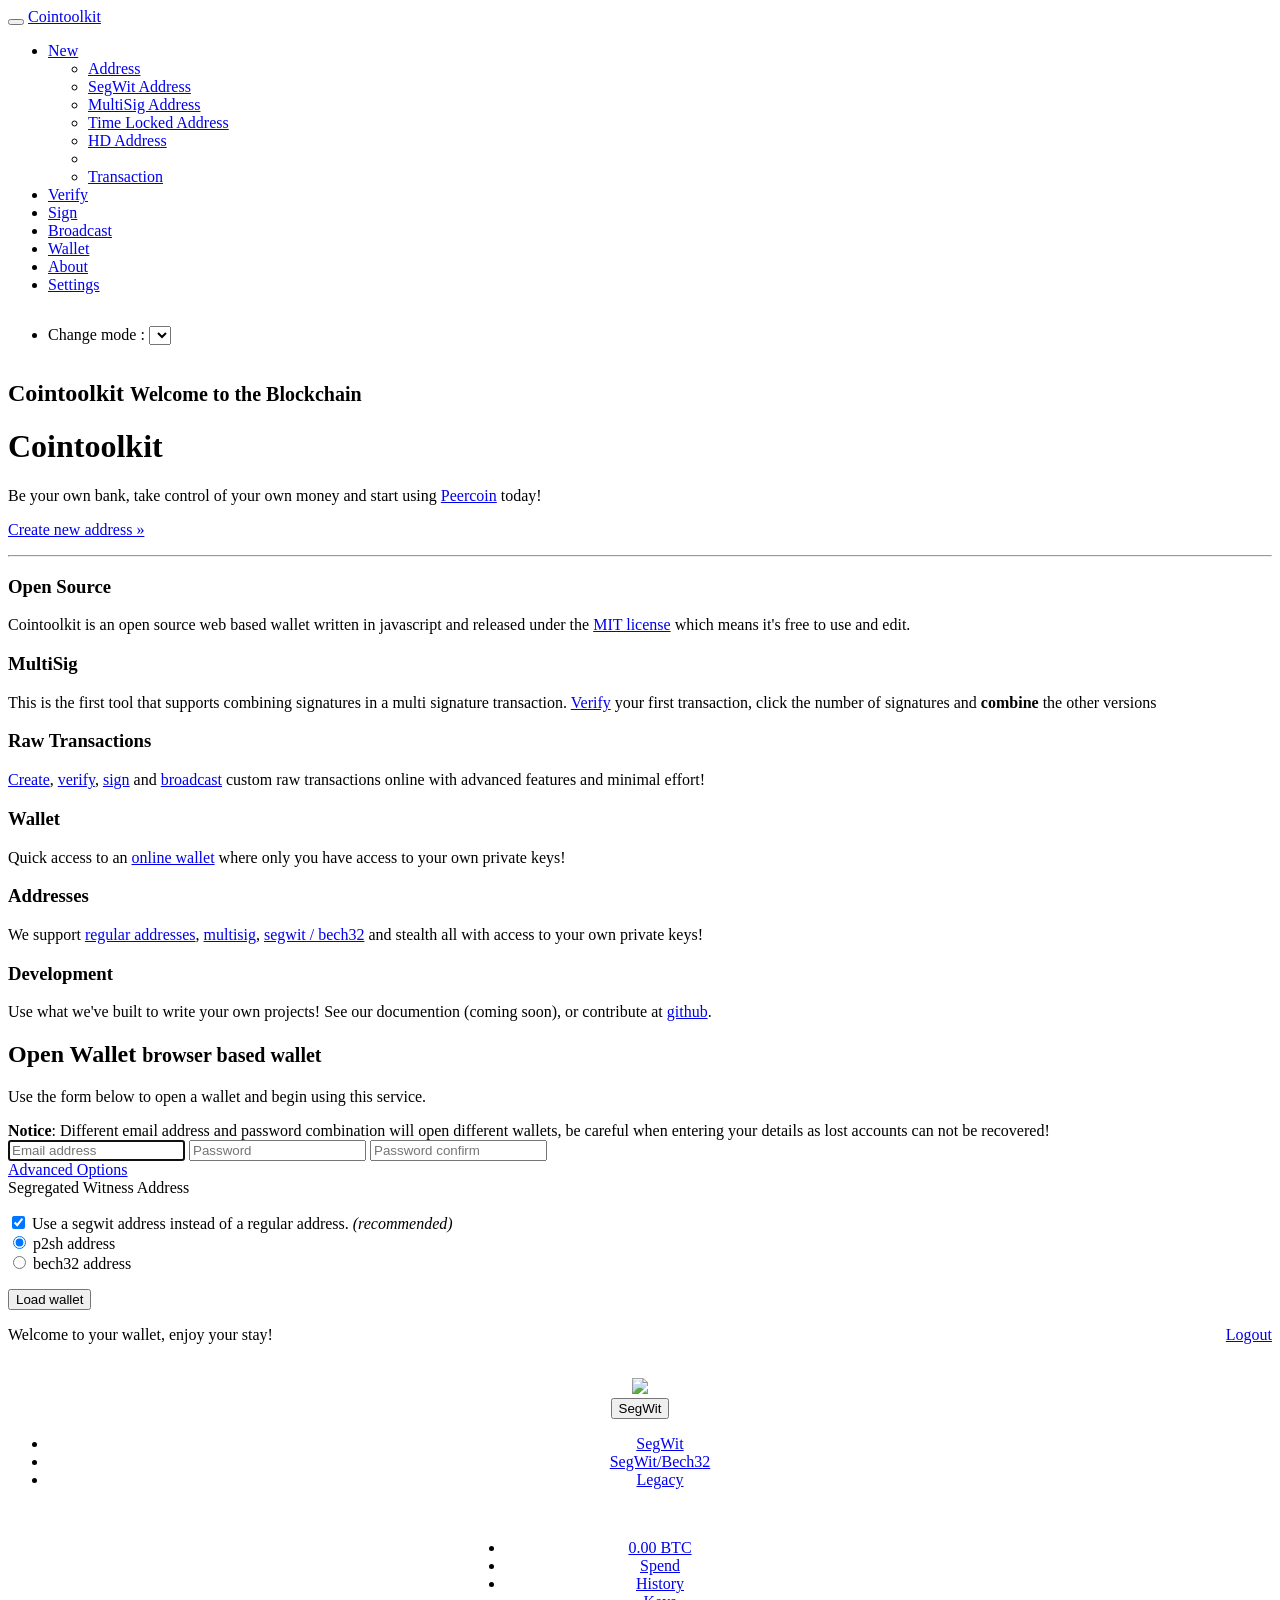
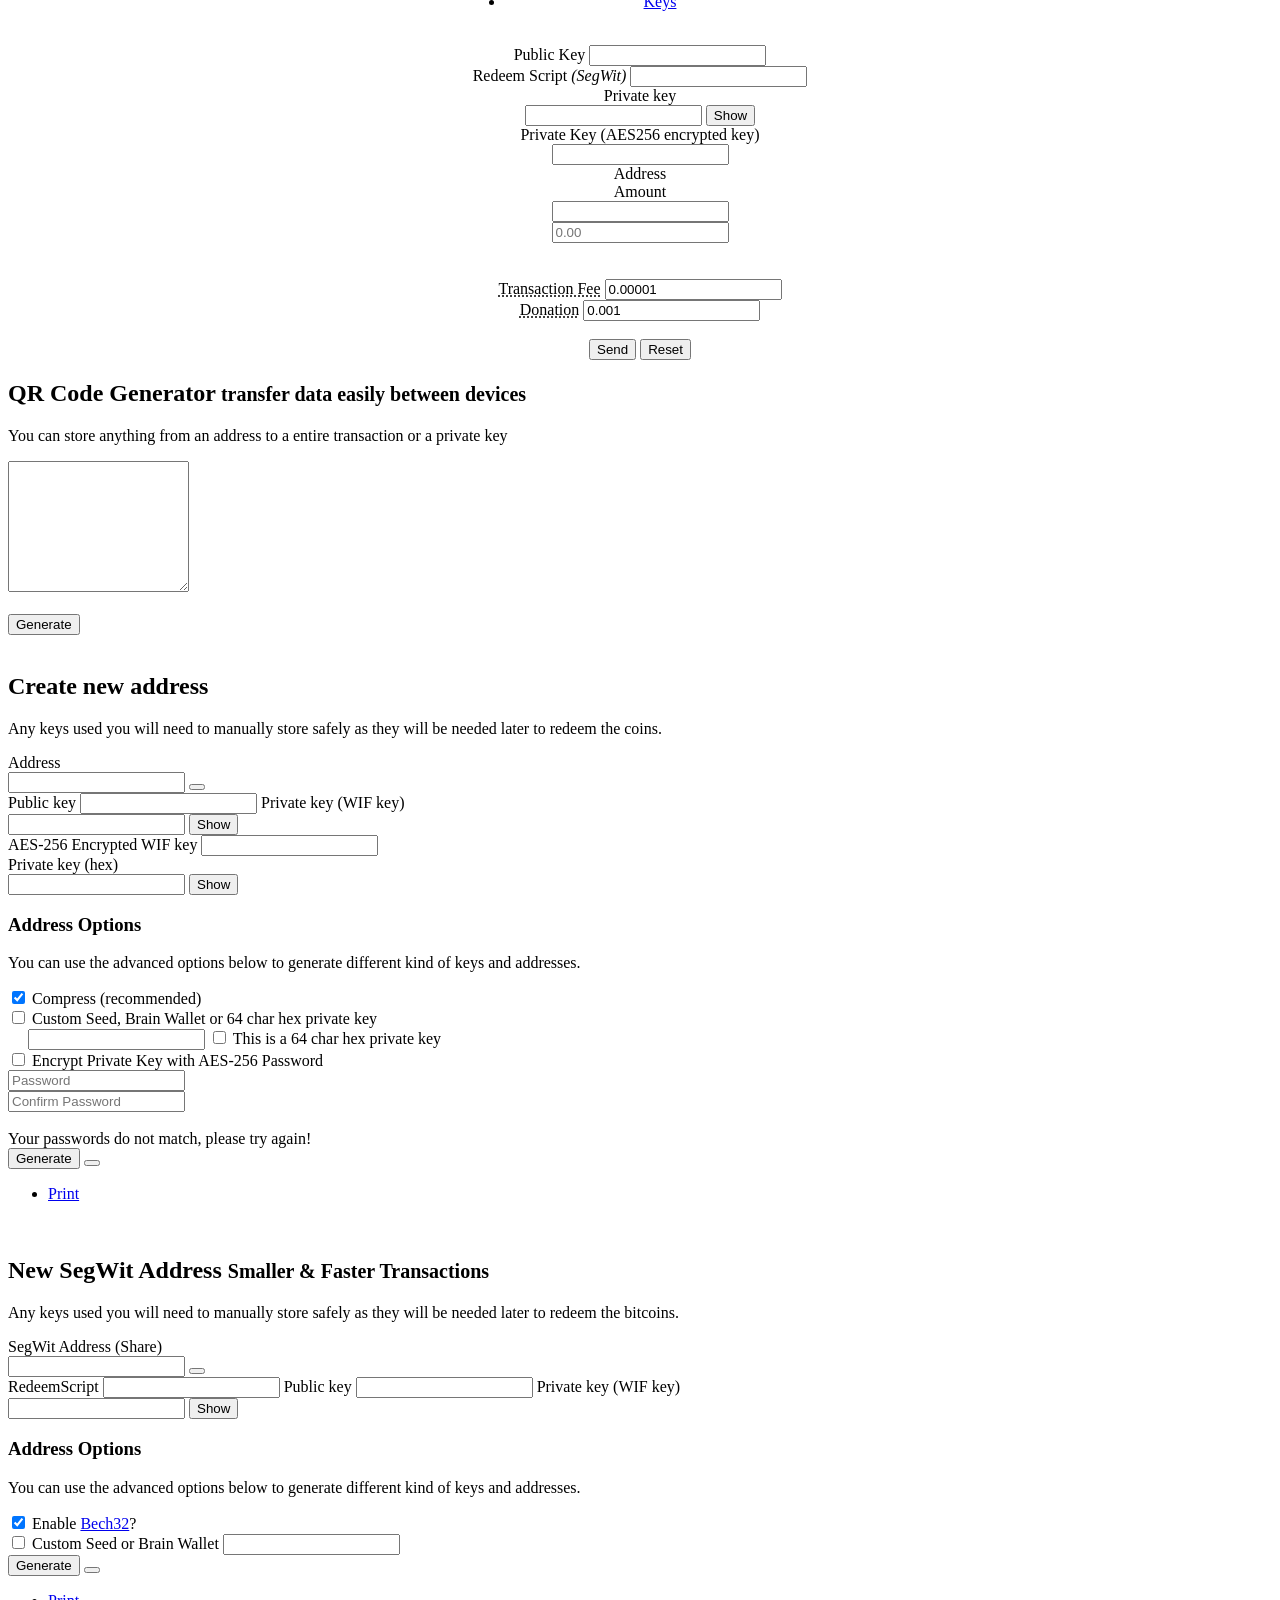
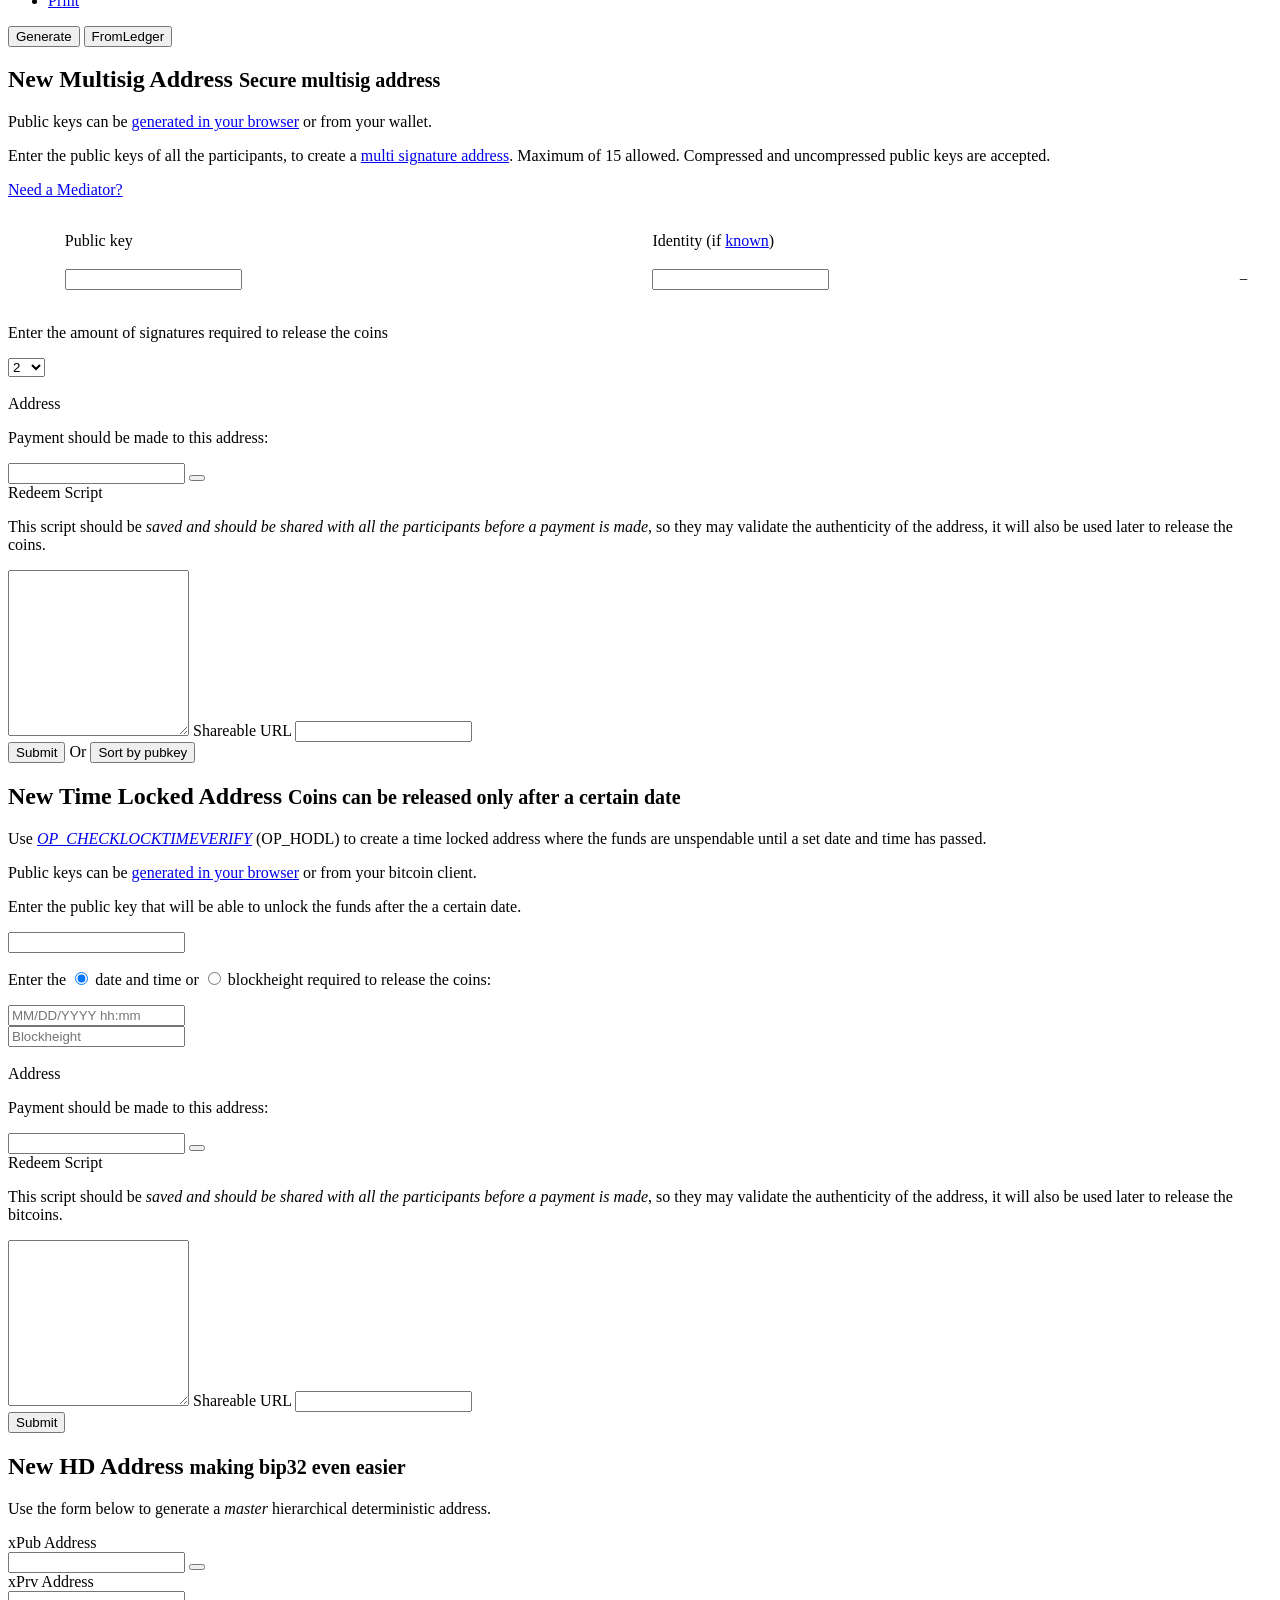
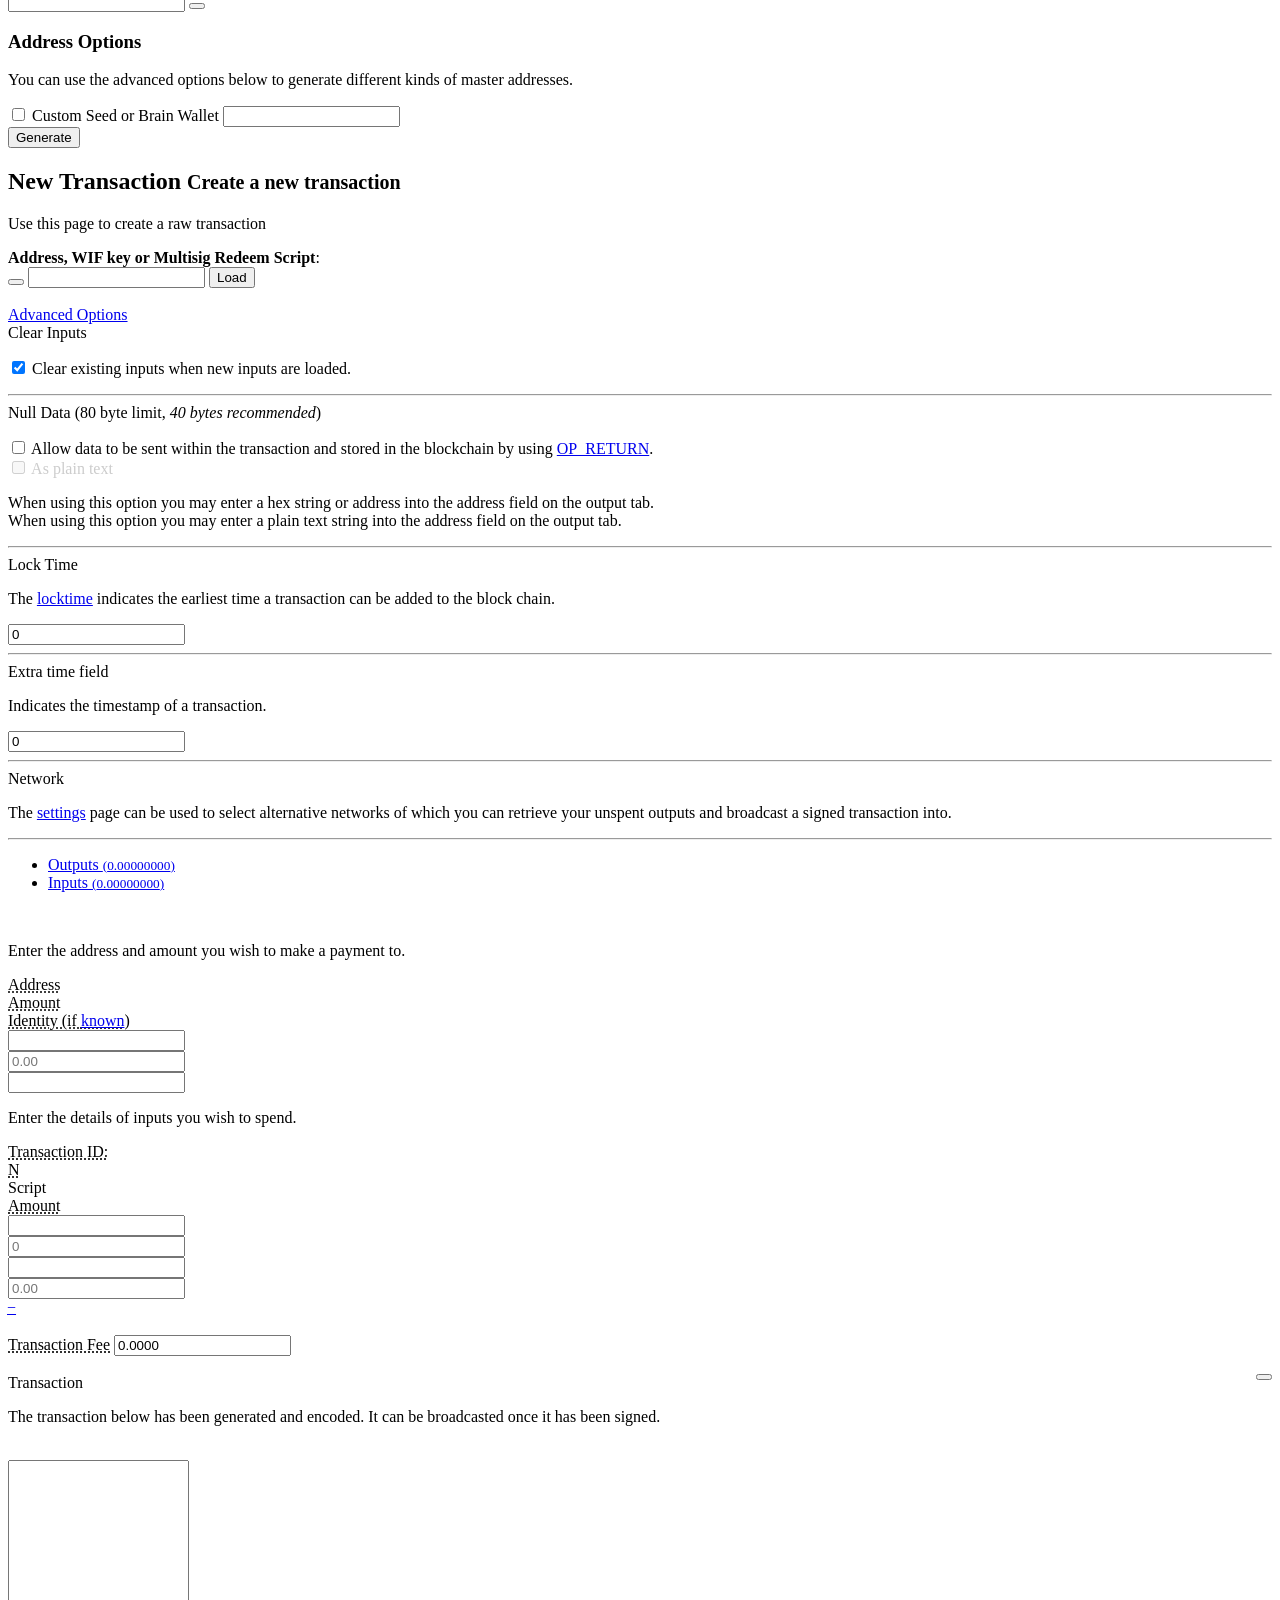
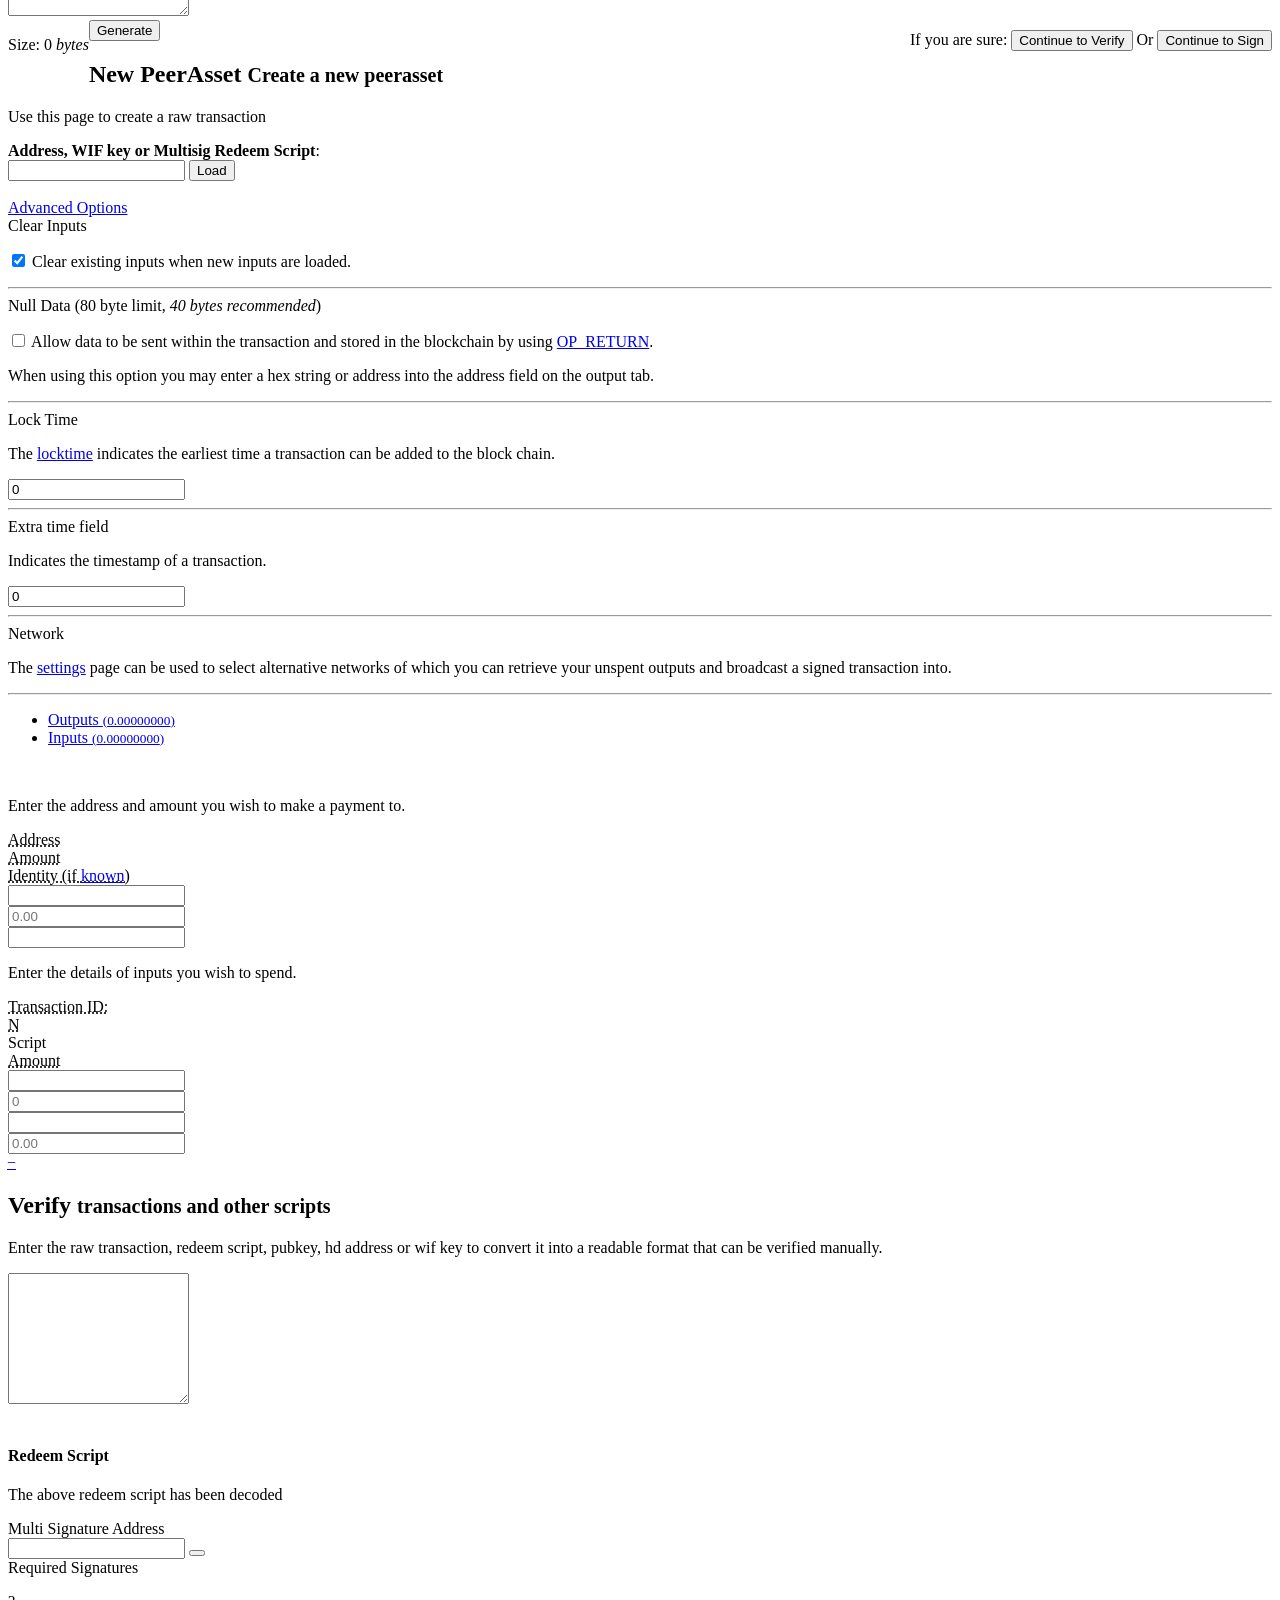
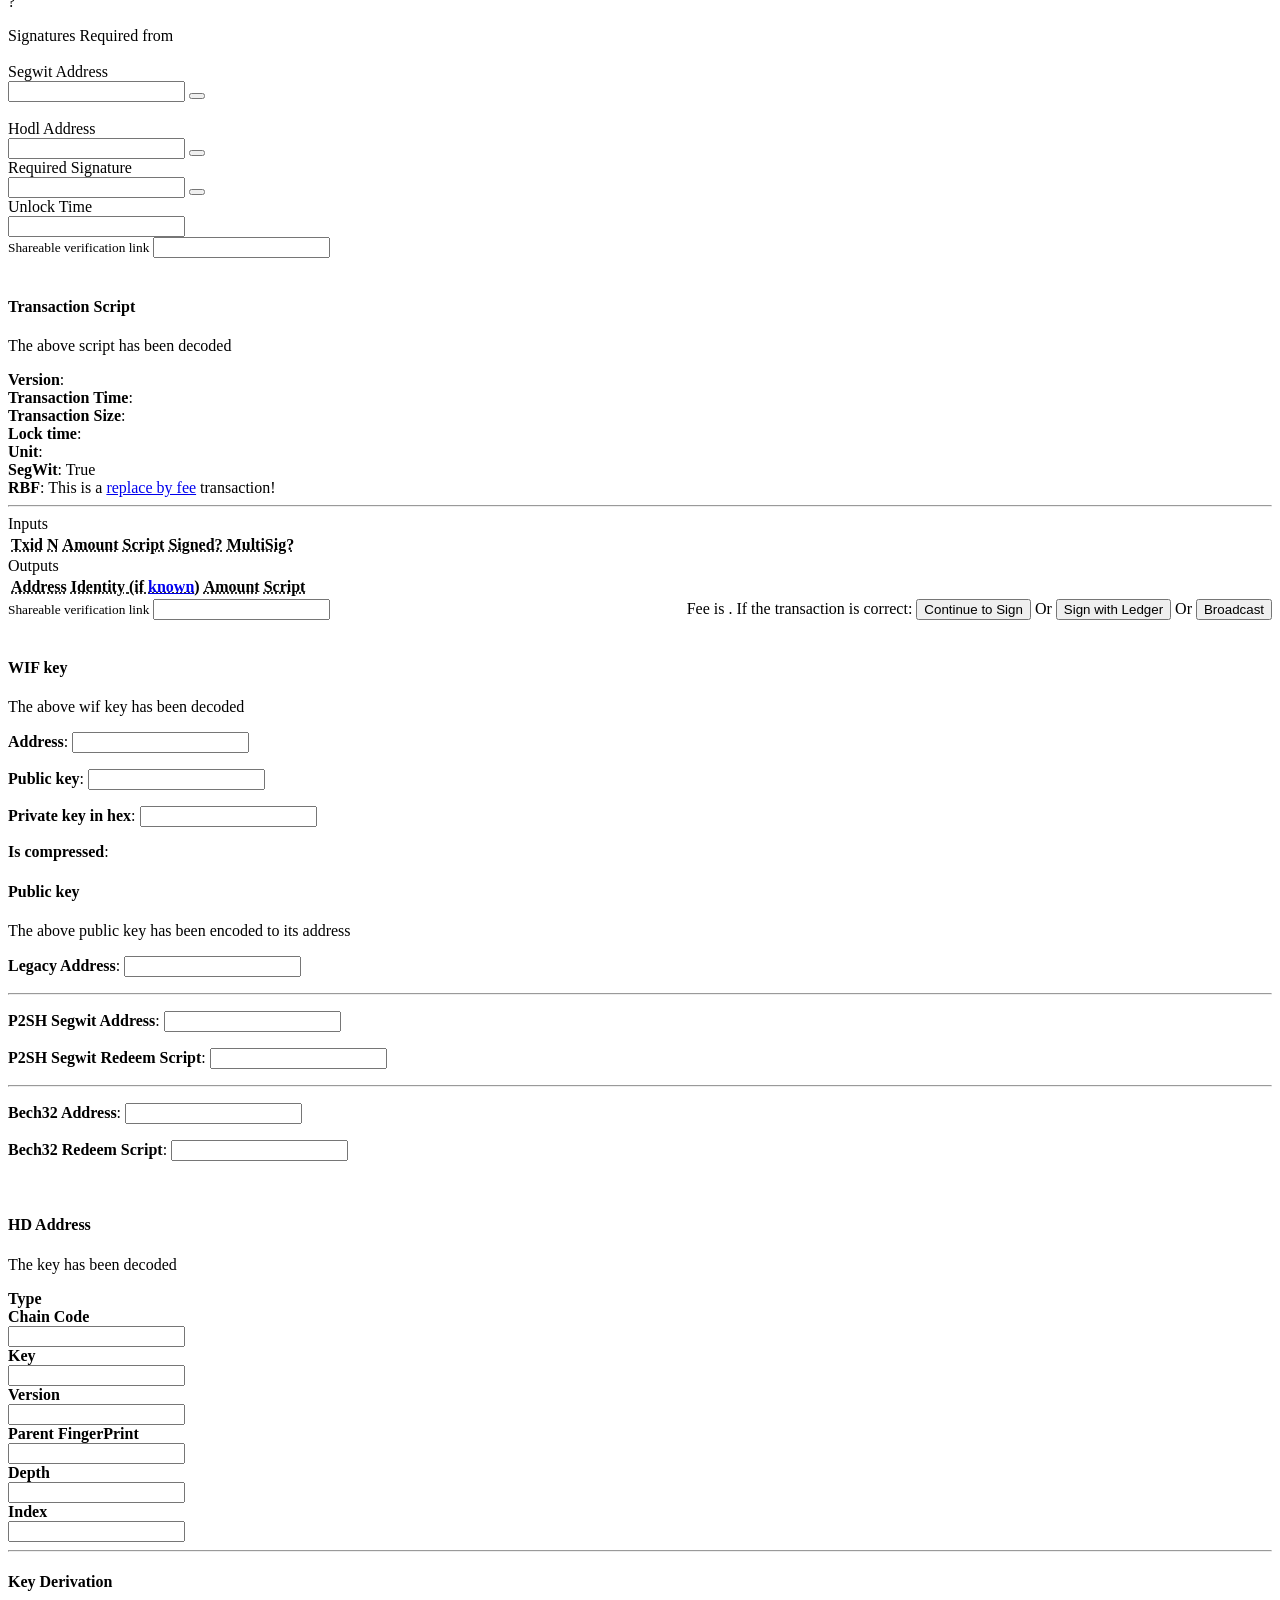
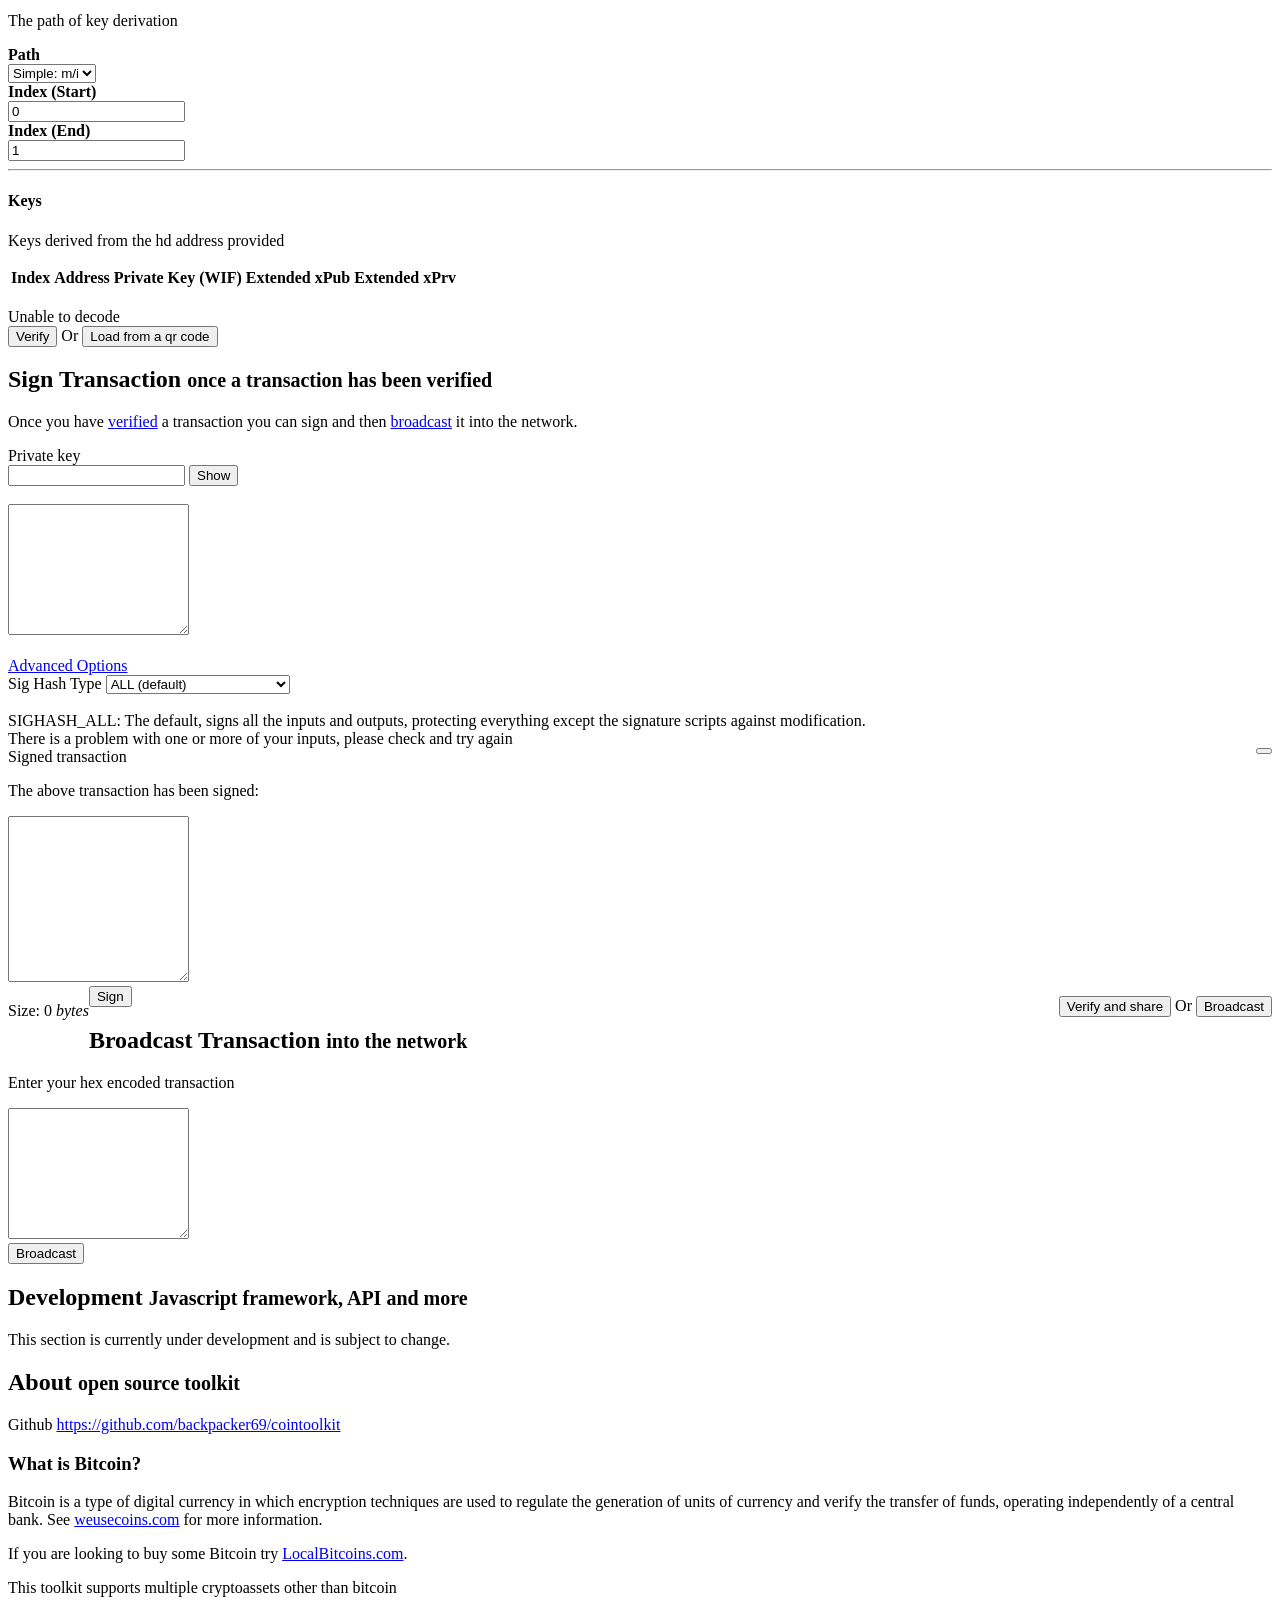
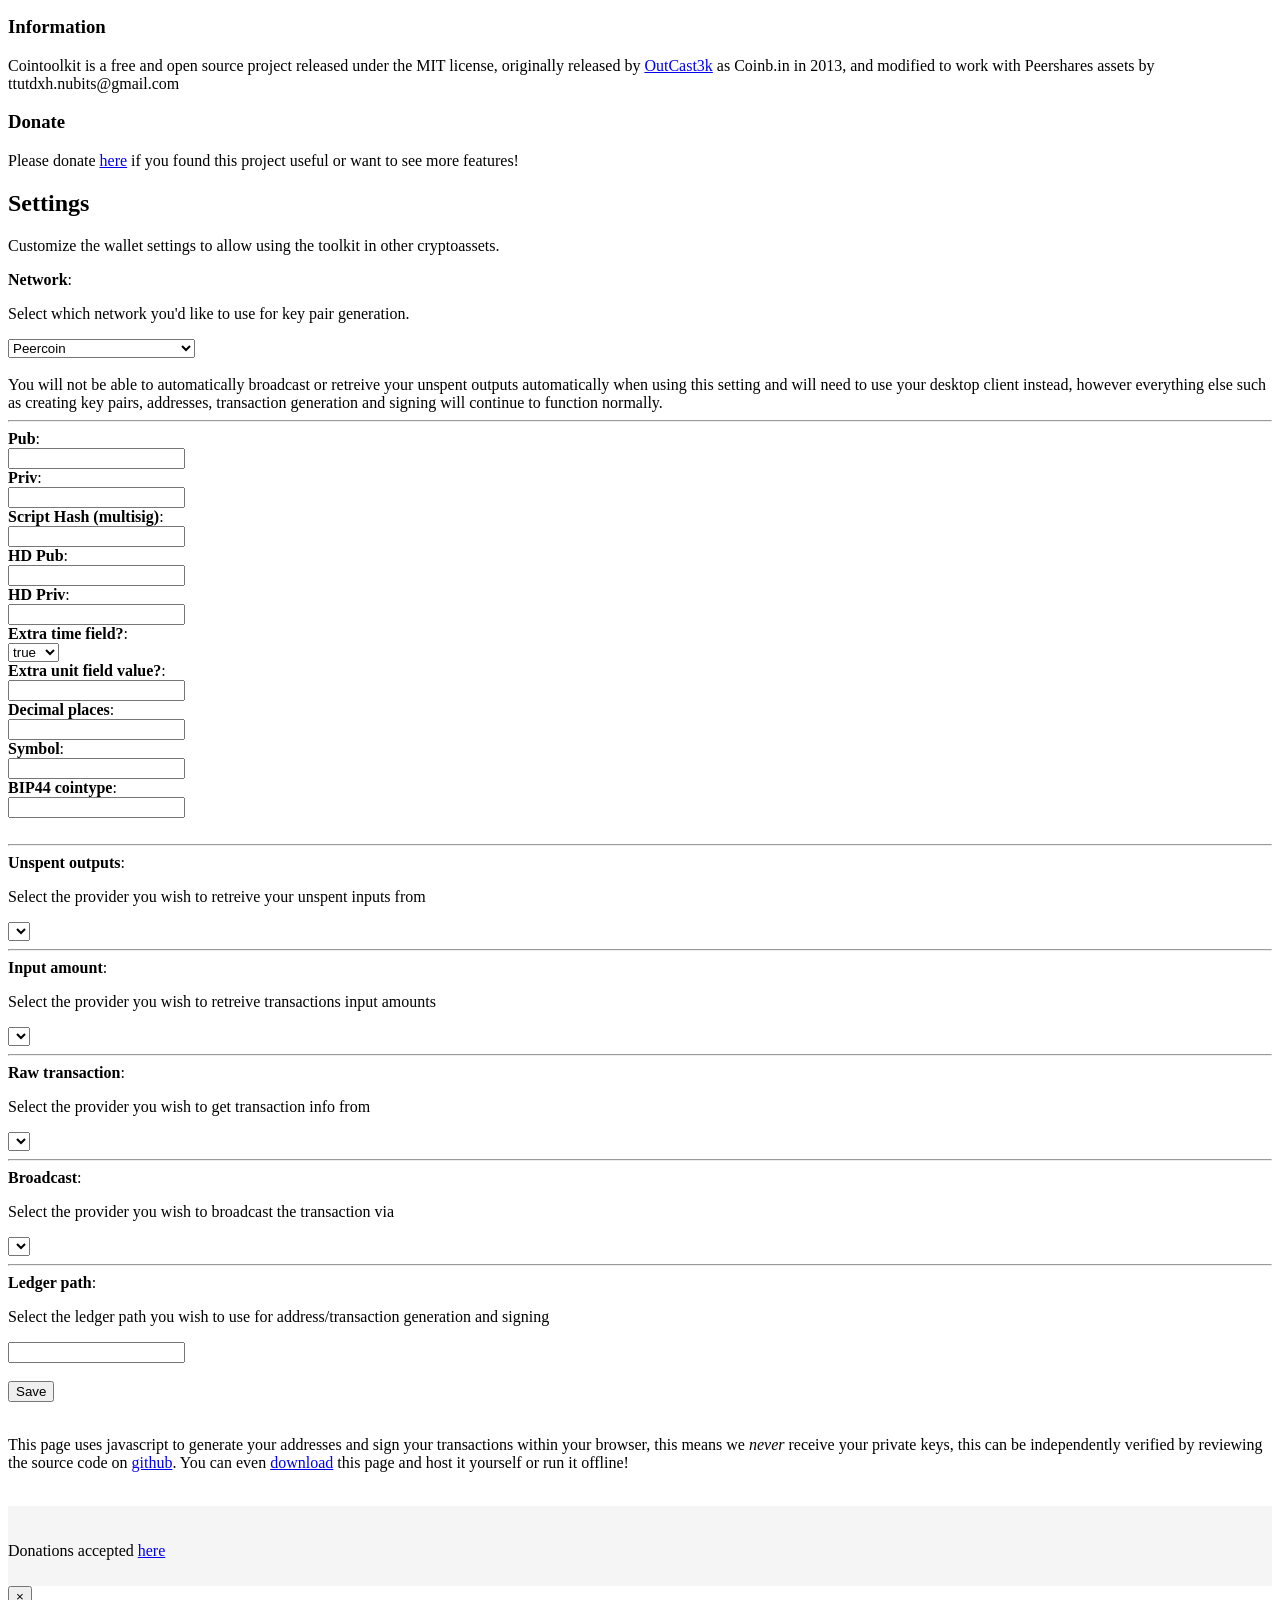
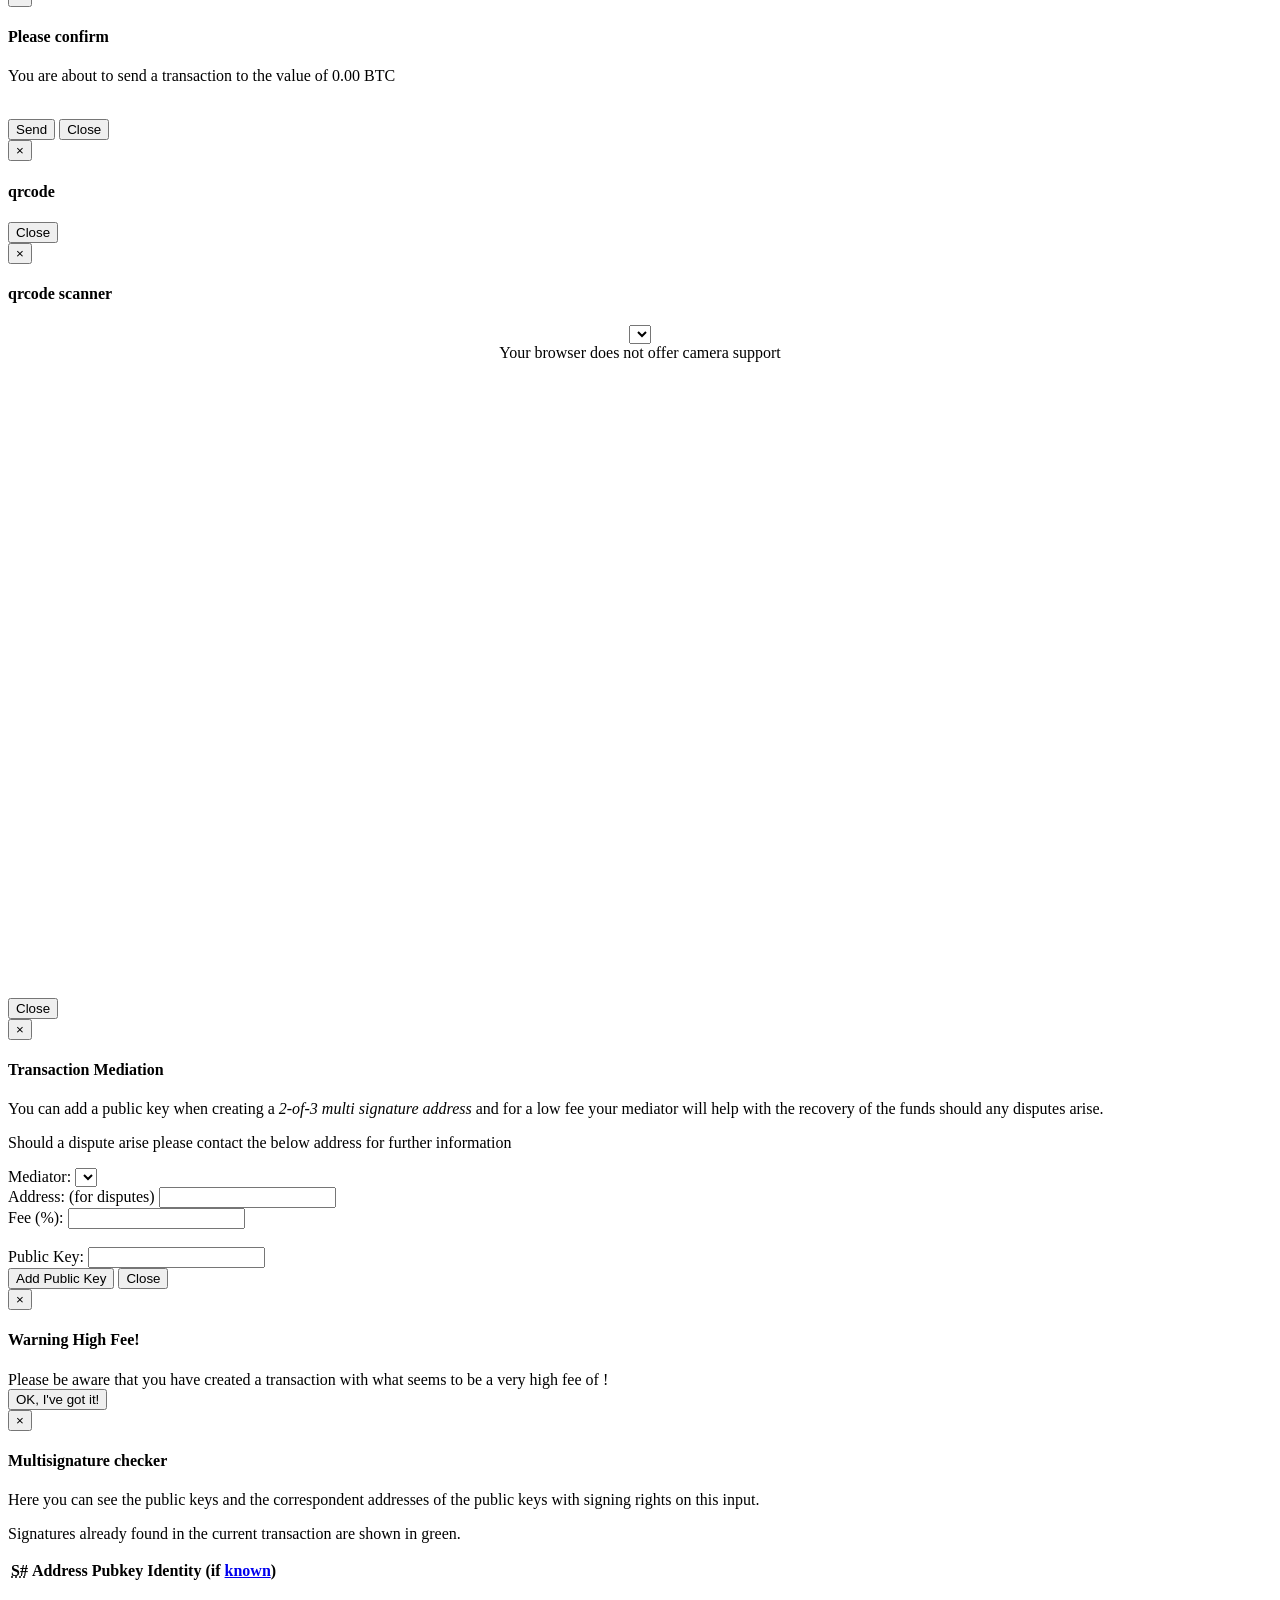
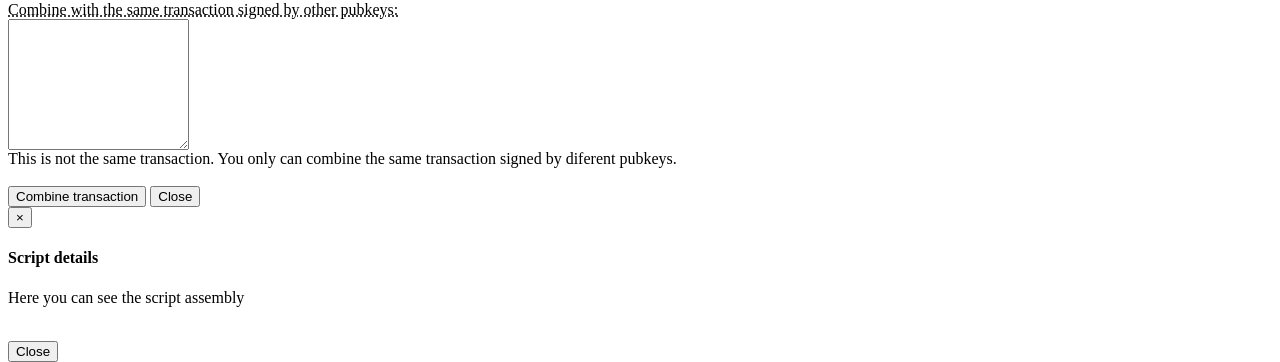
==== index.html @ c36921bd "fixing index" ====
<!DOCTYPE html> 
<html lang="en">
	<head>

		<title>Cointoolkit</title>

		<meta http-equiv="content-type" content="text/html;charset=utf-8" />
		<meta name="keywords" content="bitcoin, wallet, multisig, multisignature, address, browser, segwit, javascript, js, broadcast, transaction, verify, decode" />
		<meta name="description" content="A cryptoasset toolkit written in Javascript. Supports Multisig, Custom Transactions, nLockTime and more!" />

		<meta name="referrer" content="no-referrer" />
		<meta http-equiv="X-UA-Compatible" content="IE=edge">
		<meta name="viewport" content="width=device-width, initial-scale=1.0">

		<link rel="stylesheet" href="css/jquery-ui-sort-only.min.css" media="screen">
		<link rel="stylesheet" href="css/bootstrap.min.css" media="screen">
		<link rel="stylesheet" href="css/bootstrap-datetimepicker.min.css">
		<link rel="stylesheet" href="css/style.css" media="screen">
		
		<script type="text/javascript" src="js/jquery-1.9.1.min.js"></script>
		<script type="text/javascript" src="js/jquery-ui-sort-only.min.js"></script>
		<script type="text/javascript" src="js/bootstrap.min.js"></script>
		<script type="text/javascript" src="js/moment.min.js"></script>
		<script type="text/javascript" src="js/bootstrap-datetimepicker.min.js"></script>

		<script type="text/javascript" src="js/crypto-min.js"></script>
		<script type="text/javascript" src="js/crypto-sha256.js"></script>
		<script type="text/javascript" src="js/crypto-sha256-hmac.js"></script>
		<script type="text/javascript" src="js/sha512.js"></script>
		<script type="text/javascript" src="js/ripemd160.js"></script>
		<script type="text/javascript" src="js/aes.js"></script>

		<script type="text/javascript" src="js/qrcode.js"></script>
		<script type="text/javascript" src="js/qcode-decoder.min.js"></script>
		<script type="text/javascript" src="js/jsbn.js"></script>
		<script type="text/javascript" src="js/ellipticcurve.js"></script>

		<script type="text/javascript" src="js/ledger.js"></script>
		<script type="text/javascript" src="js/u2f-api.js"></script>
	
		<script type="text/javascript" src="js/coin.js"></script>
		<script type="text/javascript" src="js/cointoolkit.js"></script>
	
		<script type="text/javascript" src="known-pubkeys.js"></script>
	</head>

	<body>
		<div id="wrap">
			<!-- Fixed navbar -->
			<div id="header" class="navbar navbar-default " role="navigation">
				<div class="container">
					<div class="navbar-header">
						<button type="button" class="navbar-toggle" data-toggle="collapse" data-target=".navbar-collapse">
							<span class="sr-only">Toggle navigation</span>
							<span class="icon-bar"></span>
							<span class="icon-bar"></span>
							<span class="icon-bar"></span>
						</button>
						<a href="#home" class="navbar-brand" id="homeBtn">Cointoolkit</a>
					</div>
					<div class="collapse navbar-collapse">
						<ul class="nav navbar-nav">
							<li class="dropdown">
								<a href="#" class="dropdown-toggle" data-toggle="dropdown"><span class="glyphicon glyphicon-plus"></span> New<b class="caret"></b></a>
								<ul class="dropdown-menu">
									<li><a href="#newAddress" data-toggle="tab">Address</a></li>
									<li><a href="#newSegWit" data-toggle="tab">SegWit Address</a></li>
									<li><a href="#newMultiSig" data-toggle="tab">MultiSig Address</a></li>
									<li><a href="#newTimeLocked" data-toggle="tab">Time Locked Address</a></li>
									<li><a href="#newHDaddress" data-toggle="tab">HD Address</a></li>
									<li class="divider"></li>
									<li><a href="#newTransaction" data-toggle="tab">Transaction</a></li>
								</ul>
							</li>
							<li><a href="#verify" data-toggle="tab"><span class="glyphicon glyphicon-ok"></span> Verify</a></li>
							<li><a href="#sign" data-toggle="tab"><span class="glyphicon glyphicon-pencil"></span> Sign</a></li>
							<li><a href="#broadcast" data-toggle="tab"><span class="glyphicon glyphicon-globe"></span> Broadcast</a></li>
							<li class="hidden"><a href="#wallet" data-toggle="tab"><span class="glyphicon glyphicon-briefcase"></span> Wallet</a></li>
							<li><a href="#about" data-toggle="tab"><span class="glyphicon glyphicon-info-sign"></span> About</a></li>

							<li><a href="#settings" data-toggle="tab"><span class="glyphicon glyphicon-cog"></span> Settings</a></li>
						</ul>
						<ul class="nav navbar-right">
							<li>
								<div style="padding-top: 15px; padding-bottom: 15px; line-height: 20px;">
									<span>Change mode</span>  :
									<select id="coinSelector">
									</select>
								</div>
							</li>
						</ul>
					</div>
				</div>
			</div>

			<div id="content" class="container">

				<noscript class="alert alert-danger center-block"><span class="glyphicon glyphicon-exclamation-sign"></span> This page uses javascript, please enable it to continue!</noscript>

				<div class="tab-content">
					<div class="tab-pane tab-content active" id="home">
						<div class="row">
							<div class="col-md-12">
								<h2>Cointoolkit <small>Welcome to the Blockchain</small></h2>
							</div>
						</div>

						<div class="jumbotron">
							<h1>Cointoolkit</h1>
							<p>Be your own bank, take control of your own money and start using <a href="https://www.peercoin.net/">Peercoin</a> today!</p>
							<p><a class="btn btn-primary btn-lg" href="#newAddress" role="button">Create new address &raquo;</a></p>
						</div>

						<hr>

						<div class="row">
							<div class="col-md-4">
								<h3><span class="glyphicon glyphicon-ok"></span> Open Source</h3>
								<p>Cointoolkit is an open source web based wallet written in javascript and released under the <a href="LICENSE">MIT license</a> which means it's free to use and edit.</p>
							</div>

							<div class="col-md-4">
								<h3><span class="glyphicon glyphicon-fullscreen"></span> MultiSig</h3>
								<p>This is the first tool that supports combining signatures in a multi signature transaction. <a href="#verify">Verify</a> your first transaction, click the number of signatures and <strong>combine</strong> the other versions</p>
							</div>

							<div class="col-md-4">
								<h3><span class="glyphicon glyphicon-random"></span> Raw Transactions</h3>
								<p><a href="#newTransaction">Create</a>, <a href="#verify">verify</a>, <a href="#sign">sign</a> and <a href="#broadcast">broadcast</a> custom raw transactions online with advanced features and minimal effort!</p>
							</div>
						</div>

						<div class="row">
							<div class="col-md-4">
								<h3><span class="glyphicon glyphicon-piggy-bank"></span> Wallet</h3>
								<p>Quick access to an <a href="#wallet">online wallet</a> where only you have access to your own private keys!</p>
							</div>

							<div class="col-md-4">
								<h3><span class="glyphicon glyphicon-globe"></span> Addresses</h3>
								<p>We support <a href="#newAddress">regular addresses</a>, <a href="#newMultiSig">multisig</a>, <a href="#newSegWit">segwit / bech32</a> and stealth all with access to your own private keys!</p>
							</div>

							<div class="col-md-4">
								<h3><span class="glyphicon glyphicon-wrench"></span>  Development</h3>
								<p>Use what we've built to write your own projects! See our documention (coming soon), or contribute at <a href="https://github.com/backpacker69/cointoolkit">github</a>.</p>
							</div>
						</div>
					</div>

					<div class="tab-pane tab-content" id="wallet">
						<div class="row">
							<div class="col-md-12">
								<h2>Open Wallet <small> browser based wallet</small></h2>
								<div id="openLogin">
									<form class="form-signin" role="form" action="javascript:;">

										<p>Use the form below to open a wallet and begin using this service.</p>

										<div class="alert alert-warning">
											<b>Notice</b>: Different email address and password combination will open different wallets, be careful when entering your details as lost accounts can not be recovered! 
										</div>

										<input id="openEmail" type="email" class="form-control" placeholder="Email address" required autofocus>
										<input id="openPass" type="password" class="form-control" placeholder="Password" required>
										<input id="openPassConfirm" type="password" class="form-control" placeholder="Password confirm" required>
										<br>

										<div>
											<a href="javascript:;" class="optionsCollapse"><div class="well well-sm"><span class="glyphicon glyphicon-collapse-down" id="glyphcollapse"></span> Advanced Options</div></a>
											<div class="hidden optionsAdvanced">
												<label>Segregated Witness Address</label>
												<p class="checkbox">
													<label><input type="checkbox" id="walletSegwit" class="checkbox-inline" checked> Use a segwit address instead of a regular address. <span class="text-muted"><i>(recommended)</i></span></label></label> <br>
													<label><input type="radio" id="walletSegwitp2sh" class="walletSegwitType" name="walletSegWitType" value="p2sh" checked> p2sh address</label> <br>
													<label><input type="radio" id="walletSegwitBech32" class="walletSegwitType" name="walletSegWitType" value="bech32"> bech32 address</label>
												</p>
											</div>
										</div>

										<div id="openLoginStatus" class="alert alert-danger hidden"></div>
										<button id="openBtn" class="btn btn-primary" type="submit">Load wallet</button>
									</form>
								</div>

								<div id="openWallet" class="hidden">
									<div class="row">
										<div class="col-md-12">
											<p><span style="float:right;"><a href="javascript:;" id="walletLogout"><span class="glyphicon glyphicon-log-out"></span> Logout</a></span>Welcome to your wallet, enjoy your stay!</p>
										</div>
										<div class="col-md-12" align="center">
											<div id="walletQrCode"></div> <br>
											<div>
												<span id="walletLoader" class="hidden"><img src="images/loader.gif"></span>
												<span id="walletAddress"></span> 

												<div class="btn-group">
													<button type="button" class="btn btn-default btn-xs dropdown-toggle" data-toggle="dropdown" id="walletToBtn">SegWit <span class="caret"></span></button>
													<ul class="dropdown-menu">
														<li><a href="javascript:;" id="walletToSegWit">SegWit</a></li>
														<li><a href="javascript:;" id="walletToSegWitBech32">SegWit/Bech32</a></li>
														<li><a href="javascript:;" id="walletToLegacy">Legacy</a></li>
													</ul>
												</div>
											</div>
											<br>
											<div style="text-align:center; width:350px;">
												<ul class="nav nav-pills" role="tablist">
													<li role="presentation" class="active"><a href="javascript:;" id="walletBalance">0.00 BTC</a></li>
													<li role="presentation"><a href="javascript:;" id="walletShowSpend">Spend</a></li>
													<li role="presentation"><a id="walletHistory" href="javascript:;" target="_blank">History</a></li>
													<li role="presentation"><a href="javascript:;" id="walletShowKeys">Keys</a></li>
												</ul>

												<br>

												<div id="walletKeys" class="hidden">
													<label>Public Key</label>
													<input class="form-control pubkey" type="text" readonly>

													<div class="walletSegWitRS hidden">
														<label>Redeem Script <i>(SegWit)</i></label>
														<input class="form-control" type="text" readonly>
													</div>

													<label>Private key</label>
													<div class="input-group">
														<input class="form-control privkey" type="password" readonly>

														<span class="input-group-btn">
															<button class="showKey btn btn-default" type="button">Show</button>
														</span>
													</div>

													<label>Private Key (AES256 encrypted key)</label>
													<input class="form-control privkeyaes" type="text" readonly>
												</div>

												<div id="walletSpend" class="hidden">
													<div class="row">
														<div class="form-inline output">
															<div class="col-xs-8">
																<label>Address</label>
															</div>

															<div class="col-xs-3">
																<label>Amount</label>
															</div>
														</div>
													</div>

													<div class="row" id="walletSpendTo">
														<div class="form-horizontal output">
															<div class="col-xs-8">
																<input type="text" class="form-control addressTo" data-original-title="" title="">
															</div>
															<div class="col-xs-3">
																<input type="text" class="form-control amount" data-original-title="" title="" placeholder="0.00">

															</div>

															<a href="javascript:;" class="addressAdd"><span class="glyphicon glyphicon-plus"></span></a>
															<br><br>
														</div>
													</div>
													<div class="row">
														<div class="col-xs-6">
															<label><abbr title="the amount to pay in network miner fees - 0.0001 or more recommended">Transaction Fee</abbr></label>
															<input type="text" class="form-control" value="0.00001" id="txFee">
														</div>
														<div class="col-xs-5">
															<label><abbr title="the amount to donate">Donation</abbr></label>
															<input type="text" class="form-control" value="0.001" id="developerDonation">
														</div>
													</div>
													<br>

													<div id="walletSendStatus" class="alert alert-danger hidden"></div>

													<button class="btn btn-primary" type="button" id="walletSendBtn">Send</button>
													<button class="btn btn-default" type="button">Reset</button>
												</div>
											</div>
										</div>
									</div>
								</div>
							</div>
						</div>
					</div>

					<div class="tab-pane tab-content" id="newQrCode">
						<h2>QR Code Generator<small> transfer data easily between devices</small></h2>
						<p>You can store anything from an address to a entire transaction or a private key</p>
						
						<div class="row">
							<div class="col-md-12">
								<textarea type="text" id="qrCodeText" class="form-control" style="height:125px"></textarea>
							</div>
						</div>
						<br>

						<div>
							<input type="button" value="Generate" class="btn btn-primary qrcodeBtn" id="qrBtn" data-toggle="modal" data-target="#modalQrcode">
						</div>
						<br>
					</div>

					<div class="tab-pane tab-content" id="newAddress">
						<h2>Create new address</h2>
						<p>Any keys used you will need to manually store safely as they will be needed later to redeem the coins.</p>
						
						<label><span id="newAddrType"></span> Address </label>
						<div class="input-group">
							<input id="newGeneratedAddress" type="text" class="form-control address" value="" readonly>
							<span class="input-group-btn">
								<button class="qrcodeBtn btn btn-default" type="button" data-toggle="modal" data-target="#modalQrcode"><span class="glyphicon glyphicon-qrcode"></span></button>
							</span>
						</div>

						<label>Public key</label>
						<input id="newPubKey" type="text" class="form-control" readonly>
						<label>Private key (WIF key)</label>
						<div class="input-group">
							<input id="newPrivKeyWif" type="password" class="form-control" value="" readonly>
							<span class="input-group-btn">
								<button class="showKey btn btn-default" type="button">Show</button>
							</span>
						</div>

						<div id="aes256wifkey" class="hidden">
							<label>AES-256 Encrypted WIF key</label>
							<input id="newPrivKeyEnc" type="text" class="form-control" value="" readonly>
						</div>

						<label>Private key (hex)</label>
						<div class="input-group">
							<input id="newPrivKey" type="password" class="form-control" value="" readonly>
							<span class="input-group-btn">
								<button class="showKey btn btn-default" type="button">Show</button>
							</span>
						</div>

						<h3>Address Options</h3>
						<p>You can use the advanced options below to generate different kind of keys and addresses.</p>
						<div class="checkbox">
							<label><input type="checkbox" id="newCompressed" class="checkbox-inline" checked> Compress <span class="text-muted">(recommended)</span></label>
						</div>
						<div class="checkbox">
							<label><input type="checkbox" id="newBrainwallet" class="checkbox-inline"> Custom Seed, Brain Wallet or 64 char hex private key</label>
							<div id="keyFromData" class="hidden" style="padding-left: 20px;">
								<input type="text" class="form-control" id="brainwallet">
								<label><input type="checkbox" id="brainwalletIsPrivKey" class="checkbox-inline"> This is a 64 char hex private key</label>
							</div>
						</div>

						<div class="checkbox">
							<label><input type="checkbox" id="encryptKey" class="checkbox-inline"> Encrypt Private Key with AES-256 Password</label>
							<div id="aes256passform" class="row hidden">
								<div class="col-md-6">
									<input type="password" class="form-control" id="aes256pass" placeholder="Password"></label>
								</div>
								<div class="col-md-6">
									<input type="password" class="form-control" id="aes256pass_confirm" placeholder="Confirm Password">
								</div>
							</div>

							<div id="aes256passStatus" class="row hidden">
								<div class="col-md-12">
									<br>
									<div class="alert alert-danger"> <span class="glyphicon glyphicon-exclamation-sign"></span> Your passwords do not match, please try again!</div>
								</div>
							</div>

						</div>

						<div class="btn-group">
							<input type="button" class="btn btn-primary" value="Generate" id="newKeysBtn">
							<button type="button" class="btn btn-primary dropdown-toggle" data-toggle="dropdown" aria-haspopup="true" aria-expanded="false">
								<span class="caret"></span>
								<span class="sr-only">Toggle Dropdown</span>
							</button>
							<ul class="dropdown-menu">
								<li><a href="#" id="newPaperwalletBtn">Print</a></li>
							</ul>							
						</div>
						<br>
					</div>

					<div class="tab-pane tab-content" id="newSegWit">
						<h2>New SegWit Address <small> Smaller &amp; Faster Transactions</small></h2>

						<p>Any keys used you will need to manually store safely as they will be needed later to redeem the bitcoins.</p>

						<label>SegWit Address (Share)</label>

						<div class="input-group">
							<input id="newSegWitAddress" type="text" class="form-control address" value="" readonly>
							<span class="input-group-btn">
								<button class="qrcodeBtn btn btn-default" type="button" data-toggle="modal" data-target="#modalQrcode"><span class="glyphicon glyphicon-qrcode"></span></button>
							</span>
						</div>

						<label>RedeemScript</label>
						<input id="newSegWitRedeemScript" type="text" class="form-control" readonly>

						<label>Public key</label>
						<input id="newSegWitPubKey" type="text" class="form-control" readonly>

						<label>Private key (WIF key)</label>
						<div class="input-group">
							<input id="newSegWitPrivKey" type="password" class="form-control" value="" readonly>
							<span class="input-group-btn">
								<button class="showKey btn btn-default" type="button">Show</button>
							</span>
						</div>


						<h3>Address Options</h3>
						<p>You can use the advanced options below to generate different kind of keys and addresses.</p>

						<div class="checkbox">
							<label><input type="checkbox" id="newSegWitBech32addr" class="checkbox-inline" checked> Enable <a href="https://en.bitcoin.it/wiki/Bech32" target="_blank">Bech32</a>?</label>
						</div>

						<div class="checkbox">
							<label><input type="checkbox" id="newSegWitBrainwallet" class="checkbox-inline"> Custom Seed or Brain Wallet</label>
							<input type="text" class="form-control hidden" id="brainwalletSegWit">
						</div>

						<div class="btn-group">
							<input type="button" class="btn btn-primary" value="Generate" id="newSegWitKeysBtn">
							<button type="button" class="btn btn-primary dropdown-toggle" data-toggle="dropdown" aria-haspopup="true" aria-expanded="false">
								<span class="caret"></span>
								<span class="sr-only">Toggle Dropdown</span>
							</button>

							<ul class="dropdown-menu">
								<li><a href="#" id="newSegwitPaperwalletBtn">Print</a></li>
							</ul>
						</div>
						<input type="button" class="btn btn-primary" value="Generate" id="newKeysBtn">
						<input type="button" class="btn btn-primary" value="FromLedger" id="ledgerKeysBtn">
						<br>
					</div>

					<div class="tab-pane tab-content" id="newMultiSig">
						<h2>New Multisig Address <small>Secure multisig address</small></h2>

						<div class="row">

							<div class="col-md-8">
								<p>Public keys can be <a href="#newAddress">generated in your browser</a> or from your wallet</a>.</p>
								<p>Enter the public keys of all the participants, to create a <a href="https://en.bitcoin.it/wiki/Address#Multi-signature_addresses" target="_blank">multi signature address</a>. Maximum of 15 allowed. Compressed and uncompressed public keys are accepted.</p>
							</div>

							<div class="col-md-3">
								<p class="alert alert-info"><span class="glyphicon glyphicon-info-sign"></span> <a href="javascript:;" data-toggle="modal" data-target="#modalMediator"><abbr>Need a Mediator?</abbr></a></p>
							</div>

							<div class="col-md-1">
							</div>
						</div>

						<div id="multisigPubKeys">
							<table style="width: 100%; border-collapse: separate; border-spacing: 0 1em;">
								<thead>
									<tr>
										<td></td>
										<td class="col-xs-7">
											<label>Public key</label>
										</td>
										<td class="col-xs-4">
											<label>Identity <span class="text-muted">(if <a href="known-pubkeys.js" target="_blank">known</a>)</span></label>
										</td>
										<td></td>
									</tr>
								</thead>
								<tbody class="list sort">
									<tr class="item" style="width: 100%;">
										<td>
											<a class="handle"><span class="glyphicon glyphicon-move"></span></a>
										</td>
										<td class="col-sm-7">
											<input type="text" class="form-control pubkey">
										</td>
										<td class="col-sm-4">
											<input type="text" class="form-control id" readonly>	
										</td>
										<td>
											<a class="pubkeyAdd"><span class="glyphicon glyphicon-plus"></span></a>
											<a class="pubkeyRemove"><span class="glyphicon glyphicon-minus"></span></a>
										</td>
									</tr>
								</tbody>
							</table>
						</div>

						<p>Enter the amount of signatures required to release the coins</p>
						<div class="row">
							<div class="col-xs-3">
								<select id="releaseCoins" class="form-control">
									<option>1</option>
									<option selected>2</option>
									<option>3</option>
									<option>4</option>
									<option>5</option>
									<option>6</option>
									<option>7</option>
									<option>8</option>
									<option>9</option>
									<option>10</option>
									<option>11</option>
									<option>12</option>
									<option>13</option>
									<option>14</option>
									<option>15</option>
								</select>
							</div>
						</div>

						<br>

						<div id="multiSigErrorMsg" class="alert alert-danger" style="display:none;"></div>

						<div class="alert alert-success hidden" id="multiSigData">
							<label>Address</label>
							<p>Payment should be made to this address:</p>
							<div class="row">
								<div class="col-lg-6">
									<div class="input-group">
										<input type="text" class="form-control address" value="" readonly>
										<span class="input-group-btn">
											<button class="qrcodeBtn btn btn-default" type="button" data-toggle="modal" data-target="#modalQrcode"><span class="glyphicon glyphicon-qrcode"></span></button>
										</span>
									</div>
								</div>
							</div>
							<label>Redeem Script</label>
							<p>This script should be <i>saved and should be shared with all the participants before a payment is made</i>, so they may validate the authenticity of the address, it will also be used later to release the coins.</p>
							<textarea class="form-control script" style="height:160px" readonly></textarea>
							<label>Shareable URL</label>
							<input type="text" class="scriptUrl form-control" readonly>
						</div>

						<input type="button" class="btn btn-primary" value="Submit" id="newMultiSigAddress">
						Or
						<button class="btn btn-info" type="button" id="newMultiSigAddressSort">Sort by pubkey</span></button>
						<br>
					</div>

                    <div class="tab-pane tab-content" id="newTimeLocked">
                        <h2>New Time Locked Address <small>Coins can be released only after a certain date</small></h2>

                        <div class="row">

                            <div class="col-md-11">
				<p>Use <i><a href="https://github.com/bitcoin/bips/blob/master/bip-0065.mediawiki" target="_blank">OP_CHECKLOCKTIMEVERIFY</a></i> (OP_HODL) to create a time locked address where the funds are unspendable until a set date and time has passed.</p>
                                <p>Public keys can be <a href="#newAddress">generated in your browser</a> or from your bitcoin client</a>.</p>
                                <p>Enter the public key that will be able to unlock the funds after the a certain date.
                            </div>

                            <div class="col-md-1">
                            </div>
                        </div>

                        <div class="row">
                            <div class="form-horizontal">
                                <div class="col-xs-12">
                                    <input id="timeLockedPubKey" type="text" class="form-control pubkey">
                                </div>
                            </div>
                        </div>

                        <p id="timeLockedRbTypeBox">
                        	Enter the 
                        		<input type="radio" id="timeLockedRbTypeDate" name="timeLockedRbType" value="date" checked="checked"> 
                        		<label for="timeLockedRbTypeDate">date and time</label> 
                        		or                         		
                        		<input type="radio" id="timeLockedRbTypeBlockHeight" name="timeLockedRbType" value="blockheight">
                        		<label for="timeLockedRbTypeBlockHeight">blockheight</label>

                        		required to release the coins: 
                        </p>
                        <div class="row">
                            <div class='col-md-6'>
                                <div class="form-group">
                                    <div class='input-group date' id='timeLockedDateTimePicker'>
                                        <input type='text' class="form-control" placeholder="MM/DD/YYYY hh:mm" />
                                        <span class="input-group-addon">
                                            <span class="glyphicon glyphicon-calendar"></span>
                                        </span>
                                    </div>
                                    <div class='input-group hidden' id='timeLockedBlockHeight'>
                                        <input type='text' id='timeLockedBlockHeightVal' class="form-control" placeholder="Blockheight" />
                                    </div>
                                </div>
                            </div>
                        </div>

                        <br>

                        <div id="timeLockedErrorMsg" class="alert alert-danger" style="display:none;"></div>

                        <div class="alert alert-success hidden" id="timeLockedData">
                            <label>Address</label>
                            <p>Payment should be made to this address:</p>
                            <div class="row">
                                <div class="col-lg-6">
                                    <div class="input-group">
                                        <input type="text" class="form-control address" value="" readonly>
                                        <span class="input-group-btn">
                                            <button class="qrcodeBtn btn btn-default" type="button" data-toggle="modal" data-target="#modalQrcode"><span class="glyphicon glyphicon-qrcode"></span></button>
                                        </span>
                                    </div>
                                </div>
                            </div>
                            <label>Redeem Script</label>
                            <p>This script should be <i>saved and should be shared with all the participants before a payment is made</i>, so they may validate the authenticity of the address, it will also be used later to release the bitcoins.</p>
                            <textarea class="form-control script" style="height:160px" readonly></textarea>
                            <label>Shareable URL</label>
                            <input type="text" class="scriptUrl form-control" readonly>
                        </div>

                        <input type="button" class="btn btn-primary" value="Submit" id="newTimeLockedAddress">
						<br>
					</div>

					<div class="tab-pane tab-content" id="newHDaddress">
						<h2>New HD Address <small>making bip32 even easier</small></h2>
						<p>Use the form below to generate a <i>master</i> hierarchical deterministic address.</p>

						<label>xPub Address</label>
						<div class="input-group">
							<input id="newHDxpub" type="text" class="form-control" value="" readonly>
							<span class="input-group-btn">
								<button class="deriveHDbtn btn btn-default" type="button"><span title="Derive from key" class="glyphicon glyphicon-chevron-right"></span></button>
							</span>
						</div>

						<label>xPrv Address</label>
						<div class="input-group">
							<input id="newHDxprv" type="text" class="form-control" value="" readonly>
							<span class="input-group-btn">
								<button class="deriveHDbtn btn btn-default" type="button"><span title="Derive from key" class="glyphicon glyphicon-chevron-right"></span></button>
							</span>
						</div>

						<h3>Address Options</h3>
						<p>You can use the advanced options below to generate different kinds of master addresses.</p>
						
						<div class="checkbox">
							<label><input type="checkbox" id="newHDBrainwallet" class="checkbox-inline"> Custom Seed or Brain Wallet</label>
							<input type="text" class="form-control hidden" id="HDBrainwallet">
						</div>

						<input type="button" class="btn btn-primary" value="Generate" id="newHDKeysBtn">
					</div>

					<div class="tab-pane tab-content" id="newTransaction">
						<h2>New Transaction <small>Create a new transaction</small></h2>
						<p>Use this page to create a raw transaction</p>

						<b>Address, WIF key or Multisig Redeem Script</b>:
						<div class="input-group">
							<span class="input-group-btn">
								<button class="btn btn-info qrcodeScanner" type="button" data-toggle="modal" data-target="#modalQrcodeScanner" forward-result="#redeemFrom"><span class="glyphicon glyphicon-camera"></span></button>
							</span>
							<input type="text" id="redeemFrom" class="form-control" value="">
							<span class="input-group-btn">
								<button id="redeemFromBtn" class="btn btn-info" type="button">Load</button>
							</span>
						</div>

						<br>

						<div class="hidden alert alert-danger" id="redeemFromStatus"></div>

						<div class="hidden alert alert-info" id="redeemFromAddress"></div>

						<div>
							<a href="javascript:;" id="optionsCollapse"><div class="well well-sm"><span class="glyphicon glyphicon-collapse-down" id="glyphcollapse"></span> Advanced Options</div></a>

							<div class="hidden" id="optionsAdvanced">

								<label>Clear Inputs</label>
								<p class="checkbox">
									<label><input type="checkbox" id="clearInputsOnLoad" class="checkbox-inline" checked> Clear existing inputs when new inputs are loaded.</label>
								</p>

								<hr>

								<label>Null Data</label> <span class="text-muted text-normal">(80 byte limit, <i>40 bytes recommended</i>)</span>
								<p class="checkbox">
									<label><input type="checkbox" id="opReturn" class="checkbox-inline"> Allow data to be sent within the transaction and stored in the blockchain by using <a href="https://bitcoin.org/en/developer-guide#null-data" target="_"blank">OP_RETURN</a>.</label>
									<br/>
									<label disabled><input type="checkbox" id="opReturnText" class="checkbox-inline" disabled> As plain text </label>
									<div id="opReturnMessage" class="text-muted">When using this option you may enter a hex string or address into the address field on the output tab.</div>
									<div id="opReturnTextMessage" class="text-muted hidden">When using this option you may enter a plain text string into the address field on the output tab.</div>
								</p>

								<hr>

								<label>Lock Time</label>
								<p>The <a href="https://bitcoin.org/en/developer-guide#locktime-and-sequence-number">locktime</a> indicates the earliest time a transaction can be added to the block chain.</p>
								<input type="text" class="form-control" value="0" id="nLockTime">

								<hr>

								<div id="txTimeOptional">
									<label>Extra time field</label>
									<p>Indicates the timestamp of a transaction.</p>
									<input type="text" class="form-control" value="0" id="nTime">

									<hr>
								</div>

								<label>Network</label>
								<p>The <a href="#settings">settings</a> page can be used to select alternative networks of which you can retrieve your unspent outputs and broadcast a signed transaction into.</p>

								<hr>
							</div>
						</div>

						<ul class="nav nav-tabs" id="putTabs">
							<li class="active"><a href="#txoutputs" data-toggle="tab">Outputs <small>(<span id="totalOutput">0.00000000</span>)</small></a></li>
							<li><a href="#txinputs" data-toggle="tab">Inputs <small>(<span id="totalInput">0.00000000</span>)</small></a></li>
						</ul>

						<br>

						<div class="tab-content">
							<div class="tab-pane fade in active" id="txoutputs">
								<p>Enter the address and amount you wish to make a payment to.</p>
								<div class="row">
									<div class="col-xs-4">
										<label><abbr title="Address to send to">Address</abbr></label>
									</div>
									<div class="col-xs-2">
										<label><abbr title="Amount to send">Amount</abbr></label>
									</div>
									<div class="col-xs-5">
										<label><abbr title="Receiver of the payment">Identity <span class="text-muted">(if <a href="known-pubkeys.js" target="_blank">known</a>)</span></abbr></label>
									</div>
									<div class="col-xs-1">
									</div>
								</div>

								<div id="recipients">
									<div class="row recipient">
										<div class="col-xs-4">
											<input type="text" class="form-control address" placeholder="">
										</div>
										<div class="col-xs-2">
											<input type="text" class="form-control amount" placeholder="0.00">
										</div>
										<div class="col-xs-5">
											<input type="text" class="form-control id" readonly>
										</div>
										<div class="col-xs-1">
											<a href="javascript:;" class="addressAddTo"><span class="glyphicon glyphicon-plus"></span></a>
										</div>
									</div>
								</div>
							</div>


							<div class="tab-pane fade" id="txinputs">
								<p>Enter the details of inputs you wish to spend.</p>
								<div class="row">
									<div class="col-xs-5">
										<label><abbr title="Transaction ID">Transaction ID:</abbr></label>
									</div>
									<div class="col-xs-1">
										<label><abbr title="Transaction Input Number">N</abbr></label>
									</div>
									<div class="col-xs-3">
										<label>Script</label>
									</div>
									<div class="col-xs-2">
										<label><abbr title="This field is for accounting purposes only - the entire input will be spent!">Amount</abbr></label>
									</div>
									<div class="col-xs-1">
									</div>
								</div>

								<div id="inputs">
									<div class="row inputs">
										<div class="col-xs-5">
											<input type="text" class="form-control txId" placeholder="">
										</div>
										<div class="col-xs-1">
											<input type="text" class="form-control txIdN" placeholder="0">
										</div>
										<div class="col-xs-3">
											<input type="text" class="form-control txIdScript">
										</div>
										<div class="col-xs-2">
											<input type="text" class="form-control txIdAmount" placeholder="0.00">
										</div>
										<div class="col-xs-1">
											<a href="javascript:;" class="txidAdd"><span class="glyphicon glyphicon-plus"></span></a>
											<a href="javascript:;" class="txidRemove"><span class="glyphicon glyphicon-minus"></span></a>
										</div>
									</div>
								</div>

							</div>
						</div>

						<br>

						<div class="row">
							<div class="col-xs-3">
								<label><abbr title="What is not spent will be used as a transaction fee">Transaction Fee</abbr></label>
								<input type="text" id="transactionFee" class="form-control" value="0.0000" readonly>
							</div>
						</div>

						<br>

						<div id="transactionCreateStatus" class="alert alert-danger hidden"></div>

						<div id="transactionCreate" class="alert alert-success hidden">
							<label>Transaction</label>
							<button class="qrcodeBtn btn btn-default" type="button" data-toggle="modal" data-target="#modalQrcode" style="float:right;"><span class="glyphicon glyphicon-qrcode"></span></button>

							<p>The transaction below has been generated and encoded. It can be broadcasted once it has been signed.</p>
							<br>
							<textarea class="form-control" style="height:150px" readonly></textarea>
							<div class="row">
								<div class="col-md-12">
									<p class="text-muted" style="float:left;">Size: <span class="txSize">0</span> <i>bytes</i></p>
									<div style="float:right;margin-top: 10px;">
										If you are sure:
										<button class="btn btn-info transactionToVerify" type="button">
											Continue to Verify
											<span class="glyphicon glyphicon-pencil"></span>
										</button>
                                        Or
										<button class="btn btn-info transactionToSign" type="button">
											Continue to Sign
											<span class="glyphicon glyphicon-pencil"></span>
										</button>
									</div>
								</div>
							</div>
						</div>

						<input type="button" value="Generate" class="btn btn-primary" id="transactionBtn">

						<br>
					</div>

					<div class="tab-pane tab-content" id="newPeerAsset">
						<h2>New PeerAsset <small>Create a new peerasset</small></h2>
						<p>Use this page to create a raw transaction</p>

						<b>Address, WIF key or Multisig Redeem Script</b>:
						<div class="input-group">
							<input type="text" id="issuer" class="form-control" value="">
							<span class="input-group-btn">
								<button id="issuerBtn" class="btn btn-info" type="button">Load</button>
							</span>
						</div>

						<br>

						<div class="hidden alert alert-danger" id="issuerStatus"></div>

						<div class="hidden alert alert-info" id="issuerAddress"></div>

						<div>
							<a href="javascript:;" id="optionsCollapse"><div class="well well-sm"><span class="glyphicon glyphicon-collapse-down" id="glyphcollapse"></span> Advanced Options</div></a>

							<div class="hidden" id="optionsAdvanced">

								<label>Clear Inputs</label>
								<p class="checkbox">
									<label><input type="checkbox" id="clearInputsOnLoad" class="checkbox-inline" checked> Clear existing inputs when new inputs are loaded.</label>
								</p>

								<hr>

								<label>Null Data</label> <span class="text-muted text-normal">(80 byte limit, <i>40 bytes recommended</i>)</span>
								<p class="checkbox">
									<label><input type="checkbox" id="opReturn" class="checkbox-inline"> Allow data to be sent within the transaction and stored in the blockchain by using <a href="https://bitcoin.org/en/developer-guide#null-data" target="_"blank">OP_RETURN</a>.</label>
									<div class="text-muted">When using this option you may enter a hex string or address into the address field on the output tab.</div>
								</p>

								<hr>

								<label>Lock Time</label>
								<p>The <a href="https://bitcoin.org/en/developer-guide#locktime-and-sequence-number">locktime</a> indicates the earliest time a transaction can be added to the block chain.</p>
								<input type="text" class="form-control" value="0" id="nLockTime">

								<hr>
								
								<div id="txTimeOptional">
									<label>Extra time field</label>
									<p>Indicates the timestamp of a transaction.</p>
									<input type="text" class="form-control" value="0" id="nTime">

									<hr>
								</div>

								<label>Network</label>
								<p>The <a href="#settings">settings</a> page can be used to select alternative networks of which you can retrieve your unspent outputs and broadcast a signed transaction into.</p>

								<hr>
							</div>
						</div>

						<ul class="nav nav-tabs" id="putTabs">
							<li class="active"><a href="#txoutputs" data-toggle="tab">Outputs <small>(<span id="totalOutput">0.00000000</span>)</small></a></li>
							<li><a href="#txinputs" data-toggle="tab">Inputs <small>(<span id="totalInput">0.00000000</span>)</small></a></li>
						</ul>

						<br>

						<div class="tab-content">
							<div class="tab-pane fade in active" id="txoutputsPA">
								<p>Enter the address and amount you wish to make a payment to.</p>
								<div class="row">
									<div class="col-xs-4">
										<label><abbr title="Address to send to">Address</abbr></label>
									</div>
									<div class="col-xs-2">
										<label><abbr title="Amount to send">Amount</abbr></label>
									</div>
									<div class="col-xs-5">
										<label><abbr title="Receiver of the payment">Identity <span class="text-muted">(if <a href="known-pubkeys.js" target="_blank">known</a>)</span></abbr></label>
									</div>
									<div class="col-xs-1">
									</div>
								</div>

								<div id="recipientsPA">
									<div class="row recipient">
										<div class="col-xs-4">
											<input type="text" class="form-control address" placeholder="">
										</div>
										<div class="col-xs-2">
											<input type="text" class="form-control amount" placeholder="0.00">
										</div>
										<div class="col-xs-5">
											<input type="text" class="form-control id" readonly>
										</div>
										<div class="col-xs-1">
											<a href="javascript:;" class="addressAddTo"><span class="glyphicon glyphicon-plus"></span></a>
										</div>
									</div>
								</div>
							</div>


							<div class="tab-pane fade" id="txinputsPA">
								<p>Enter the details of inputs you wish to spend.</p>
								<div class="row">
									<div class="col-xs-5">
										<label><abbr title="Transaction ID">Transaction ID:</abbr></label>
									</div>
									<div class="col-xs-1">
										<label><abbr title="Transaction Input Number">N</abbr></label>
									</div>
									<div class="col-xs-3">
										<label>Script</label>
									</div>
									<div class="col-xs-2">
										<label><abbr title="This field is for accounting purposes only - the entire input will be spent!">Amount</abbr></label>
									</div>
									<div class="col-xs-1">
									</div>
								</div>

								<div id="inputsPA">
									<div class="row inputs">
										<div class="col-xs-5">
											<input type="text" class="form-control txId" placeholder="">
										</div>
										<div class="col-xs-1">
											<input type="text" class="form-control txIdN" placeholder="0">
										</div>
										<div class="col-xs-3">
											<input type="text" class="form-control txIdScript">
										</div>
										<div class="col-xs-2">
											<input type="text" class="form-control txIdAmount" placeholder="0.00">
										</div>
										<div class="col-xs-1">
											<a href="javascript:;" class="txidAdd"><span class="glyphicon glyphicon-plus"></span></a>
											<a href="javascript:;" class="txidRemove"><span class="glyphicon glyphicon-minus"></span></a>
										</div>
									</div>
								</div>
							</div>
						</div>
					</div>

					<div class="tab-pane tab-content" id="verify">
						<h2>Verify <small>transactions and other scripts</small></h2>
						<div class="row">
							<div class="col-md-12">
								<p>Enter the raw transaction, redeem script, pubkey, hd address or wif key to convert it into a readable format that can be verified manually.</p>
								<textarea type="text" id="verifyScript" class="form-control" style="height:125px"></textarea>
							</div>
						</div>
						<br>

						<div class="hidden verifyData" id="verifyRsData">

							<h4>Redeem Script</h4>
							<p><span style="float:right"><a href="javascript:;" target="_blank" class="verifyLink" title="Link to this page"><span class="glyphicon glyphicon-link"></span></a></span>The above redeem script has been decoded</p>

							<div class="hidden" id="verifyRsDataMultisig">
								<label>Multi Signature Address</label>
								<div class="row">
    									<div class="col-lg-6">
    										<div class="input-group">
    											<input type="text" class="form-control address multisigAddress" value="" readonly>
    											<span class="input-group-btn">
    												<button class="qrcodeBtn btn btn-default" type="button" data-toggle="modal" data-target="#modalQrcode"><span class="glyphicon glyphicon-qrcode"></span></button>
    											</span>
    										</div>
    									</div>
    								</div>

								<label>Required Signatures</label>
		    						<p class="signaturesRequired">?</p>
    								<label>Signatures Required from</label>
    								<table class="table table-striped table-hover">
    									<tbody>
    									</tbody>
    								</table>
								<br>
							</div>

							<div class="hidden verifyData" id="verifyRsDataSegWit">
				                               	<label>Segwit Address</label>
   								<div class="row">
   									<div class="col-lg-6">
    										<div class="input-group">
    											<input type="text" class="form-control address segWitAddress" value="" readonly>
    											<span class="input-group-btn">
    												<button class="qrcodeBtn btn btn-default" type="button" data-toggle="modal" data-target="#modalQrcode"><span class="glyphicon glyphicon-qrcode"></span></button>
    											</span>
    										</div>
									</div>
								</div>
								<br>
							</div>

							<div class="hidden verifyData" id="verifyRsDataHodl">
								<label>Hodl Address</label>
								<div class="row">
									<div class="col-md-12">
										<div class="input-group">
											<input type="text" class="form-control address" value="" readonly>
											<span class="input-group-btn">
												<button class="qrcodeBtn btn btn-default" type="button" data-toggle="modal" data-target="#modalQrcode"><span class="glyphicon glyphicon-qrcode"></span></button>
											</span>
										</div>
									</div>
								</div>

								<label>Required Signature</label>
								<div class="row">
									<div class="col-md-12">
										<div class="input-group">
											<input type="text" class="form-control address pubkey" value="" readonly>
											<span class="input-group-btn">
												<button class="qrcodeBtn btn btn-default" type="button" data-toggle="modal" data-target="#modalQrcode"><span class="glyphicon glyphicon-qrcode"></span></button>
											</span>
										</div>
									</div>
								</div>

								<label>Unlock Time</label>
								<div class="row">
									<div class='col-md-4'>
										<div class="input-group">
											<input type="text" class="form-control date" value="" readonly>
										</div>
									</div>
								</div>
							</div>
							<div>
								<small>Shareable verification link</small>
								<input type="text" class="form-control verifyLink" readonly>
							</div>
							</br>
						</div>

						<div class="hidden verifyData" id="verifyTransactionData">
							<h4>Transaction Script</h4>
							<p><span style="float:right"><a href="" target="_blank" class="verifyLink" title="Link to this page"><span class="glyphicon glyphicon-link"></span></a></span>The above script has been decoded</p>
							<div><b>Version</b>: <span class="transactionVersion"></span></div>
							<div class="txtime"><b>Transaction Time</b>: <span class="transactionTime"></span></div>
							<div><b>Transaction Size</b>: <span class="transactionSize"></span></div>
							<div><b>Lock time</b>: <span class="transactionLockTime"></span></div>
							<div class="txunit"><b>Unit</b>: <span class="transactionUnit"></span></div>
							<div class="transactionSegWit"><b>SegWit</b>: True</div>
							<div class="transactionRBF"><b>RBF</b>: This is a <a href="https://en.bitcoin.it/wiki/Transaction_replacement">replace by fee</a> transaction!</div>

							<hr>

							<label>Inputs</label>
							<table class="table table-striped table-hover ins">
								<thead>
									<tr style="font-weight:bold;">
												<td>
													<abbr title="the transaction id">Txid</abbr>
												</td>
												<td>
													<abbr title="index id of the the transaction">N</abbr>
												</td>
												<td>
													<abbr title="Amount of the input. Only shown if provider is online and available.">Amount</abbr>
												</td>
												<td>
													<abbr title="transaction script">Script</abbr>
												</td>
												<td>
													<abbr title="is input signed?">Signed?</abbr>
												</td>
												<td>
													<abbr title="is transaction a multisig transaction?">MultiSig?</abbr>
												</td>
											</tr>
										</thead>
										<tbody>
										</tbody>
									</table>

							<label>Outputs</label>
							<table class="table table-striped table-hover outs">
								<thead>
									<tr style="font-weight:bold;">
										<td><abbr title="address the funds are being sent to">Address</abbr></td>
										<td><abbr title="the identity of the receiver if known">Identity <span class="text-muted">(if <a href="known-pubkeys.js" target="_blank">known</a>)</span></abbr></td>
										<td><abbr title="the amount the address is being sent">Amount</abbr></td>
										<td><abbr title="the script of the transaction">Script</abbr></td>
									</tr>
								</thead>
								<tbody>
								</tbody>
							</table>
							<div class="row">
								<div class="col-xs-12">
									<div style="float:right;">
										<span class="fee hidden">Fee is <span class="amount"></span>.</span>
										If the transaction is correct:
										<button class="btn btn-info verifyToSign" type="button">
											Continue to Sign
											<span class="glyphicon glyphicon-pencil"></span>
										</button>
                                    Or
									    <button class="btn btn-info verifyToLedgerSign" type="button">
											Sign with Ledger
											<span class="glyphicon glyphicon-pencil"></span>
										</button>
									Or
										<button class="btn verifyToBroadcast" type="button">
											Broadcast
											<span class="glyphicon glyphicon-globe"></span>
										</button>
									</div>
								</div>
							</div>
							<div class="row">
								<div class="col-xs-12">
									<small>Shareable verification link</small>
									<input type="text" class="form-control verifyLink" readonly>
								</div>
							</div>
							</br>
						</div>

						<div class="hidden verifyData" id="verifyPrivKey">
							<h4>WIF key</h4>
							<p>The above wif key has been decoded</p>
							<p><b>Address</b>: <input type="text" class="form-control address" readonly></p>
							<p><b>Public key</b>: <input type="text" class="form-control pubkey" readonly></p>
							<p><b>Private key in hex</b>: <input type="text" class="form-control privkey" readonly></p>
							<p><b>Is compressed</b>: <span class="iscompressed"></span></p>
						</div>

						<div class="hidden verifyData" id="verifyPubKey">
							<h4>Public key</h4>
							<p><span style="float:right"><a href="" target="_blank" class="verifyLink" title="Link to this page"><span class="glyphicon glyphicon-link"></span></a></span>The above public key has been encoded to its address</p>
							<p><b>Legacy Address</b>: <input type="text" class="form-control address" readonly></p>

							<div class="hidden verifyDataSw">
								<hr>
								<div class="row">
									<div class="col-md-6">
										<p><b>P2SH Segwit Address</b>: <input type="text" class="form-control addressSegWit" readonly></p>
									</div>

									<div class="col-md-6">
										<p><b>P2SH Segwit Redeem Script</b>: <input type="text" class="form-control addressSegWitRedeemScript" readonly></p>
									</div>
								</div>

								<hr>
								<div class="row">
									<div class="col-md-6">
										<p><b>Bech32 Address</b>: <input type="text" class="form-control addressBech32" readonly></p>
									</div>

									<div class="col-md-6">
										<p><b>Bech32 Redeem Script</b>: <input type="text" class="form-control addressBech32RedeemScript" readonly></p>
									</div>
								</div>

								<br>
							</div>
						</div>

						<div class="hidden verifyData" id="verifyHDaddress">
							<h4>HD Address</h4>
							<p><span style="float:right"><a href="" target="_blank" class="verifyLink" title="Link to this page"><span class="glyphicon glyphicon-link"></span></a></span>The key <small><span class="hdKey hidden"></span></small> has been decoded</p>
							<div class="row">
								<div class="col-md-2">
									<b>Type</b><br>
									<span class="key_type"></span>
								</div>

								<div class="col-md-5">
									<b>Chain Code</b><br>
									<input type="text" class="form-control chain_code" value="" readonly>
								</div>


								<div class="col-md-5">
									<b>Key</b><br>
									<input type="text" class="form-control hdwifkey" value="" readonly>
								</div>
							</div>

							<div class="row">
								<div class="col-md-3">
									<b>Version</b><br>
									<input type="text" class="form-control version" value="" readonly>
								</div>

								<div class="col-md-3">
									<b>Parent FingerPrint</b><br>
									<input type="text" class="form-control parent_fingerprint" value="" readonly>
								</div>

								<div class="col-md-3">
									<b>Depth</b><br>
									<input type="text" class="form-control depth" value="" readonly>
								</div>

								<div class="col-md-3">
									<b>Index</b><br>
									<input type="text" class="form-control child_index" value="" readonly>
								</div>
							</div>

							<div class="row">
							</div>

							<hr>

							<h4>Key Derivation</h4>
							<p>The path of key derivation</p>

							<div class="row">
								<div class="col-md-8">
									<b>Path</b><br>
									<select class="form-control">
										<option>Simple: m/i</option>
									</select>
								</div>

								<div class="col-md-2">
									<b>Index (Start)</b><br>
									<input type="text" class="form-control derivation_index_start" value="0">
								</div>

								<div class="col-md-2">
									<b>Index (End)</b><br>
									<input type="text" class="form-control derivation_index_end" value="1">
								</div>

							</div>

							<hr>
							<h4>Keys</h4>

							<p>Keys derived from the hd address provided</p>

							<div class="derived_data">
								<table class="table table-striped table-hover">
									<thead>
										<tr><td><b>Index</b></td><td><b>Address</b><td><b>Private Key (WIF)</b></td></td><td><b>Extended xPub</b></td><td><b>Extended xPrv</b></td></tr>
									</thead>
									<tbody>
									</tbody>
								</table>
							</div>

							<br>
						</div>

						<div id="verifyStatus" class="alert alert-danger hidden"><span class="glyphicon glyphicon-exclamation-sign"></span> Unable to decode</div>

						<input type="button" value="Verify" class="btn btn-primary" id="verifyBtn">
						Or
						<button class="btn btn-info qrcodeScanner" type="button" data-toggle="modal" data-target="#modalQrcodeScanner" forward-result="#verifyScript">Load from a qr code <span class="glyphicon glyphicon-camera"></span></button>
						<br>
					</div>

					<div class="tab-pane tab-content" id="sign">
						<h2>Sign Transaction <small>once a transaction has been verified</small></h2>
						<p>Once you have <a href="#verify">verified</a> a transaction you can sign and then <a href="#broadcast">broadcast</a> it into the network.</p>

						<div class="row">
							<div class="col-md-12">
								<label for="signPrivateKey">Private key</label>

								<div class="input-group">
									<input id="signPrivateKey" type="password" class="form-control" value="">
									<span class="input-group-btn">
										<button class="showKey btn btn-default" type="button">Show</button>
									</span>
								</div>
							</div>
						</div>
						<br>

						<div class="row">
							<div class="col-md-12">
								<textarea type="text" id="signTransaction" class="form-control" style="height:125px"></textarea>
							</div>
						</div>
						<br>

						<a href="javascript:;" id="signAdvancedCollapse">
							<div class="well well-sm"><span class="glyphicon glyphicon-collapse-down"></span> Advanced Options</div>
						</a>

						<div id="signAdvanced" class="hidden">
							<div class="row">
								<div class="col-md-12">
									<label for="sighashType">Sig Hash Type</label>

									<select id="sighashType" class="form-control">
										<option value="1" rel="SIGHASH_ALL: Signs all the inputs and outputs, protecting everything against modification.">ALL (default)</option>
										<option value="2" rel="SIGHASH_NONE: Signs all of the inputs but none of the outputs, allowing anyone to change where the satoshis are going unless other signatures using other signature hash flags protect the outputs.">NONE</option>
										<option value="3" rel="SIGHASH_SINGLE: The only output signed is the one corresponding to this input, ensuring nobody can change your part of the transaction but allowing other signers to change their part of the transaction.">SINGLE</option>
										<option value="129" rel="SIGHASH_ALL|SIGHASH_ANYONECANPAY: Signs all of the outputs but only this one input, it allows anyone to add or remove other inputs, so anyone can contribute additional satoshis but they cannot change how many satoshis are sent nor where they go.">ALL|ANYONECANPAY</option>
										<option value="130" rel="SIGHASH_NONE|SIGHASH_ANYONECANPAY: Signs only this one input and allows anyone to add or remove other inputs or outputs, so anyone who gets a copy of this input can spend it however they'd like.">NONE|ANYONECANPAY</option>
										<option value="131" rel="SIGHASH_SINGLE|SIGHASH_ANYONECANPAY: Signs this one input and its corresponding output. Allows anyone to add or remove other inputs.">SINGLE|ANYONECANPAY</option>
									</select>
								</div>
							</div>

							<br>

							<div class="alert alert-info" id="sighashTypeInfo">
								SIGHASH_ALL: The default, signs all the inputs and outputs, protecting everything except the signature scripts against modification.
							</div>
						</div>

						<div class="alert alert-danger hidden" id="signedDataError">
							<span class="glyphicon glyphicon-exclamation-sign"></span> There is a problem with one or more of your inputs, please check and try again
						</div>

						<div class="alert alert-success hidden" id="signedData">
							<label>Signed transaction</label>
							<button class="qrcodeBtn btn btn-default" type="button" data-toggle="modal" data-target="#modalQrcode" style="float:right;"><span class="glyphicon glyphicon-qrcode"></span></button>
							<p>The above transaction has been signed:</p>

                        				<textarea class="form-control script" style="height:160px" readonly></textarea>
                                    
							<div class="row">
								<div class="col-md-12">
									<p class="text-muted" style="float:left;">Size: <span class="txSize">0</span> <i>bytes</i></p>
									<div style="float:right;margin-top: 10px;">
										<button class="btn btn-info signedToVerify" type="button">
											Verify
											<span class="glyphicon glyphicon-ok"></span>
											and share
										</button>
										Or
										<button class="btn btn-info signedToBroadcast" type="button">
											Broadcast
											<span class="glyphicon glyphicon-globe"></span>
										</button>
									</div>
								</div>
							</div>
						</div>

						<input type="button" value="Sign" class="btn btn-primary" id="signBtn">
						<br>
					</div>

					<div class="tab-pane tab-content" id="broadcast">
						<h2>Broadcast Transaction <small>into the network</small></h2>
						<a href="#settings" style="float:right;"><span class="glyphicon glyphicon-cog"></span></a>
						<p>Enter your hex encoded transaction</p>
						<textarea class="form-control" style="height:125px" id="rawTransaction"></textarea>
						<br>
						<div id="rawTransactionStatus" class="alert hidden">
						</div>
						<button id="rawSubmitBtn" class="btn btn-primary signedToBroadcast" type="button">
							Broadcast
							<span class="glyphicon glyphicon-globe"></span>
						</button>
						<br>
					</div>

					<div class="tab-pane tab-content" id="dev">
						<h2>Development <small>Javascript framework, API and more</small></h2>
						<div class="alert alert-info">This section is currently under development and is subject to change.</div>
						
					</div>

					<div class="tab-pane tab-content" id="about">
						<h2>About <small>open source toolkit</small></h2>
						<p>Github <a href="https://github.com/backpacker69/cointoolkit">https://github.com/backpacker69/cointoolkit</a></p>
						<h3>What is Bitcoin?</h3>
						<p>Bitcoin is a type of digital currency in which encryption techniques are used to regulate the generation of units of currency and verify the transfer of funds, operating independently of a central bank. See <a href="http://www.weusecoins.com/" target="_blank">weusecoins.com</a> for more information.</p>
						<p>If you are looking to buy some Bitcoin try <a href="https://localbitcoins.com/?ch=4g53" target="_blank">LocalBitcoins.com</a>.</p>
						<p>This toolkit supports multiple cryptoassets other than bitcoin</p>
						<h3>Information</h3>
						<p>Cointoolkit is a free and open source project released under the MIT license, originally released by <a href="https://bitcointalk.org/index.php?action=profile;u=34834" target="_blank">OutCast3k</a> as Coinb.in in 2013, and modified to work with Peershares assets by ttutdxh.nubits@gmail.com</p>
						<h3>Donate</h3>
						<p>Please donate <a onclick="$('#verifyScript').val('02be1bddb4fbeb12db49d6ca5fb70a5e99936352647f1a9c4c4af4b091dfbc39f7');$('#verifyBtn').click();" href="#verify">here</a> if you found this project useful or want to see more features!</p>
					</div>

					<div class="tab-pane tab-content" id="settings">
						<h2>Settings</h2>
						<p>Customize the wallet settings to allow using the toolkit in other cryptoassets.</p>

						<div class="row">
							<div class="col-md-12">
								<b>Network</b>: <br>
								<p class="text-muted">Select which network you'd like to use for key pair generation.</p>
								<select class="form-control" id="coinjs_coin">
									<!-- pubPrefix, scriptPrefix, privPrefix, hdPubPrefix, hdPrivPrefix, broadcastProvider, unspentProvider, getInputAmountProvider, getTransaction, extraTimeField, extraUnitFieldValue, decimalPlaces, symbol, bip44, ledgerPath -->
									<option value="peercoin" rel="0x37;0x75;0xb7;0x0488b21e;0x0488ade4;false;false;false;true;holy;false;6;PPC;0x6;44'/6'/0'/0/0;">Peercoin</option>
									<option value="sparklecoin" rel="0x3f;0x7d;0xbf;0x0488b21e;0x0488ade4;true;true;true;true;true;false;6;SPRK;0x6;44'/239'/0'/0/0;">Sparklecoin</option>
									<option value="nubits" rel="0x19;0x1a;0x96;0x0488b21e;0x0488ade4;false;false;false;false;true;0x42;4;NBT;0xc;;">NuBits</option>
									<option value="nushares" rel="0x3f;0x40;0x95;0x0488b21e;0x0488ade4;false;false;false;false;true;0x53;4;NSR;0xb;;">NuShares</option>
									<option value="blockcredits" rel="0x1c;0x1e;0x9a;0x0488b21e;0x0488ade4;false;false;false;false;true;0x43;4;BKC;0x0;;">BlockCredits</option>
									<option value="blockshares" rel="0x12;0x14;0x99;0x0488b21e;0x0488ade4;false;false;false;false;true;0x38;4;BKS;0x0;;">BlockShares</option>

									<option value="bitcoin" rel="0x00;0x05;0x80;0x0488b21e;0x0488ade4;false;blockr_io;blockr_io;false;false;false;8;BTC;0x0;44'/0'/0'/0/0;">Bitcoin</option>
									<option value="bitcoin_cash" rel="0x00;0x05;0x80;0x0488b21e;0x0488ade4;false;blockexplorer;blockexplorer;false;false;false;8;BCH;0x0;44'/0'/0'/0/0;">Bitcoin Cash</option>
									<option value="peercoin_testnet" rel="0x6f;0xc4;0xef;0x043587cf;0x04358394;false;false;false;true;true;false;6;tPPC;0x1;;">Peercoin (testnet)</option>
									<option value="sparklecoin_testnet" rel="0x7f;0xc4;0xff;0x043587cf;0x04358394;true;true;true;true;true;false;6;tSPRK;0x1;;">Sparklecoin (testnet)</option>
									<option value="nubits_testnet" rel="0x55;0x56;0xe0;0x043587cf;0x04358394;false;false;false;false;true;0x42;4;tNBT;0x1;;">NuBits (testnet)</option>
									<option value="nushares_testnet" rel="0x7d;0x7e;0xdf;0x043587cf;0x04358394;false;false;false;false;true;0x53;4;tNSR;0x1;;">NuShares (testnet)</option>
									<option value="blockcredits_testnet" rel="0x57;0x5a;0xe4;0x043587cf;0x04358394;false;false;false;false;true;0x43;4;tBKC;0x1;;">BlockCredits (testnet)</option>
									<option value="blockshares_testnet" rel="0x7f;0x82;0xe3;0x043587cf;0x04358394;false;false;false;false;true;0x38;4;tBKS;0x1;;">BlockShares (testnet)</option>
									<option value="bitcoin_testnet" rel="0x6f;0xc4;0xef;0x043587cf;0x04358394;false;blockrio_bitcointestnet;false;false;false;false;8;tBTC;0x1;;">Bitcoin (testnet)</option>
									
									<option value="peershares_default" rel="0x3f;0x7d;0xbf;0x0488b21e;0x0488ade4;false;false;false;true;0x53;4;PSR;0x0;;">Peershares default</option>
									<option value="peershares_default_test" rel="0x20;0xd4;0xa0;0x043587cf;0x04358394;false;false;false;true;0x53;4;tPSR;0x1;;">Peershares default (testnet)</option>

									<option value="custom" rel="0x00;0x05;0x80;0x0488b21e;0x0488ade4;false;false;false;false;false;false;8;CUSTOM;0x0;;">Custom</option>
								</select>
							</div>
						</div>

						<div id="settingsCustom" class="hidden">
							<br>
							<div class="alert alert-info"> <span class="glyphicon glyphicon-info-sign"></span> You will not be able to automatically broadcast or retreive your unspent outputs automatically when using this setting and will need to use your desktop client instead, however everything else such as creating key pairs, addresses, transaction generation and signing will continue to function normally.</div>
						
							<hr>

							<div class="row">
								<div class="col-md-2">
									<b>Pub</b>: <br>
									<input type="text" class="form-control coinjssetting" id="coinjs_pub">
								</div>

								<div class="col-md-2">
									<b>Priv</b>: <br>
									<input type="text" class="form-control coinjssetting" id="coinjs_priv">
								</div>

								<div class="col-md-2">
									<b>Script Hash (multisig)</b>: <br>
									<input type="text" class="form-control coinjssetting" id="coinjs_multisig">
								</div>
								
								<div class="col-md-3">
									<b>HD Pub</b>: <br>
									<input type="text" class="form-control coinjssetting" id="coinjs_hdpub">
								</div>

								<div class="col-md-3">
									<b>HD Priv</b>: <br>
									<input type="text" class="form-control coinjssetting" id="coinjs_hdprv">
								</div>
							</div>

							<div class="row">
								<div class="col-md-3">
									<b>Extra time field?</b>: <br>
									<select class="form-control" id="coinjs_extratimefield">
										<option value="true">true</option>
										<option value="false">false</option>
									</select>
								</div>
								
								<div class="col-md-3">
									<b>Extra unit field value?</b>: <br>
									<input type="text" class="form-control coinjssetting boolisvalid" id="coinjs_extraunitfieldvalue">
								</div>
								
								<div class="col-md-3">
									<b>Decimal places</b>: <br>
									<input type="text" class="form-control" id="coinjs_decimalplaces">
								</div>
								
								<div class="col-md-3">
									<b>Symbol</b>: <br>
									<input type="text" class="form-control" id="coinjs_symbol">
								</div>
								<div class="col-md-3">
									<b>BIP44 cointype</b>: <br>
									<input type="text" class="form-control" id="coinjs_bip44">
								</div>
							</div>

							<br>

						</div>

						<hr>
						
						<div class="row">
							<div class="col-md-12">
								<b>Unspent outputs</b>: <br>
								<p class="text-muted">Select the provider you wish to retreive your unspent inputs from</p>
								<select class="form-control" id="coinjs_utxo">

								</select>
							</div>
						</div>
							
						<hr>
						
						<div class="row">
							<div class="col-md-12">
								<b>Input amount</b>: <br>
								<p class="text-muted">Select the provider you wish to retreive transactions input amounts</p>
								<select class="form-control" id="coinjs_getinputamount">

								</select>
							</div>
						</div>
							
						<hr>

					    <div class="row">
							<div class="col-md-12">
								<b>Raw transaction</b>: <br>
								<p class="text-muted">Select the provider you wish to get transaction info from</p>
								<select class="form-control" id="coinjs_gettransaction">

								</select>
							</div>
						</div>
							
						<hr>

						<div class="row">
							<div class="col-md-12">
								<b>Broadcast</b>: <br>
								<p class="text-muted">Select the provider you wish to broadcast the transaction via</p>
								<select class="form-control" id="coinjs_broadcast">

								</select>
							</div>
						</div>

						<hr>

						<div class="row">
							<div class="col-md-12">
								<b>Ledger path</b>: <br>
								<p class="text-muted">Select the ledger path you wish to use for address/transaction generation and signing</p>
                                <input type="text" class="form-control" id="coinjs_ledger">
							</div>
						</div>


						<br>

						<div id="statusSettings" class="hidden alert">
						</div>

						<input type="submit" class="btn btn-primary" id="settingsBtn" value="Save">

					</div>

					<br>
					<p class="text-muted">This page uses javascript to generate your addresses and sign your transactions within your browser, this means we <i>never</i> receive your private keys, this can be independently verified by reviewing the source code on <a href="https://github.com/backpacker69/cointoolkit" target="_blank">github</a>. You can even <a href="https://github.com/backpacker69/cointoolkit/archive/gh-pages.zip">download</a> this page and host it yourself or run it offline!</p>
					<br>

				</div>
			</div>
		</div>

		<div id="footer">
			<div class="container text-right">
				<p class="text-muted">Donations accepted <a onclick="$('#verifyScript').val('02be1bddb4fbeb12db49d6ca5fb70a5e99936352647f1a9c4c4af4b091dfbc39f7');$('#verifyBtn').click();" href="#verify">here</a></p>
			</div>
		</div>


	<!-- wallet confirm send modal -->
	<div class="modal fade" id="modalWalletConfirm" tabindex="-1" role="dialog" aria-hidden="true">
		<div class="modal-dialog">
			<div class="modal-content">
				<div class="modal-header">
				<button type="button" class="close" data-dismiss="modal" aria-hidden="true">&times;</button>
				<h4 class="modal-title">Please confirm</h4>
				</div>

				<div class="modal-body">
					<p>You are about to send a transaction to the value of <span id="spendAmount">0.00</span> BTC</p>

					<br>
					<div id="walletSendConfirmStatus" class="alert alert-danger hidden"></div>
				</div>

				<div class="modal-footer">
					<button type="button" class="btn btn-primary" id="walletConfirmSend">Send</button>
					<button type="button" class="btn btn-default" data-dismiss="modal" id="confirmClose">Close</button>
				</div>
			</div>
		</div>
	</div>
	<!-- wallet confirm send modal -->

	<!-- qrcode modal -->
	<div class="modal fade" id="modalQrcode" tabindex="-1" role="dialog" aria-hidden="true">
		<div class="modal-dialog">
			<div class="modal-content">
				<div class="modal-header">
				<button type="button" class="close" data-dismiss="modal" aria-hidden="true">&times;</button>
				<h4 class="modal-title">qrcode</h4>
				</div>

				<div class="modal-body" align="center">
					<div id="qrcode"></div>
				</div>

				<div class="modal-footer">
					<button type="button" class="btn btn-default" data-dismiss="modal" id="qrCodeClose">Close</button>
				</div>
			</div>
		</div>
	</div>
	<!-- qrcode modal -->

	<!-- qrcode scanner modal -->
	<div class="modal fade" id="modalQrcodeScanner" tabindex="-1" role="dialog" aria-hidden="true">
		<div class="modal-dialog">
			<div class="modal-content">
				<div class="modal-header">
				<button type="button" class="close" data-dismiss="modal" aria-hidden="true">&times;</button>
				<h4 class="modal-title">qrcode scanner</h4>
				</div>

				<div class="modal-body" align="center">
					<select id="videoSource" class="form-control"></select>
					<div id="videoReaderError" class="hidden">Your browser does not offer camera support</div>
					<video id="videoReader" muted autoplay style="width:100%;height:100%"></video>
					<div id="qrcode-scanner-callback-to" class="hidden"></div>
				</div>

				<div class="modal-footer">
					<button type="button" class="btn btn-default" data-dismiss="modal" id="qrScanClose">Close</button>
				</div>
			</div>
		</div>
	</div>
	<!-- qrcode scanner modal -->

	<!-- mediator modal -->
	<div class="modal fade" id="modalMediator" tabindex="-1" role="dialog" aria-hidden="true">
		<div class="modal-dialog">
			<div class="modal-content">
				<div class="modal-header">
					<button type="button" class="close" data-dismiss="modal" aria-hidden="true">&times;</button>
					<h4 class="modal-title">Transaction Mediation</h4>
				</div>

				<div class="modal-body">
					<p>You can add a public key when creating a <i>2-of-3 multi signature address</i> and for a low fee your mediator will help with the recovery of the funds should any disputes arise.</p>

					<p>Should a dispute arise please contact the below address for further information</p>
					<div class="row">
						<div class="col-md-5">
							<label>Mediator:</label>

							<select id="mediatorList" class="form-control"></select>
						</div>

						<div class="col-md-5">
							<label>Address:</label> <span class="text-muted">(for disputes)</span>
							<input id="mediatorEmail" type="text" class="form-control address" value="" readonly>	
						</div>

						<div class="col-md-2">
							<label>Fee (%):</label> 
							<input id="mediatorFee" type="text" class="form-control address" value="" readonly>	
						</div>

					</div>
					<br>

					<label>Public Key:</label>
					<input id="mediatorPubkey" type="text" class="form-control address" value="" readonly>
					<br>
				</div>

				<div class="modal-footer">
					<button class="btn btn-primary" type="button" id="mediatorAddKey">Add Public Key</button>
					<button type="button" class="btn btn-default" data-dismiss="modal" id="mediatorClose">Close</button>
				</div>
			</div>
		</div>
	</div>
	<!-- mediator modal -->


	<!-- warning (fee) modal -->
	<div class="modal fade" id="modalWarningFee" tabindex="-1" role="dialog" aria-hidden="true">
		<div class="modal-dialog">
			<div class="modal-content">
				<div class="modal-header">
					<button type="button" class="close" data-dismiss="modal" aria-hidden="true">&times;</button>
					<h4 class="modal-title"><b>Warning High Fee!</b></h4>
				</div>

				<div class="modal-body">
					Please be aware that you have created a transaction with what seems to be a very high fee of <span id="modalWarningFeeAmount"></span>!
				</div>

				<div class="modal-footer">
					<button type="button" class="btn btn-primary" data-dismiss="modal" id="warningFeeClose">OK, I've got it!</button>
				</div>
			</div>
		</div>
	</div>
	<!-- warning (fee) modal -->
	
	<!-- multisig modal -->
	<div class="modal fade wideModal" id="modalMultisig" tabindex="-1" role="dialog" aria-hidden="true">
		<div class="modal-dialog">
			<div class="modal-content">
				<div class="modal-header">
					<button type="button" class="close" data-dismiss="modal" aria-hidden="true">&times;</button>
					<h4 class="modal-title">Multisignature checker</h4>
				</div>

				<div class="modal-body">
					<p>Here you can see the public keys and the correspondent addresses of the public keys with signing rights on this input.</p>

					<p>Signatures already found in the current transaction are shown in green.</p>
					<div class="row">
						<div class="col-md-12">
							<table class="table table-striped table-hover">
								<thead>
									<tr>
										<th><abbr title="Signature position in the script.">S#</abbr></th>
										<th class="col-md-3">Address</th>
										<th class="col-md-5">Pubkey</th>
										<th class="col-md-4">Identity <span class="text-muted">(if <a href="known-pubkeys.js" target="_blank">known</a>)</span></th>
									</tr>
								</thead>
								<tbody>
								</tbody>
							</table>
						</div>
					</div>
					<br>
					<div class="row combine">
						<div class="col-md-12">
							<label><abbr title="When signers do not sign sequentially, and they end with multiple versions or forks of the same transaction. This only works if the rest of the transaction is the exactly the same">Combine with the same transaction signed by other pubkeys:</abbr></label>
							<textarea class="form-control address" value="" style="height: 125px; display: block;"></textarea>
							
							<div class="alert alert-danger hidden">
								<span class="glyphicon glyphicon-exclamation-sign"></span> This is not the same transaction. You only can combine the same transaction signed by diferent pubkeys.
							</div>
						</div>
					</div>
					<br>
				</div>

				<div class="modal-footer">
					<button class="btn btn-primary combineTx" type="button">Combine transaction</button>
					<button type="button" class="btn btn-default" data-dismiss="modal" id="mediatorClose">Close</button>
				</div>
			</div>
		</div>
	</div>
	<!-- multisig modal -->

	<!-- script modal -->
	<div class="modal fade wideModal" id="modalScript" tabindex="-1" role="dialog" aria-hidden="true">
		<div class="modal-dialog">
			<div class="modal-content">
				<div class="modal-header">
					<button type="button" class="close" data-dismiss="modal" aria-hidden="true">&times;</button>
					<h4 class="modal-title">Script details</h4>
				</div>

				<div class="modal-body">
					<p>Here you can see the script assembly</p>

					<div class="row">
						<div class="col-md-12">
							<div class="asm" style="overflow: auto">
								
							</div>
						</div>
					</div>
					<br>
				</div>

				<div class="modal-footer">
					<button type="button" class="btn btn-default" data-dismiss="modal" id="mediatorClose">Close</button>
				</div>
			</div>
		</div>
	</div>
	<!-- script modal -->

	<div class="hidden" id="entropybucket"></div>
	</body>
</html>
---- css/style.css ----
html, body {
	height: 100%;
}

body {
	background-color:#ffffff;
}

.displaynone {
	display:none;
}

#wrap {
	min-height: 100%;
	height: auto;
	/* Negative indent footer by its height */
	margin: 0 auto -60px;
	/* Pad bottom by footer height */
	padding: 0 0 60px;
}

#footer {
	height: 60px;
	background-color: #f5f5f5;
	padding-top: 20px;
}

.glyphicon-refresh-animate {
    -animation: spin 1s infinite linear;
    -webkit-animation: spin2 1s infinite linear;
}

@-webkit-keyframes spin2 {
    from { -webkit-transform: rotate(0deg);}
    to { -webkit-transform: rotate(360deg);}
}

@keyframes spin {
    from { transform: scale(1) rotate(0deg);}
    to { transform: scale(1) rotate(360deg);}
}

#verifyTransactionData .table>tbody>tr>td {
	vertical-align: middle;
}

@media (min-width: 768px) {
	.wideModal .modal-dialog {
		width: 70%;
	}
}

.sig_position {
    text-align: center;
}

#multisigPubKeys .item {
	margin-bottom: 5px;
}

.glyphicon-minus:before {
    content: "\2212";
    margin-left: -1px;
}

.handle {
    padding-left: 15px;
    font-size: 20px;
}

label[disabled] {
    color: #ccc;
}
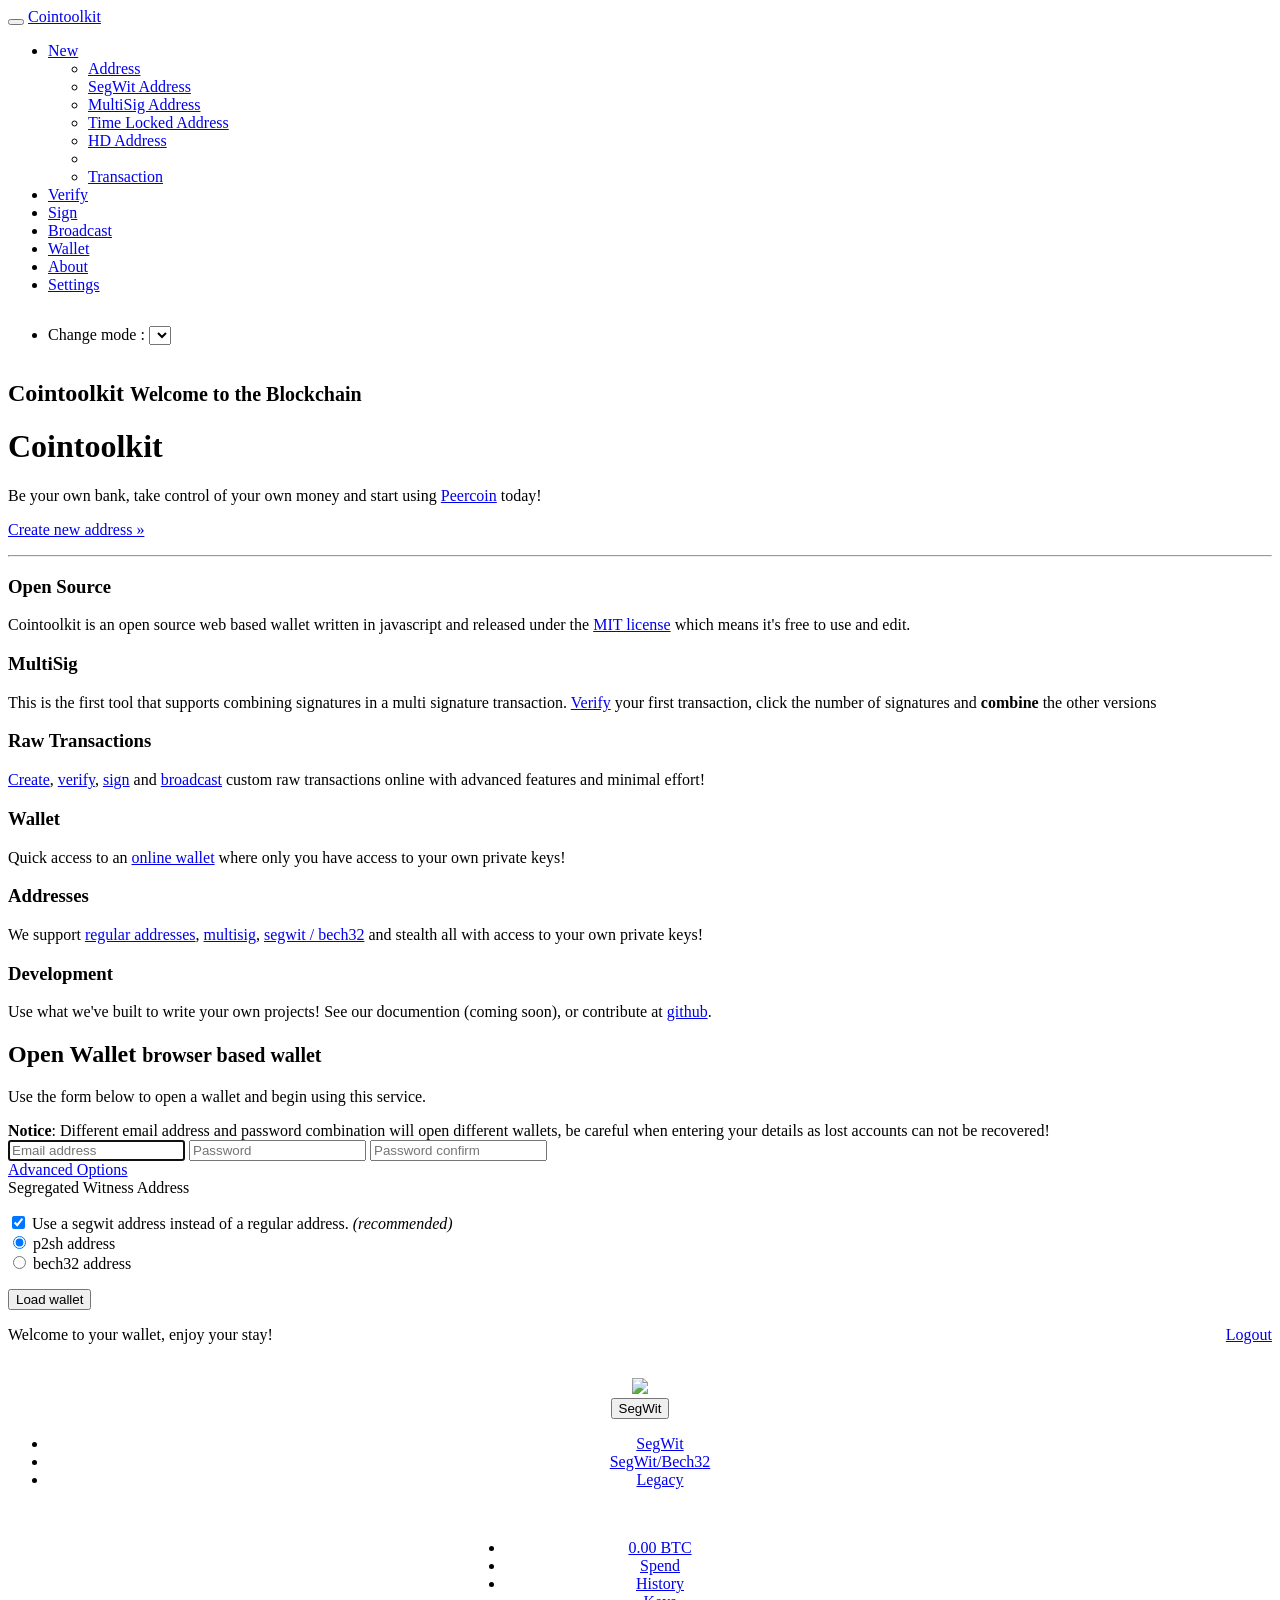
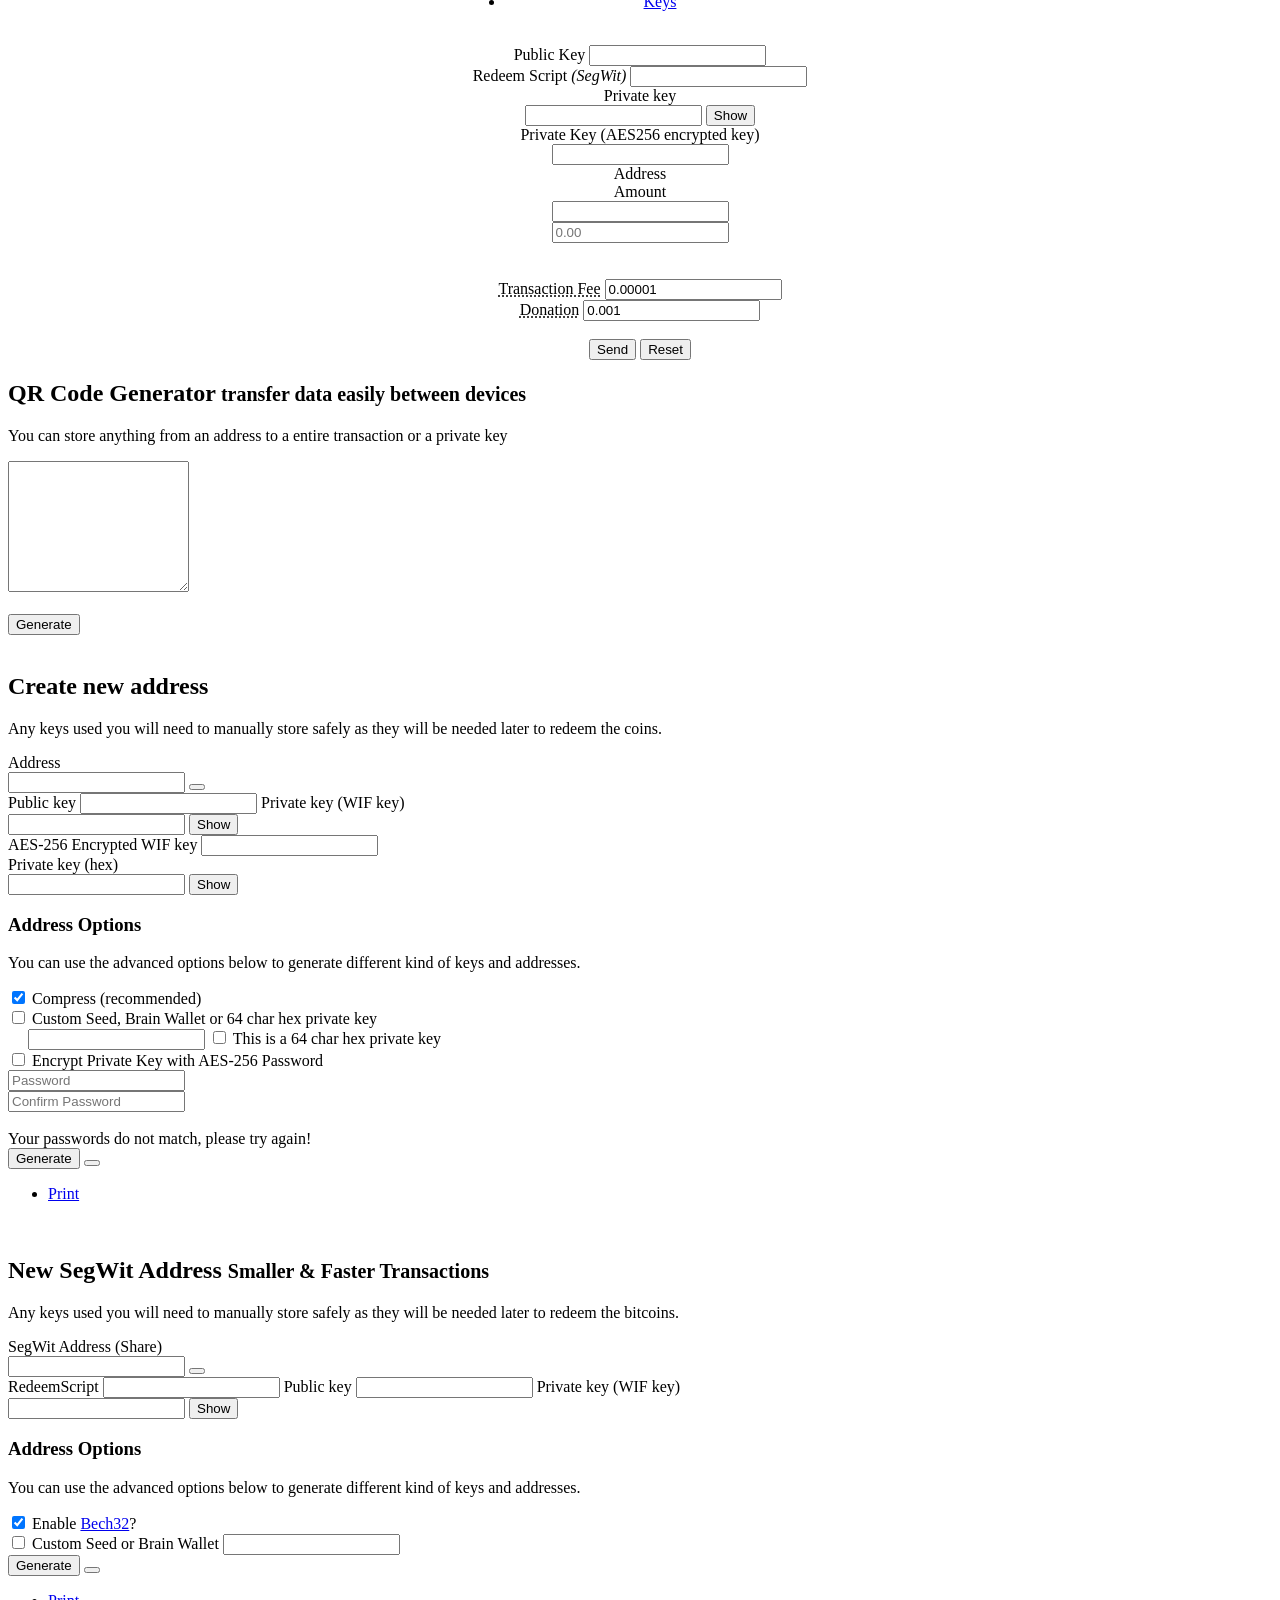
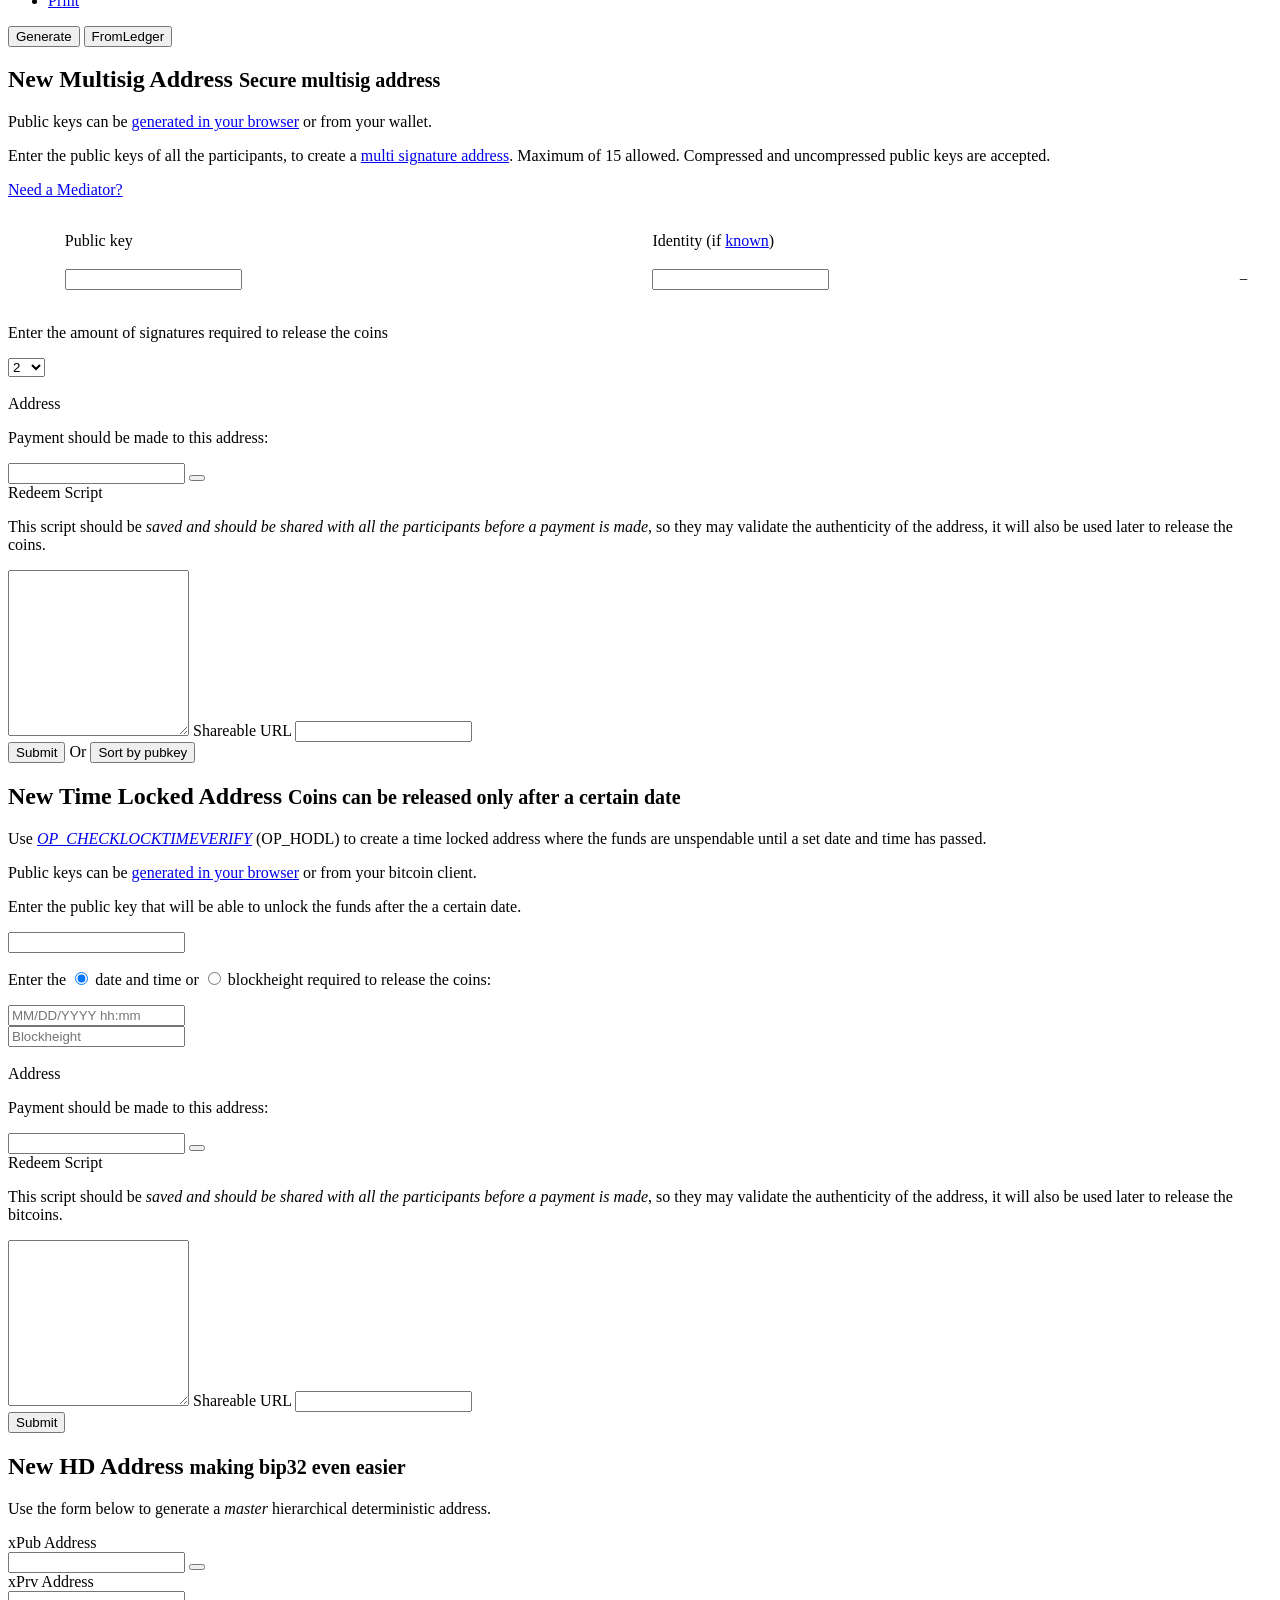
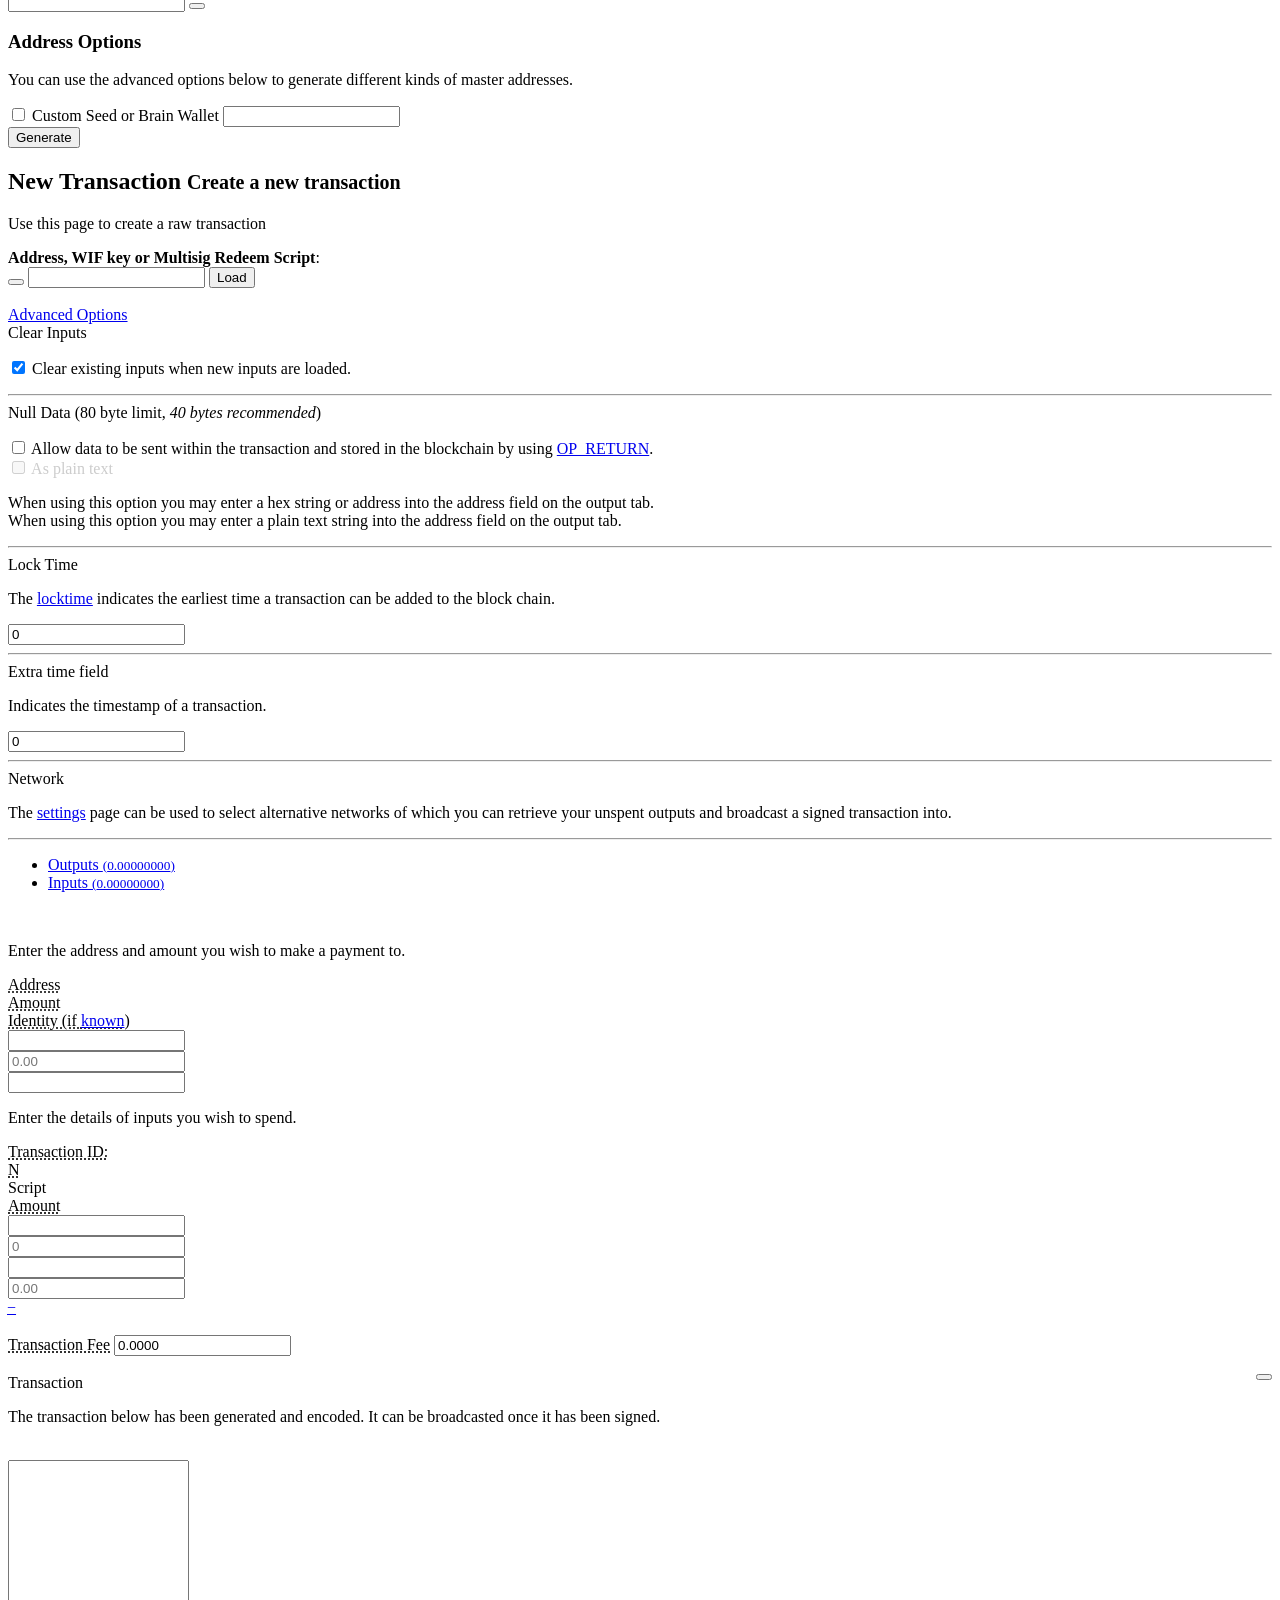
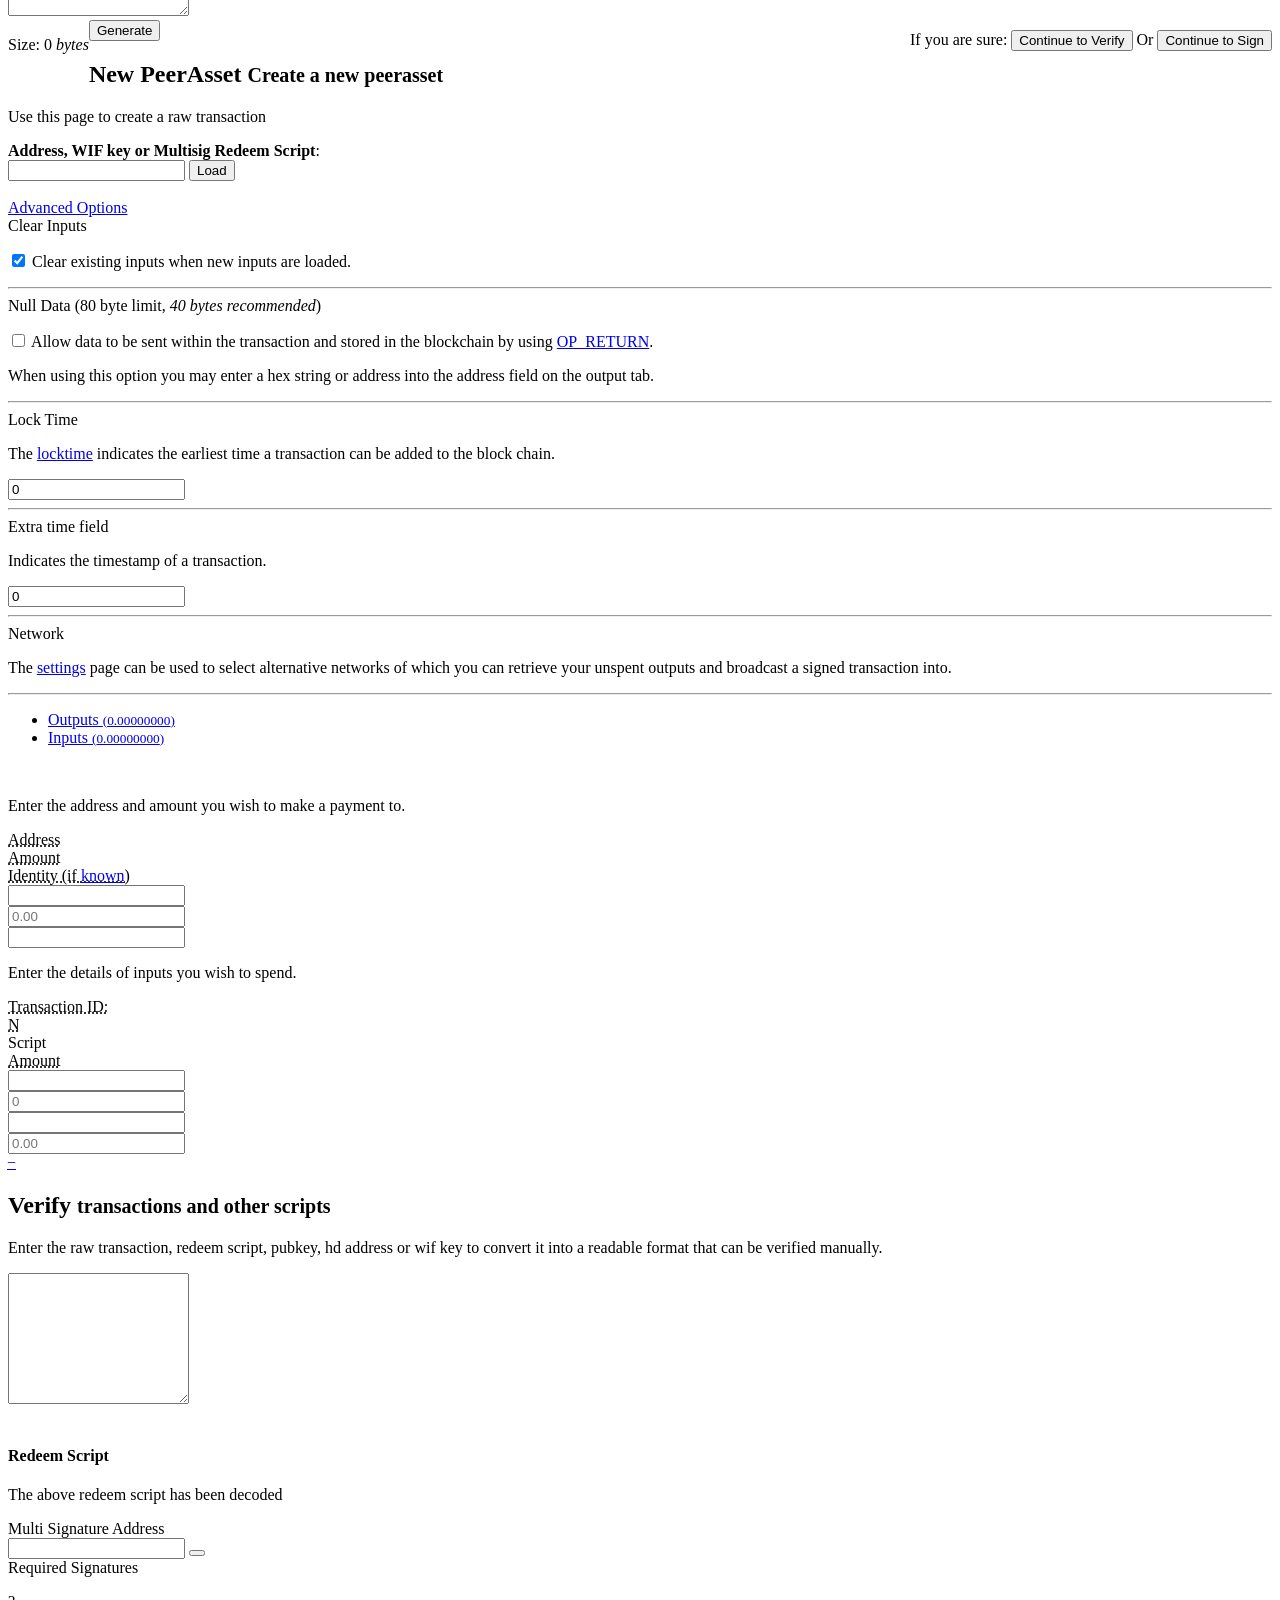
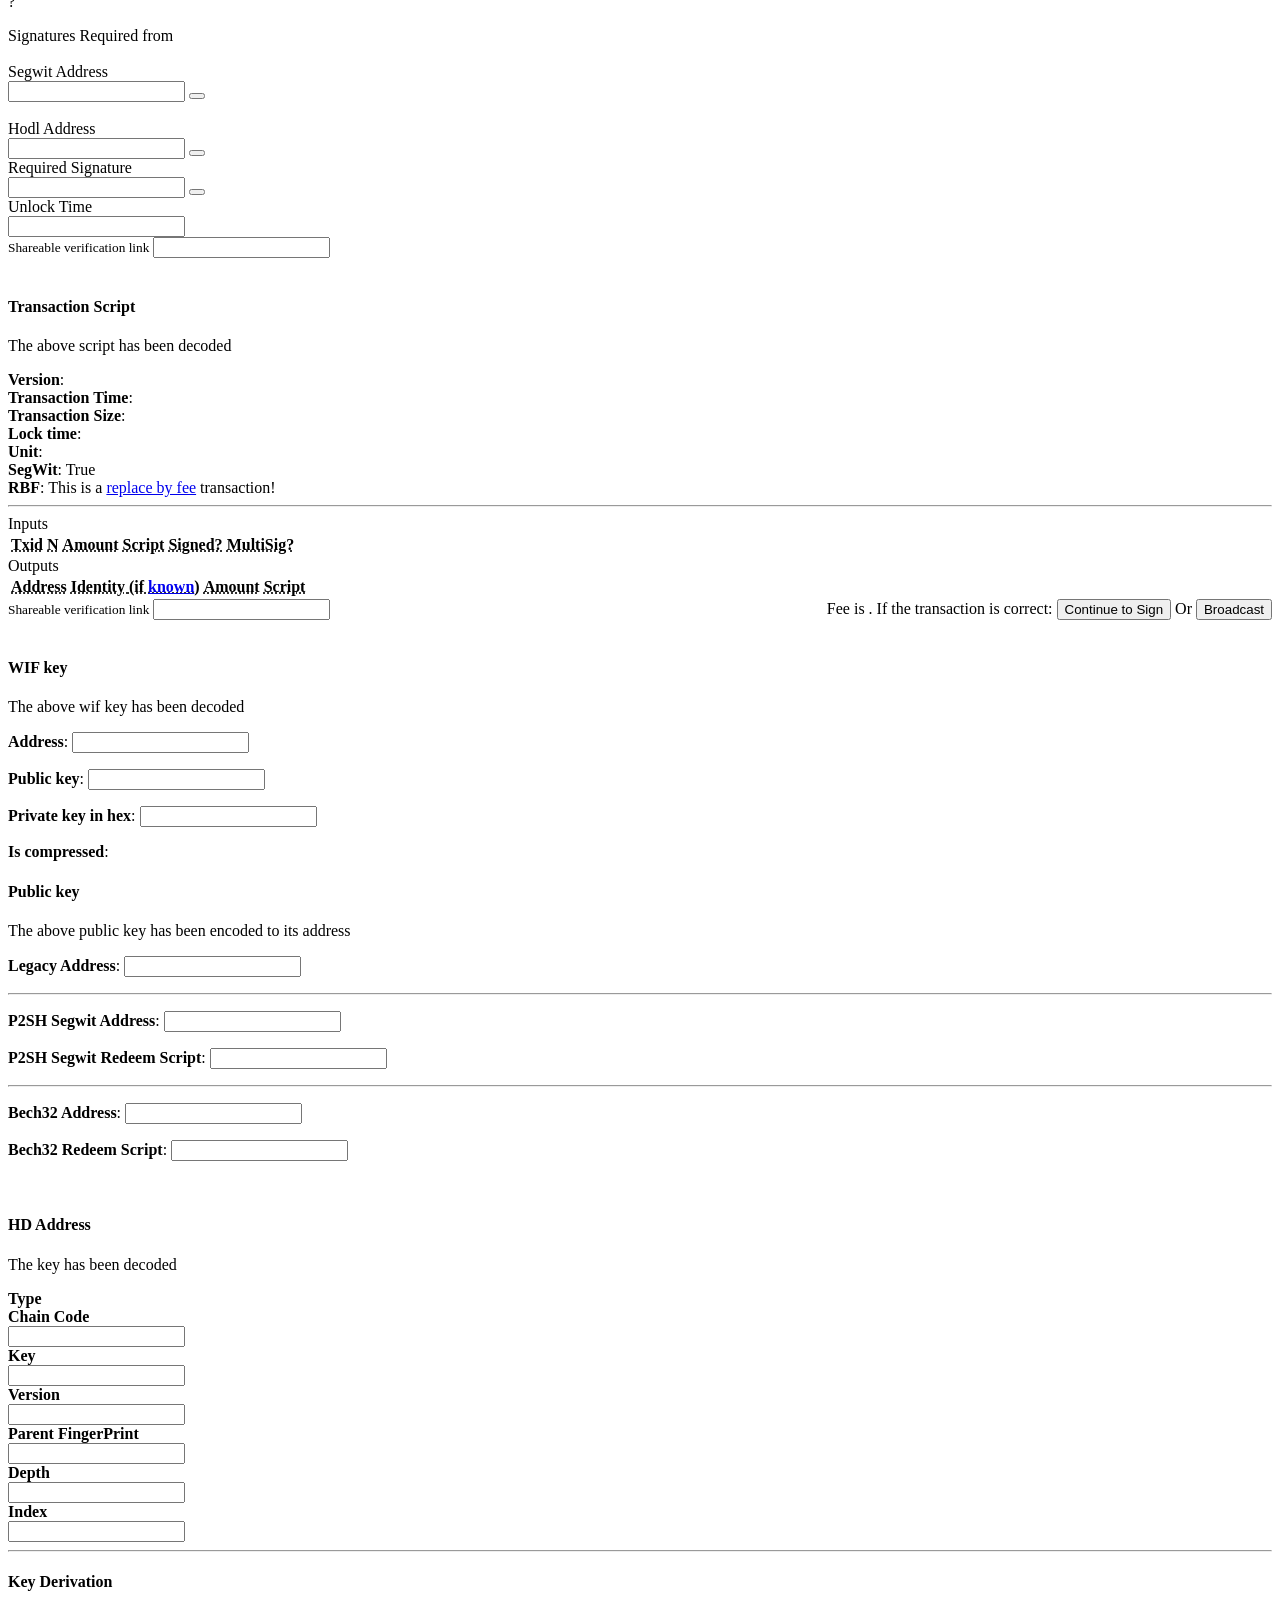
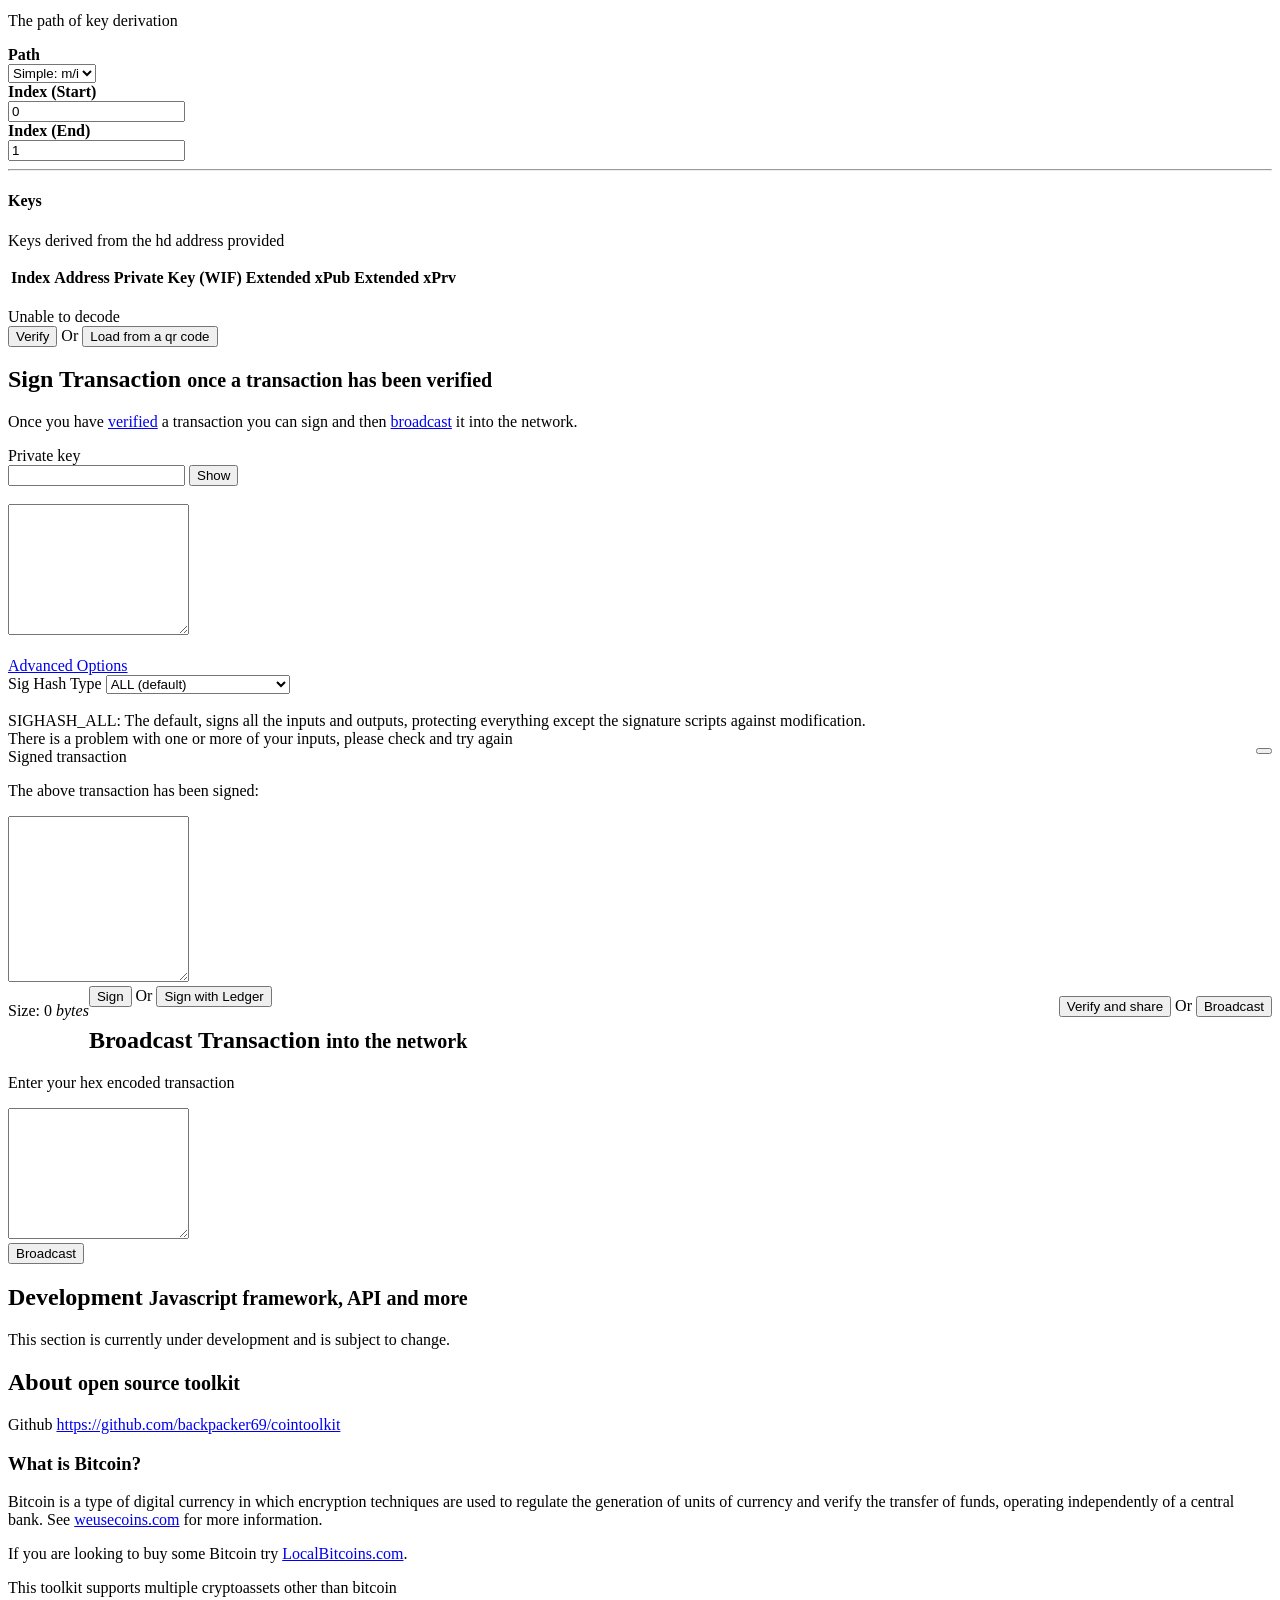
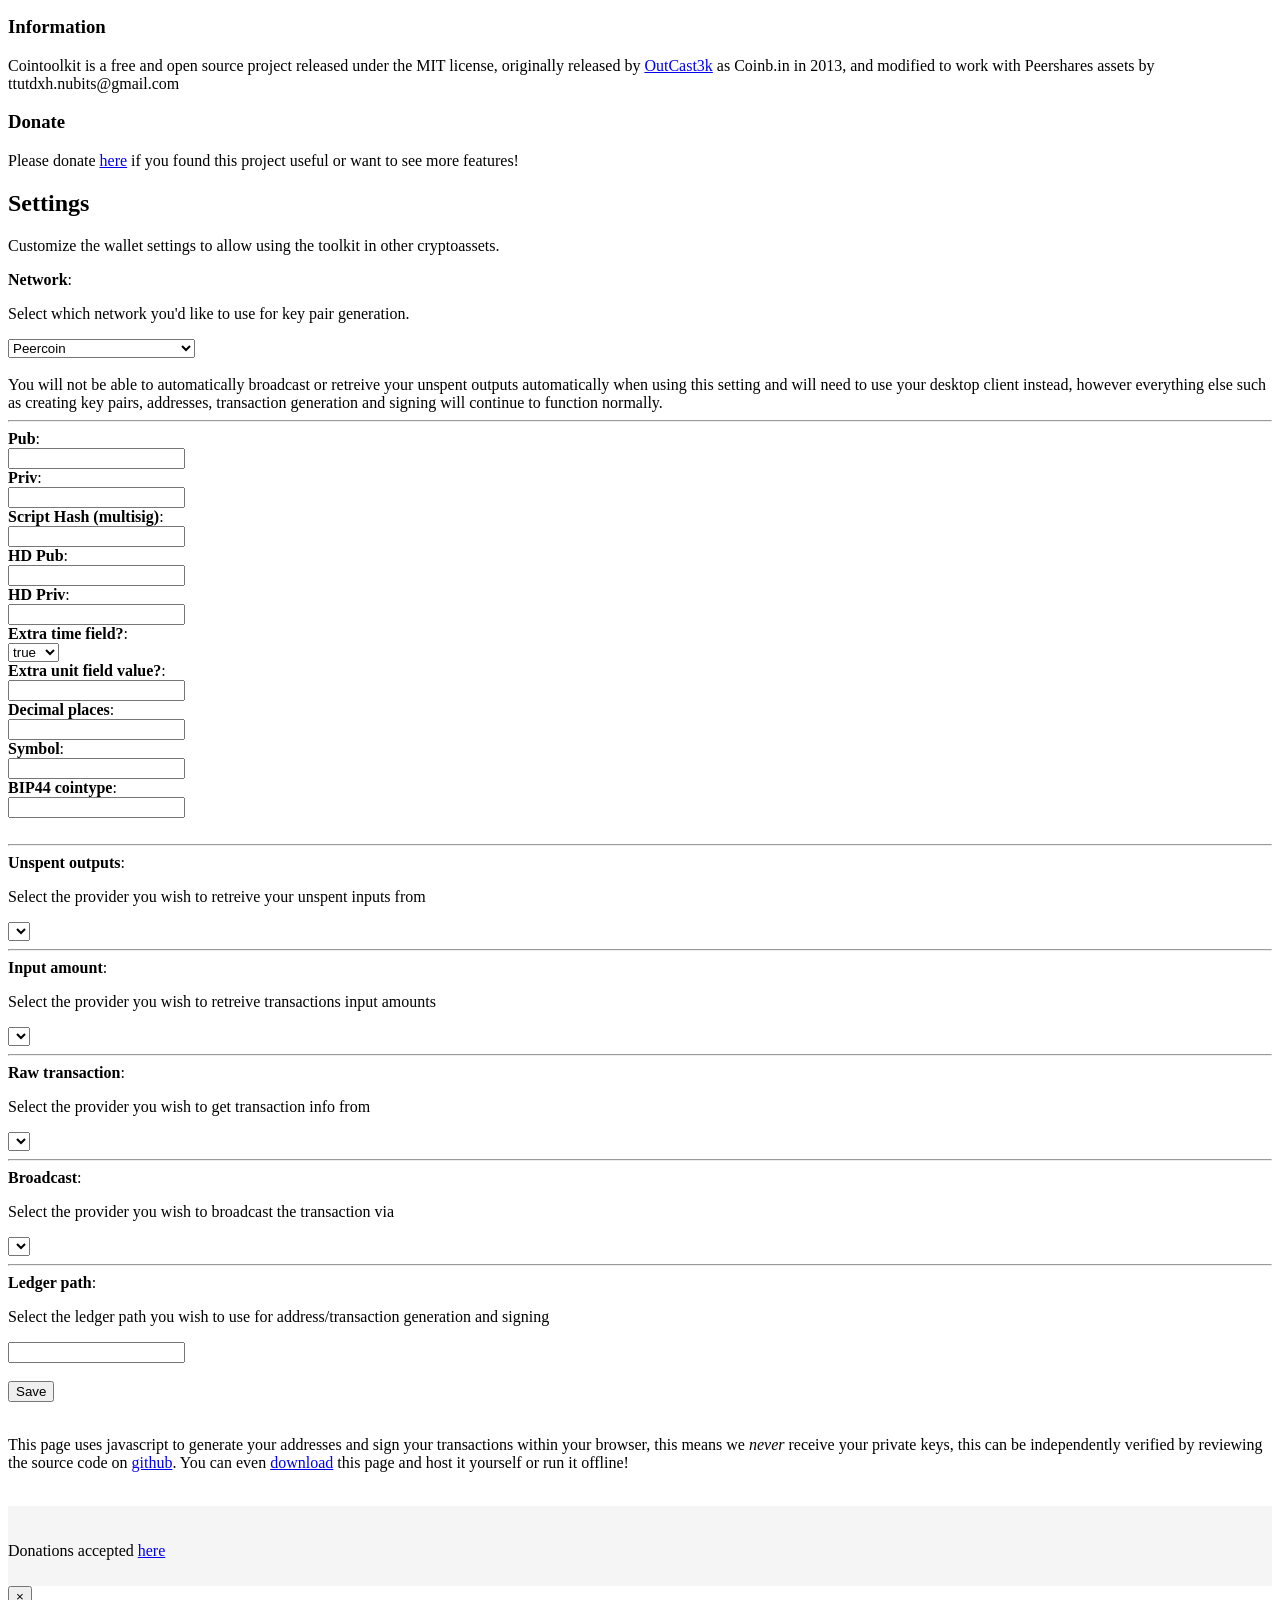
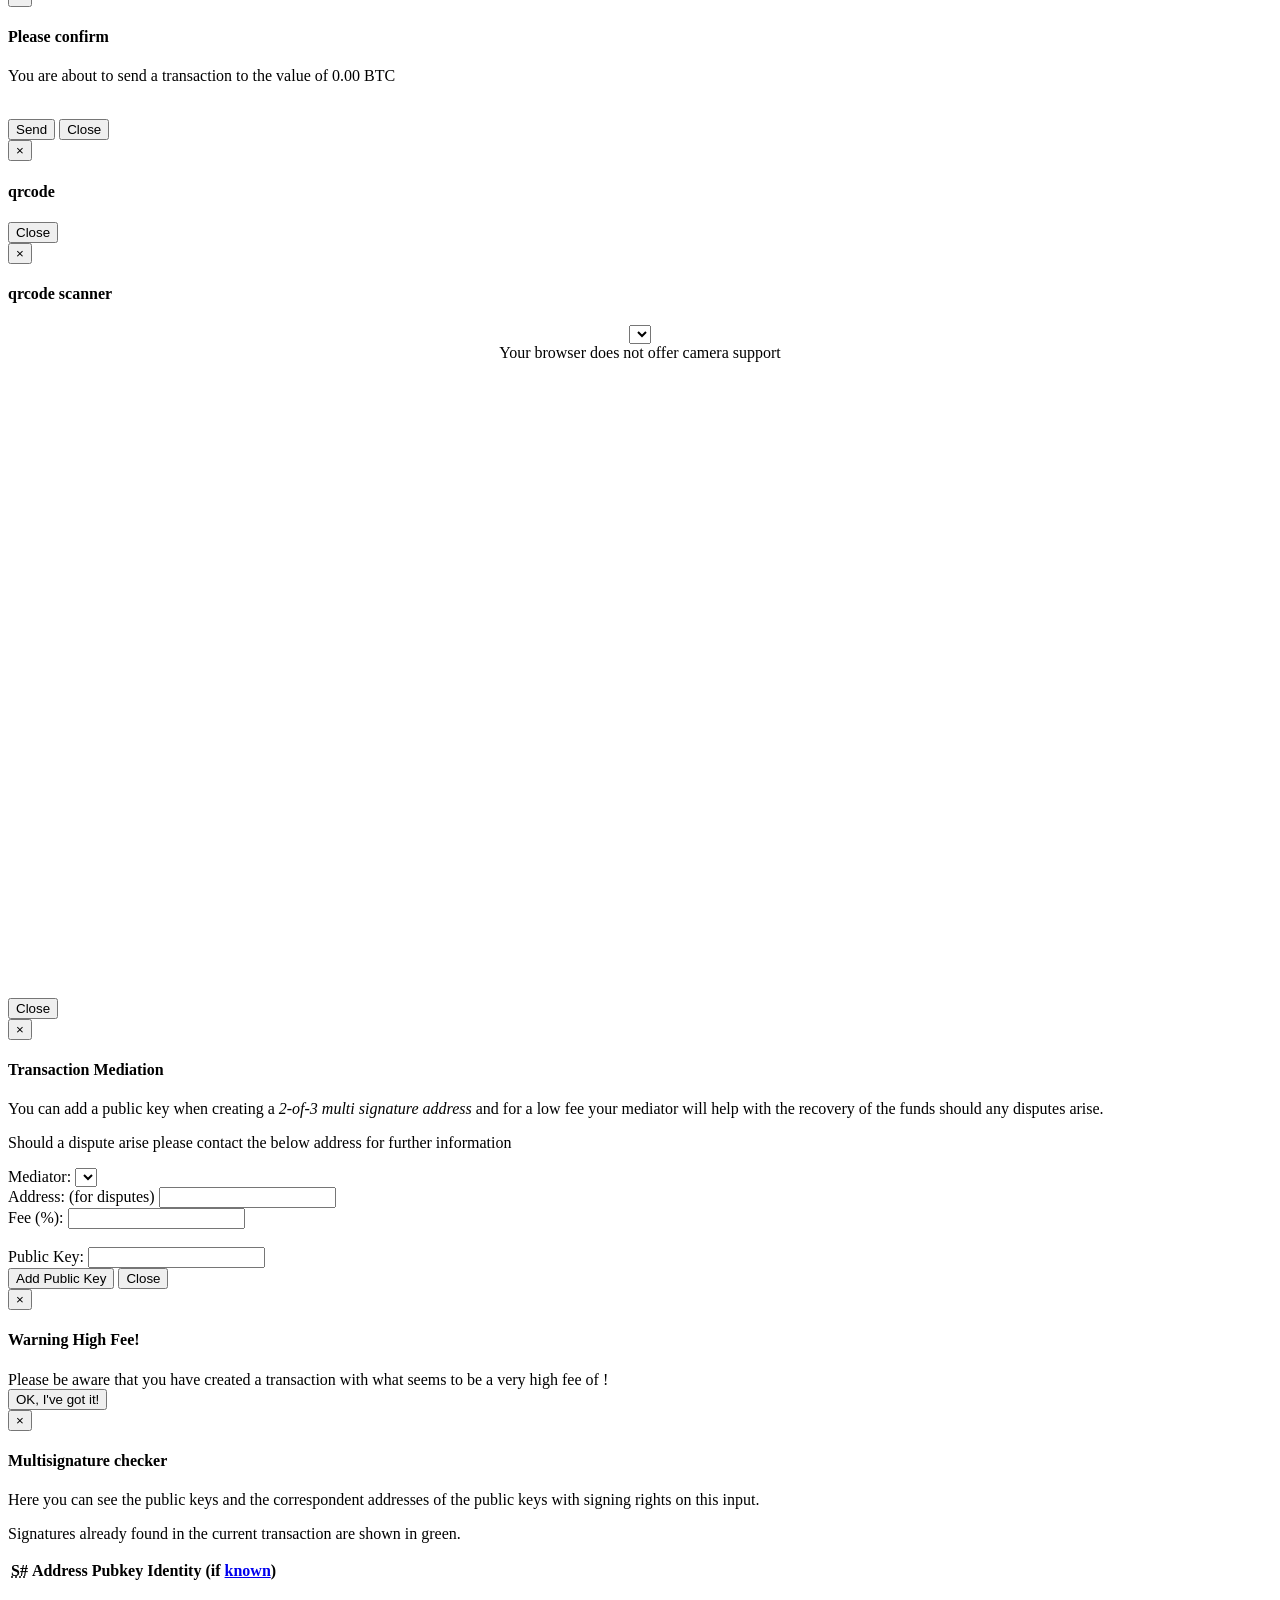
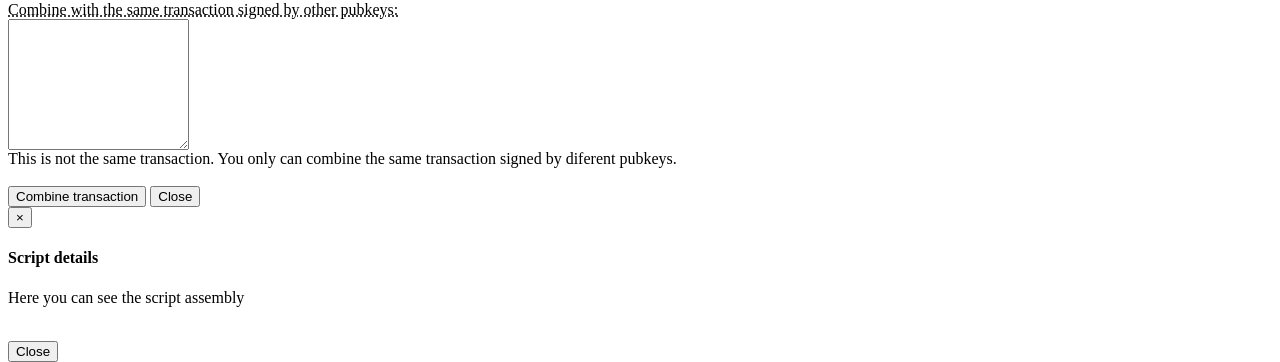
==== commit 126a064a: "fix multisig and initial ledger fixes" ====
--- a/index.html
+++ b/index.html
@@ -1153,11 +1153,6 @@
 											Continue to Sign
 											<span class="glyphicon glyphicon-pencil"></span>
 										</button>
-                                    Or
-									    <button class="btn btn-info verifyToLedgerSign" type="button">
-											Sign with Ledger
-											<span class="glyphicon glyphicon-pencil"></span>
-										</button>
 									Or
 										<button class="btn verifyToBroadcast" type="button">
 											Broadcast
@@ -1396,6 +1391,8 @@
 						</div>
 
 						<input type="button" value="Sign" class="btn btn-primary" id="signBtn">
+						Or
+						<input type="button" value="Sign with Ledger" class="btn btn-primary" id="signLedgerBtn">
 						<br>
 					</div>
 
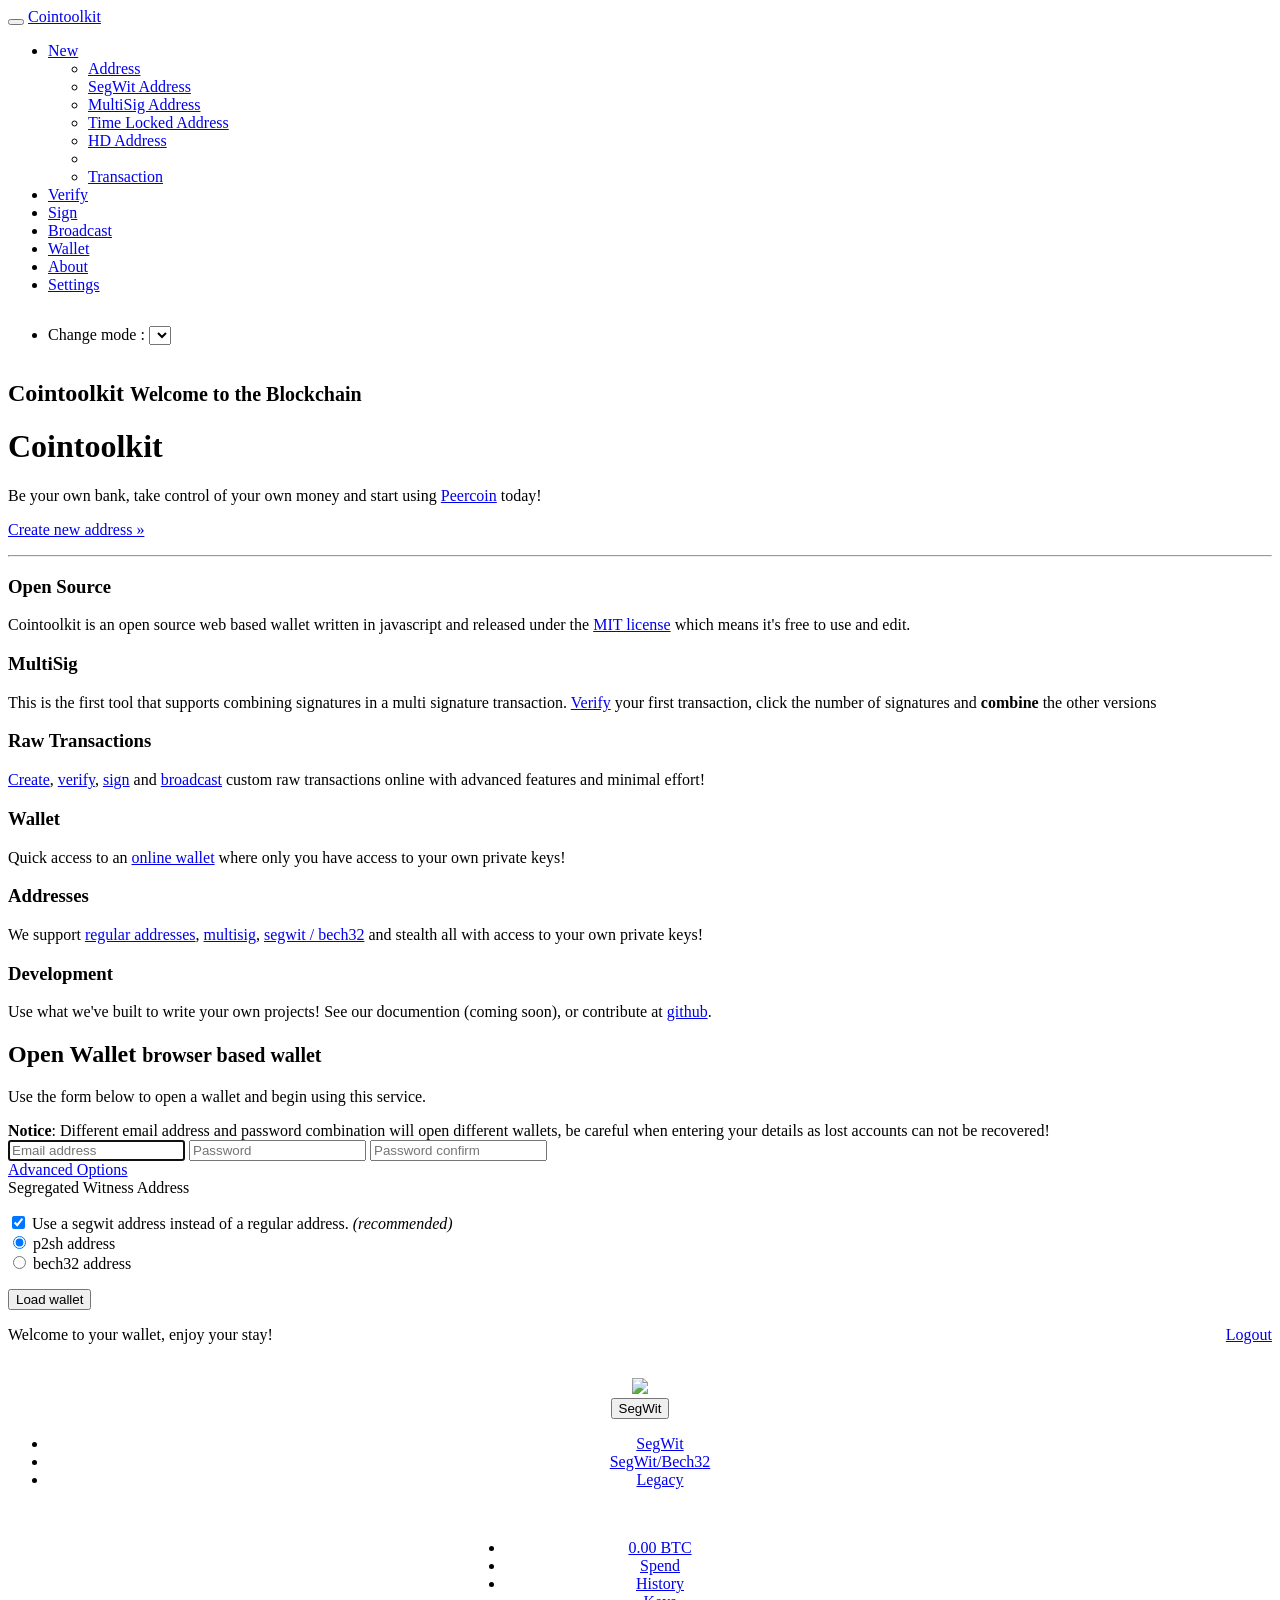
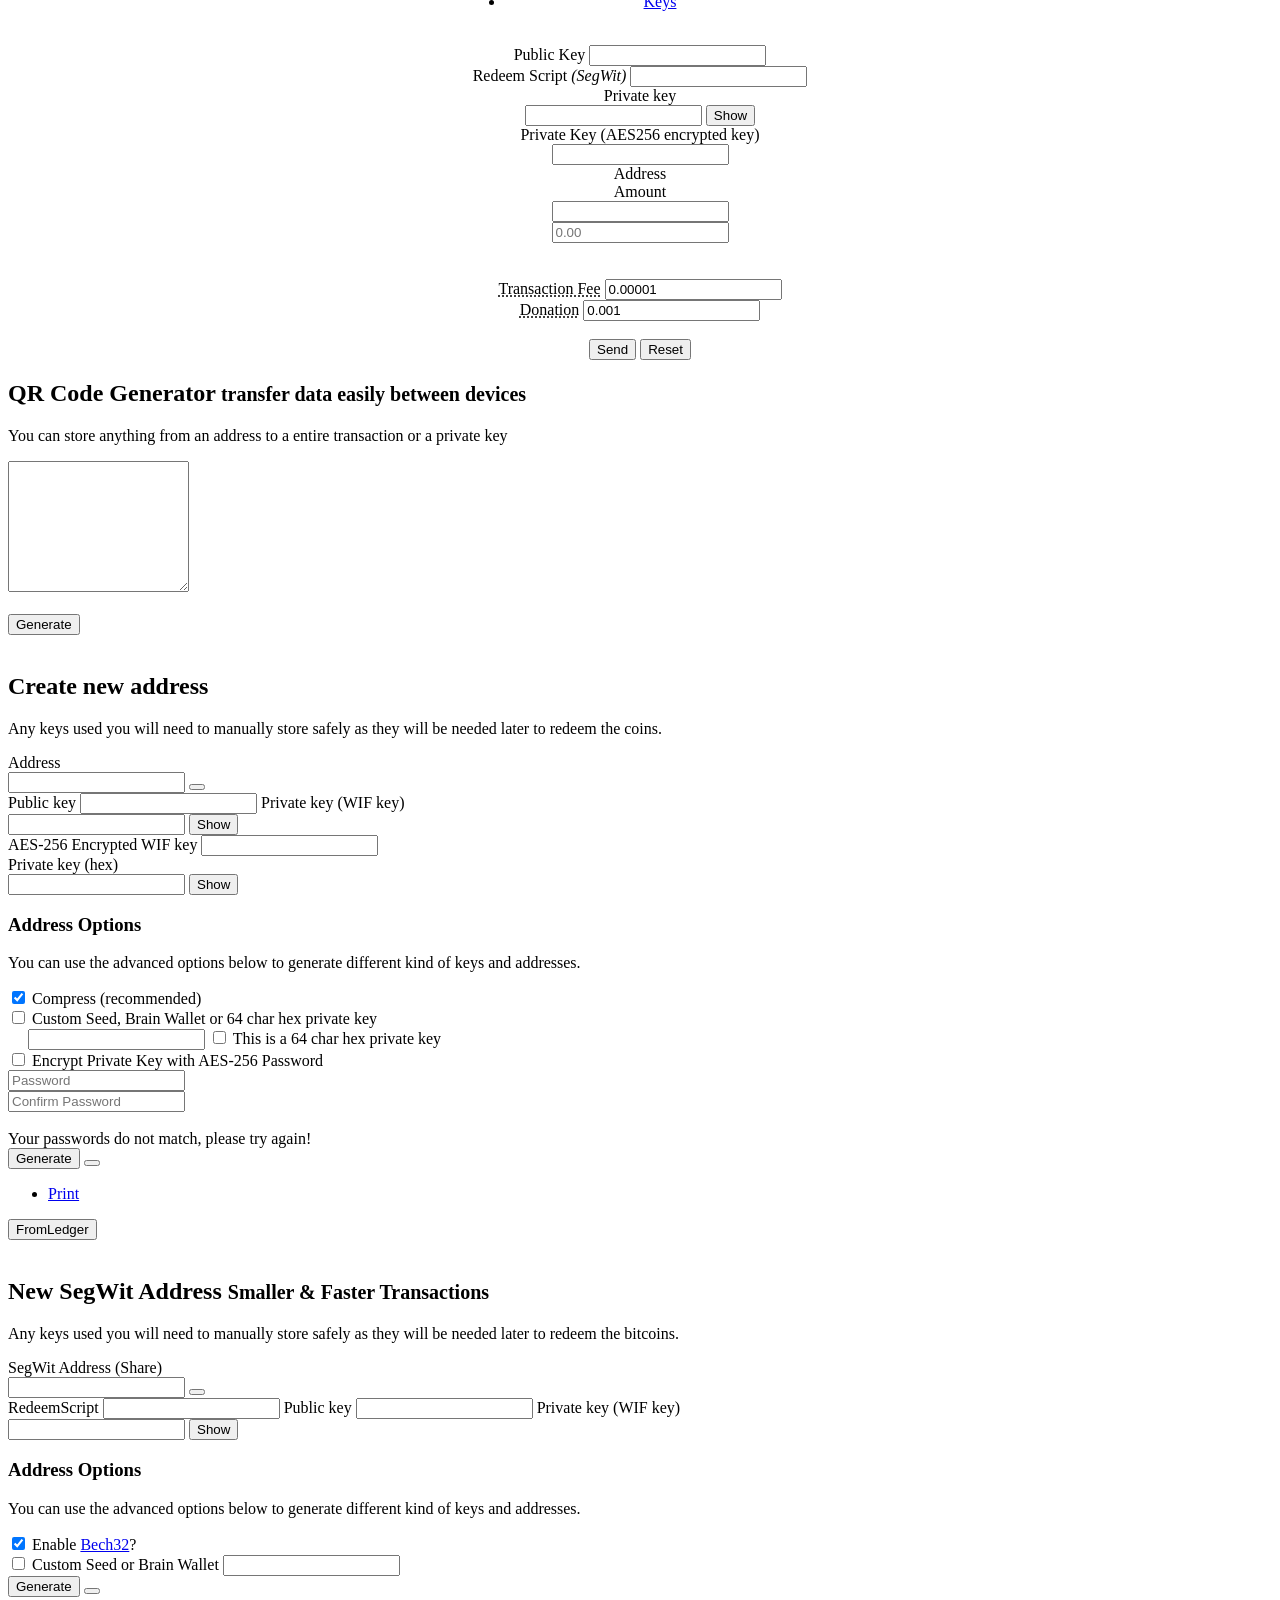
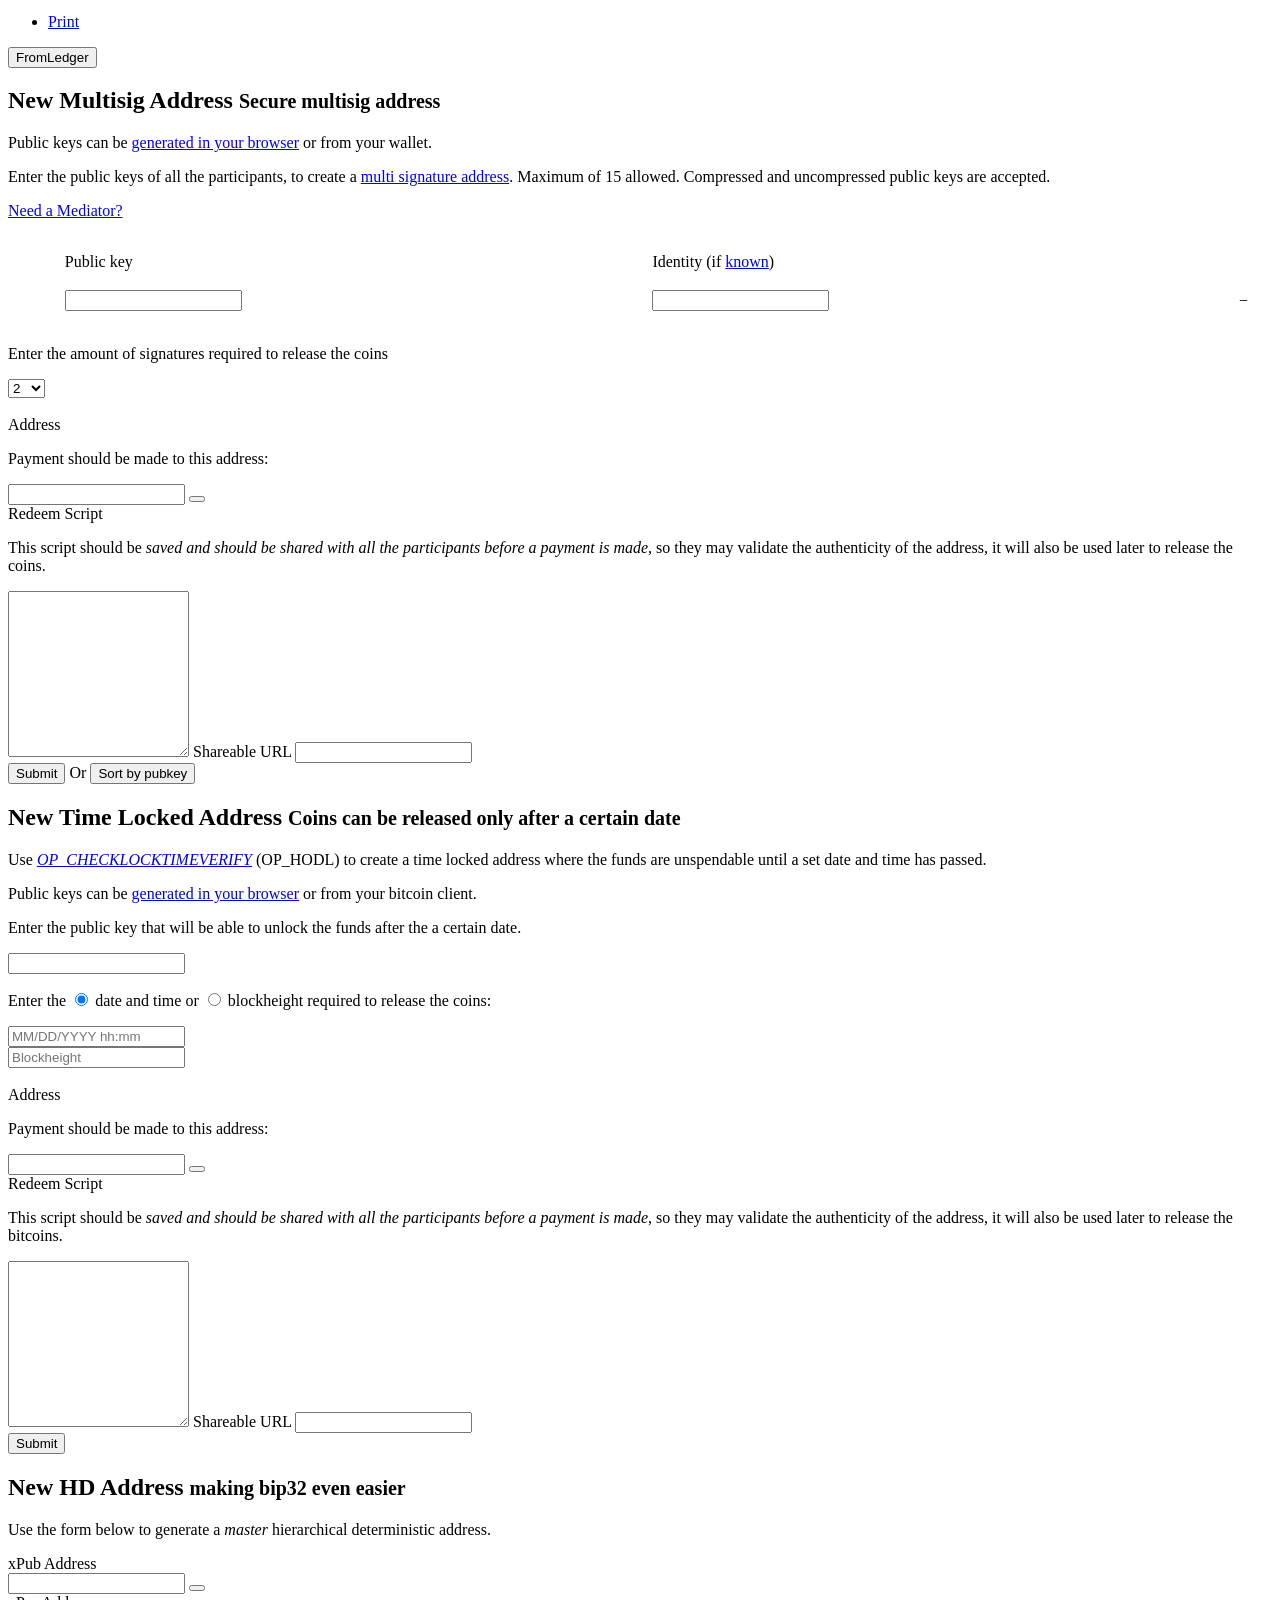
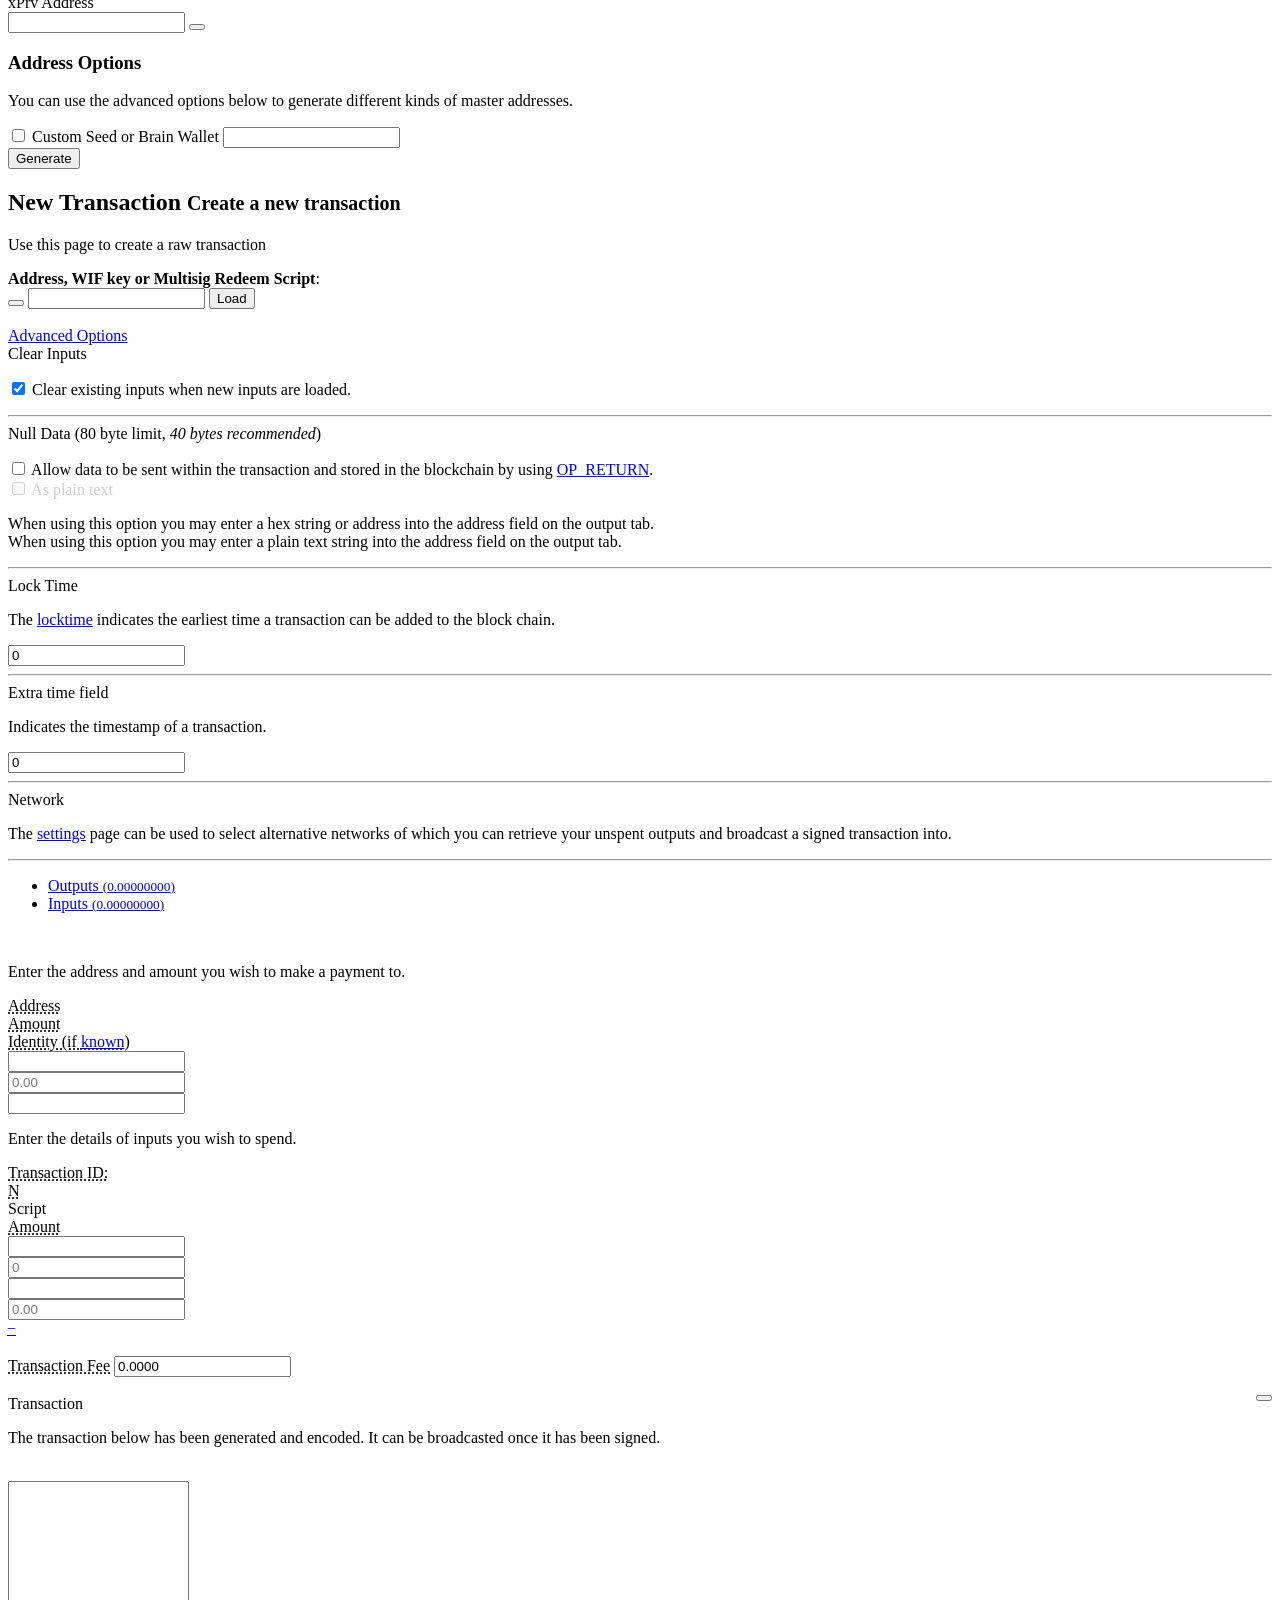
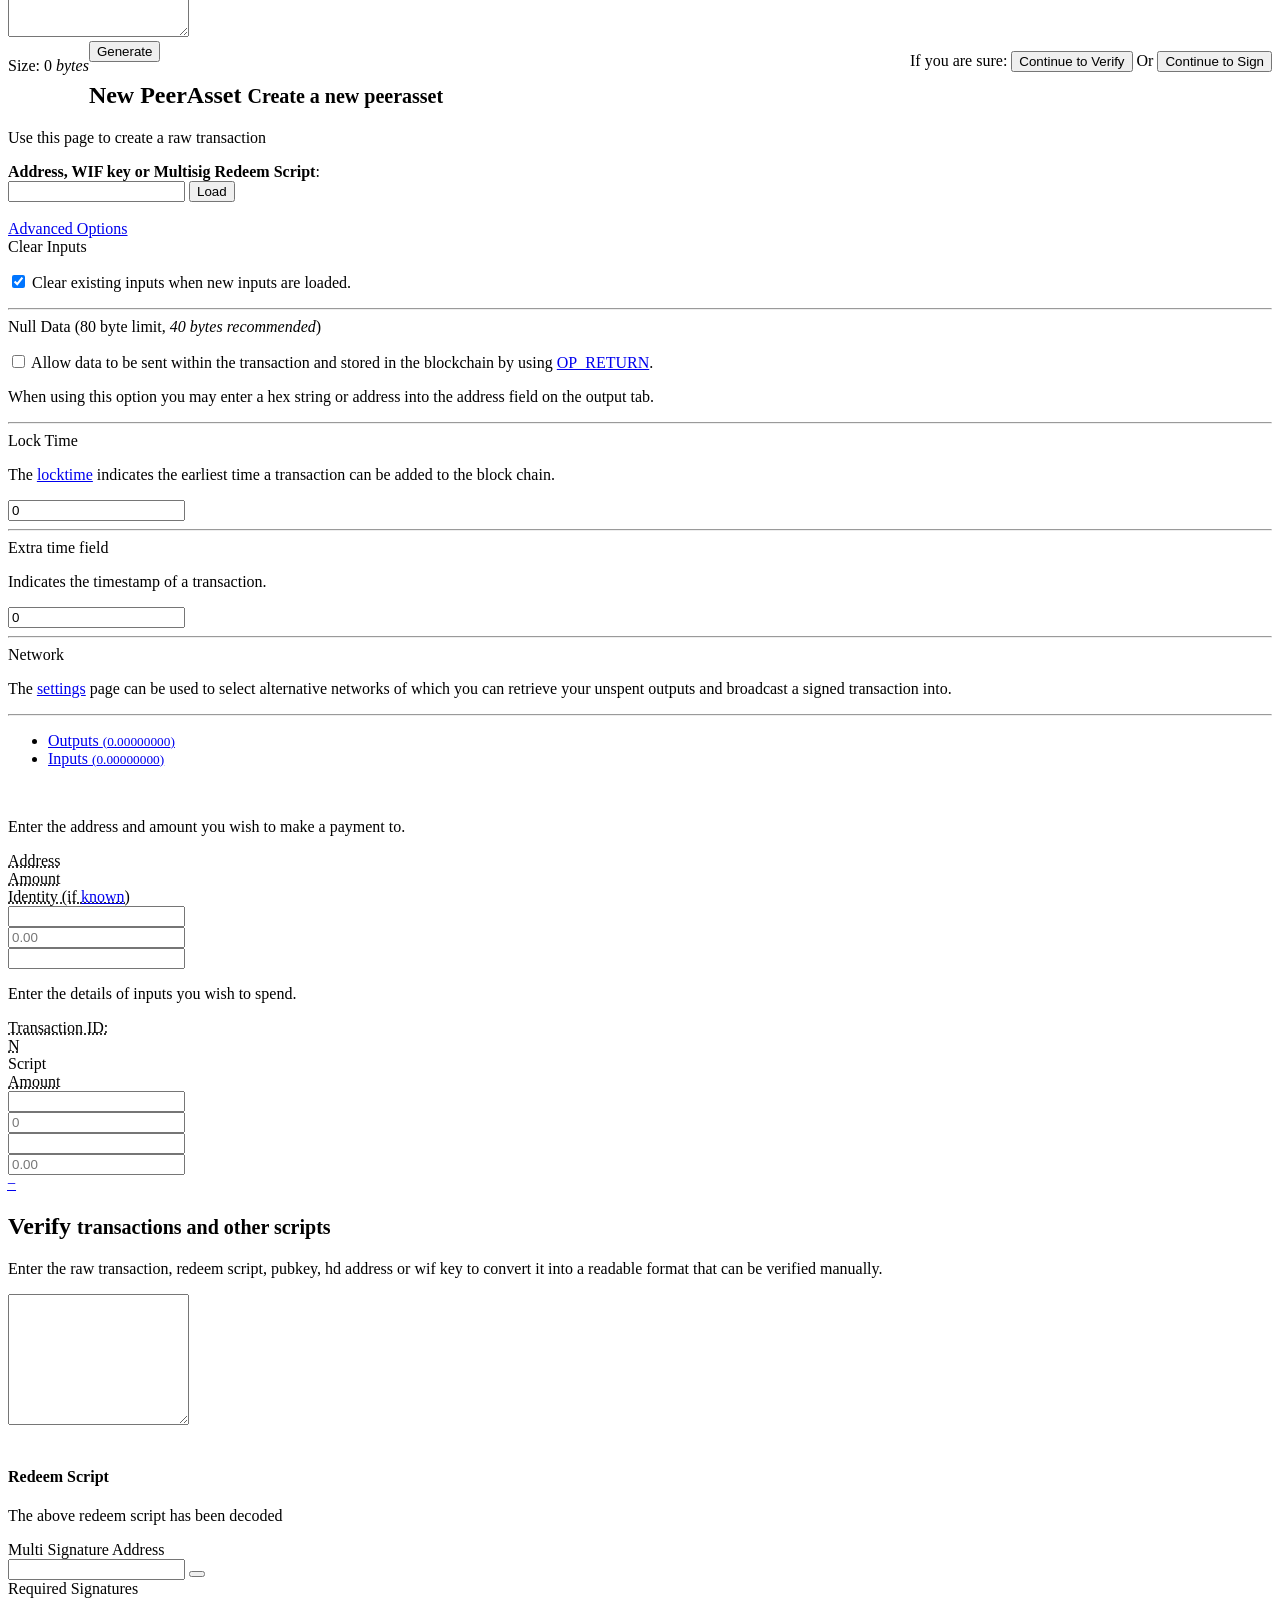
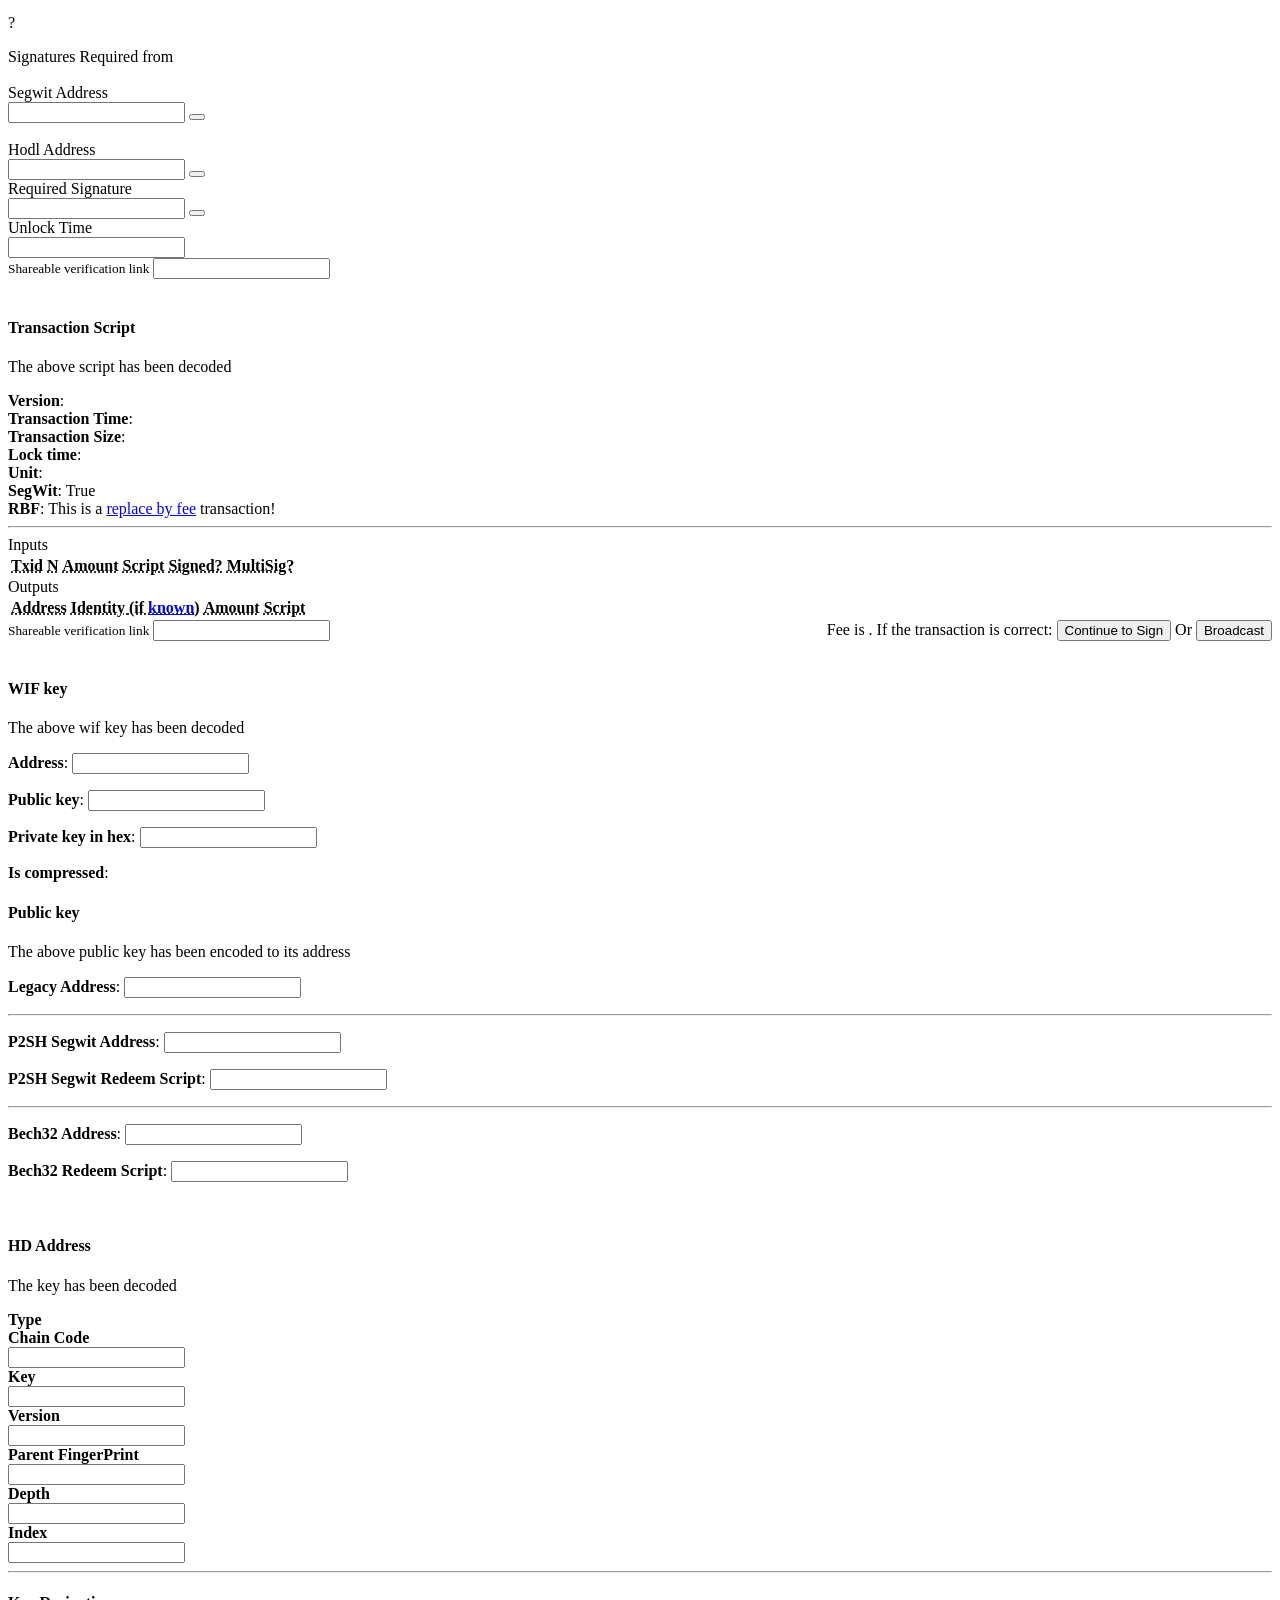
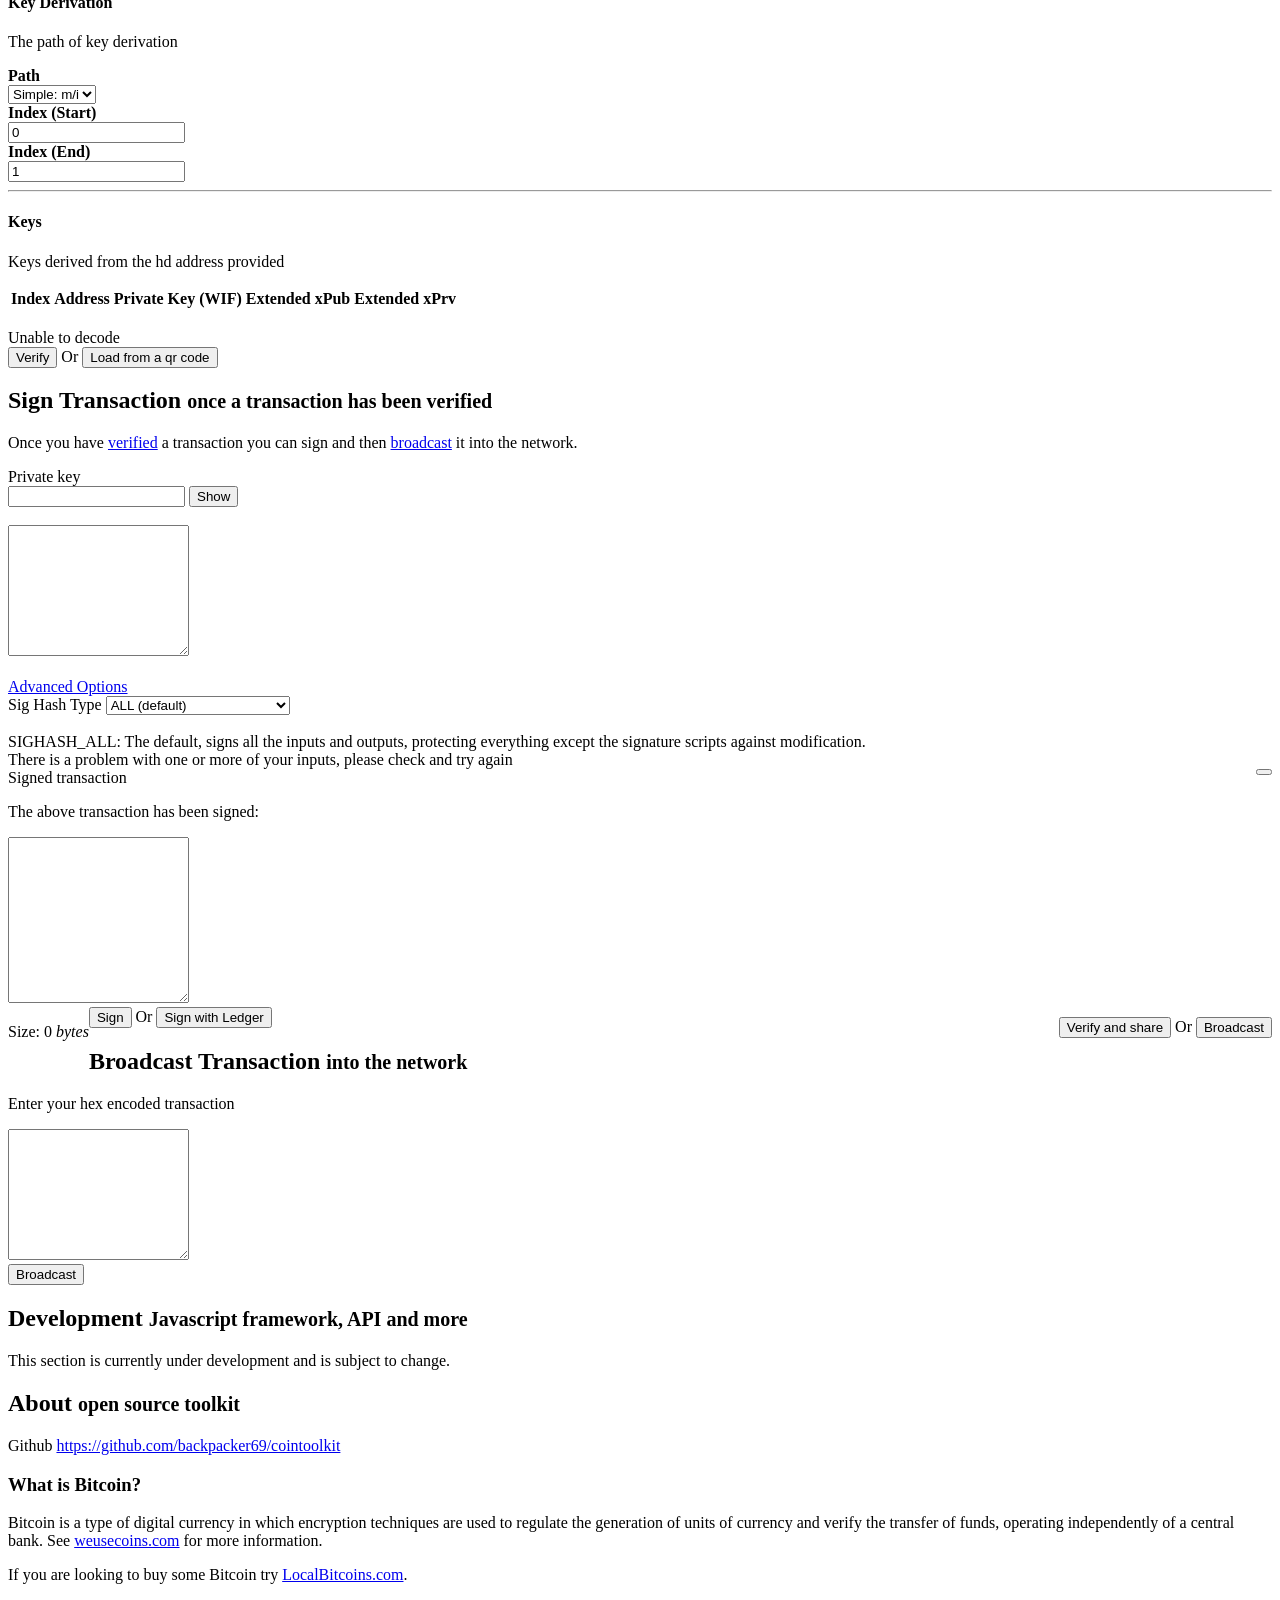
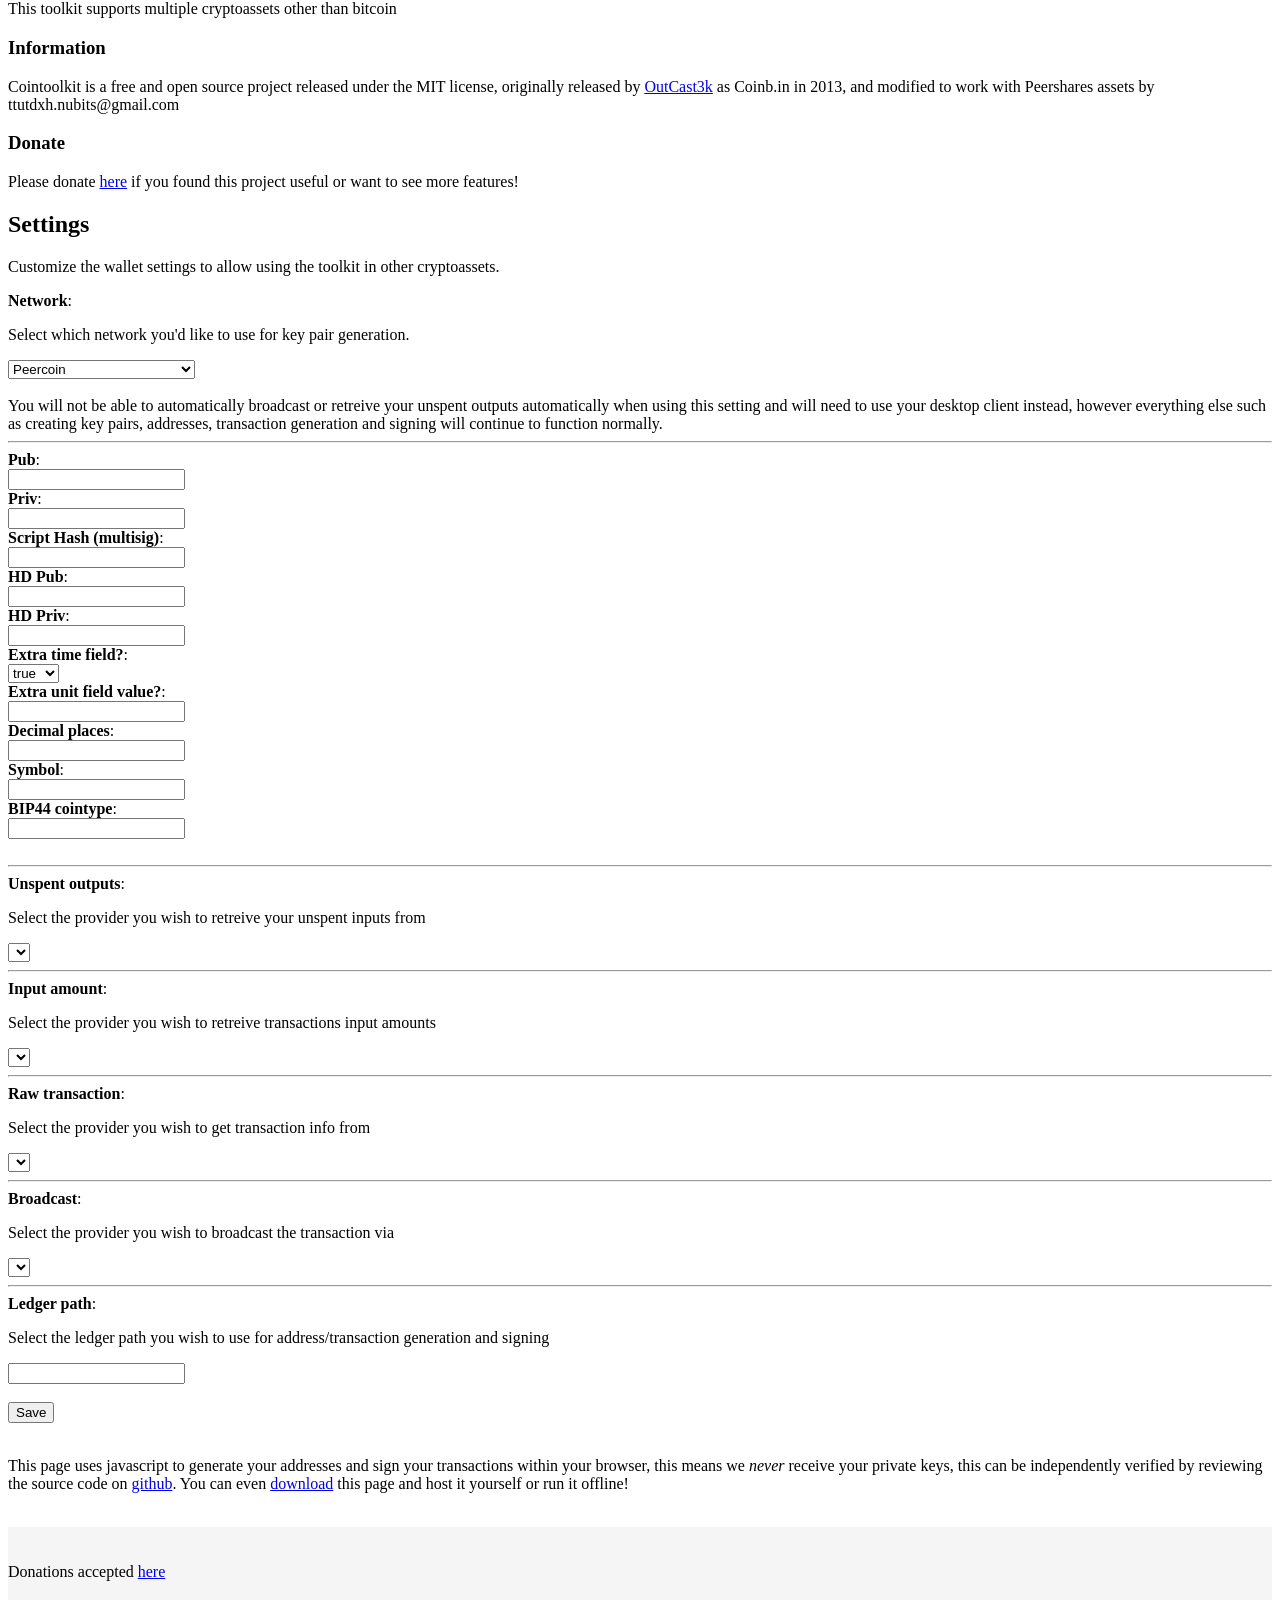
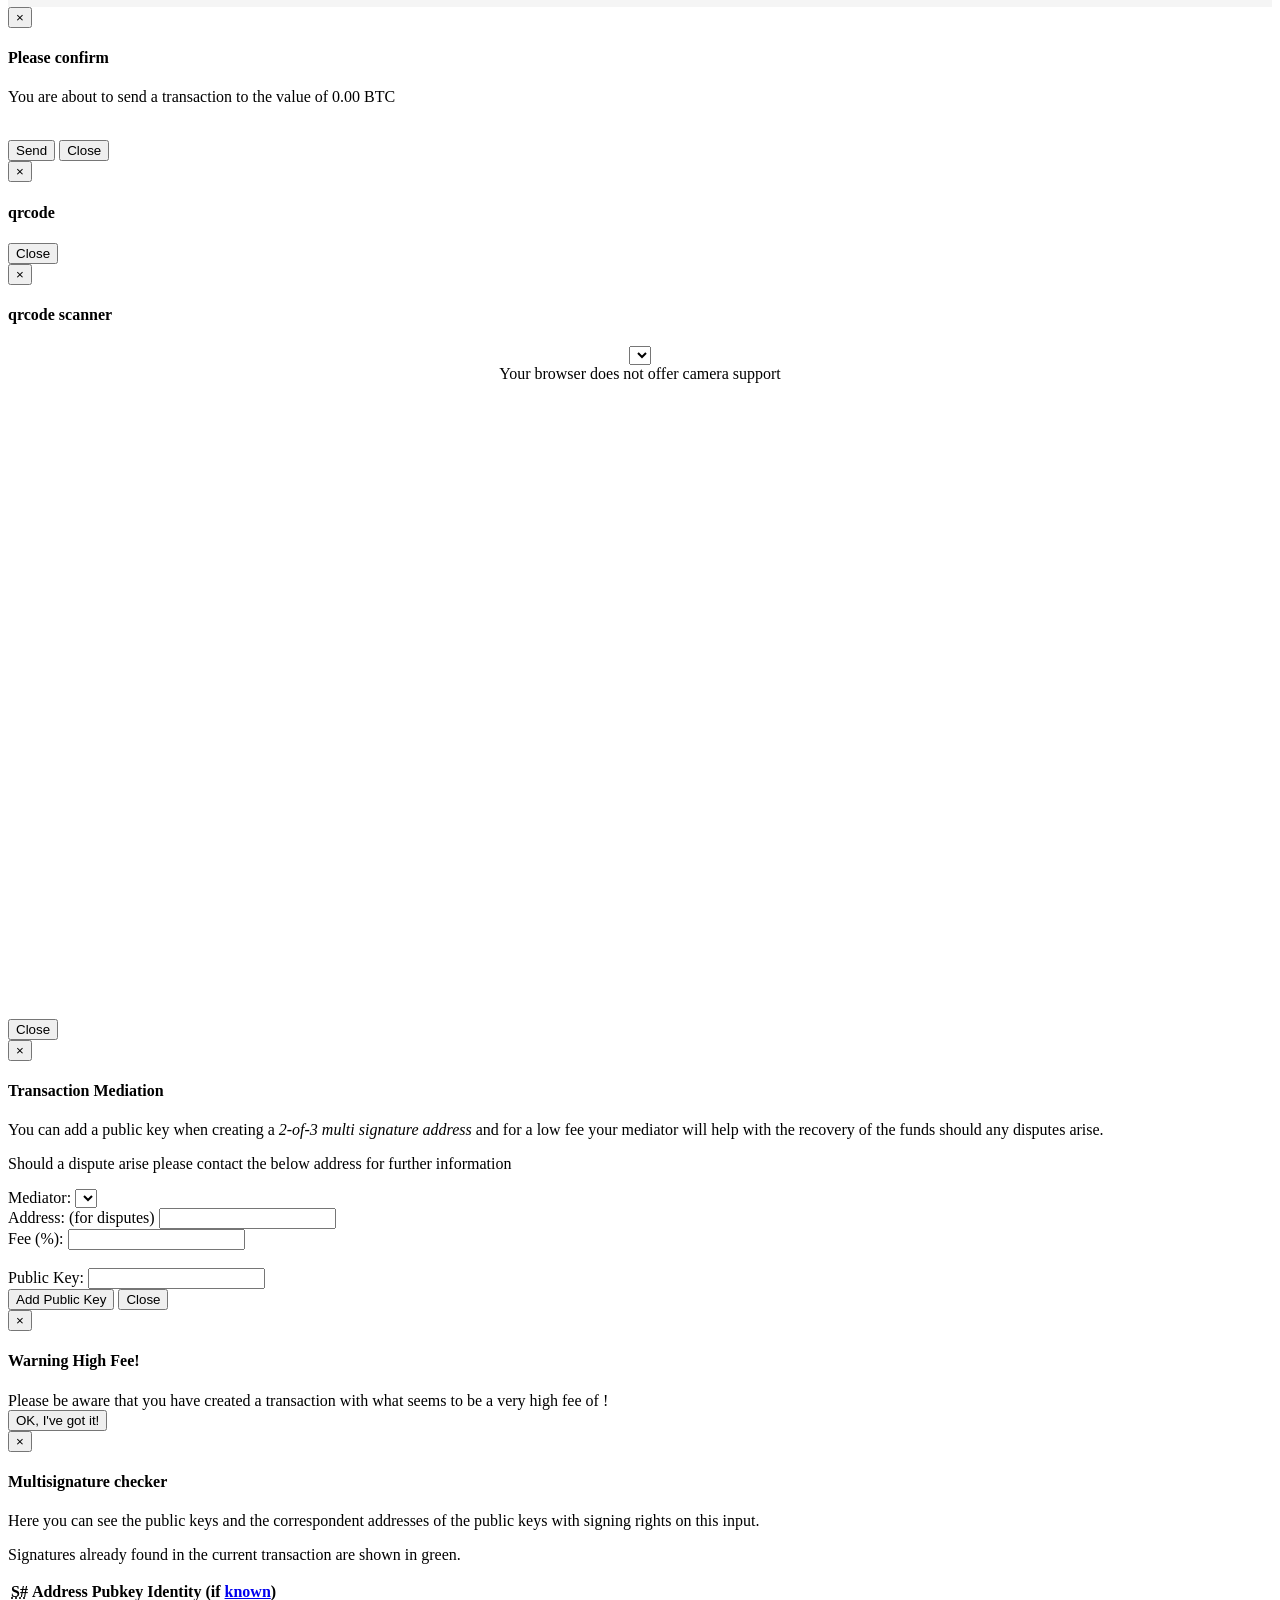
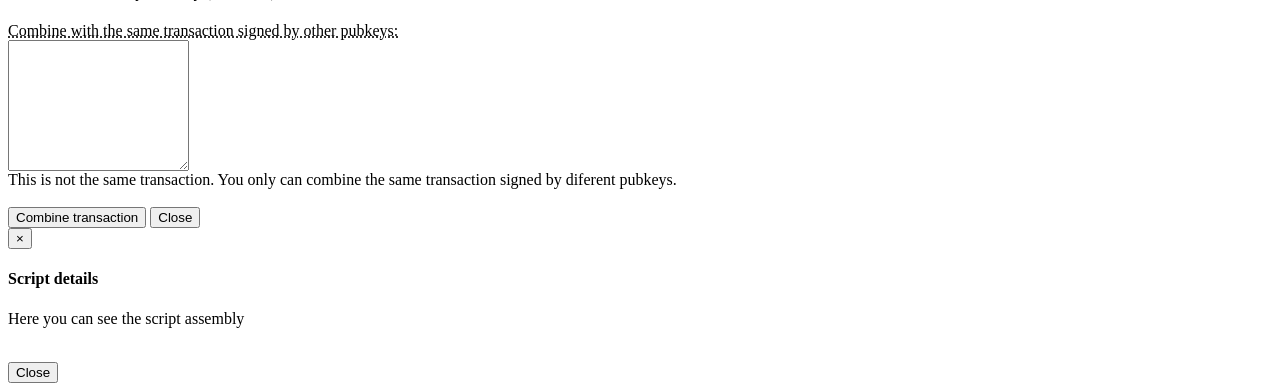
==== commit 0046d433: "return of from ledger button to new address" ====
--- a/index.html
+++ b/index.html
@@ -381,7 +381,8 @@
 							</button>
 							<ul class="dropdown-menu">
 								<li><a href="#" id="newPaperwalletBtn">Print</a></li>
-							</ul>							
+							</ul>
+							<input type="button" class="btn btn-primary" value="FromLedger" id="ledgerKeysBtn">
 						</div>
 						<br>
 					</div>
@@ -438,7 +439,6 @@
 								<li><a href="#" id="newSegwitPaperwalletBtn">Print</a></li>
 							</ul>
 						</div>
-						<input type="button" class="btn btn-primary" value="Generate" id="newKeysBtn">
 						<input type="button" class="btn btn-primary" value="FromLedger" id="ledgerKeysBtn">
 						<br>
 					</div>
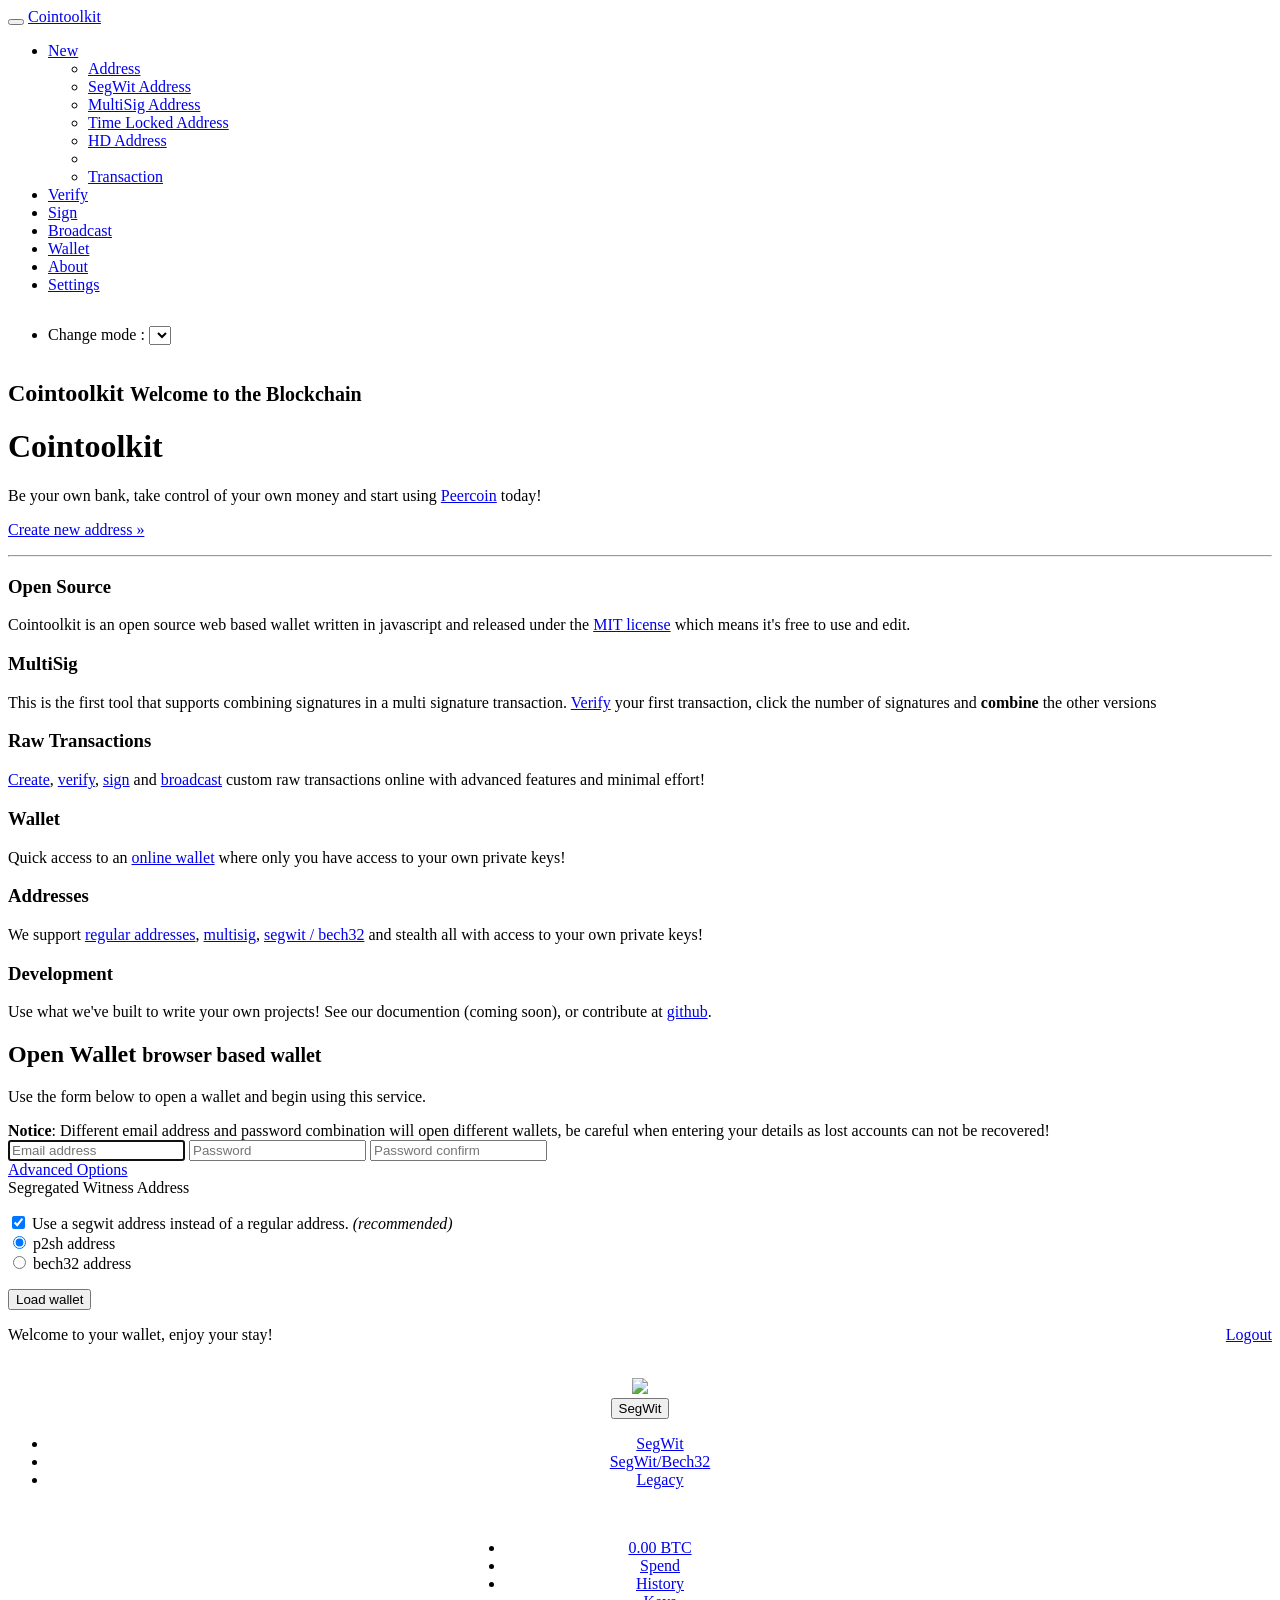
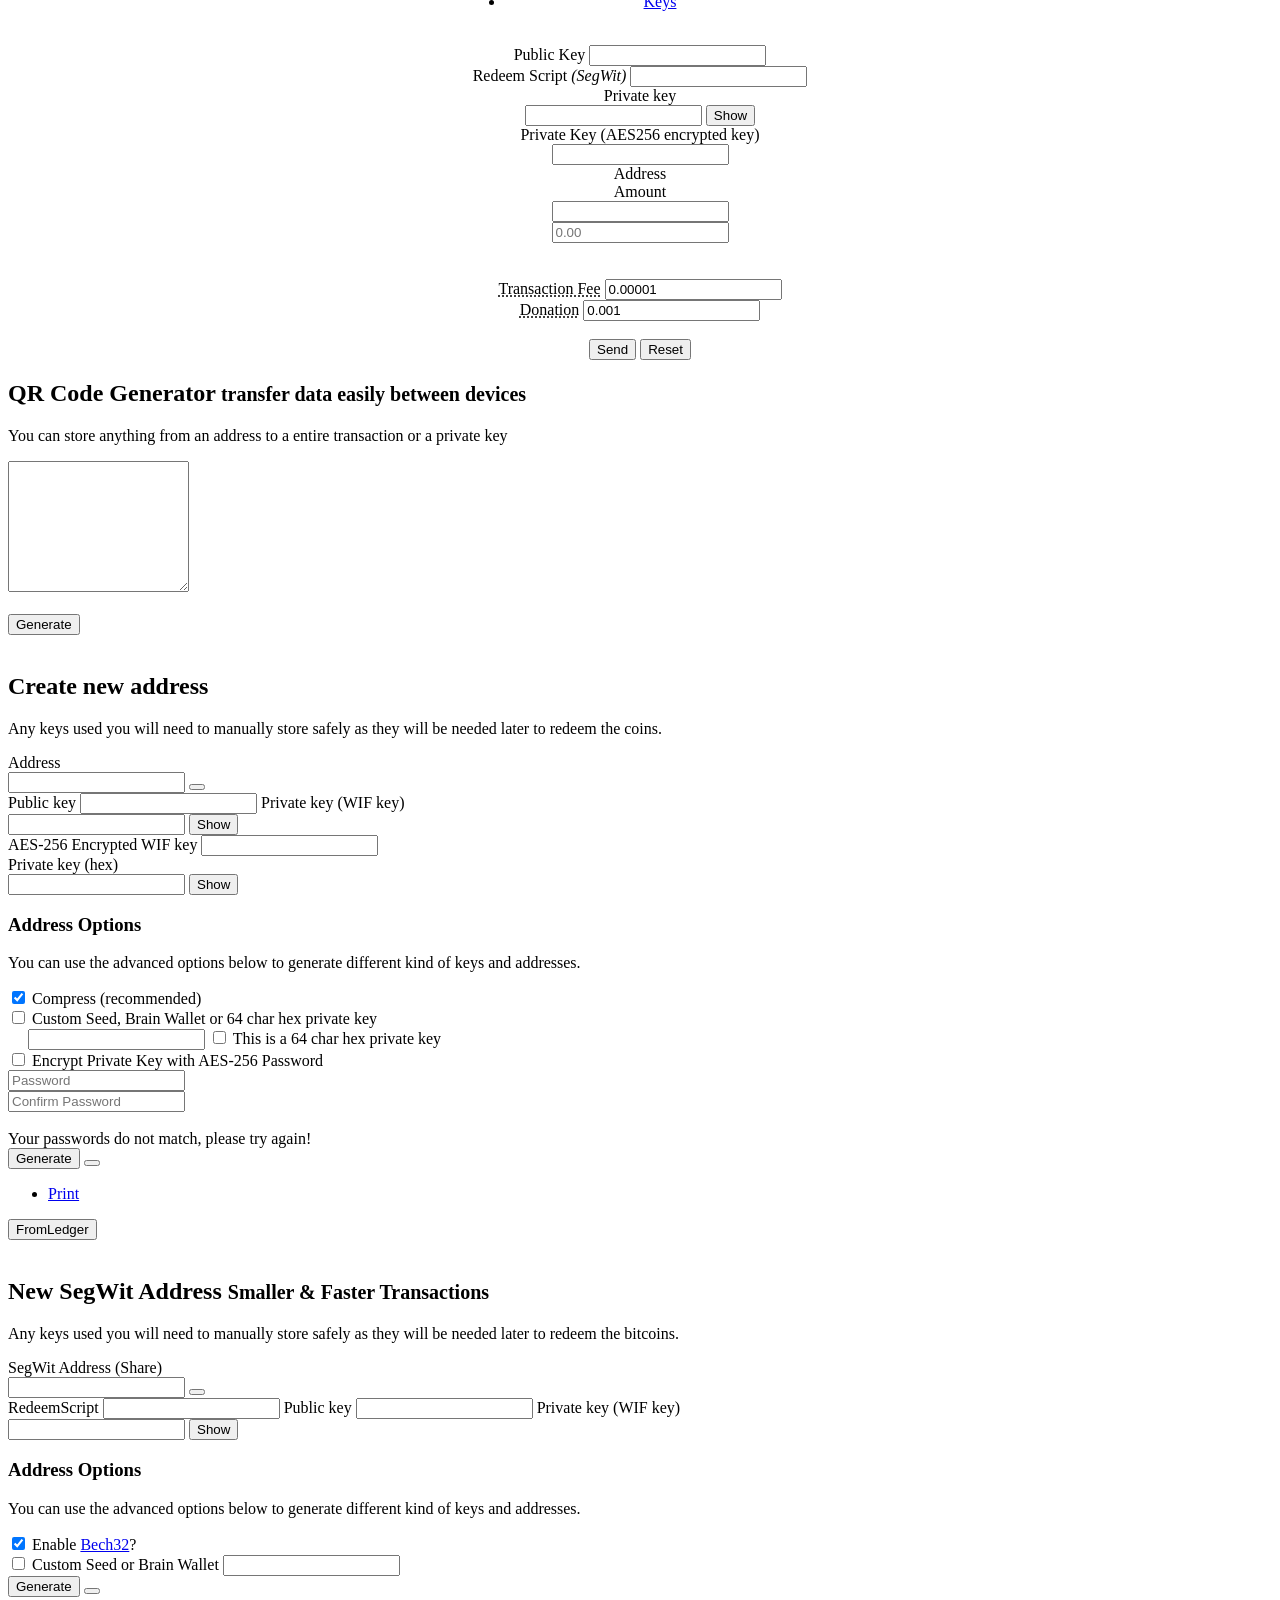
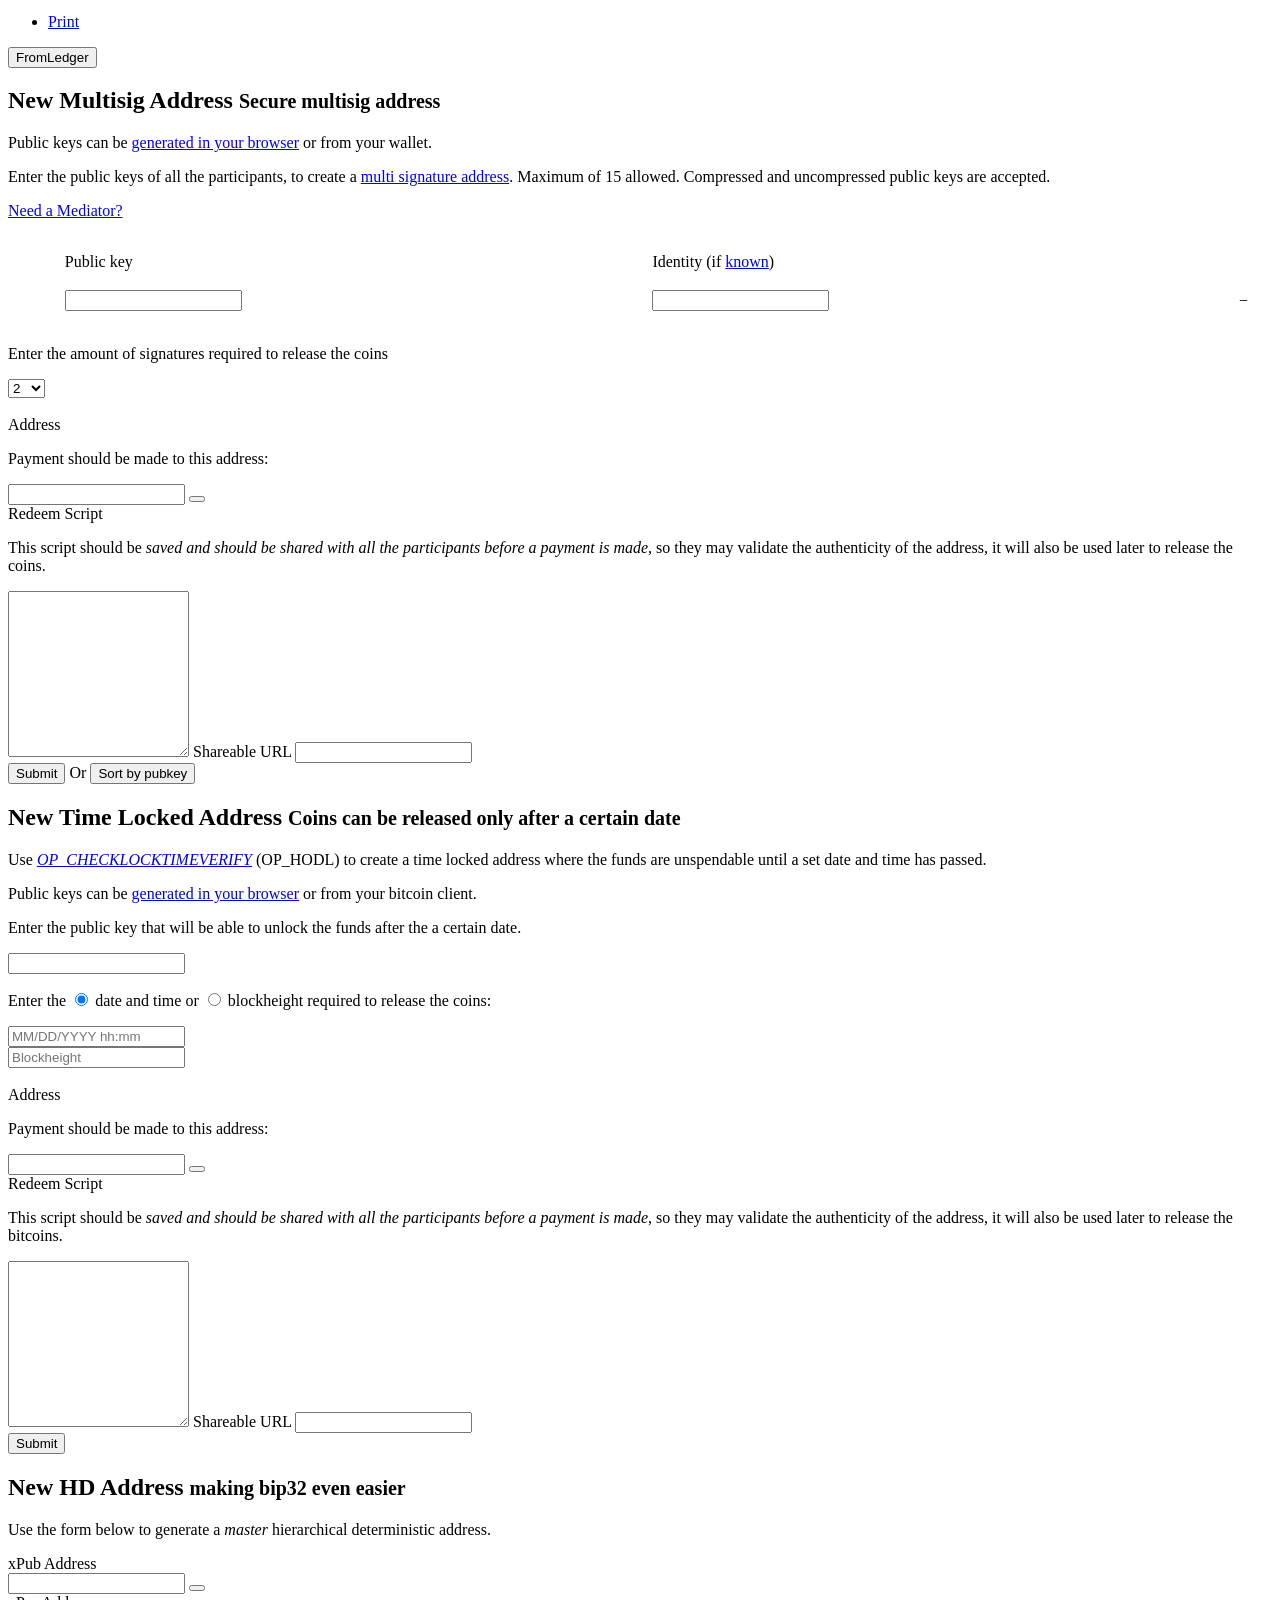
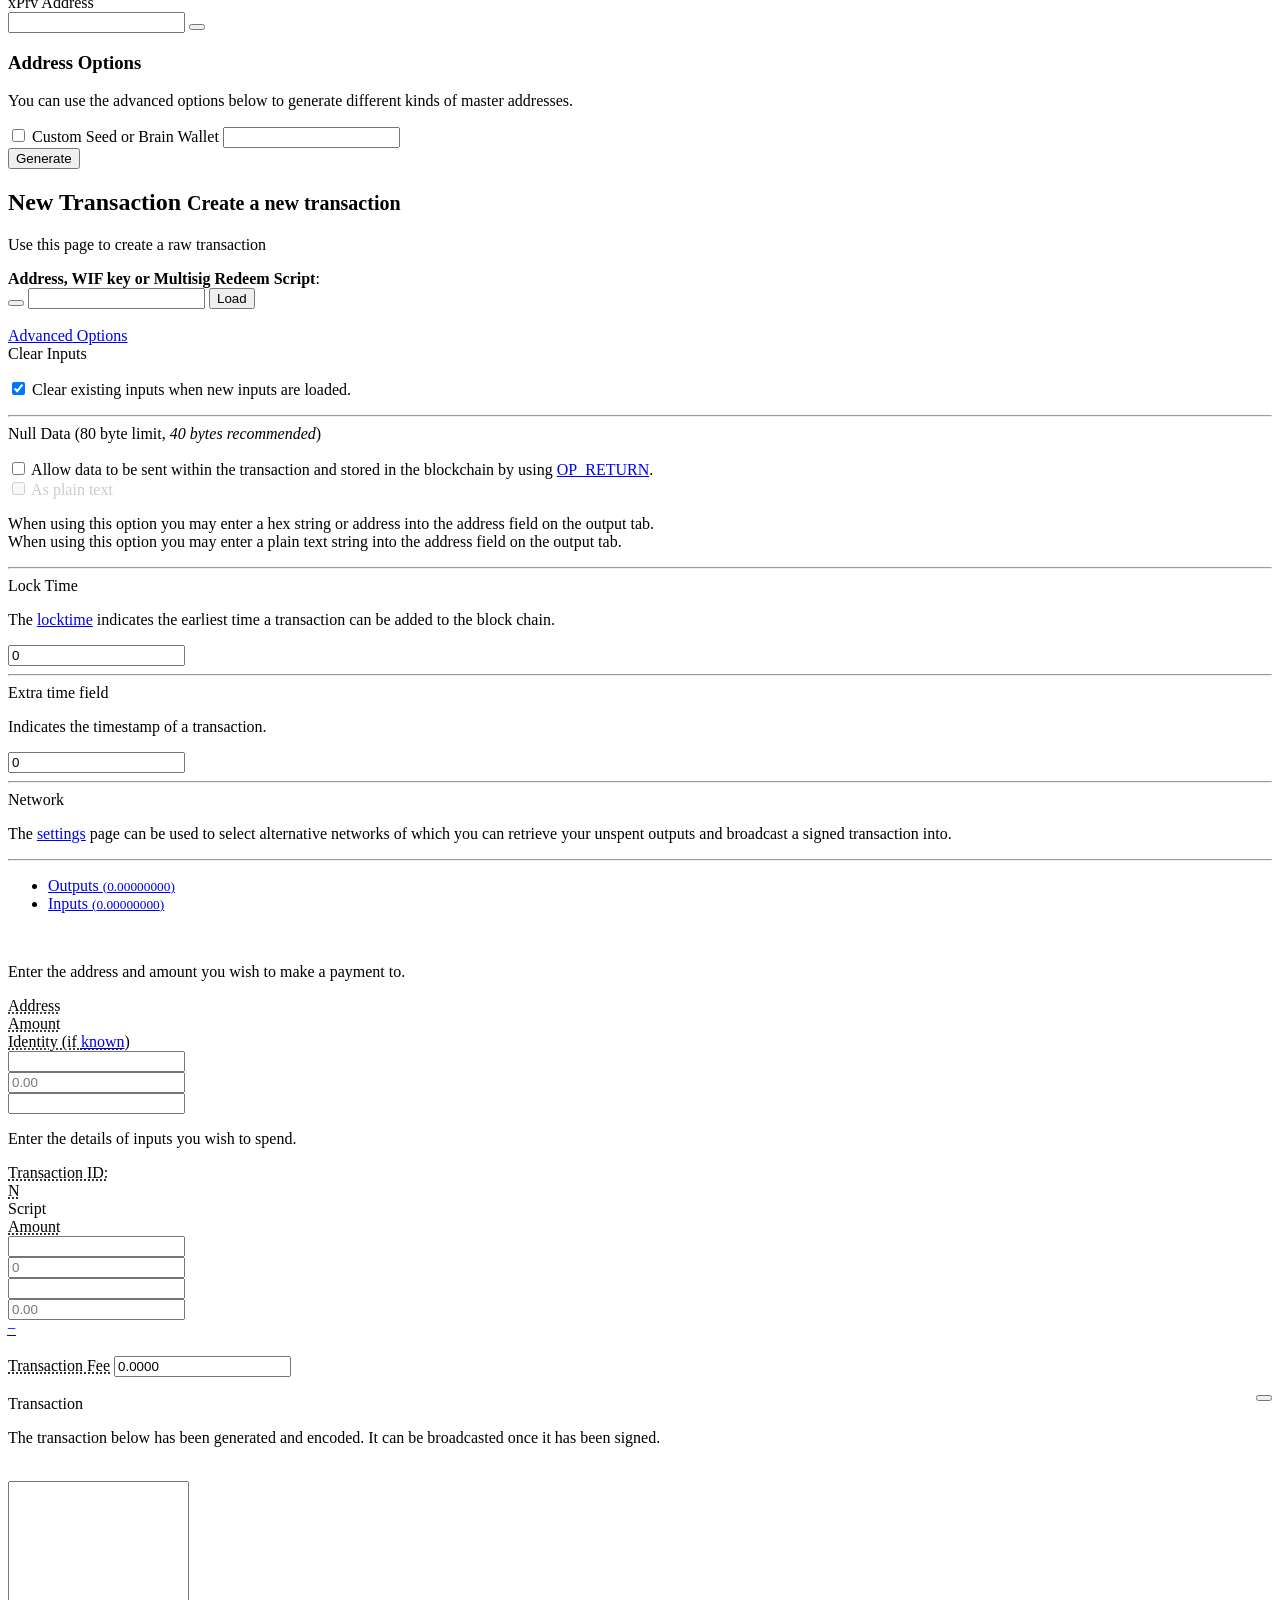
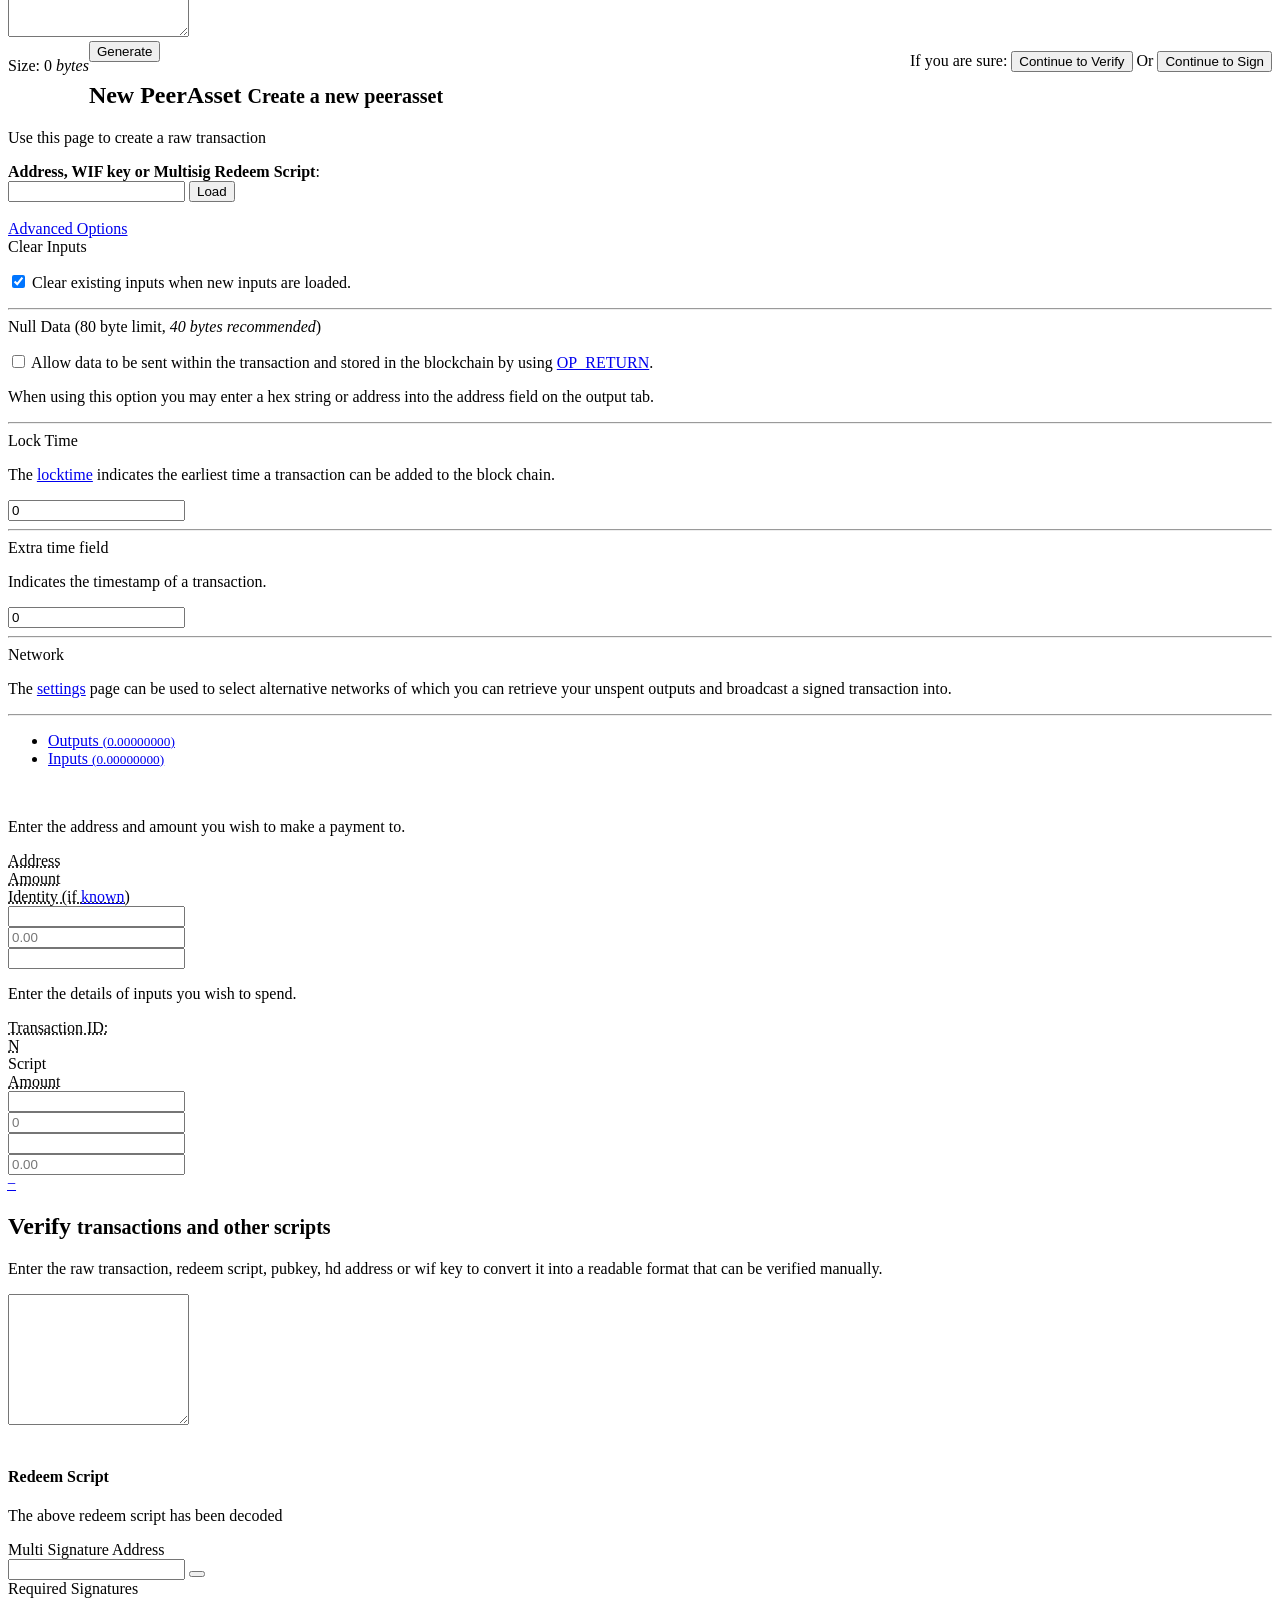
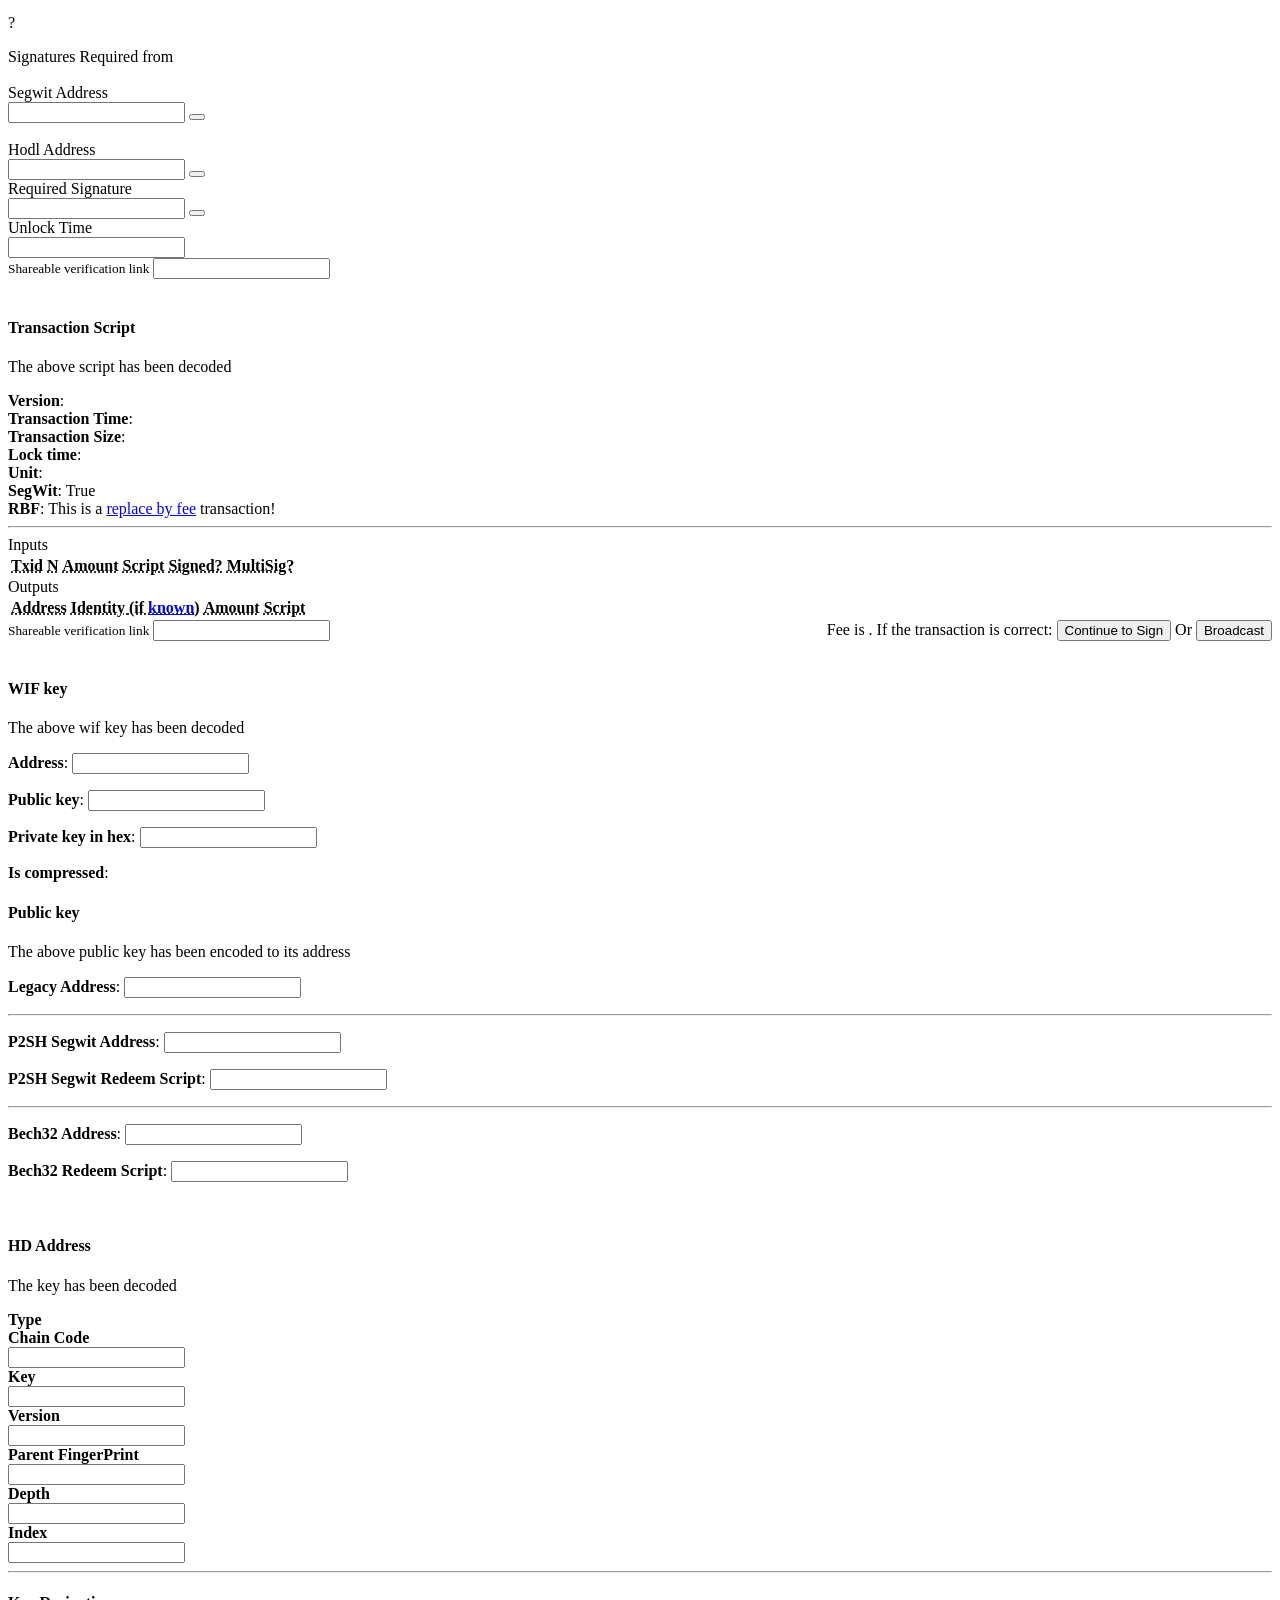
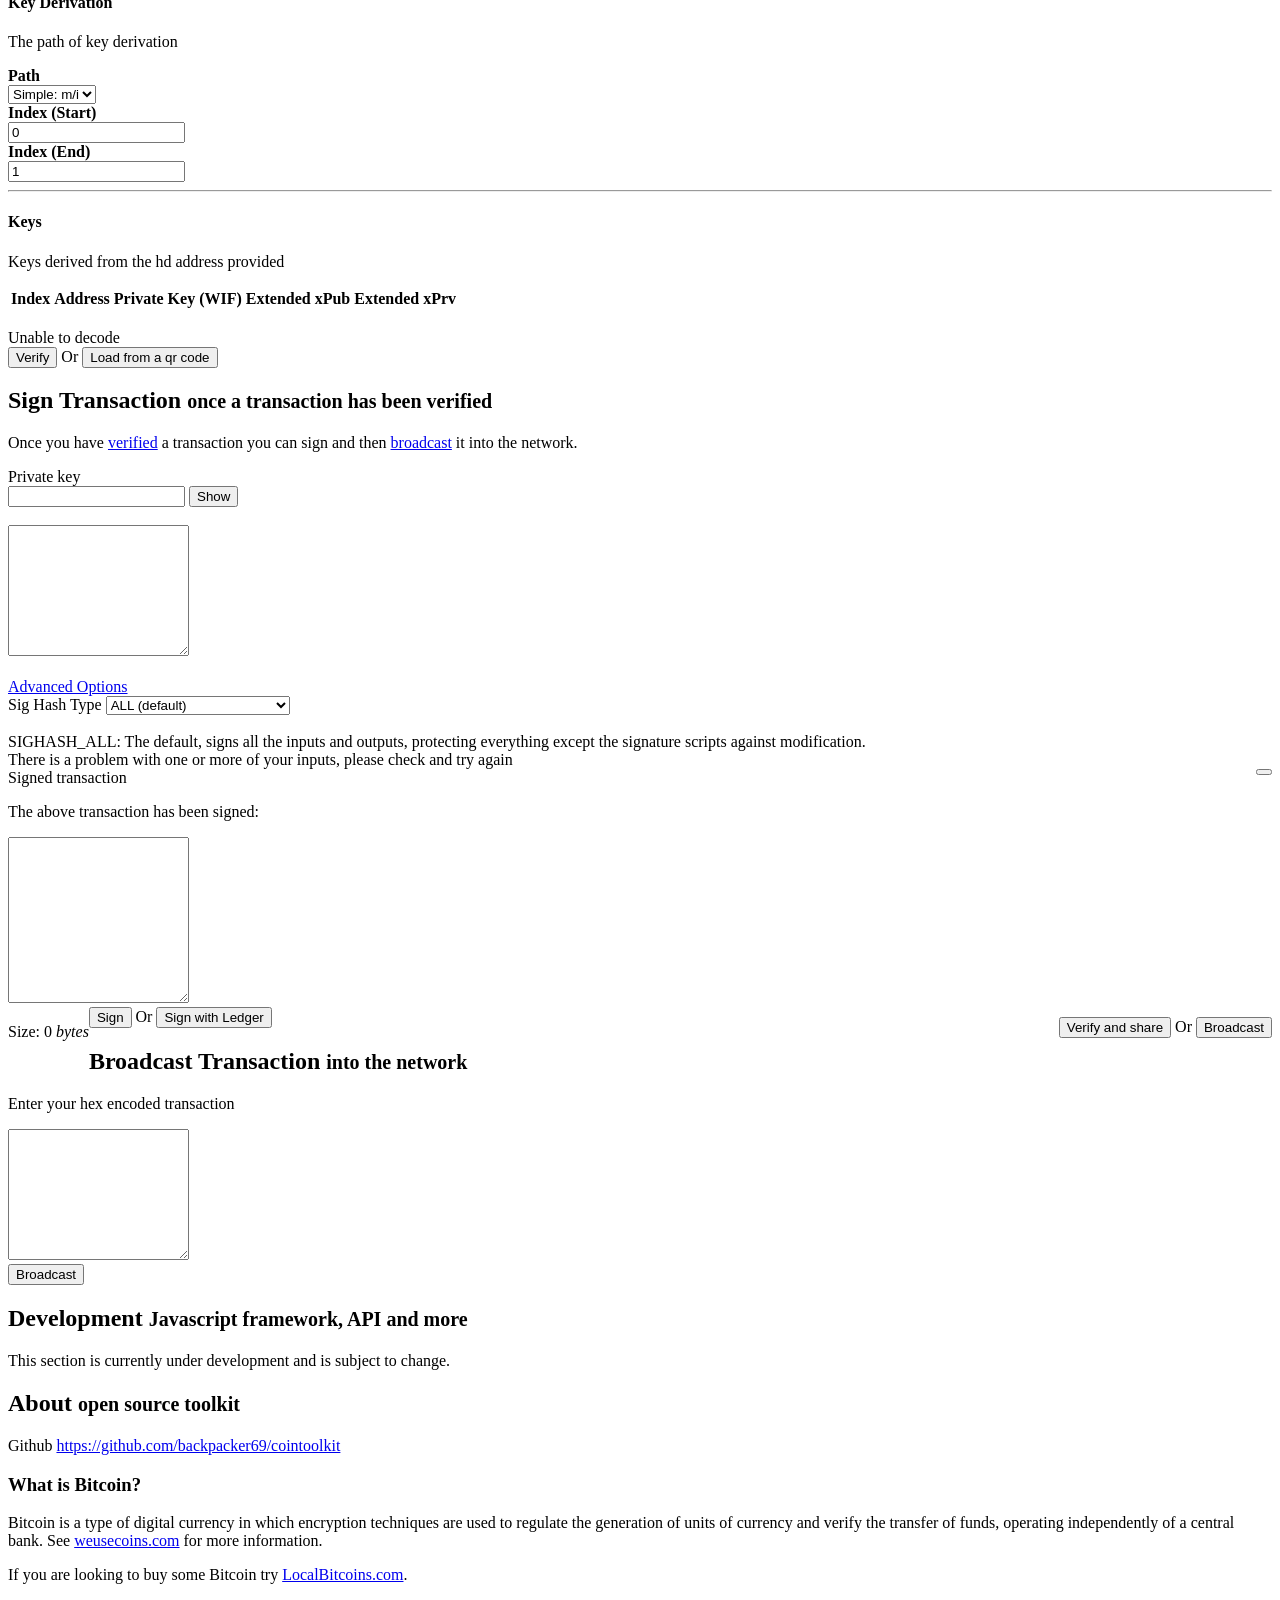
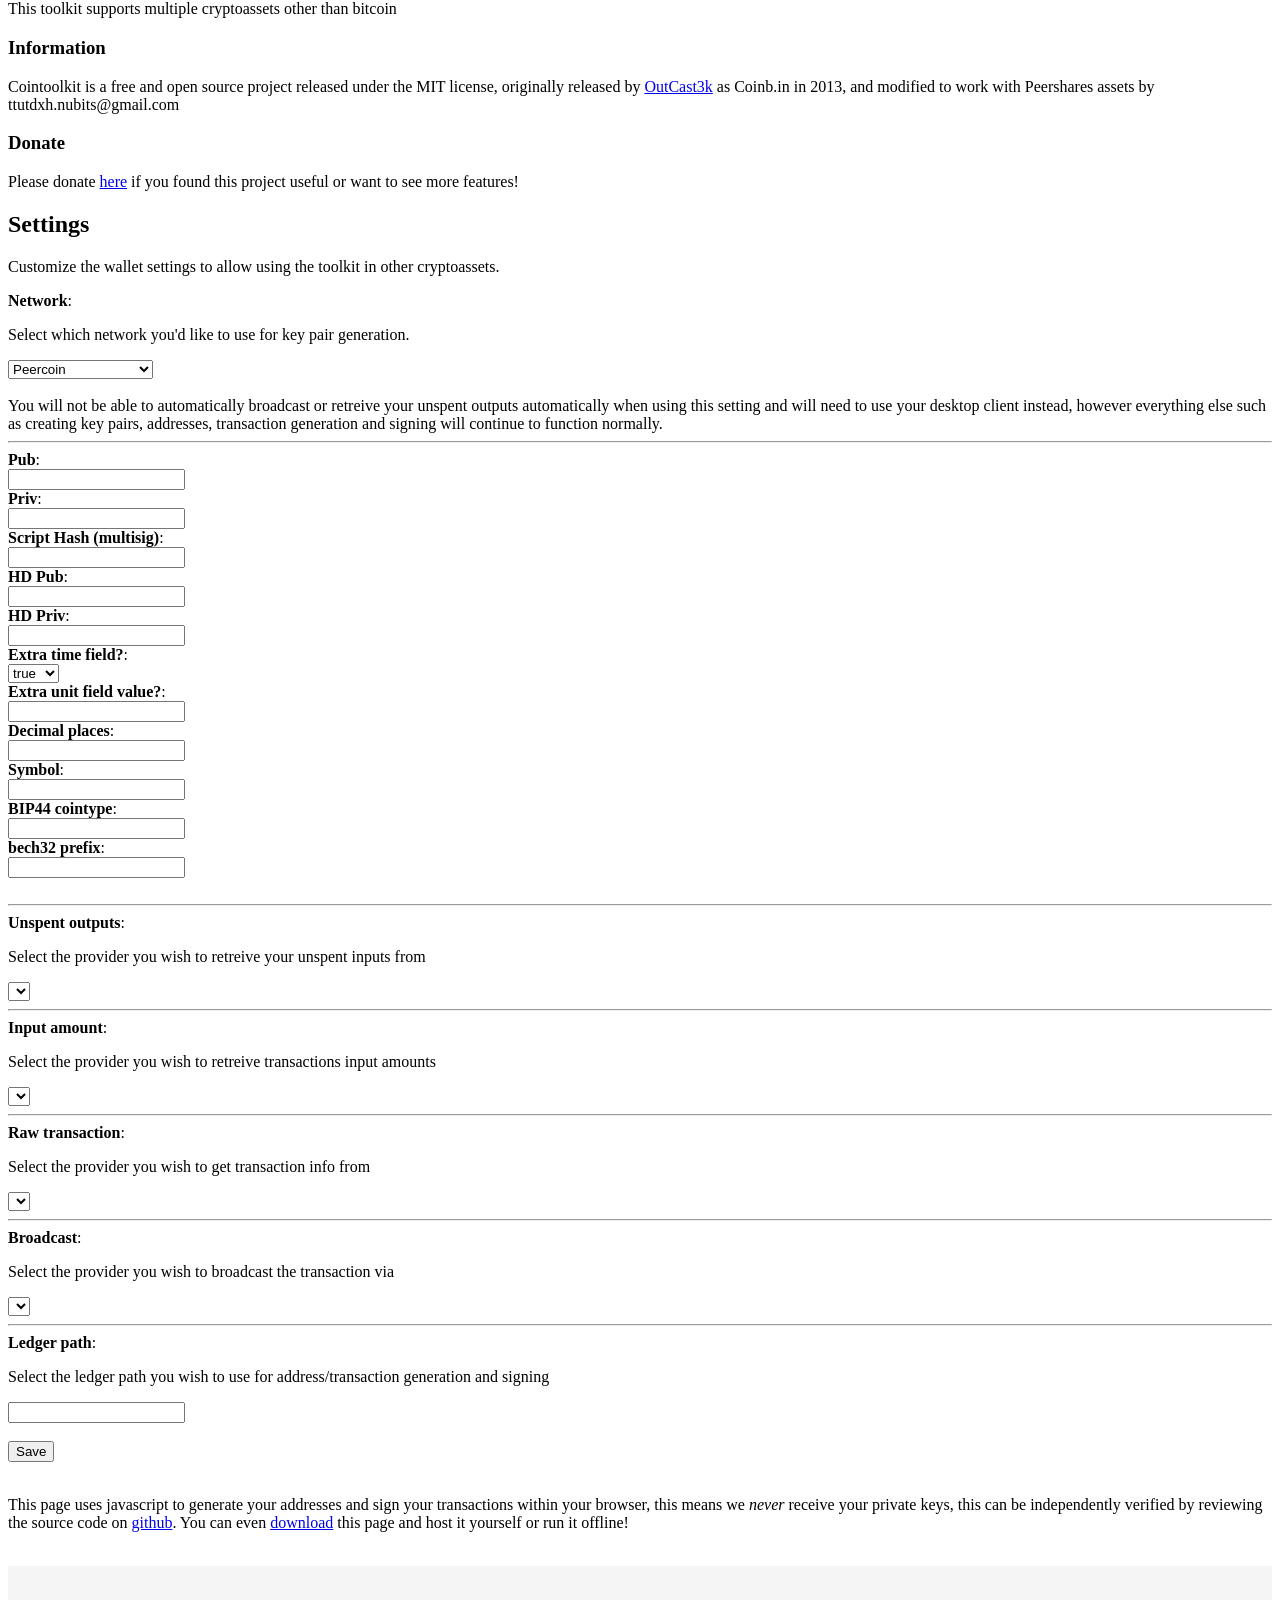
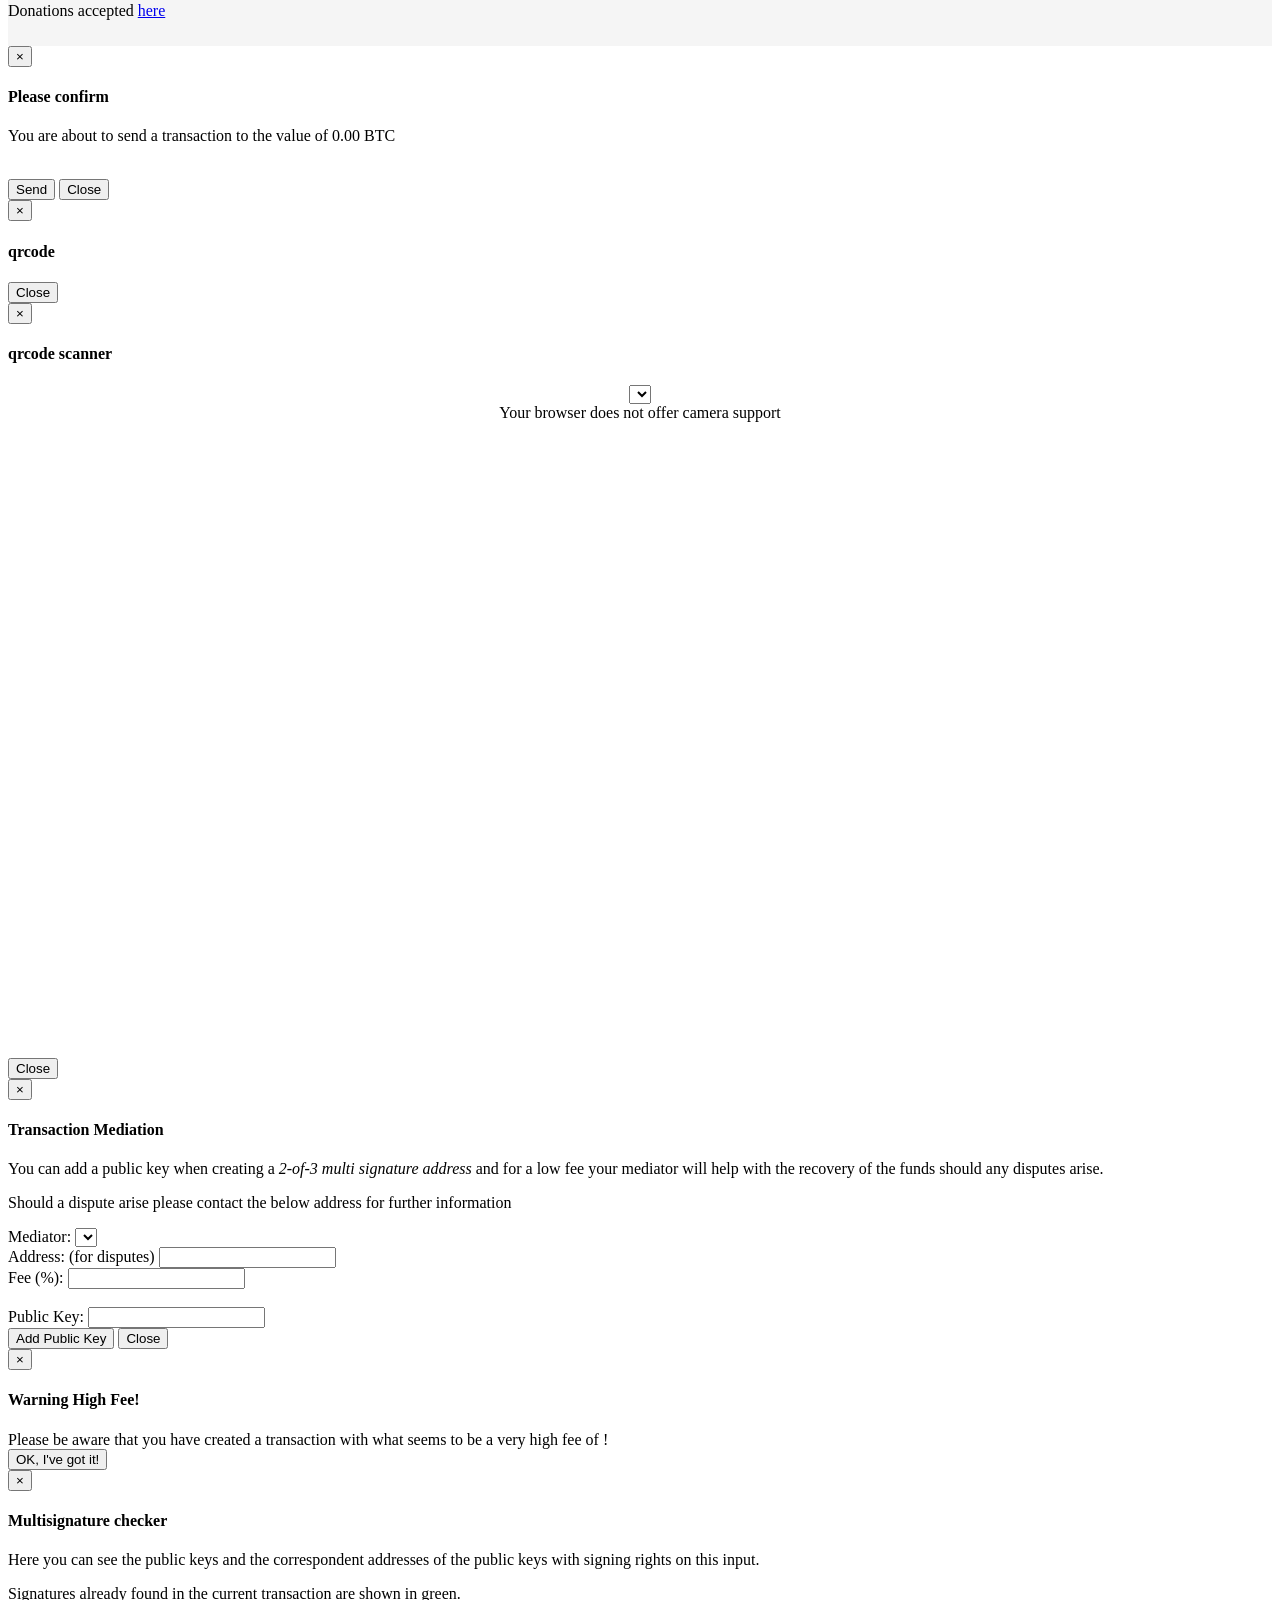
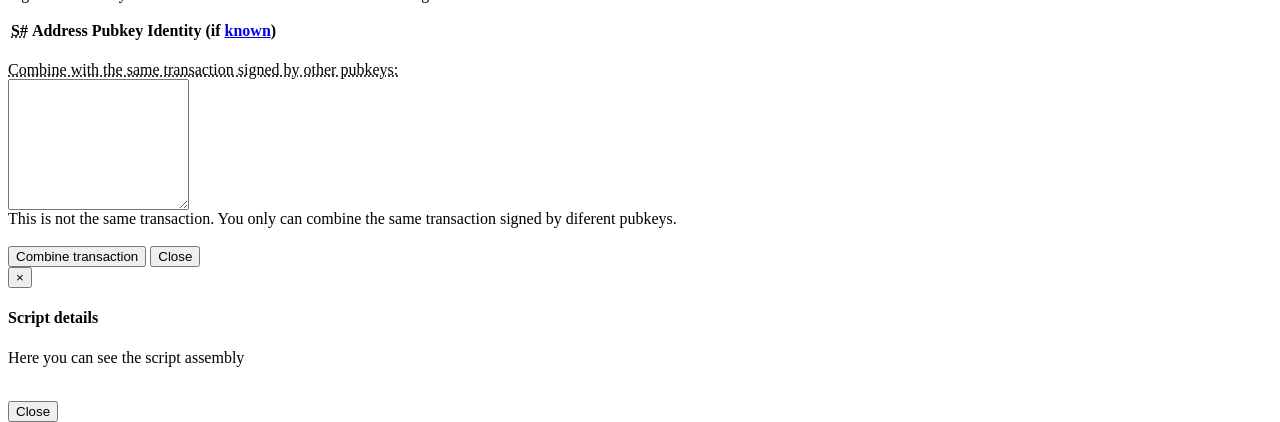
==== commit 7f400e1e: "bech32 configuration" ====
--- a/index.html
+++ b/index.html
@@ -1439,28 +1439,15 @@
 								<b>Network</b>: <br>
 								<p class="text-muted">Select which network you'd like to use for key pair generation.</p>
 								<select class="form-control" id="coinjs_coin">
-									<!-- pubPrefix, scriptPrefix, privPrefix, hdPubPrefix, hdPrivPrefix, broadcastProvider, unspentProvider, getInputAmountProvider, getTransaction, extraTimeField, extraUnitFieldValue, decimalPlaces, symbol, bip44, ledgerPath -->
-									<option value="peercoin" rel="0x37;0x75;0xb7;0x0488b21e;0x0488ade4;false;false;false;true;holy;false;6;PPC;0x6;44'/6'/0'/0/0;">Peercoin</option>
-									<option value="sparklecoin" rel="0x3f;0x7d;0xbf;0x0488b21e;0x0488ade4;true;true;true;true;true;false;6;SPRK;0x6;44'/239'/0'/0/0;">Sparklecoin</option>
-									<option value="nubits" rel="0x19;0x1a;0x96;0x0488b21e;0x0488ade4;false;false;false;false;true;0x42;4;NBT;0xc;;">NuBits</option>
-									<option value="nushares" rel="0x3f;0x40;0x95;0x0488b21e;0x0488ade4;false;false;false;false;true;0x53;4;NSR;0xb;;">NuShares</option>
-									<option value="blockcredits" rel="0x1c;0x1e;0x9a;0x0488b21e;0x0488ade4;false;false;false;false;true;0x43;4;BKC;0x0;;">BlockCredits</option>
-									<option value="blockshares" rel="0x12;0x14;0x99;0x0488b21e;0x0488ade4;false;false;false;false;true;0x38;4;BKS;0x0;;">BlockShares</option>
-
-									<option value="bitcoin" rel="0x00;0x05;0x80;0x0488b21e;0x0488ade4;false;blockr_io;blockr_io;false;false;false;8;BTC;0x0;44'/0'/0'/0/0;">Bitcoin</option>
-									<option value="bitcoin_cash" rel="0x00;0x05;0x80;0x0488b21e;0x0488ade4;false;blockexplorer;blockexplorer;false;false;false;8;BCH;0x0;44'/0'/0'/0/0;">Bitcoin Cash</option>
-									<option value="peercoin_testnet" rel="0x6f;0xc4;0xef;0x043587cf;0x04358394;false;false;false;true;true;false;6;tPPC;0x1;;">Peercoin (testnet)</option>
-									<option value="sparklecoin_testnet" rel="0x7f;0xc4;0xff;0x043587cf;0x04358394;true;true;true;true;true;false;6;tSPRK;0x1;;">Sparklecoin (testnet)</option>
-									<option value="nubits_testnet" rel="0x55;0x56;0xe0;0x043587cf;0x04358394;false;false;false;false;true;0x42;4;tNBT;0x1;;">NuBits (testnet)</option>
-									<option value="nushares_testnet" rel="0x7d;0x7e;0xdf;0x043587cf;0x04358394;false;false;false;false;true;0x53;4;tNSR;0x1;;">NuShares (testnet)</option>
-									<option value="blockcredits_testnet" rel="0x57;0x5a;0xe4;0x043587cf;0x04358394;false;false;false;false;true;0x43;4;tBKC;0x1;;">BlockCredits (testnet)</option>
-									<option value="blockshares_testnet" rel="0x7f;0x82;0xe3;0x043587cf;0x04358394;false;false;false;false;true;0x38;4;tBKS;0x1;;">BlockShares (testnet)</option>
-									<option value="bitcoin_testnet" rel="0x6f;0xc4;0xef;0x043587cf;0x04358394;false;blockrio_bitcointestnet;false;false;false;false;8;tBTC;0x1;;">Bitcoin (testnet)</option>
-									
-									<option value="peershares_default" rel="0x3f;0x7d;0xbf;0x0488b21e;0x0488ade4;false;false;false;true;0x53;4;PSR;0x0;;">Peershares default</option>
-									<option value="peershares_default_test" rel="0x20;0xd4;0xa0;0x043587cf;0x04358394;false;false;false;true;0x53;4;tPSR;0x1;;">Peershares default (testnet)</option>
-
-									<option value="custom" rel="0x00;0x05;0x80;0x0488b21e;0x0488ade4;false;false;false;false;false;false;8;CUSTOM;0x0;;">Custom</option>
+									<!-- pubPrefix, scriptPrefix, privPrefix, hdPubPrefix, hdPrivPrefix, broadcastProvider, unspentProvider, getInputAmountProvider, getTransaction, extraTimeField, extraUnitFieldValue, decimalPlaces, symbol, bip44, ledgerPath, bech32Prefix -->
+									<option value="peercoin" rel="0x37;0x75;0xb7;0x0488b21e;0x0488ade4;false;false;false;true;holy;false;6;PPC;0x6;44'/6'/0'/0/0;pc;">Peercoin</option>
+									<option value="sparklecoin" rel="0x3f;0x7d;0xbf;0x0488b21e;0x0488ade4;true;true;true;true;true;false;6;SPRK;0x6;44'/239'/0'/0/0;;">Sparklecoin</option>
+									<option value="bitcoin" rel="0x00;0x05;0x80;0x0488b21e;0x0488ade4;false;blockr_io;blockr_io;false;false;false;8;BTC;0x0;44'/0'/0'/0/0;bc;">Bitcoin</option>
+									<option value="bitcoin_cash" rel="0x00;0x05;0x80;0x0488b21e;0x0488ade4;false;blockexplorer;blockexplorer;false;false;false;8;BCH;0x0;44'/0'/0'/0/0;;">Bitcoin Cash</option>
+									<option value="peercoin_testnet" rel="0x6f;0xc4;0xef;0x043587cf;0x04358394;false;false;false;true;true;false;6;tPPC;0x1;;tpc;">Peercoin (testnet)</option>
+									<option value="sparklecoin_testnet" rel="0x7f;0xc4;0xff;0x043587cf;0x04358394;true;true;true;true;true;false;6;tSPRK;0x1;;;">Sparklecoin (testnet)</option>
+									<option value="bitcoin_testnet" rel="0x6f;0xc4;0xef;0x043587cf;0x04358394;false;blockrio_bitcointestnet;false;false;false;false;8;tBTC;0x1;;tb;">Bitcoin (testnet)</option>
+									<option value="custom" rel="0x00;0x05;0x80;0x0488b21e;0x0488ade4;false;false;false;false;false;false;8;CUSTOM;0x0;;;">Custom</option>
 								</select>
 							</div>
 						</div>
@@ -1524,6 +1511,10 @@
 								<div class="col-md-3">
 									<b>BIP44 cointype</b>: <br>
 									<input type="text" class="form-control" id="coinjs_bip44">
+								</div>
+								<div class="col-md-3">
+									<b>bech32 prefix</b>: <br>
+									<input type="text" class="form-control" id="coinjs_bech32">
 								</div>
 							</div>
 
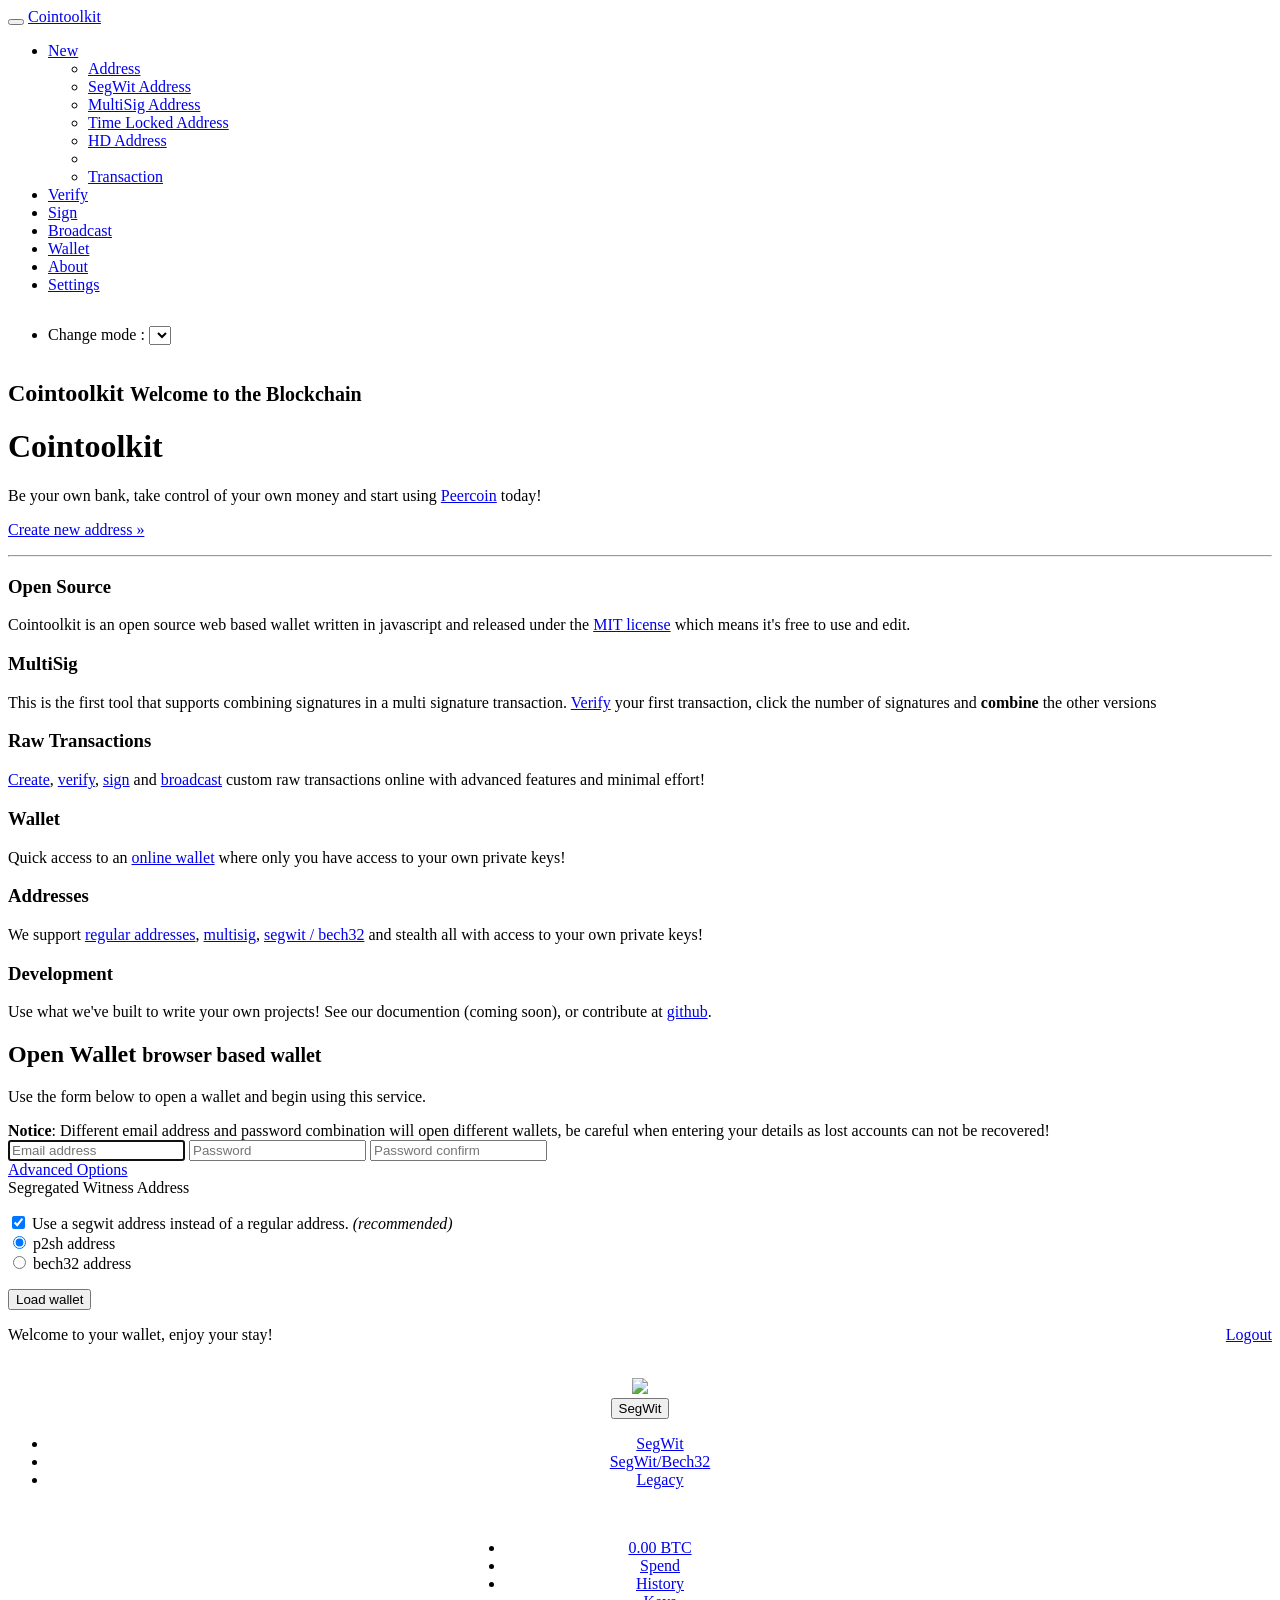
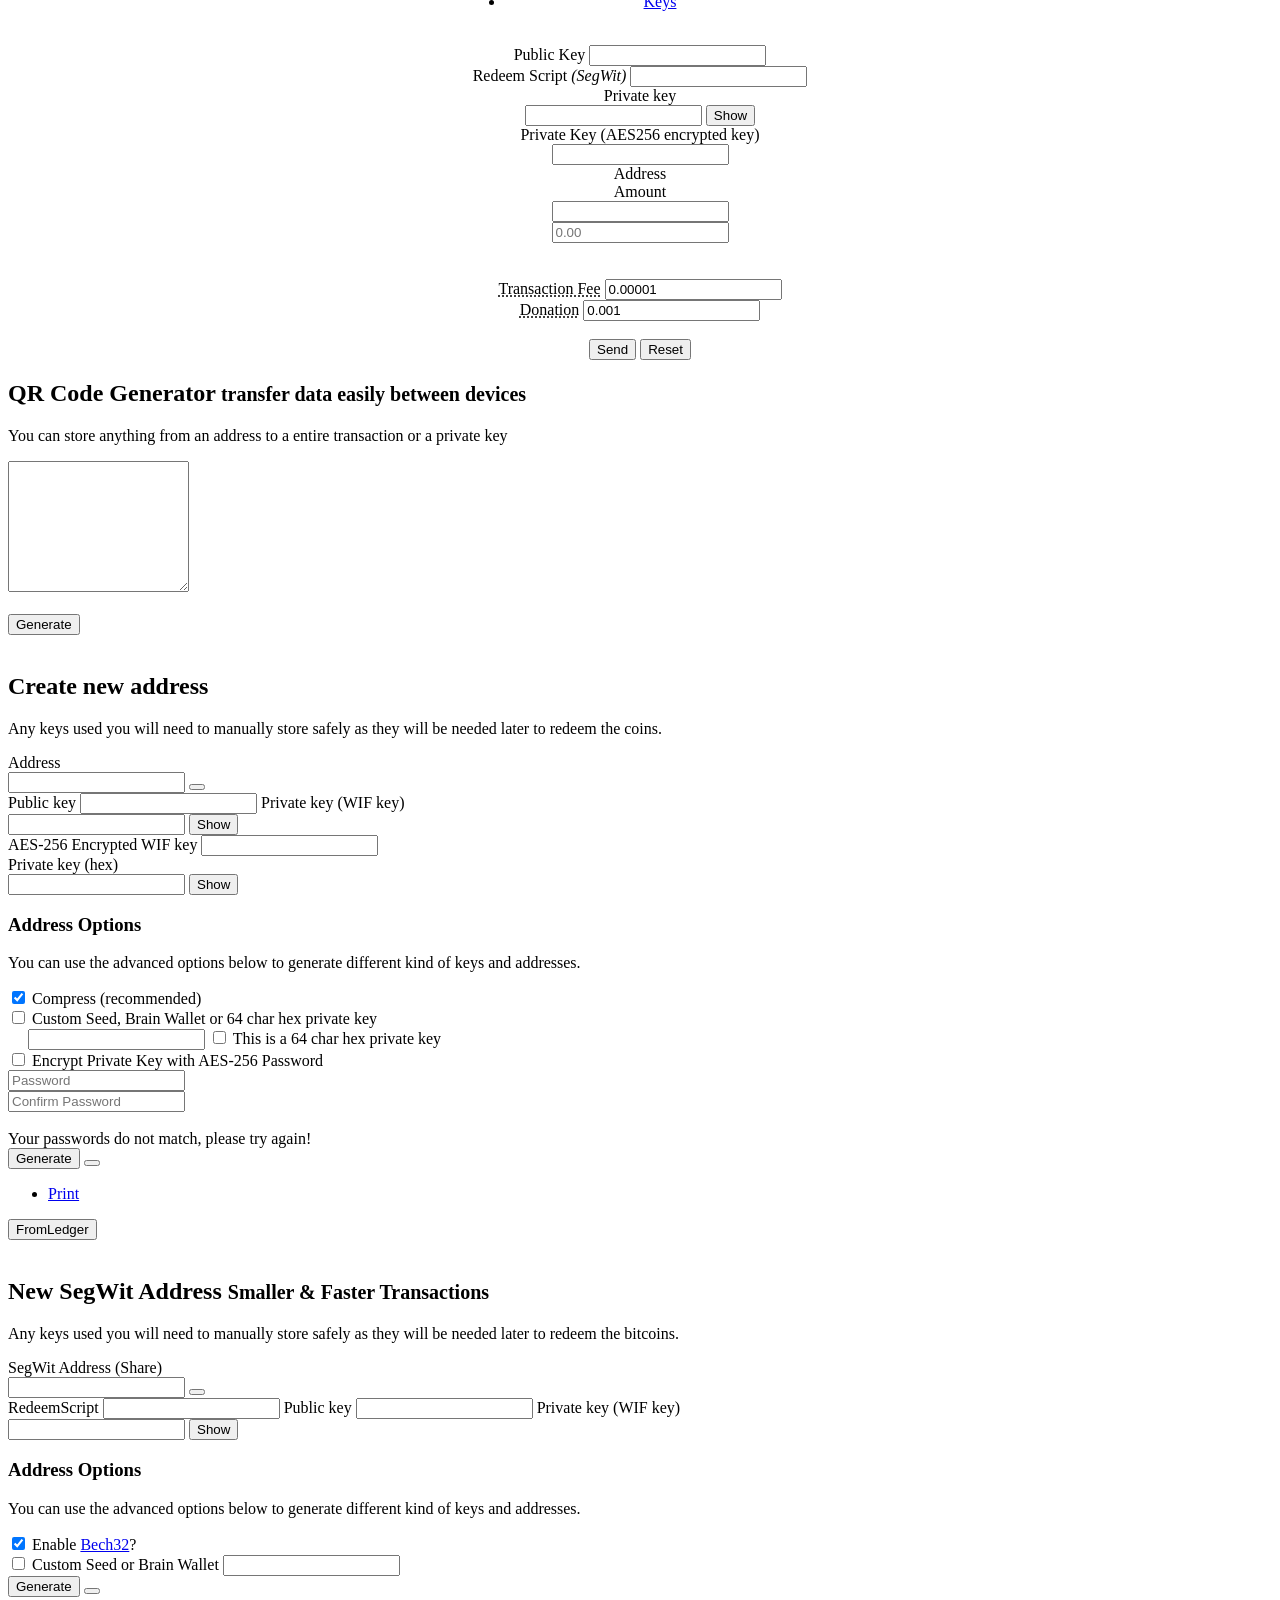
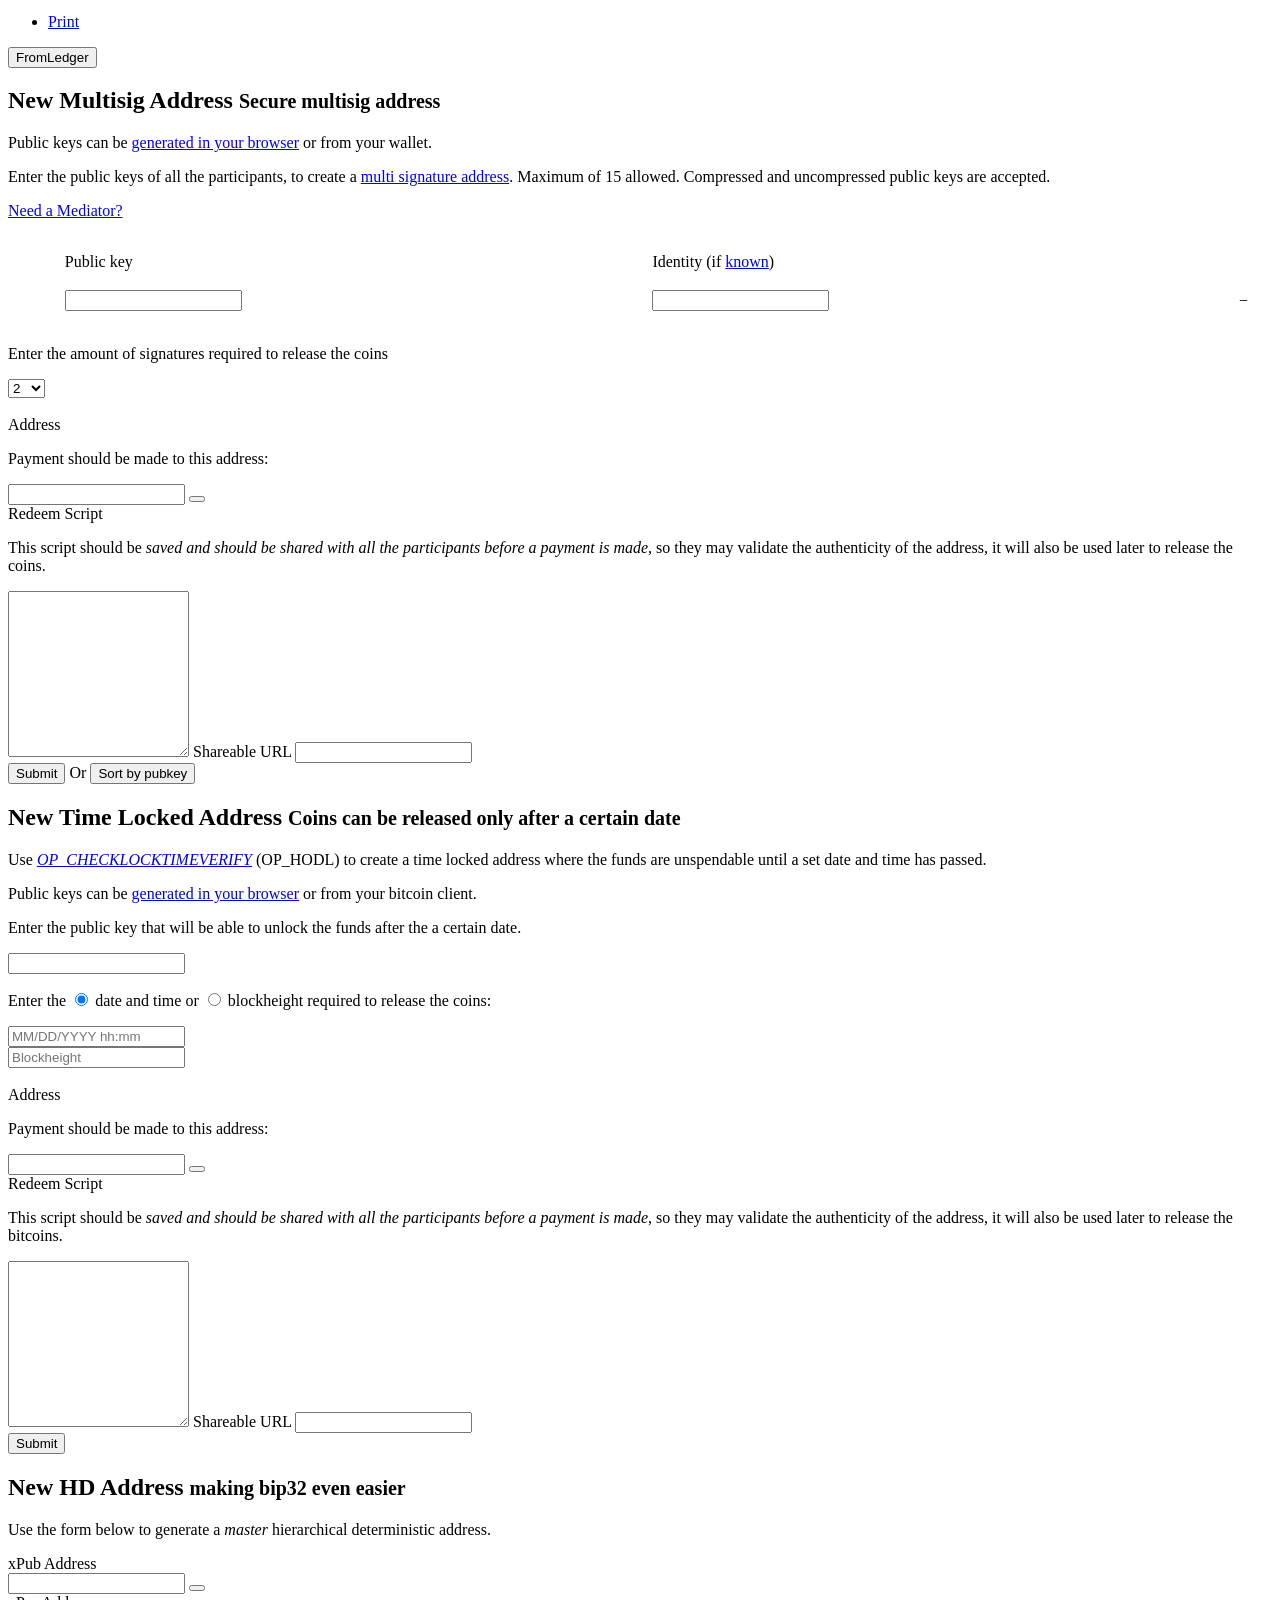
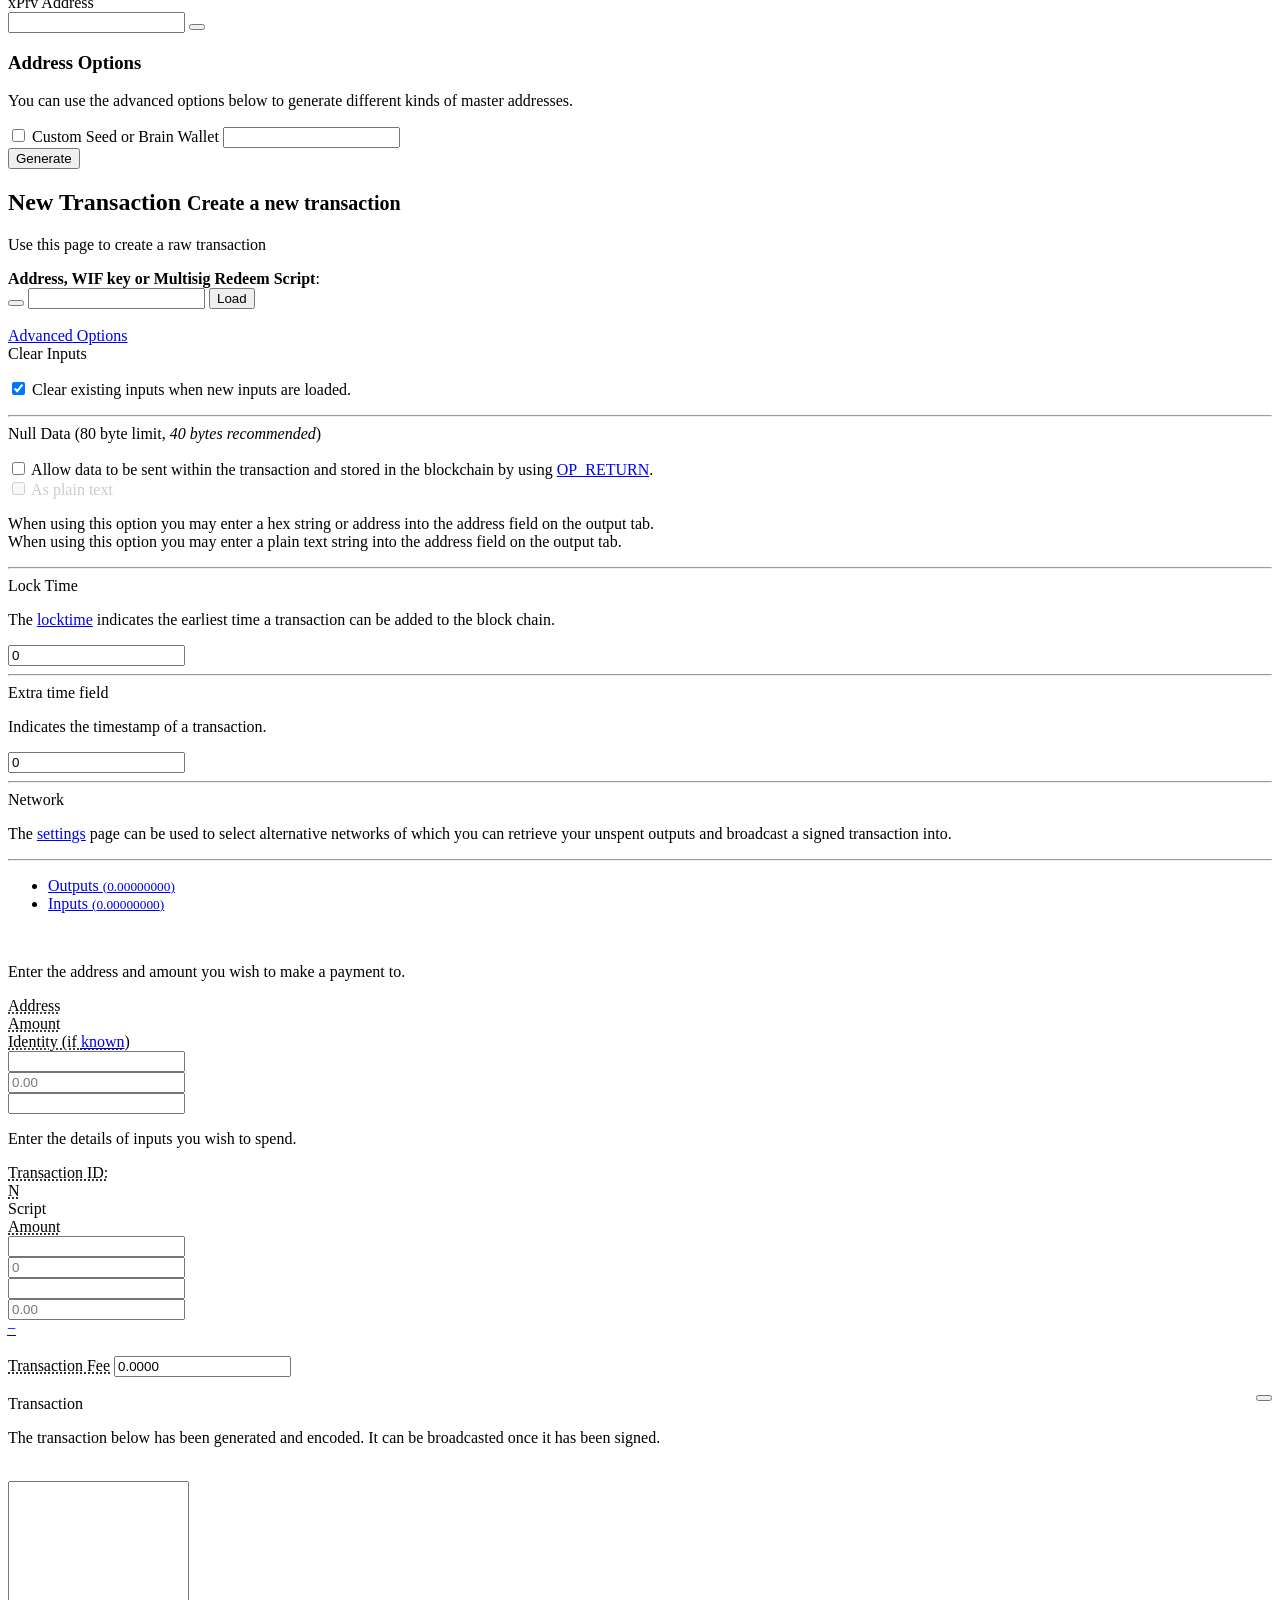
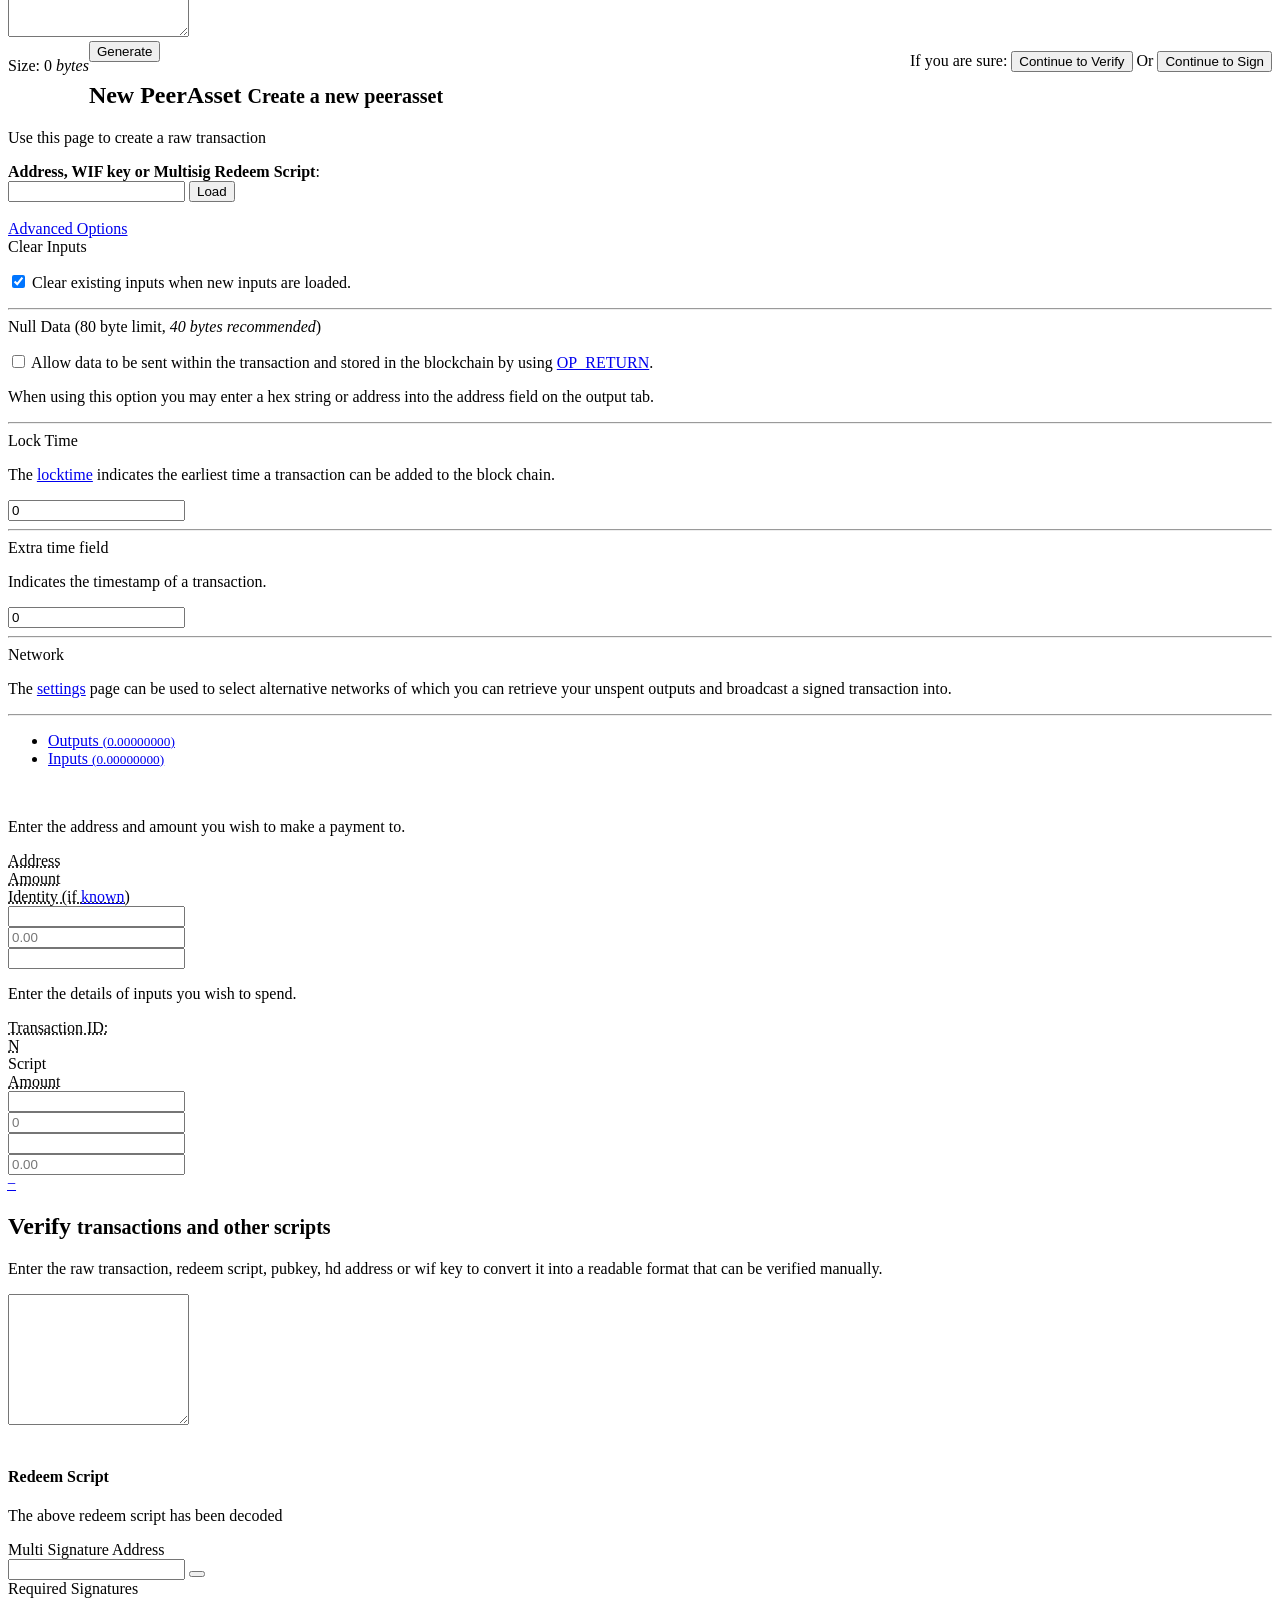
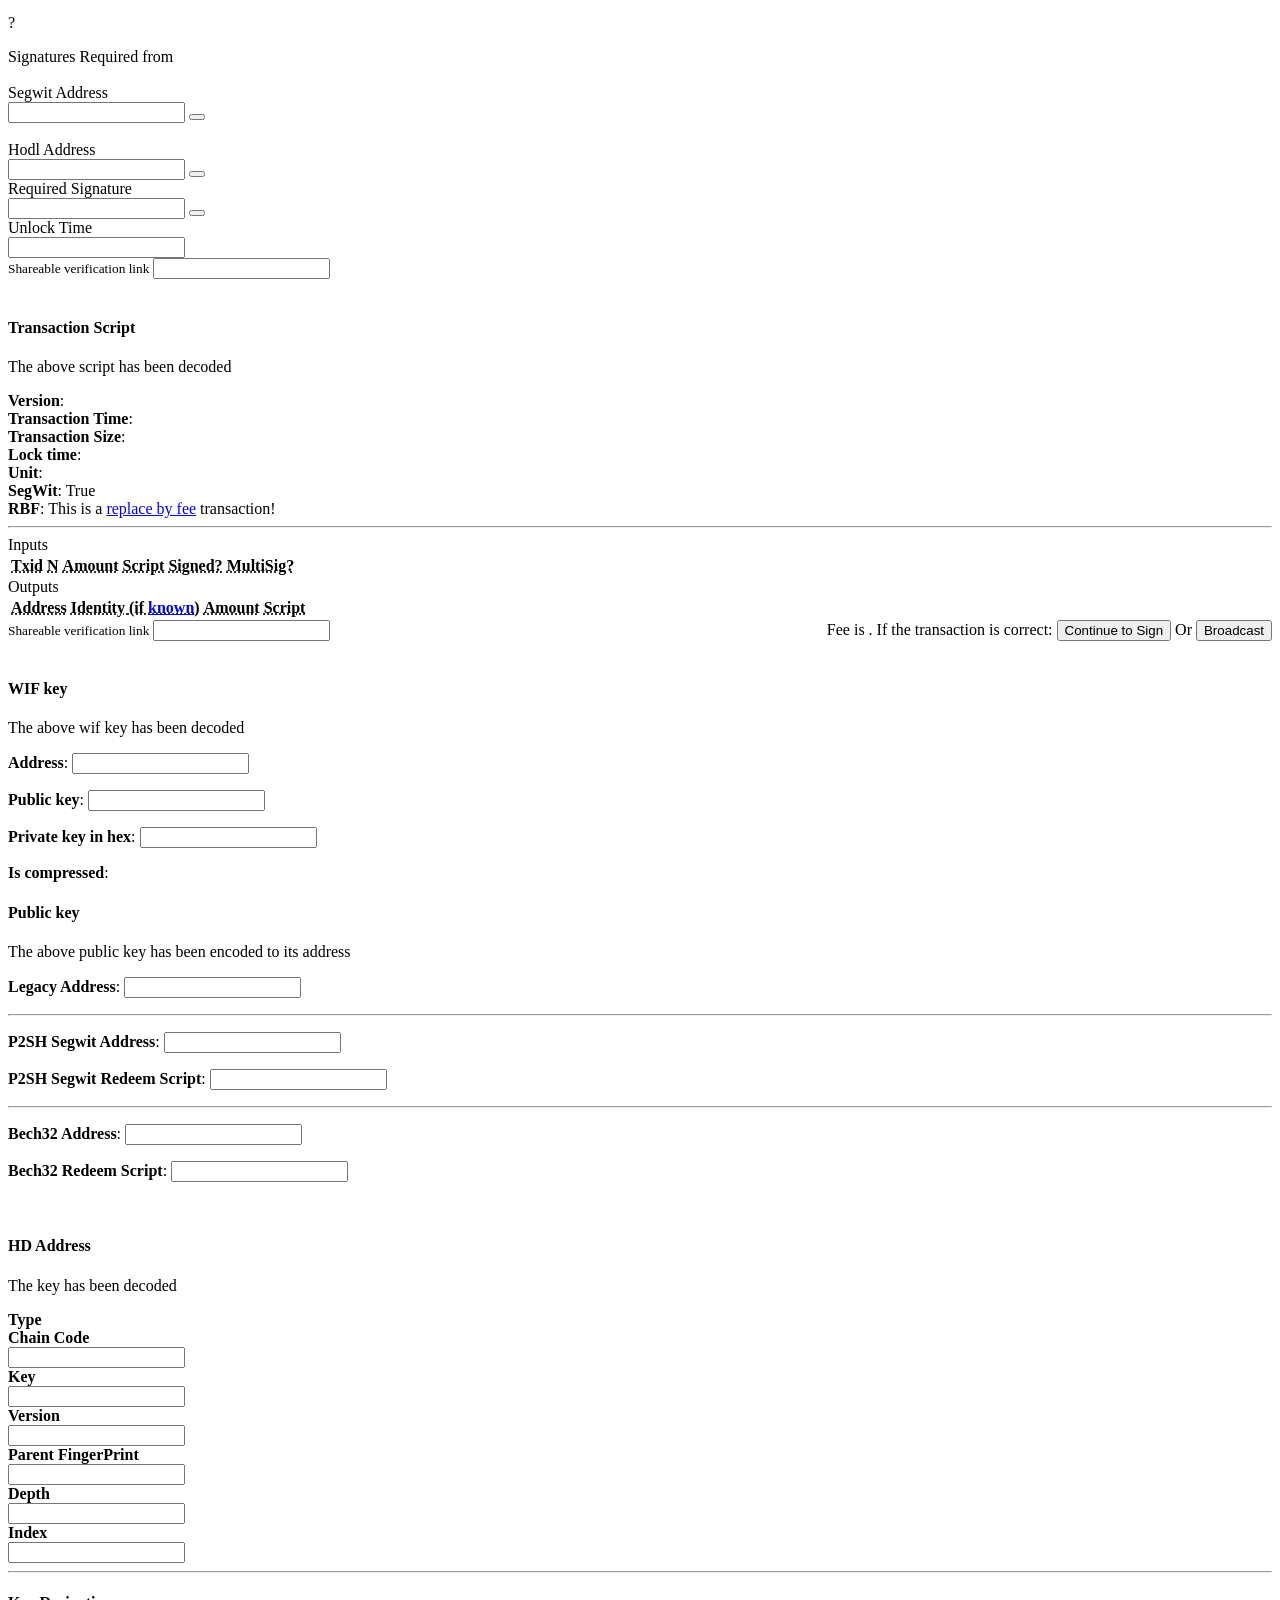
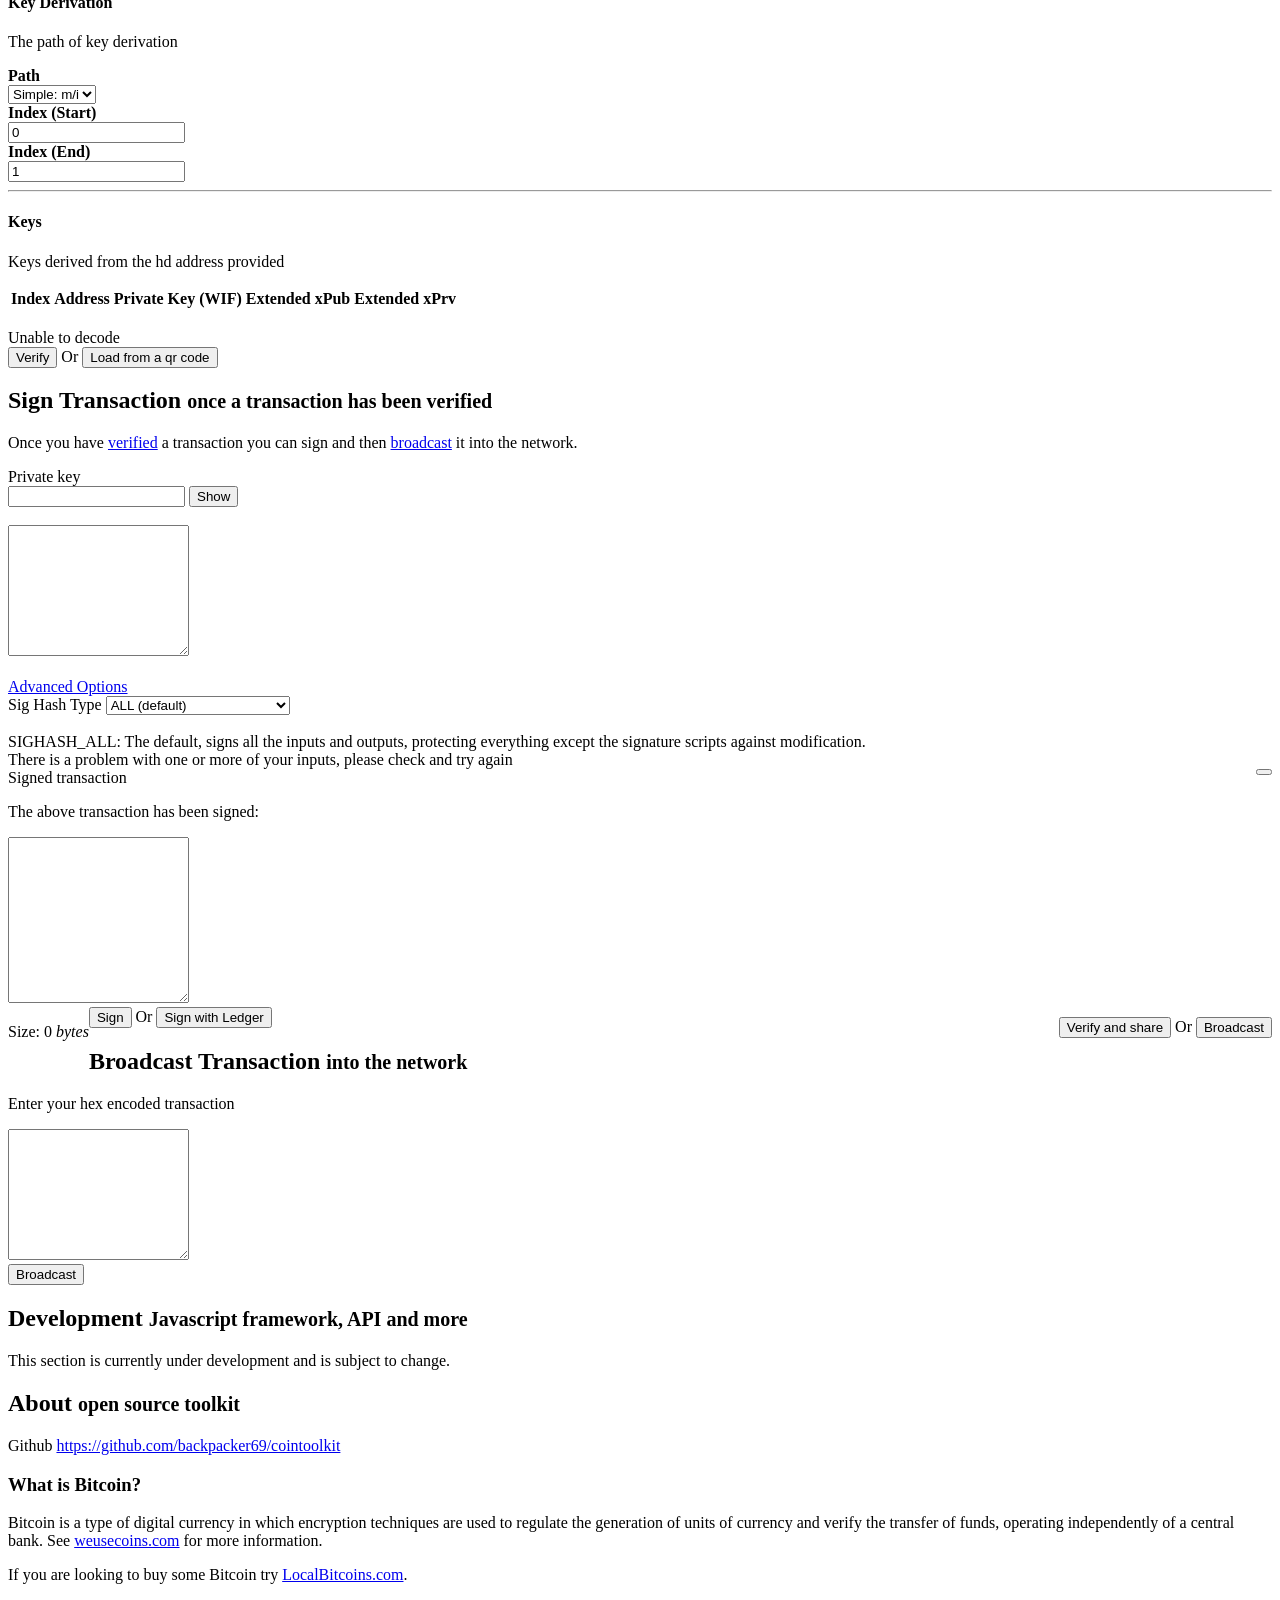
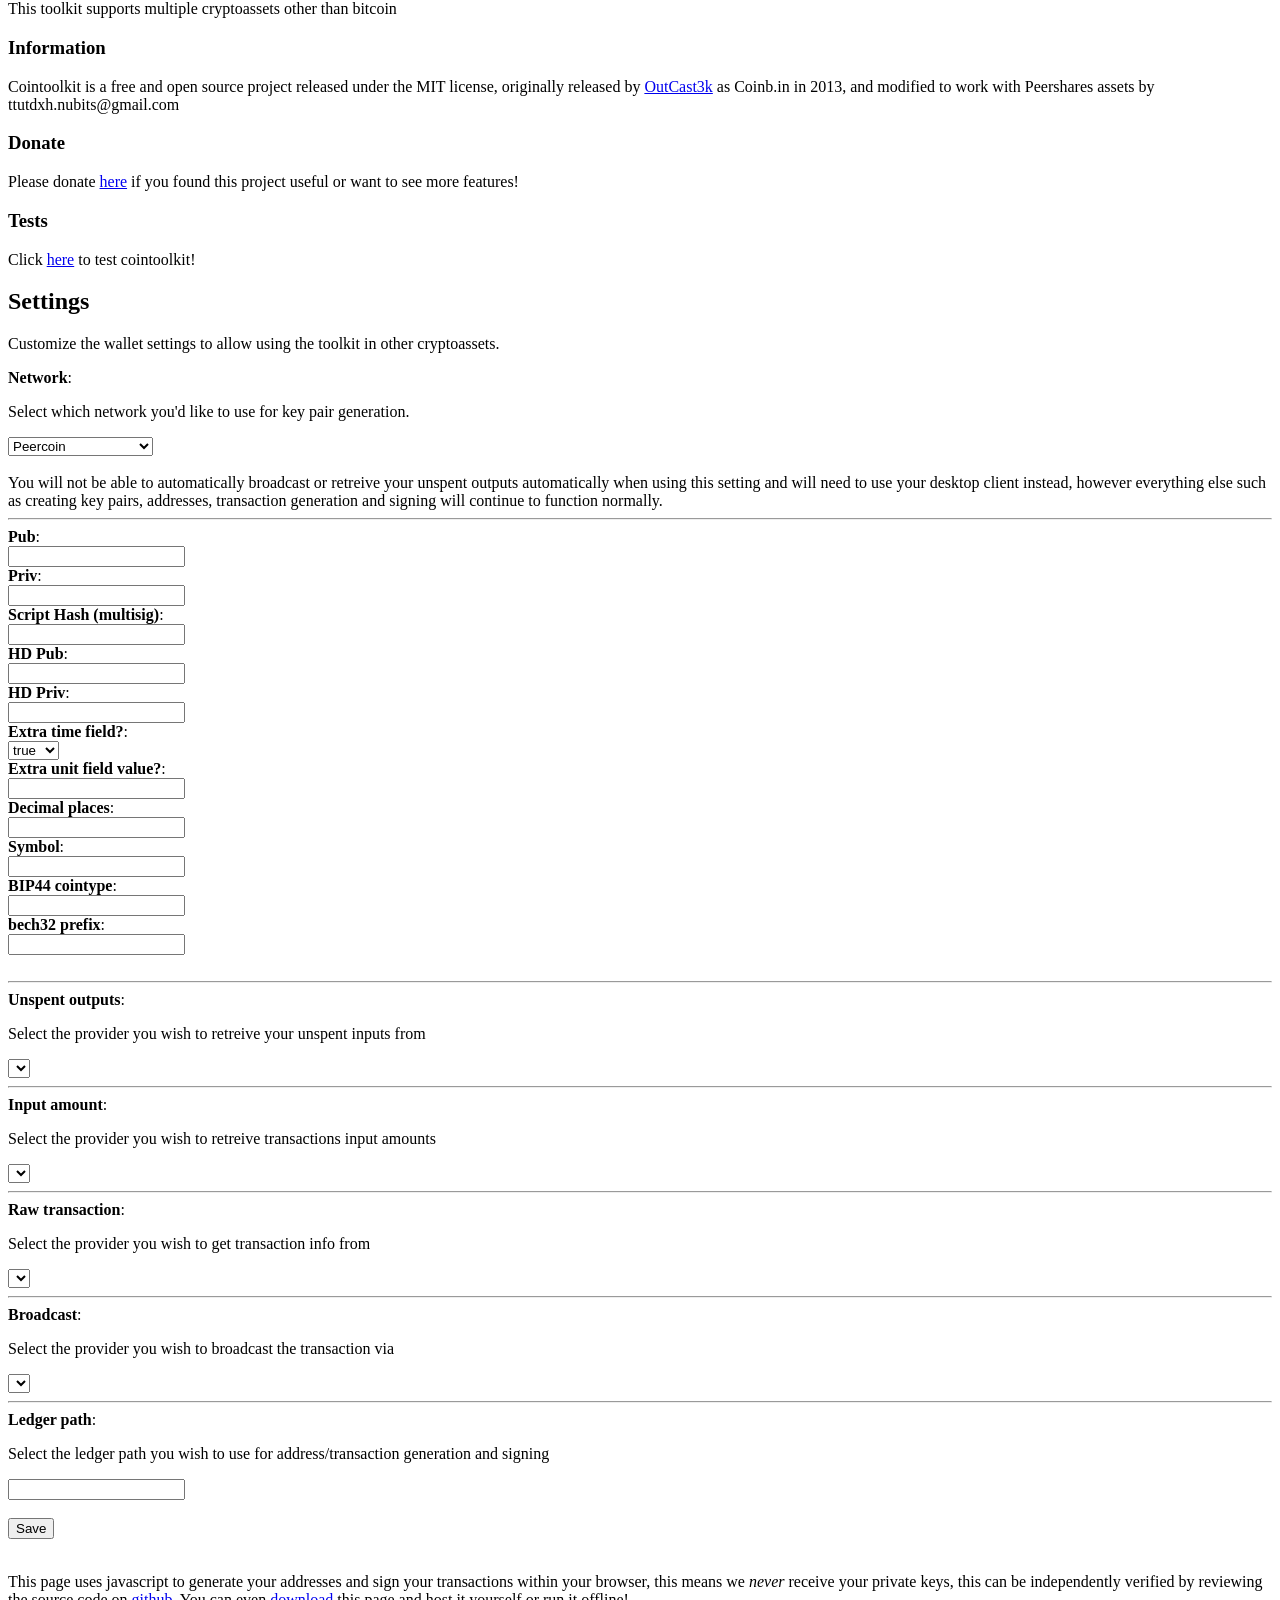
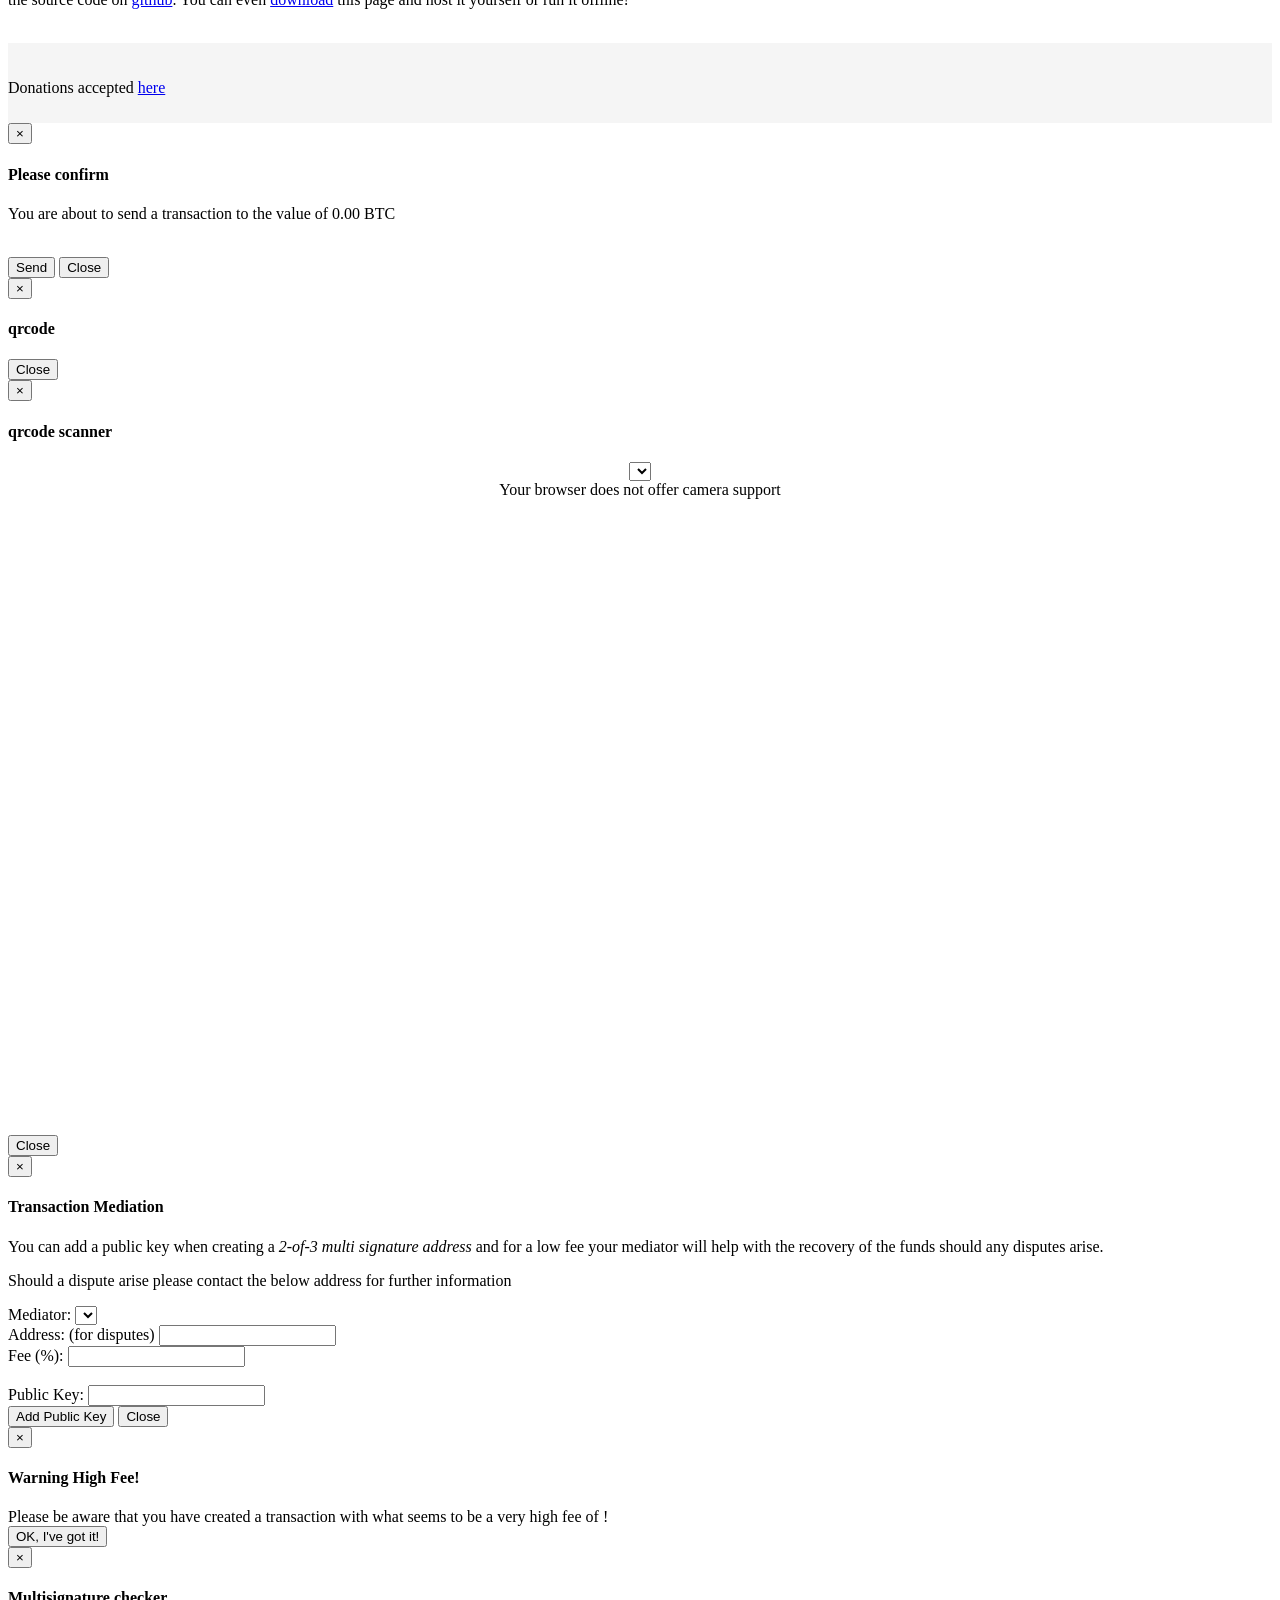
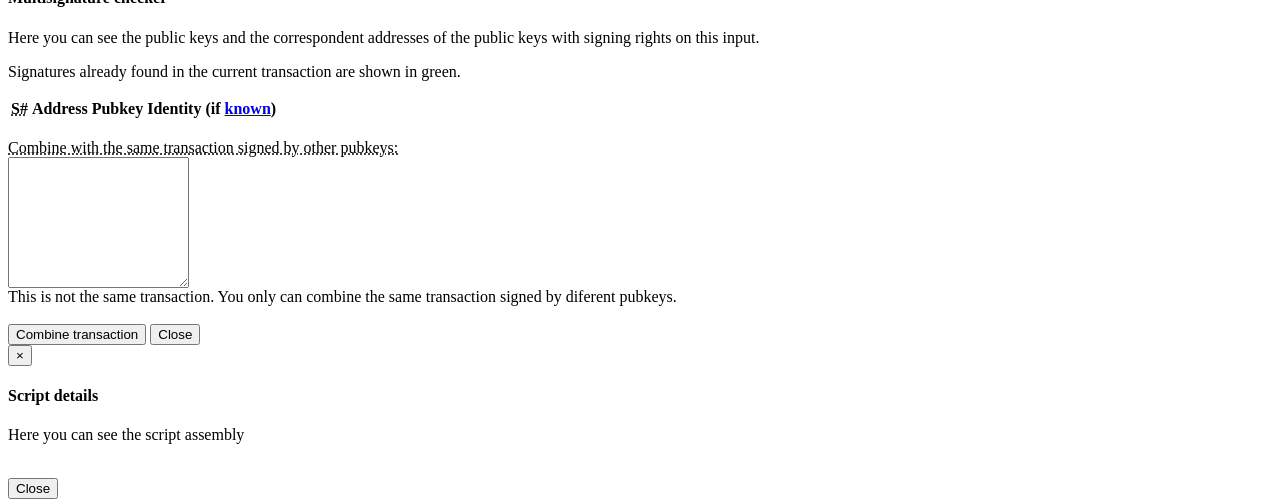
==== commit 0f7eb6ce: "add tests in about" ====
--- a/index.html
+++ b/index.html
@@ -1428,6 +1428,8 @@
 						<p>Cointoolkit is a free and open source project released under the MIT license, originally released by <a href="https://bitcointalk.org/index.php?action=profile;u=34834" target="_blank">OutCast3k</a> as Coinb.in in 2013, and modified to work with Peershares assets by ttutdxh.nubits@gmail.com</p>
 						<h3>Donate</h3>
 						<p>Please donate <a onclick="$('#verifyScript').val('02be1bddb4fbeb12db49d6ca5fb70a5e99936352647f1a9c4c4af4b091dfbc39f7');$('#verifyBtn').click();" href="#verify">here</a> if you found this project useful or want to see more features!</p>
+						<h3>Tests</h3>
+						<p>Click <a href="test.html">here</a> to test cointoolkit!</p>
 					</div>
 
 					<div class="tab-pane tab-content" id="settings">
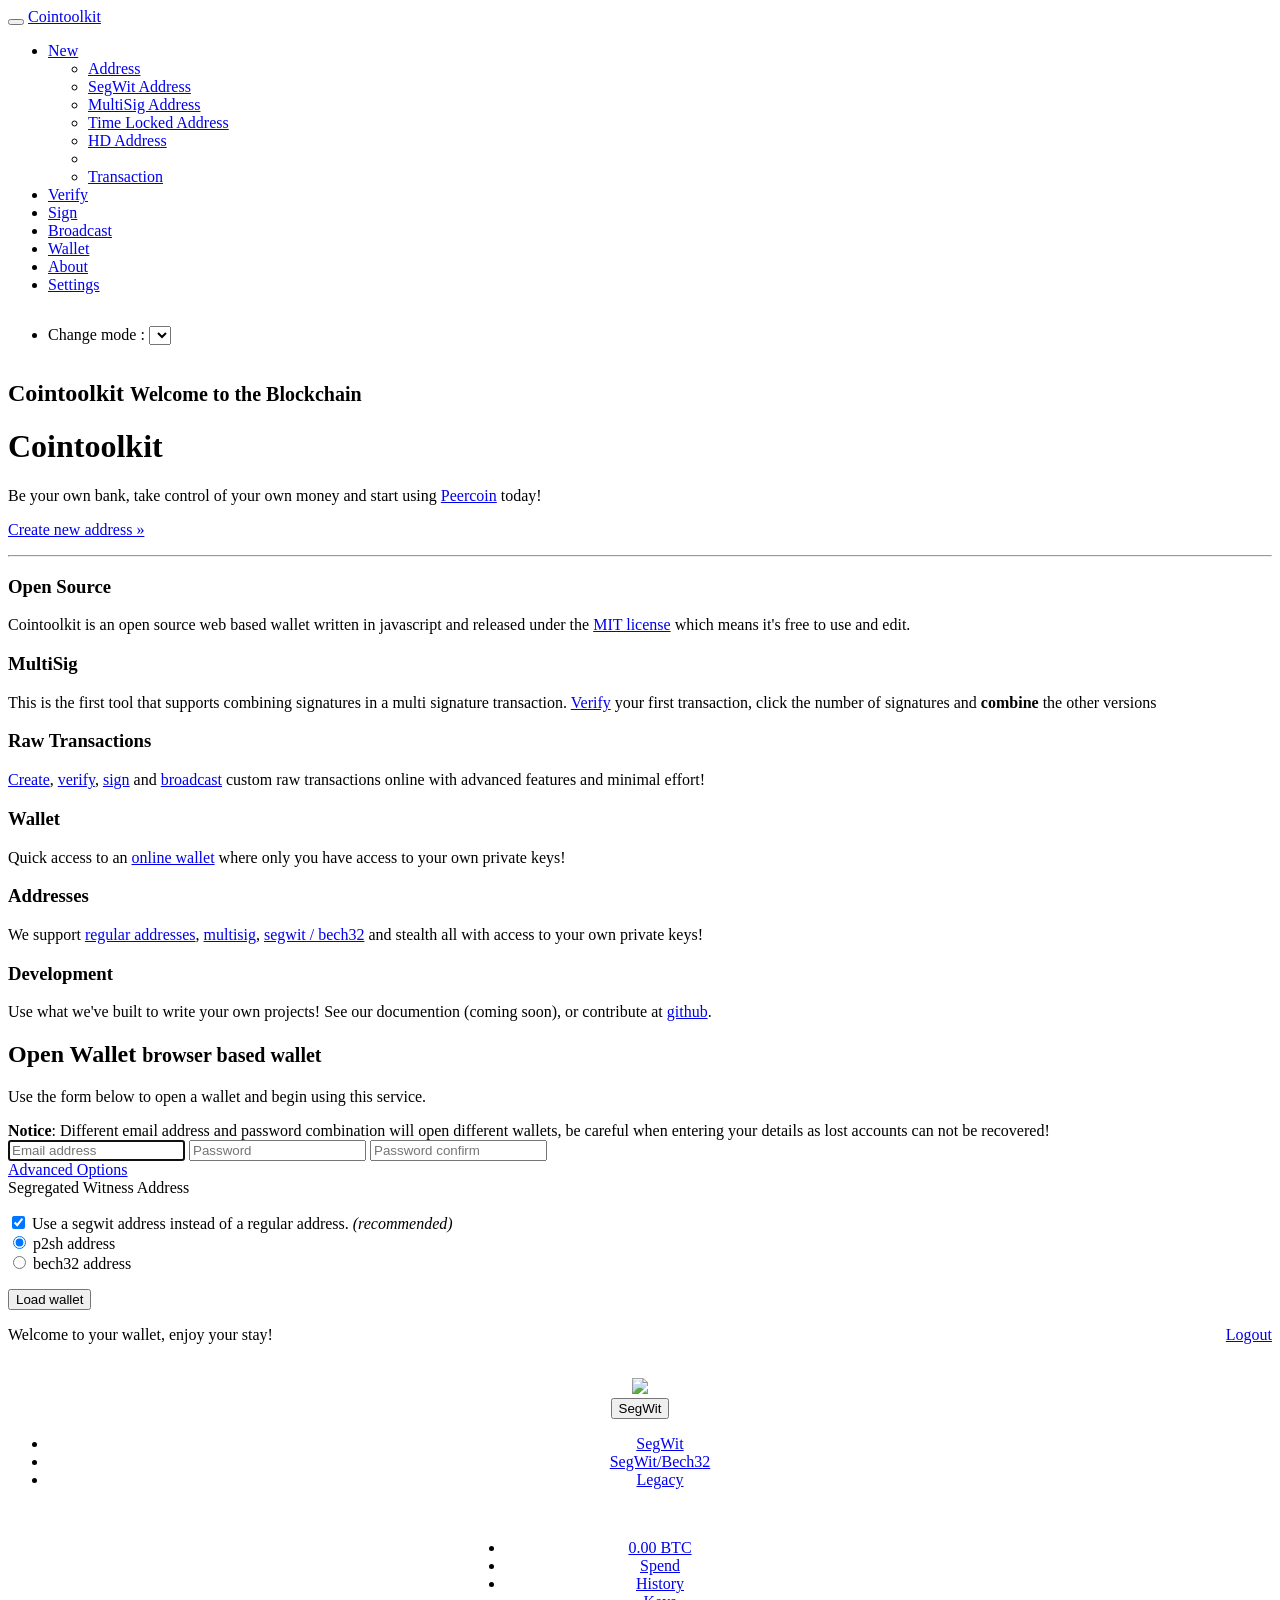
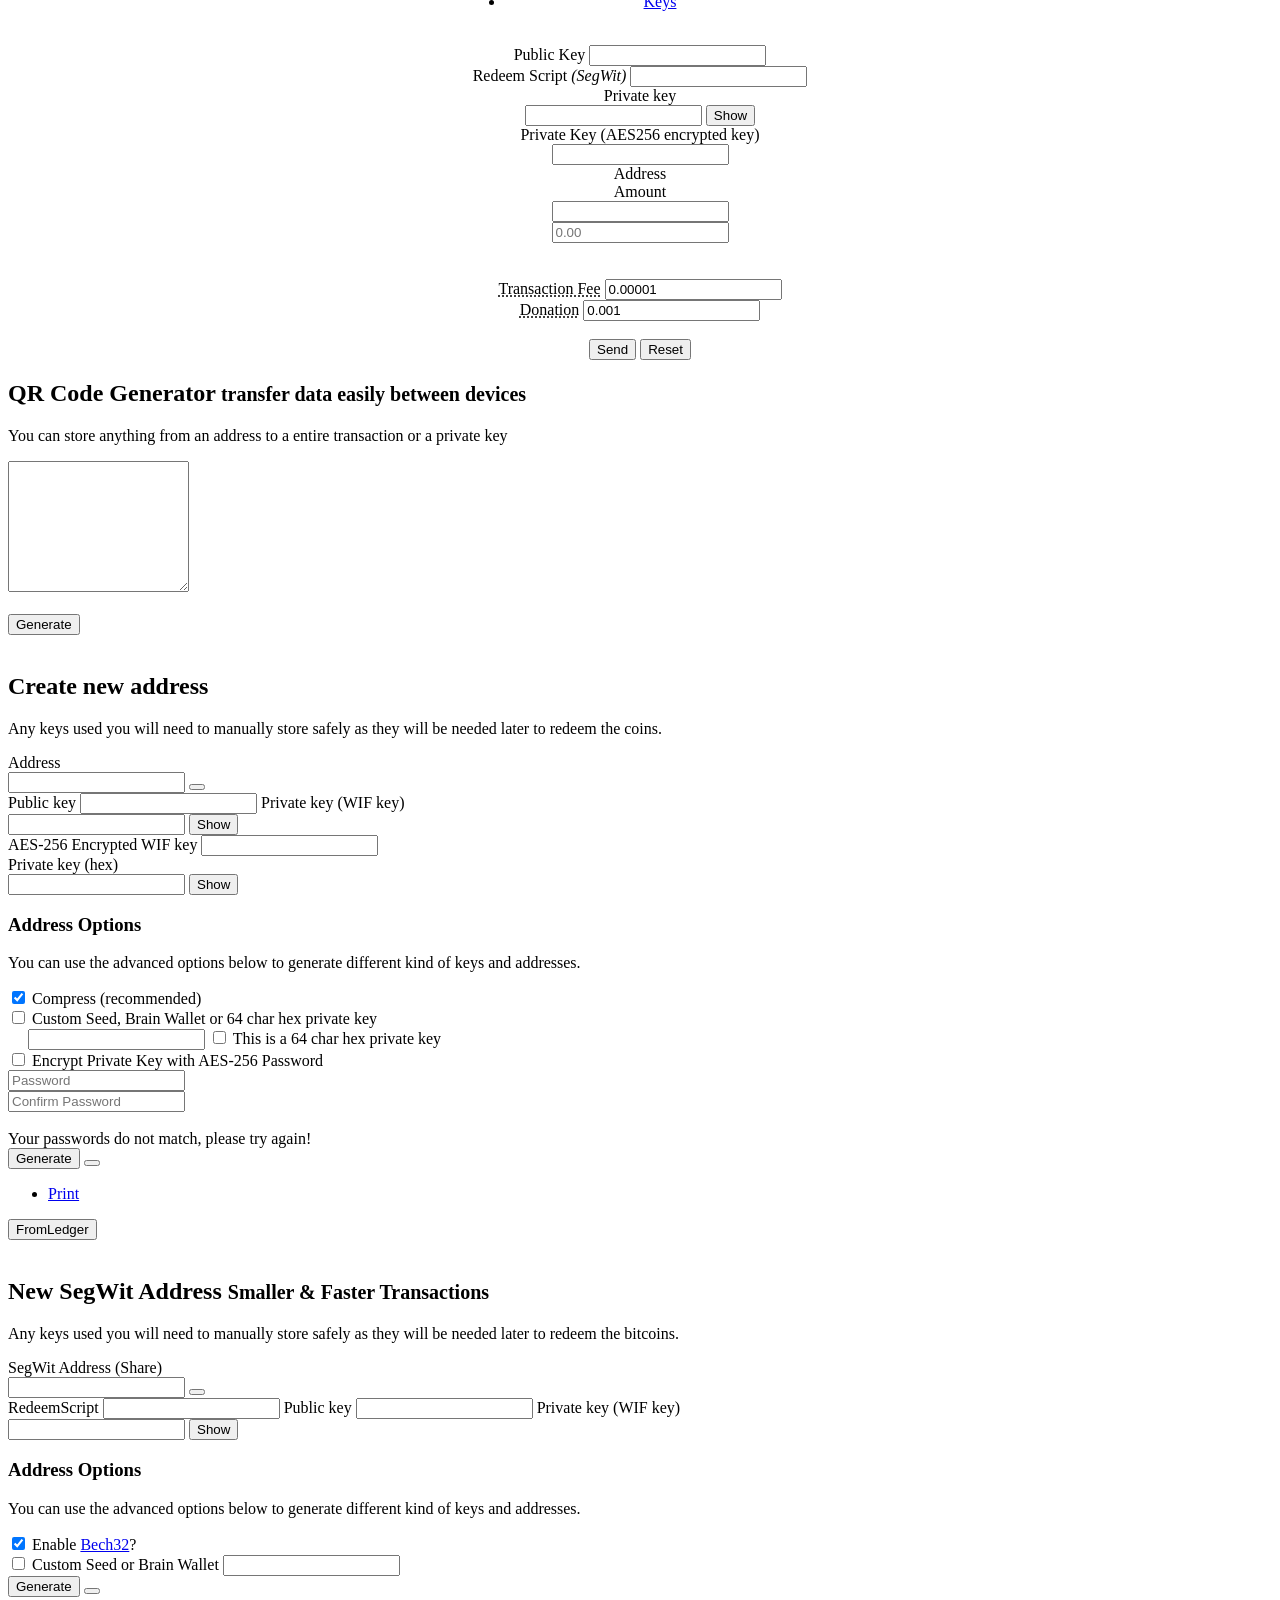
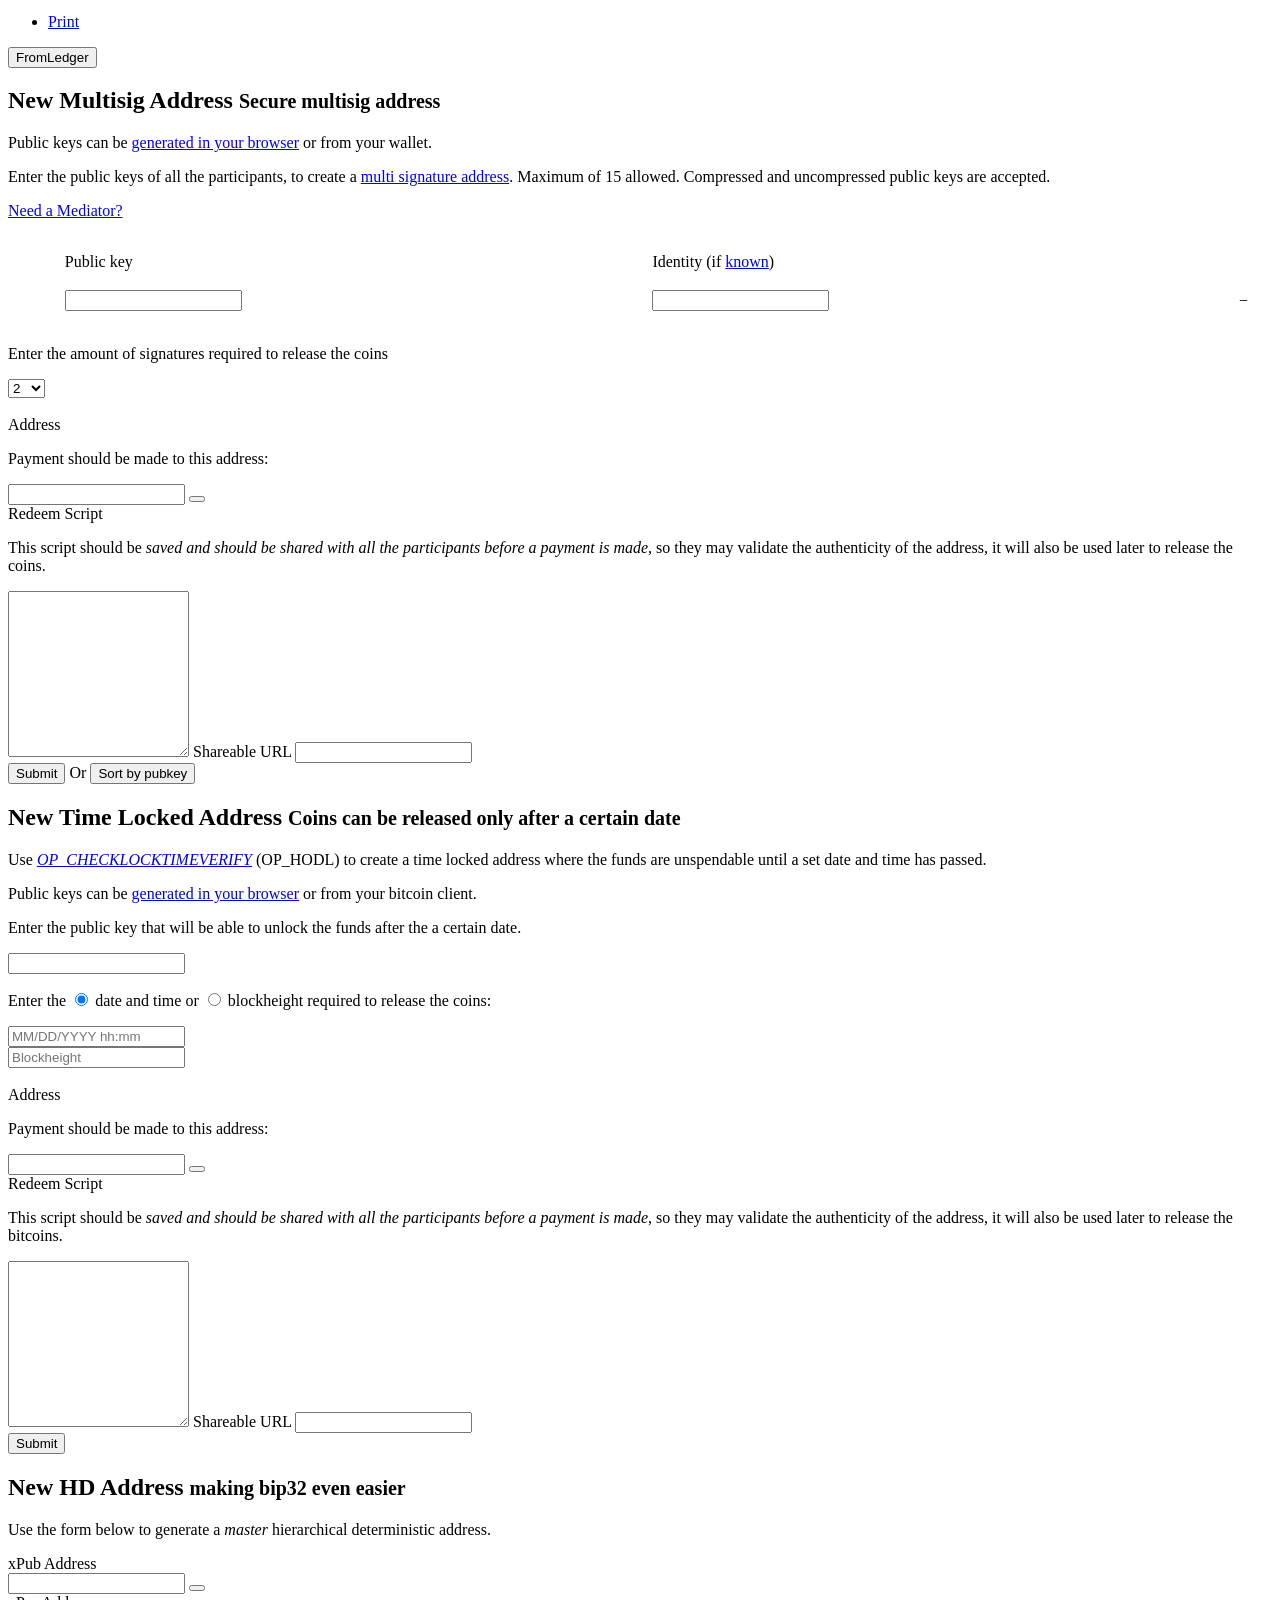
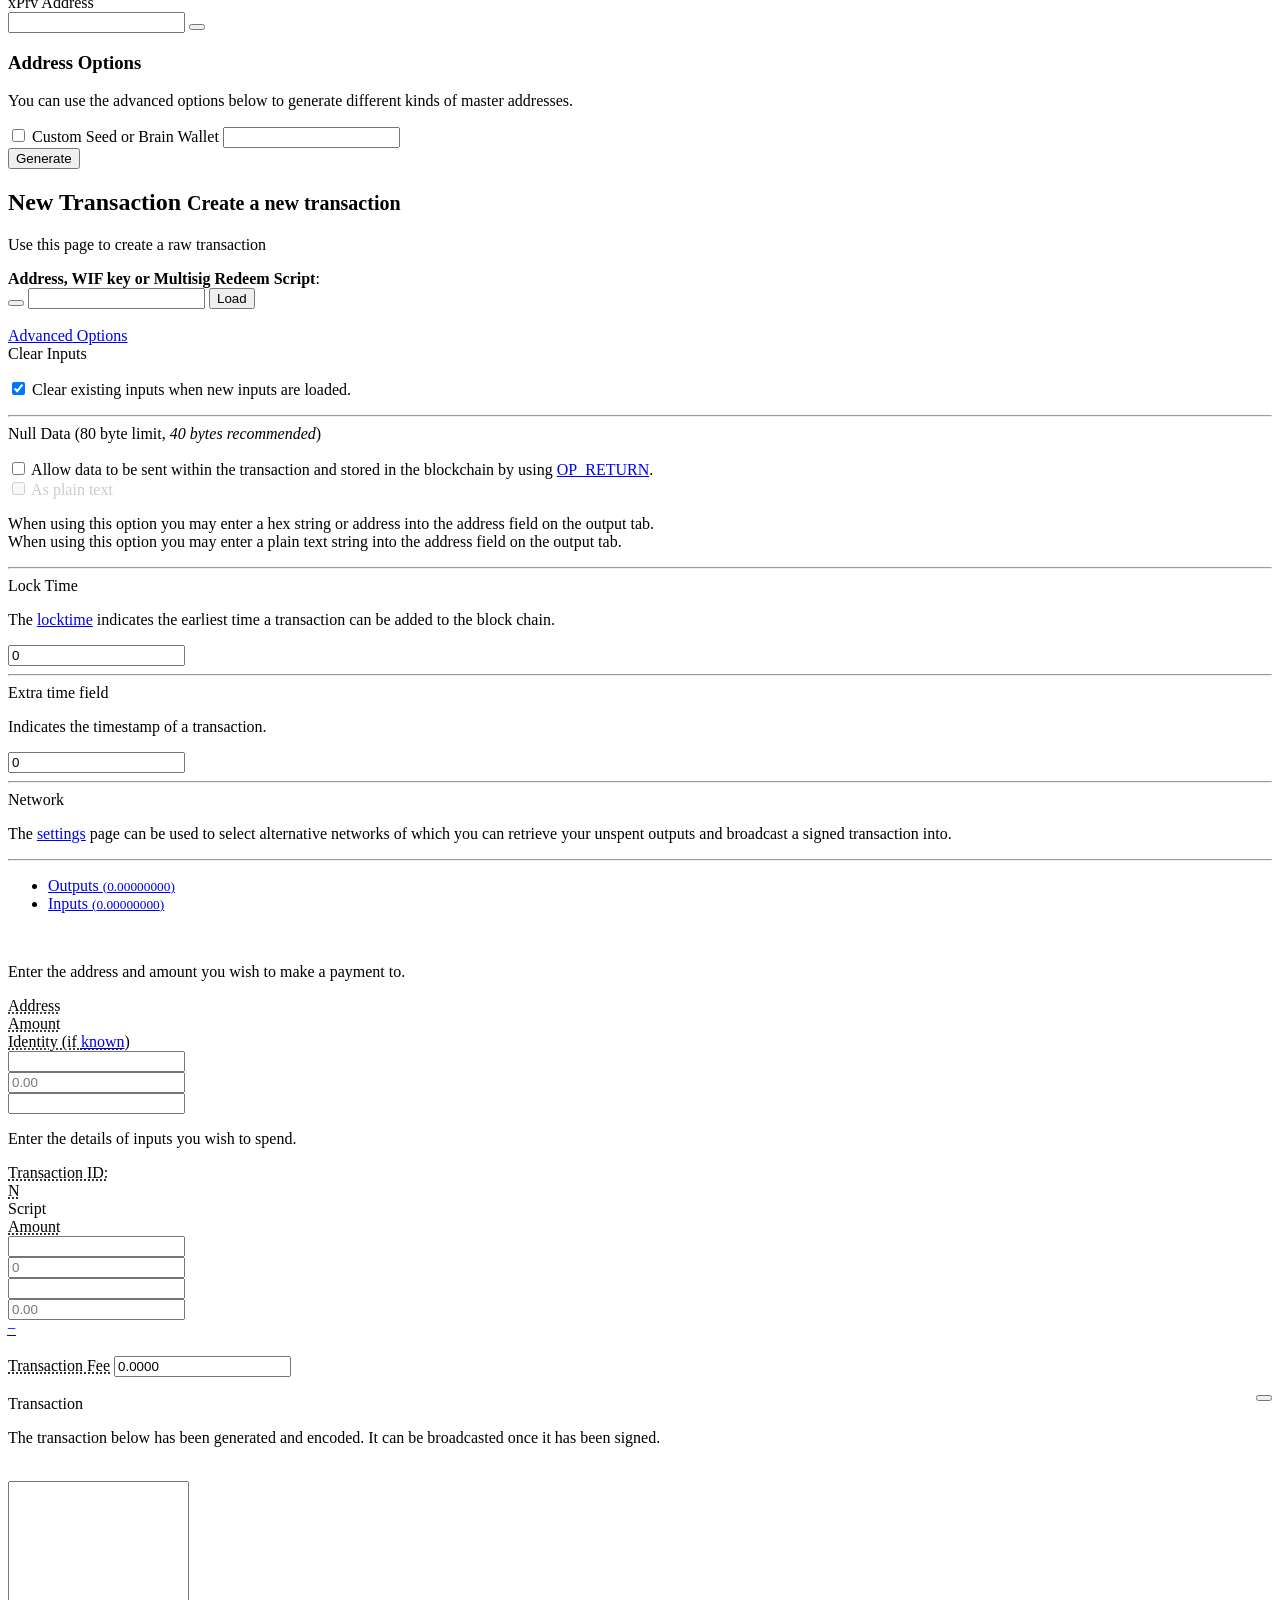
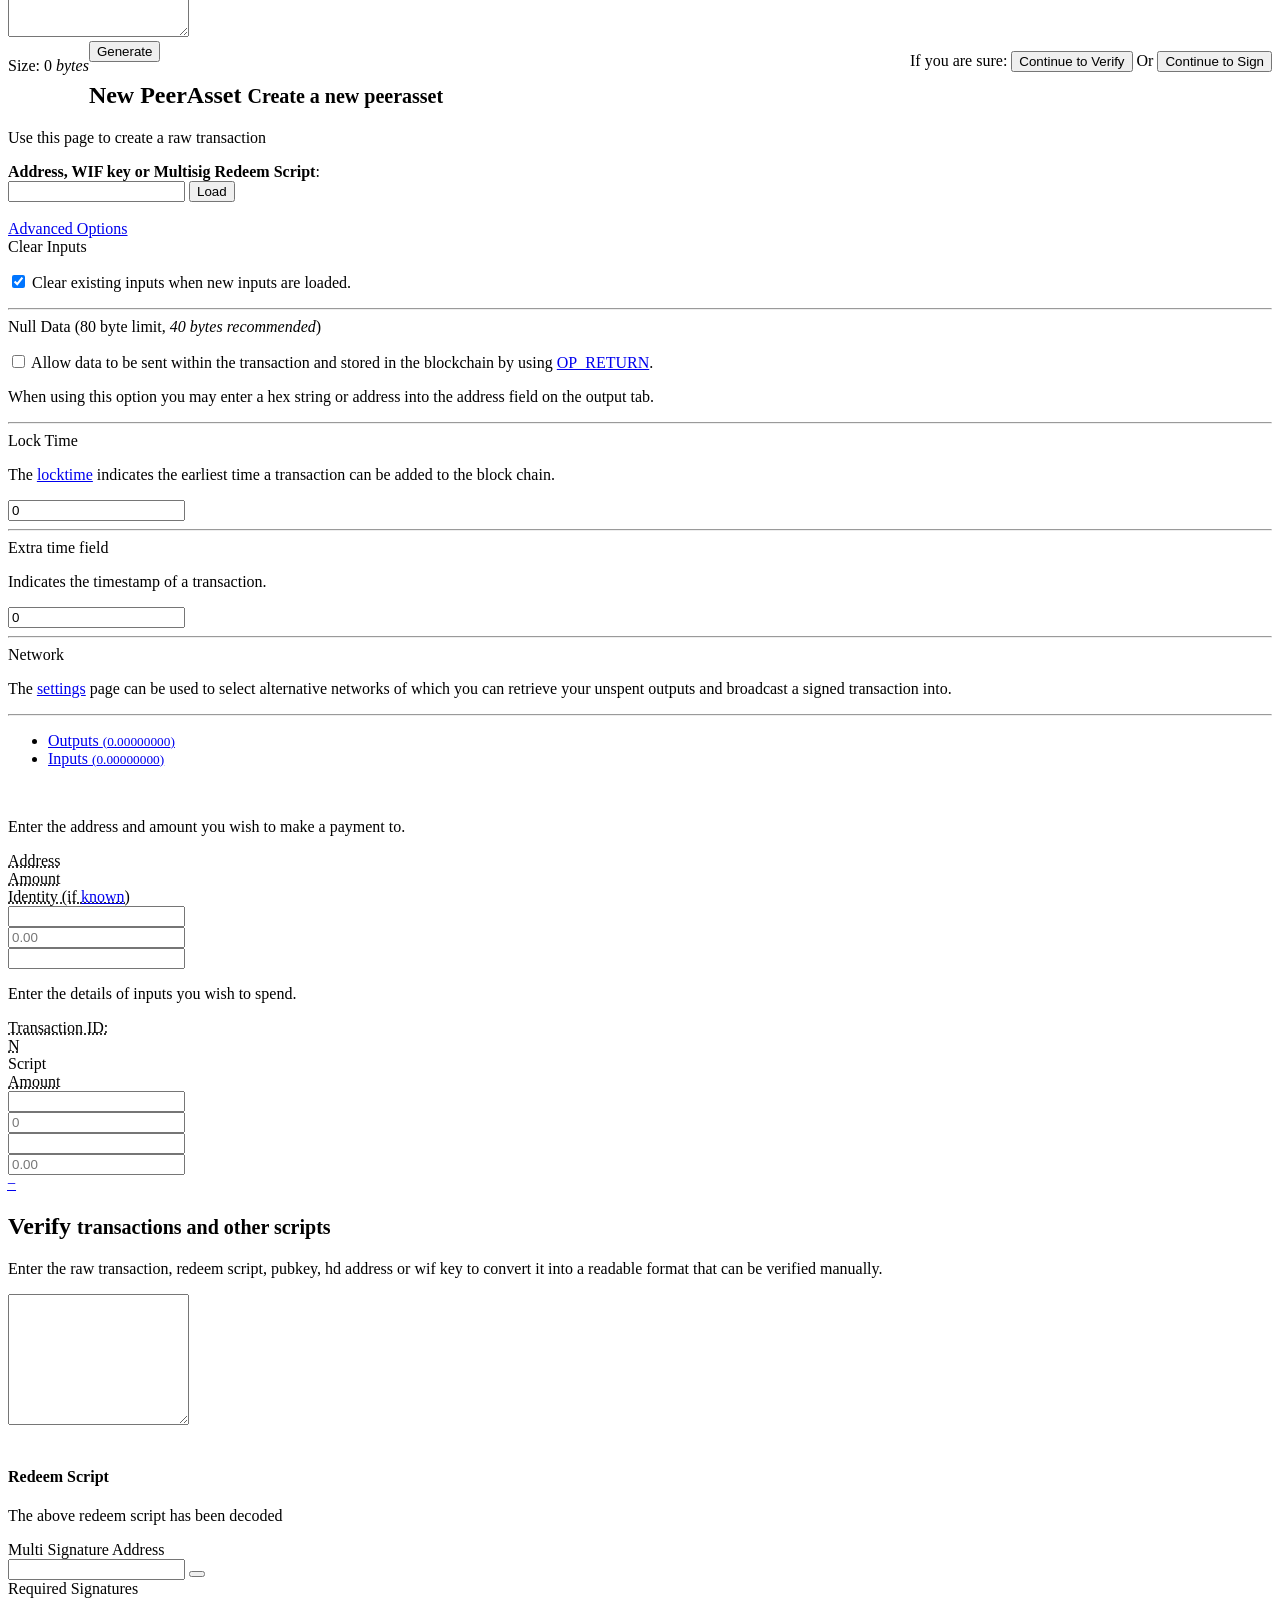
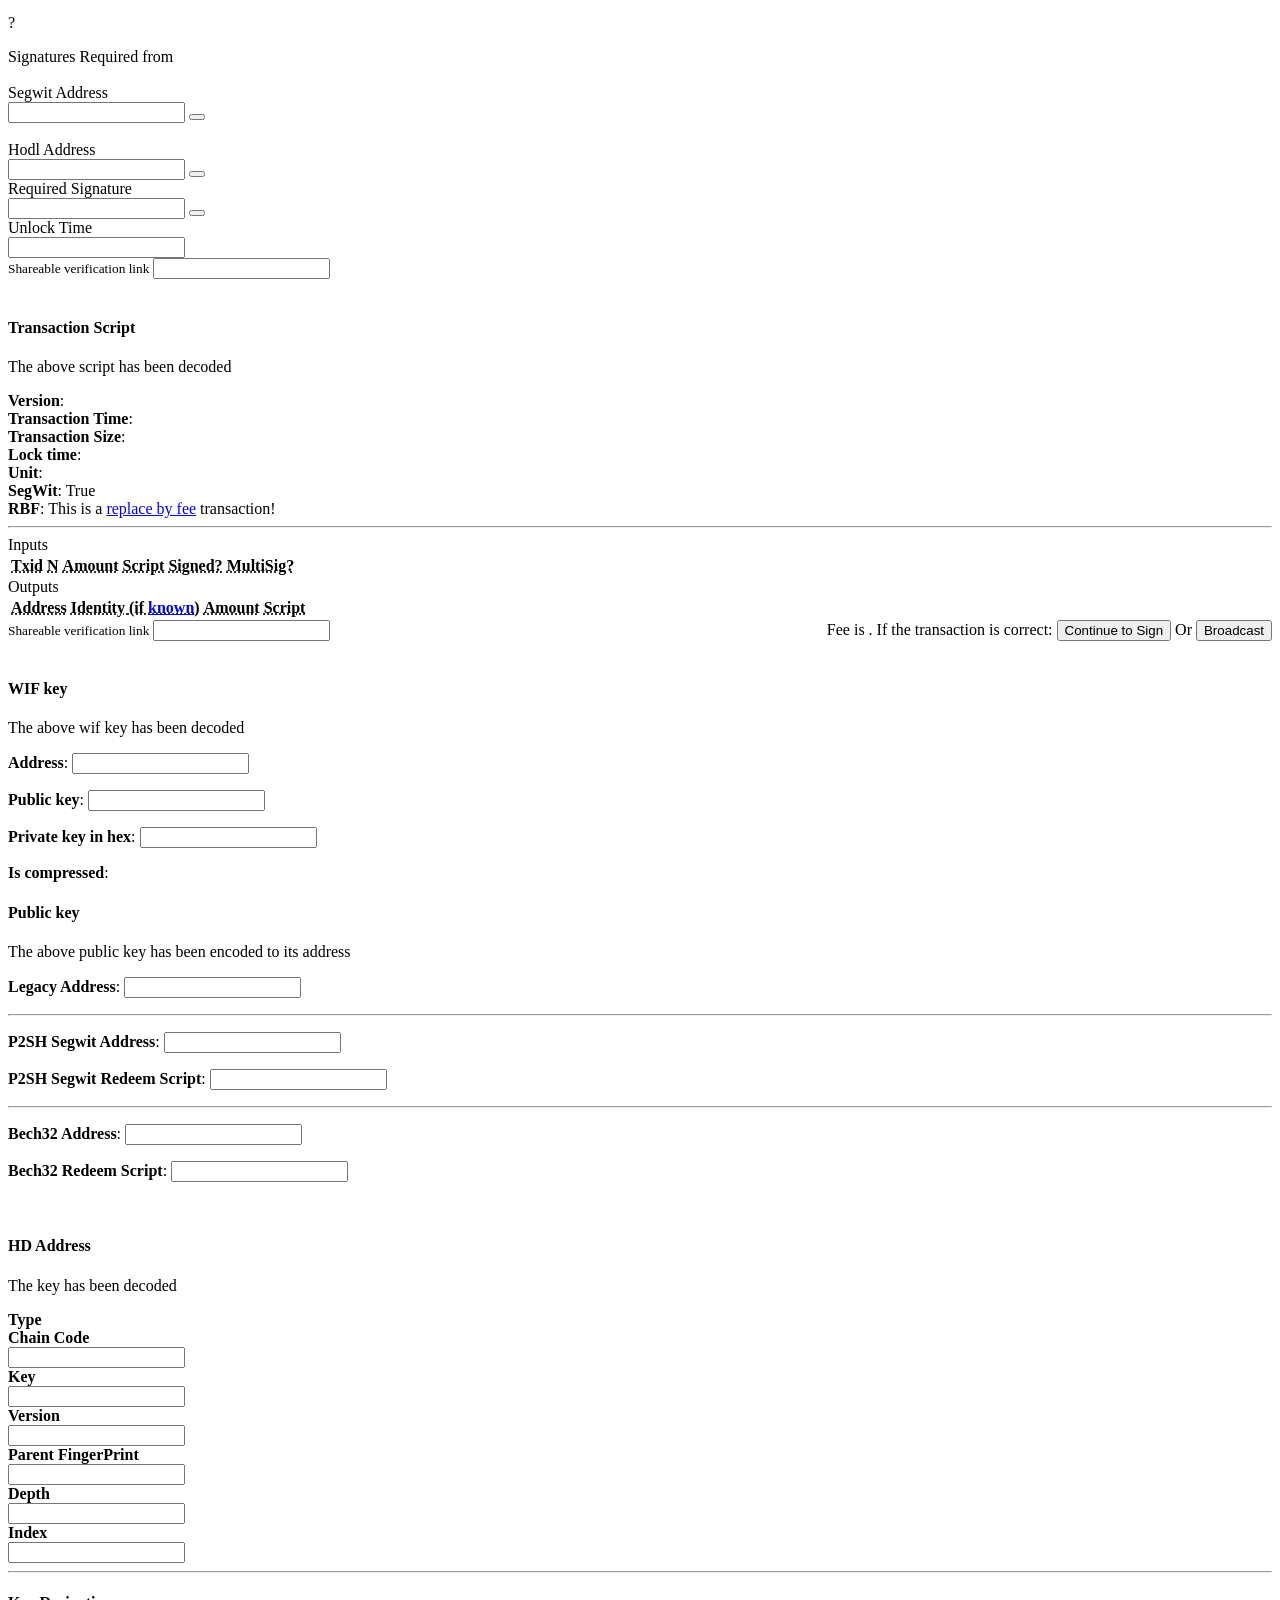
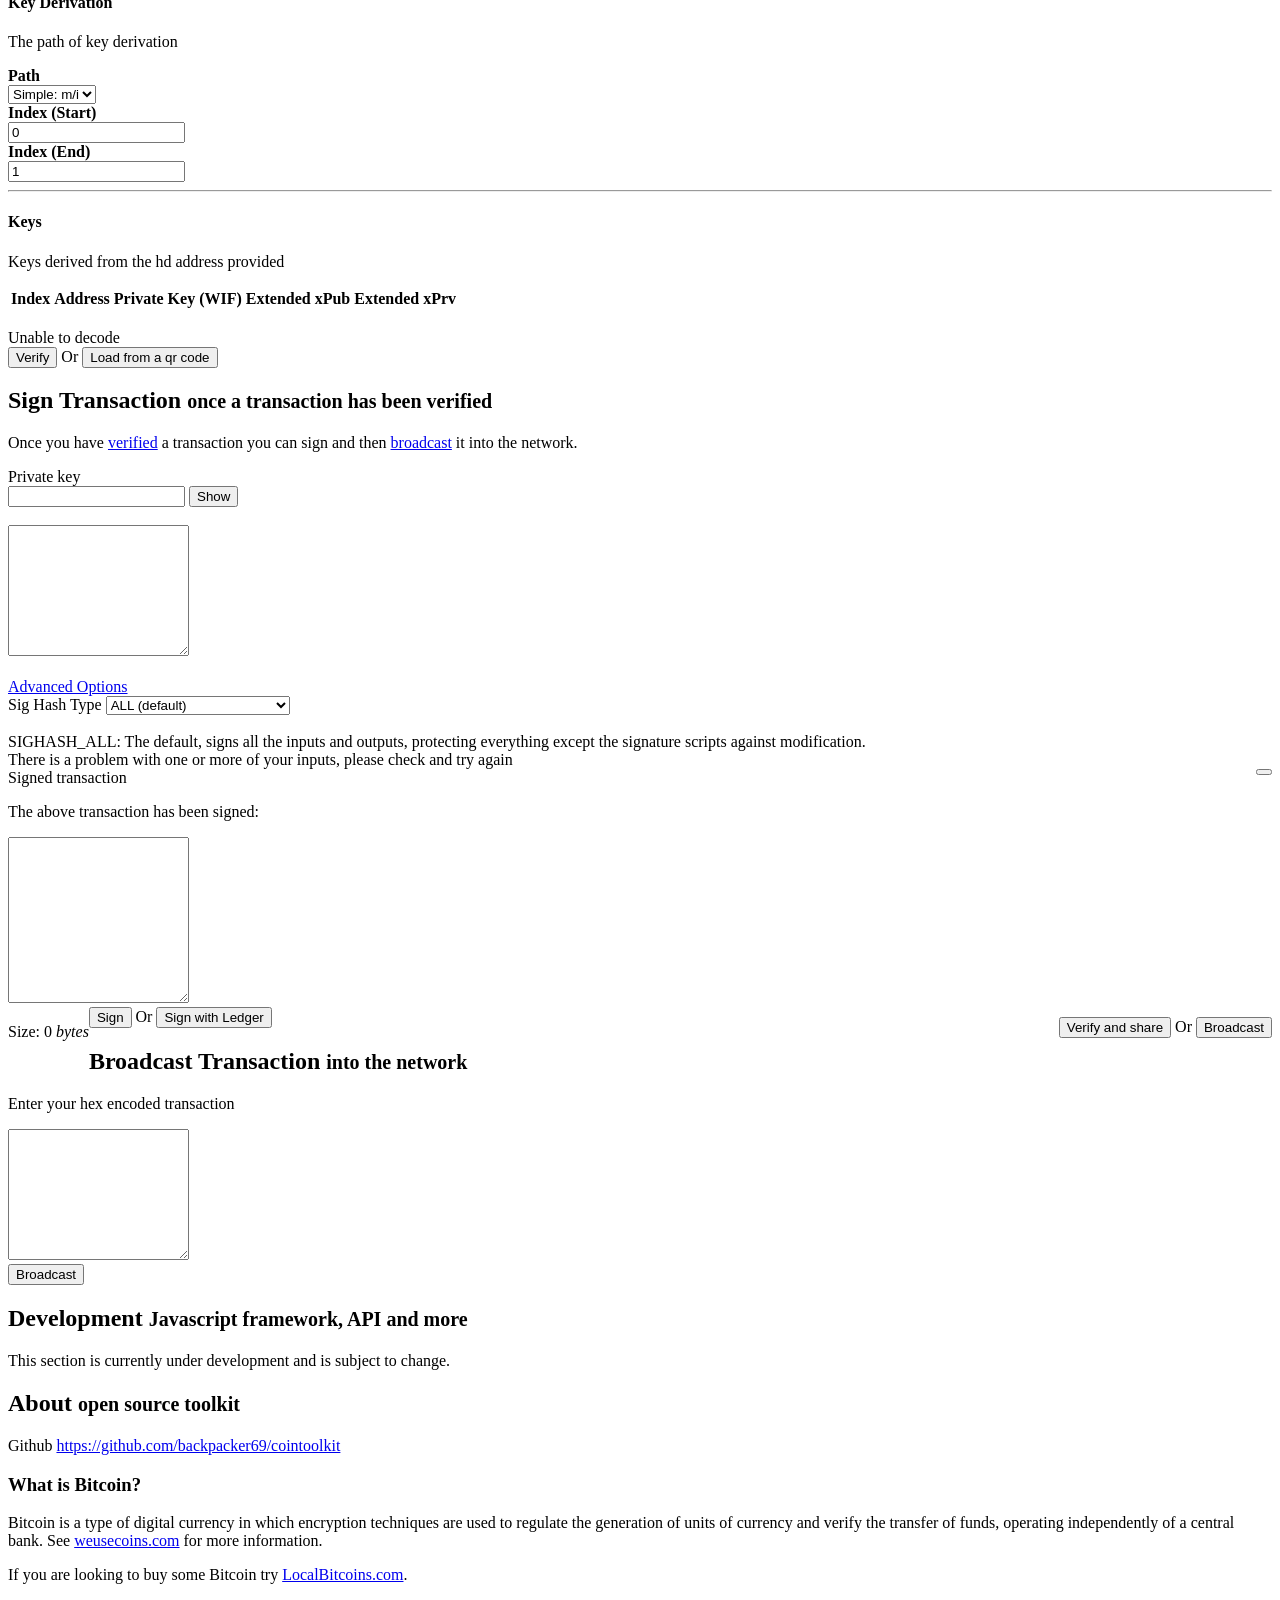
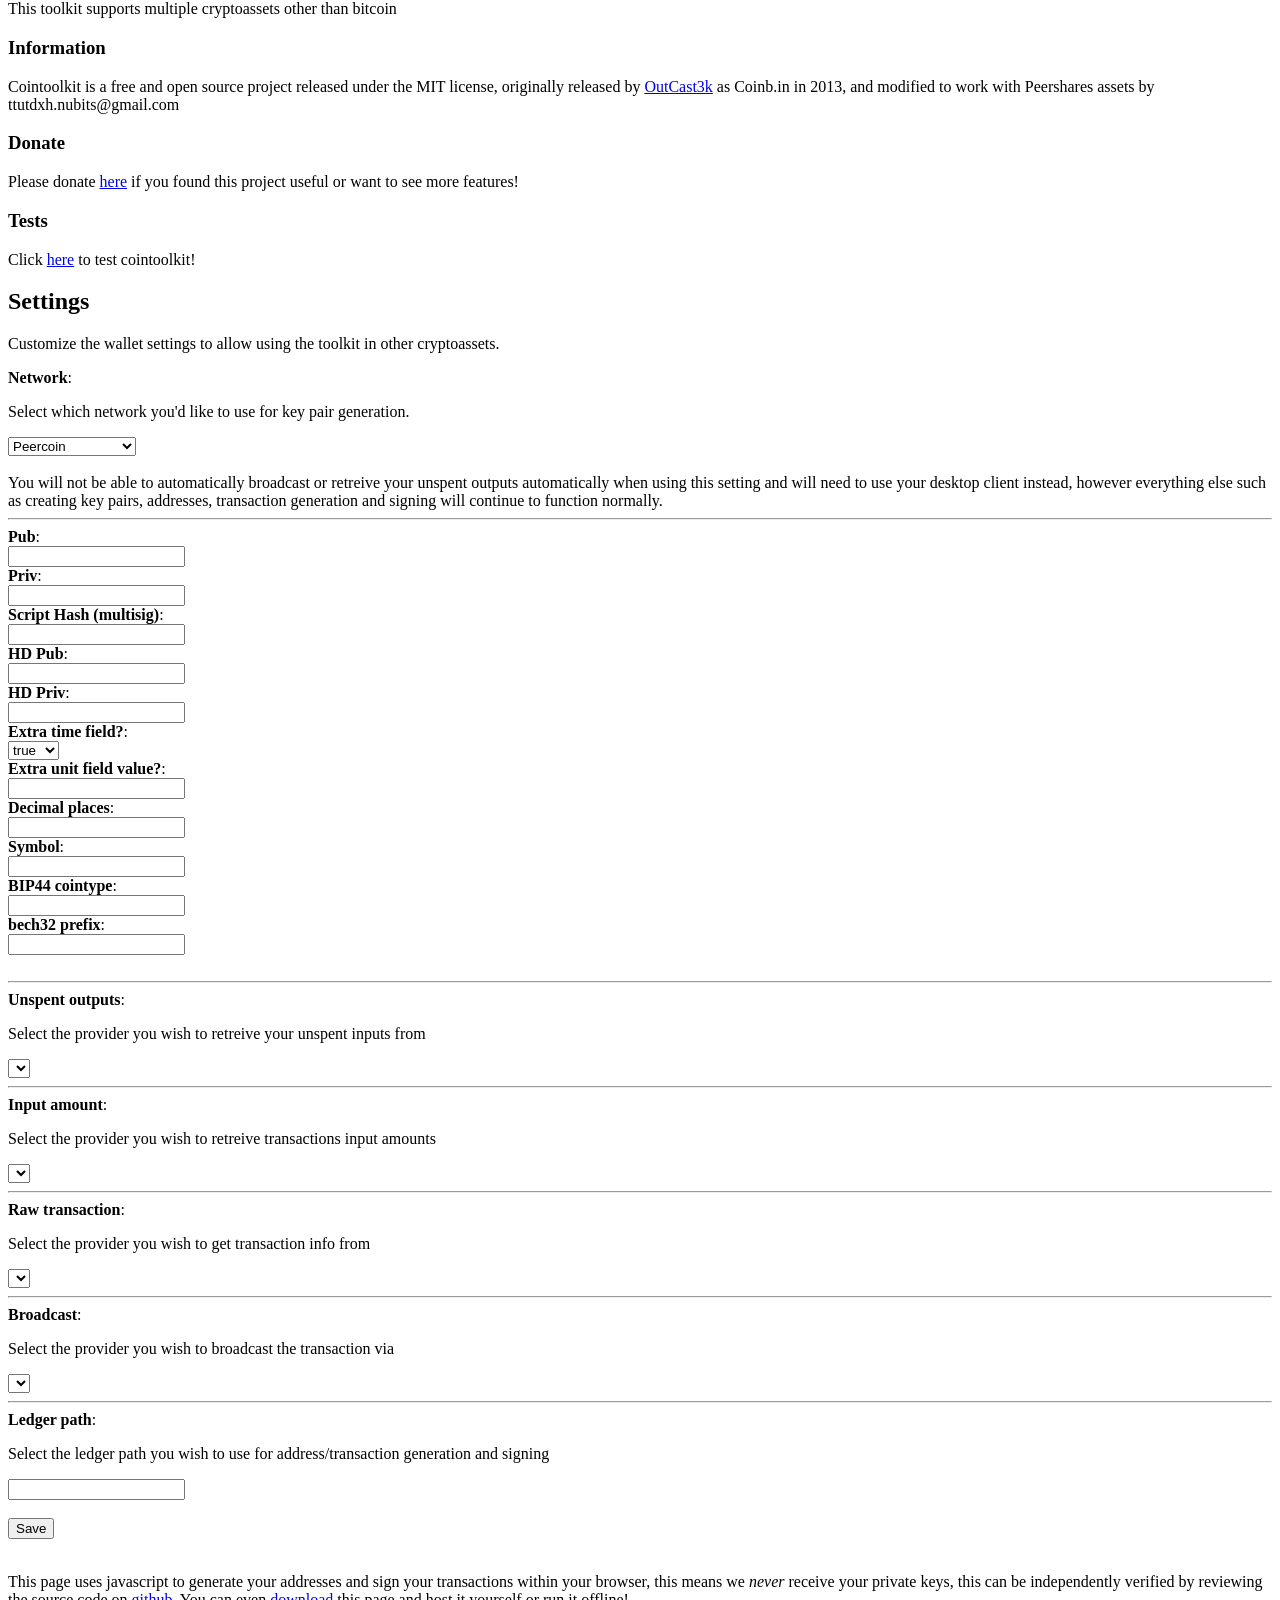
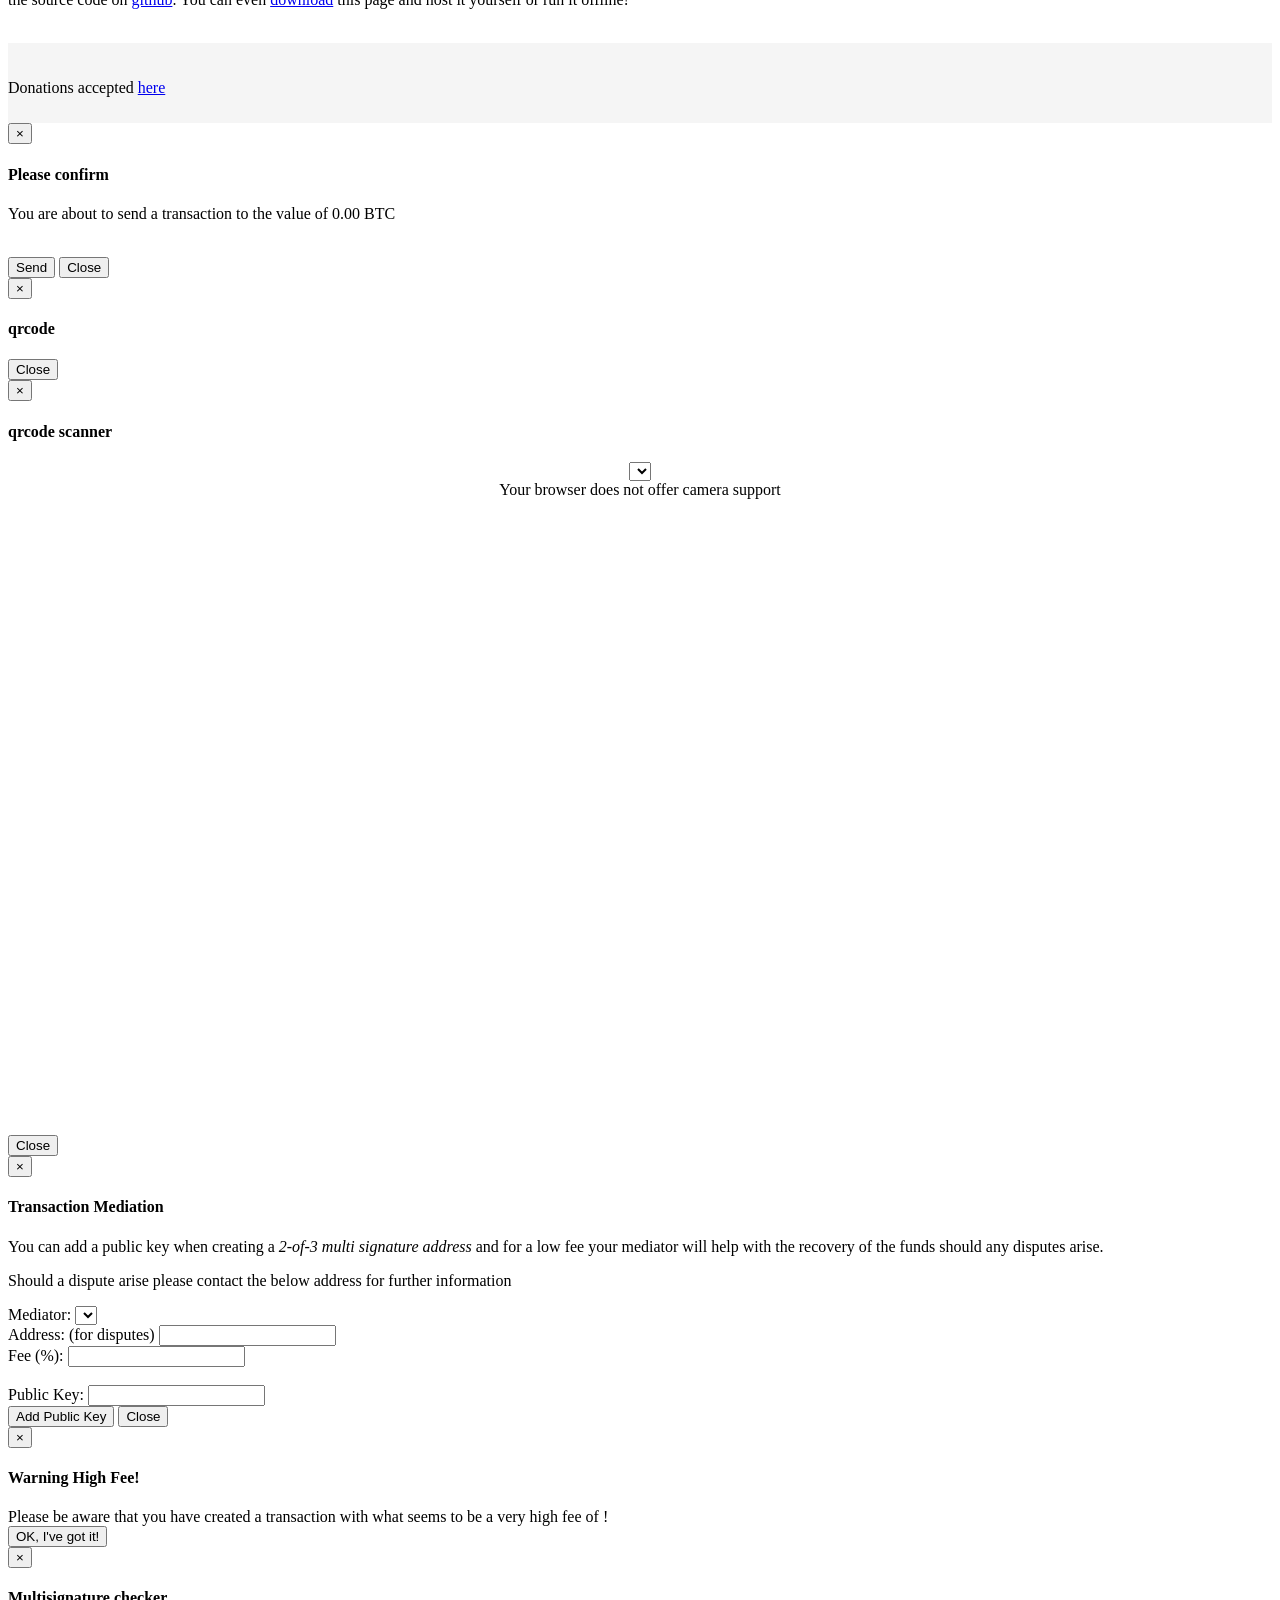
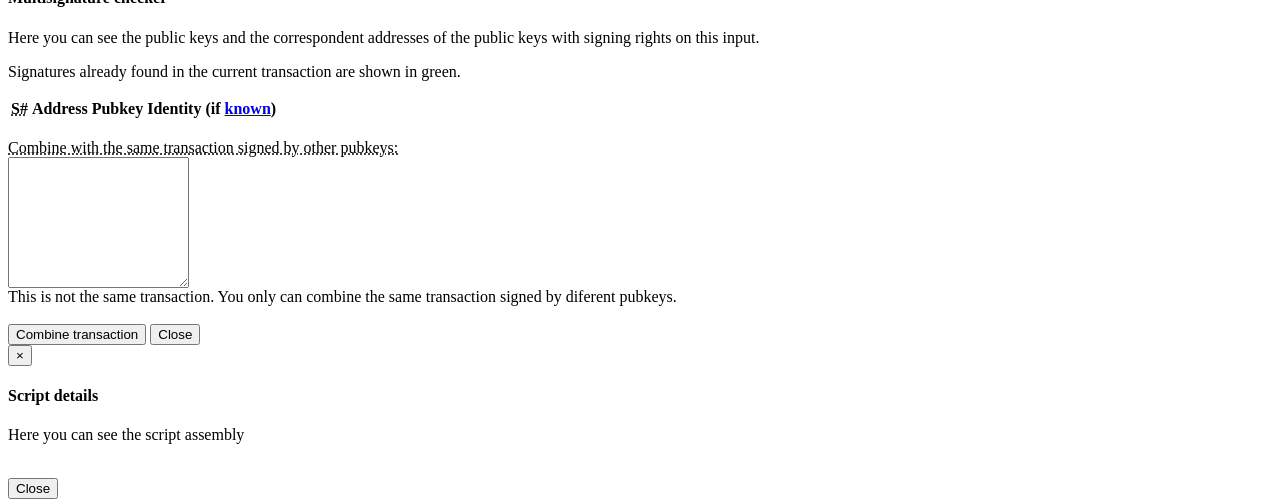
==== commit 453b96ea: "drop sparklecoin support" ====
--- a/index.html
+++ b/index.html
@@ -1443,11 +1443,9 @@
 								<select class="form-control" id="coinjs_coin">
 									<!-- pubPrefix, scriptPrefix, privPrefix, hdPubPrefix, hdPrivPrefix, broadcastProvider, unspentProvider, getInputAmountProvider, getTransaction, extraTimeField, extraUnitFieldValue, decimalPlaces, symbol, bip44, ledgerPath, bech32Prefix -->
 									<option value="peercoin" rel="0x37;0x75;0xb7;0x0488b21e;0x0488ade4;false;false;false;true;holy;false;6;PPC;0x6;44'/6'/0'/0/0;pc;">Peercoin</option>
-									<option value="sparklecoin" rel="0x3f;0x7d;0xbf;0x0488b21e;0x0488ade4;true;true;true;true;true;false;6;SPRK;0x6;44'/239'/0'/0/0;;">Sparklecoin</option>
 									<option value="bitcoin" rel="0x00;0x05;0x80;0x0488b21e;0x0488ade4;false;blockr_io;blockr_io;false;false;false;8;BTC;0x0;44'/0'/0'/0/0;bc;">Bitcoin</option>
 									<option value="bitcoin_cash" rel="0x00;0x05;0x80;0x0488b21e;0x0488ade4;false;blockexplorer;blockexplorer;false;false;false;8;BCH;0x0;44'/0'/0'/0/0;;">Bitcoin Cash</option>
 									<option value="peercoin_testnet" rel="0x6f;0xc4;0xef;0x043587cf;0x04358394;false;false;false;true;true;false;6;tPPC;0x1;;tpc;">Peercoin (testnet)</option>
-									<option value="sparklecoin_testnet" rel="0x7f;0xc4;0xff;0x043587cf;0x04358394;true;true;true;true;true;false;6;tSPRK;0x1;;;">Sparklecoin (testnet)</option>
 									<option value="bitcoin_testnet" rel="0x6f;0xc4;0xef;0x043587cf;0x04358394;false;blockrio_bitcointestnet;false;false;false;false;8;tBTC;0x1;;tb;">Bitcoin (testnet)</option>
 									<option value="custom" rel="0x00;0x05;0x80;0x0488b21e;0x0488ade4;false;false;false;false;false;false;8;CUSTOM;0x0;;;">Custom</option>
 								</select>
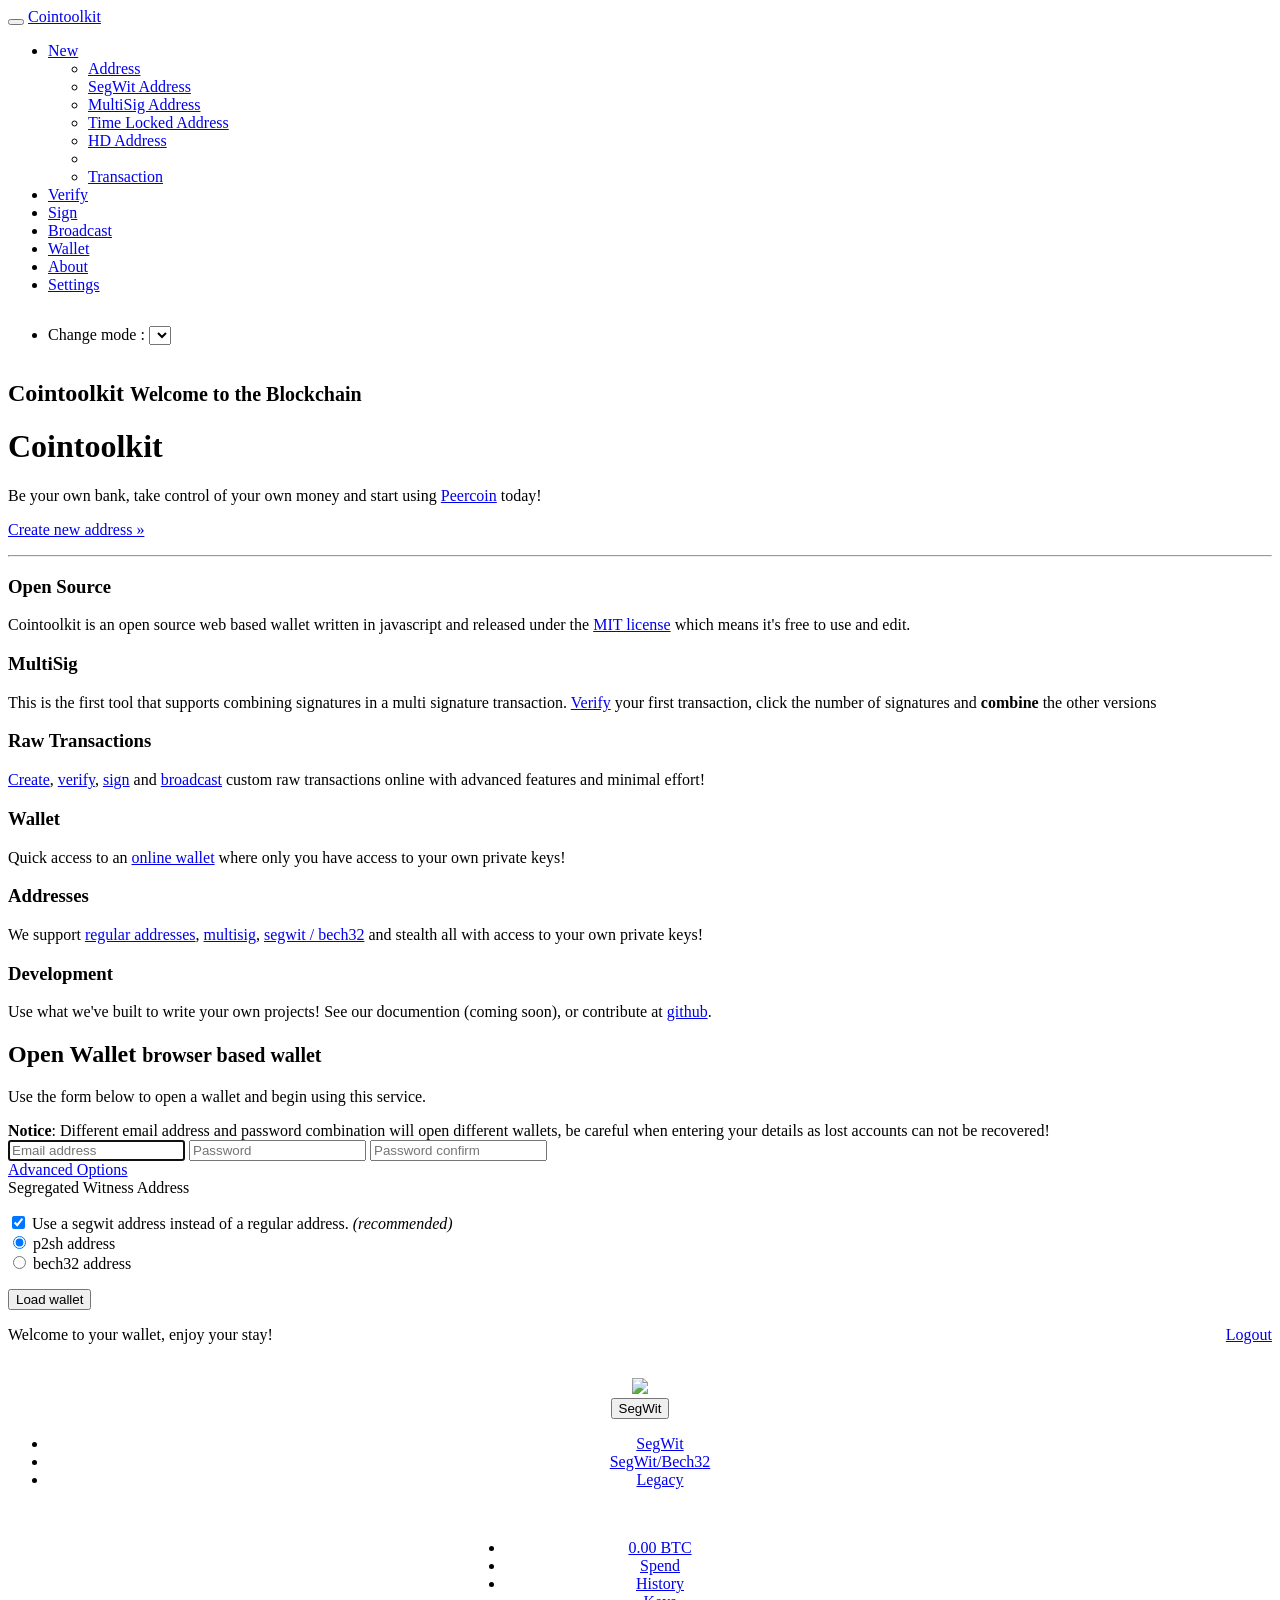
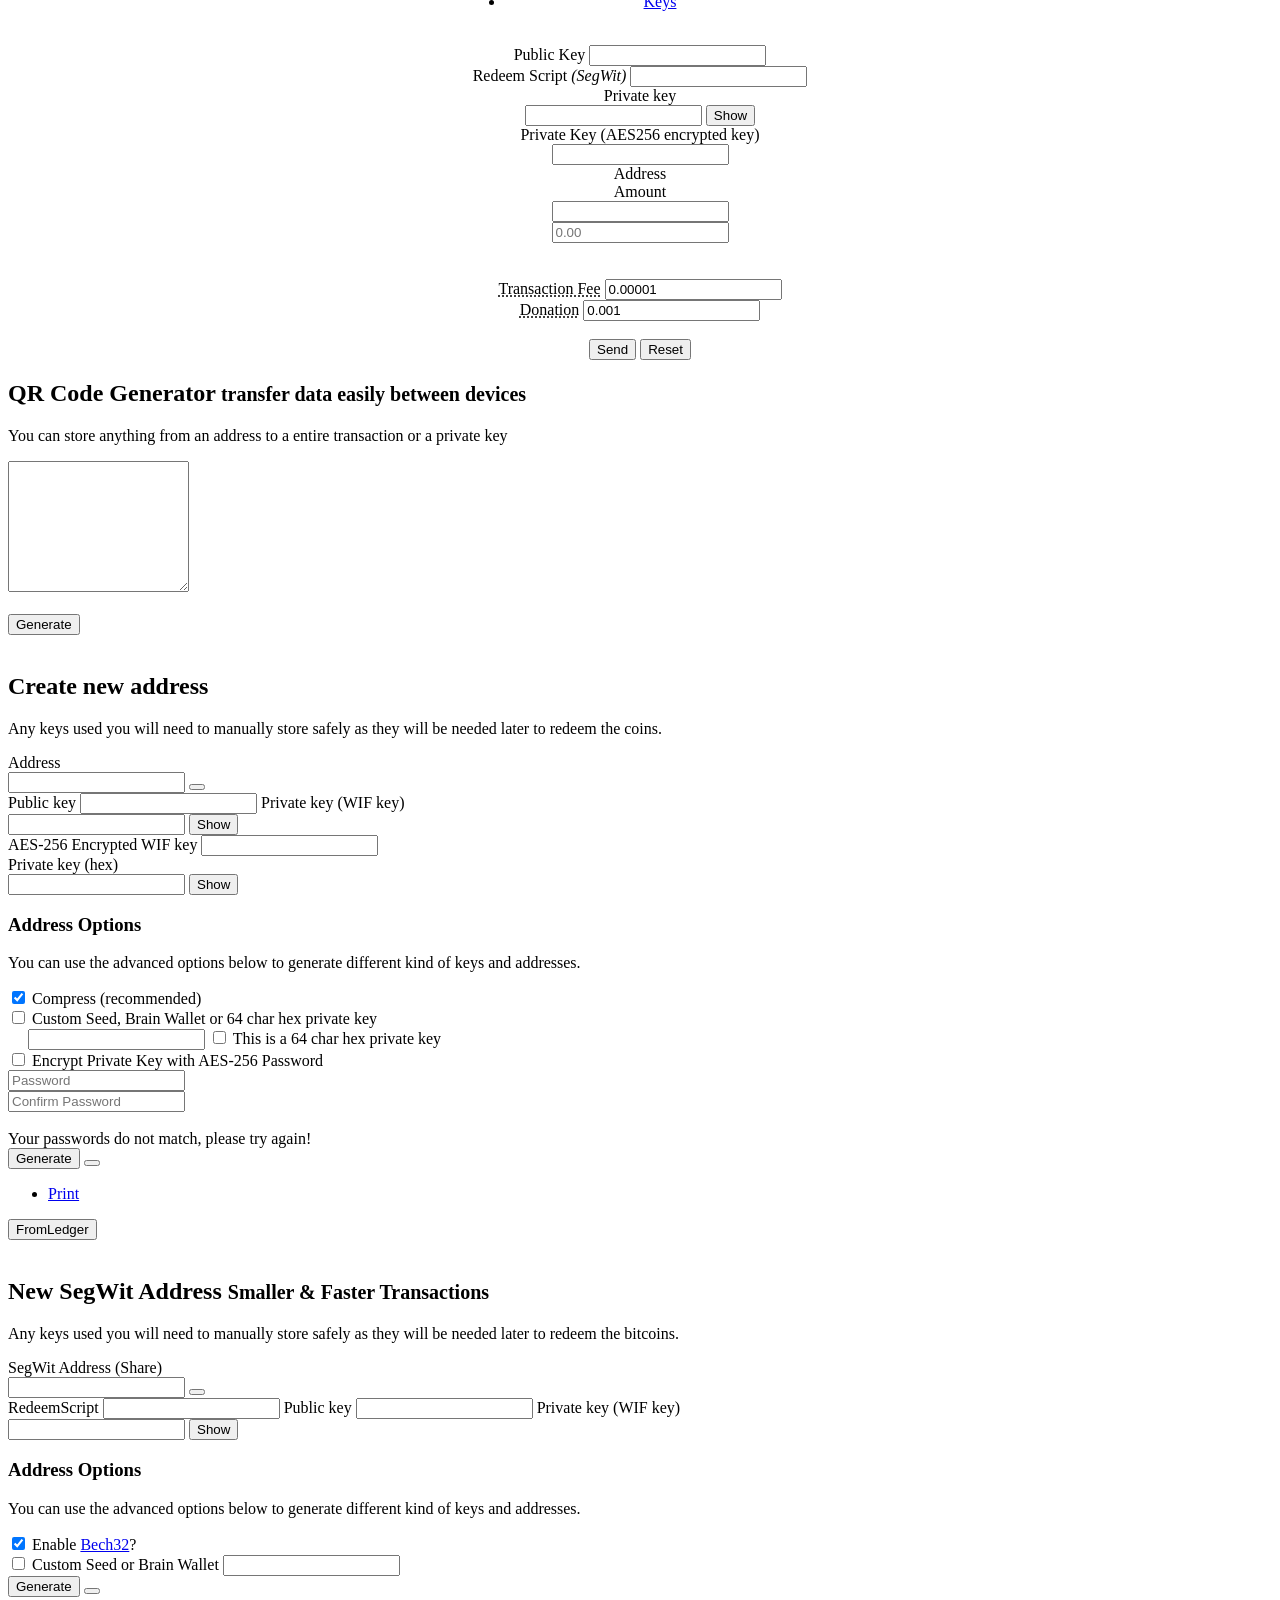
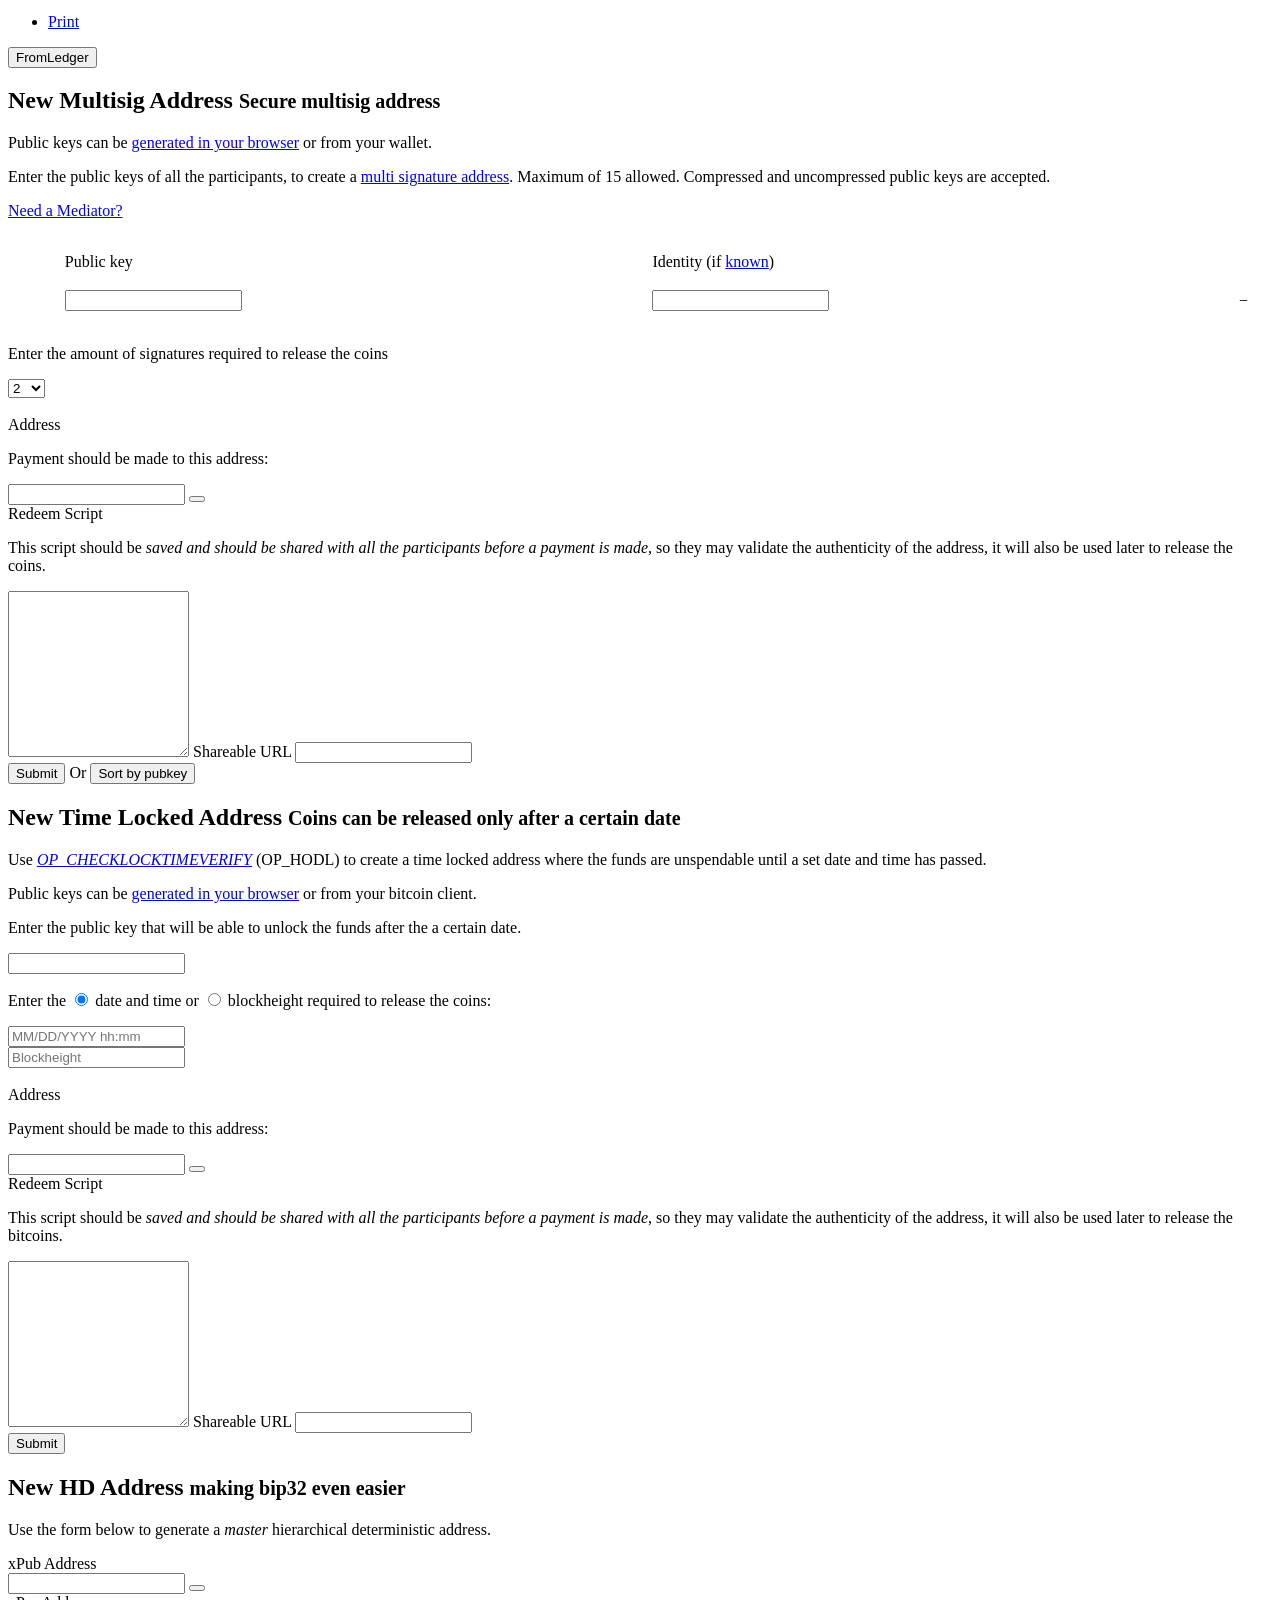
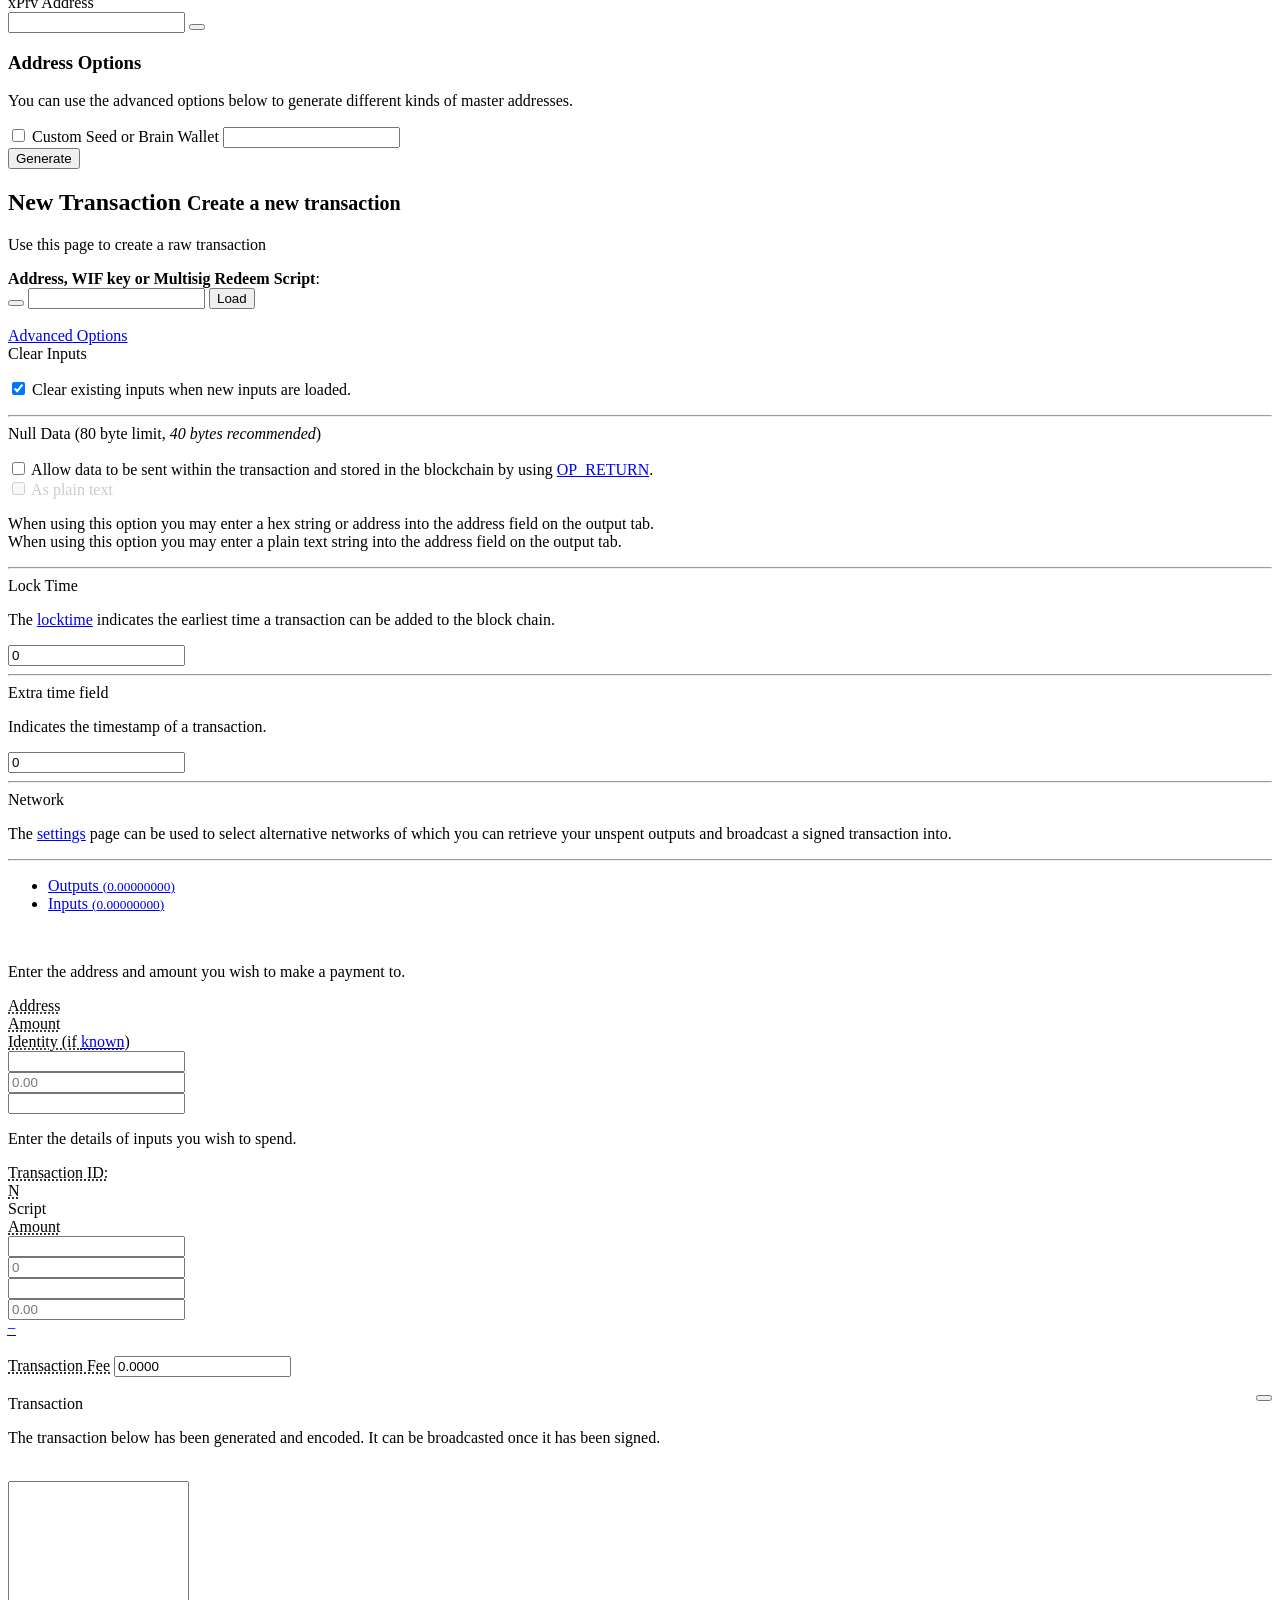
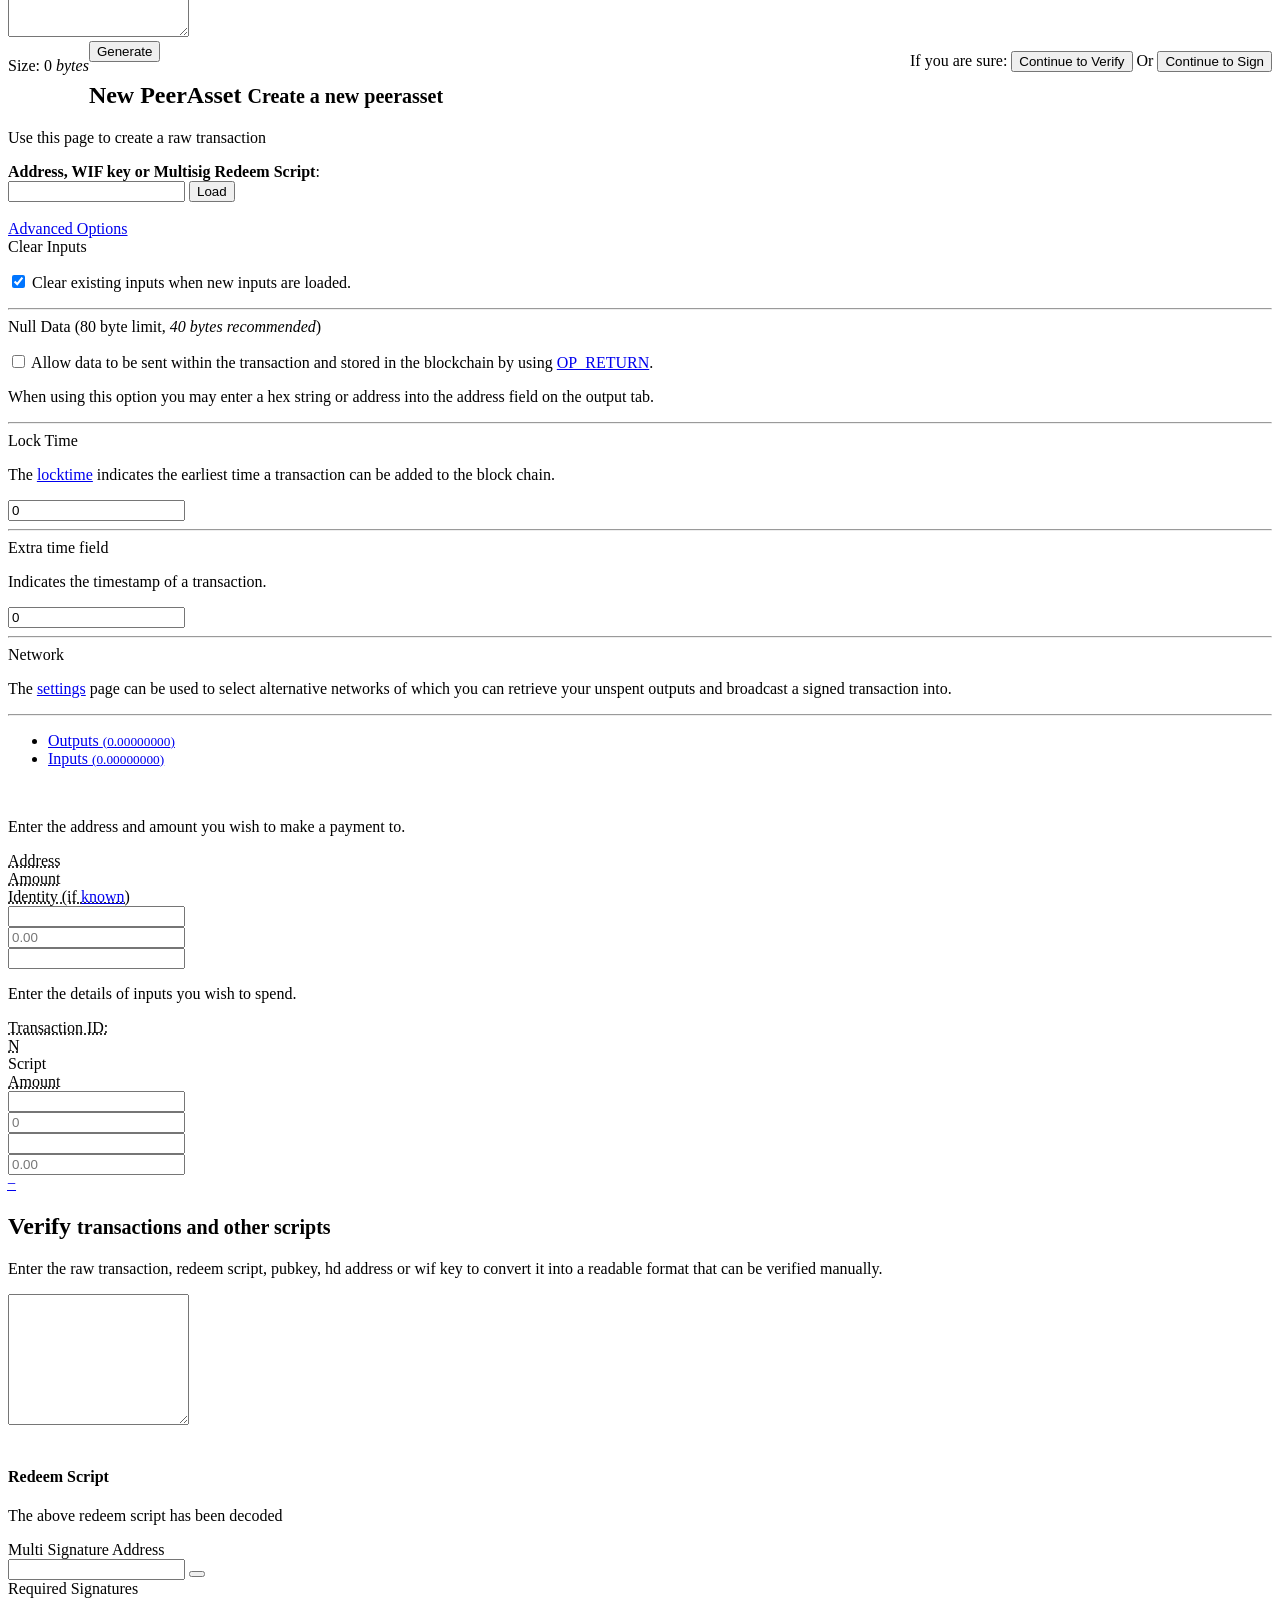
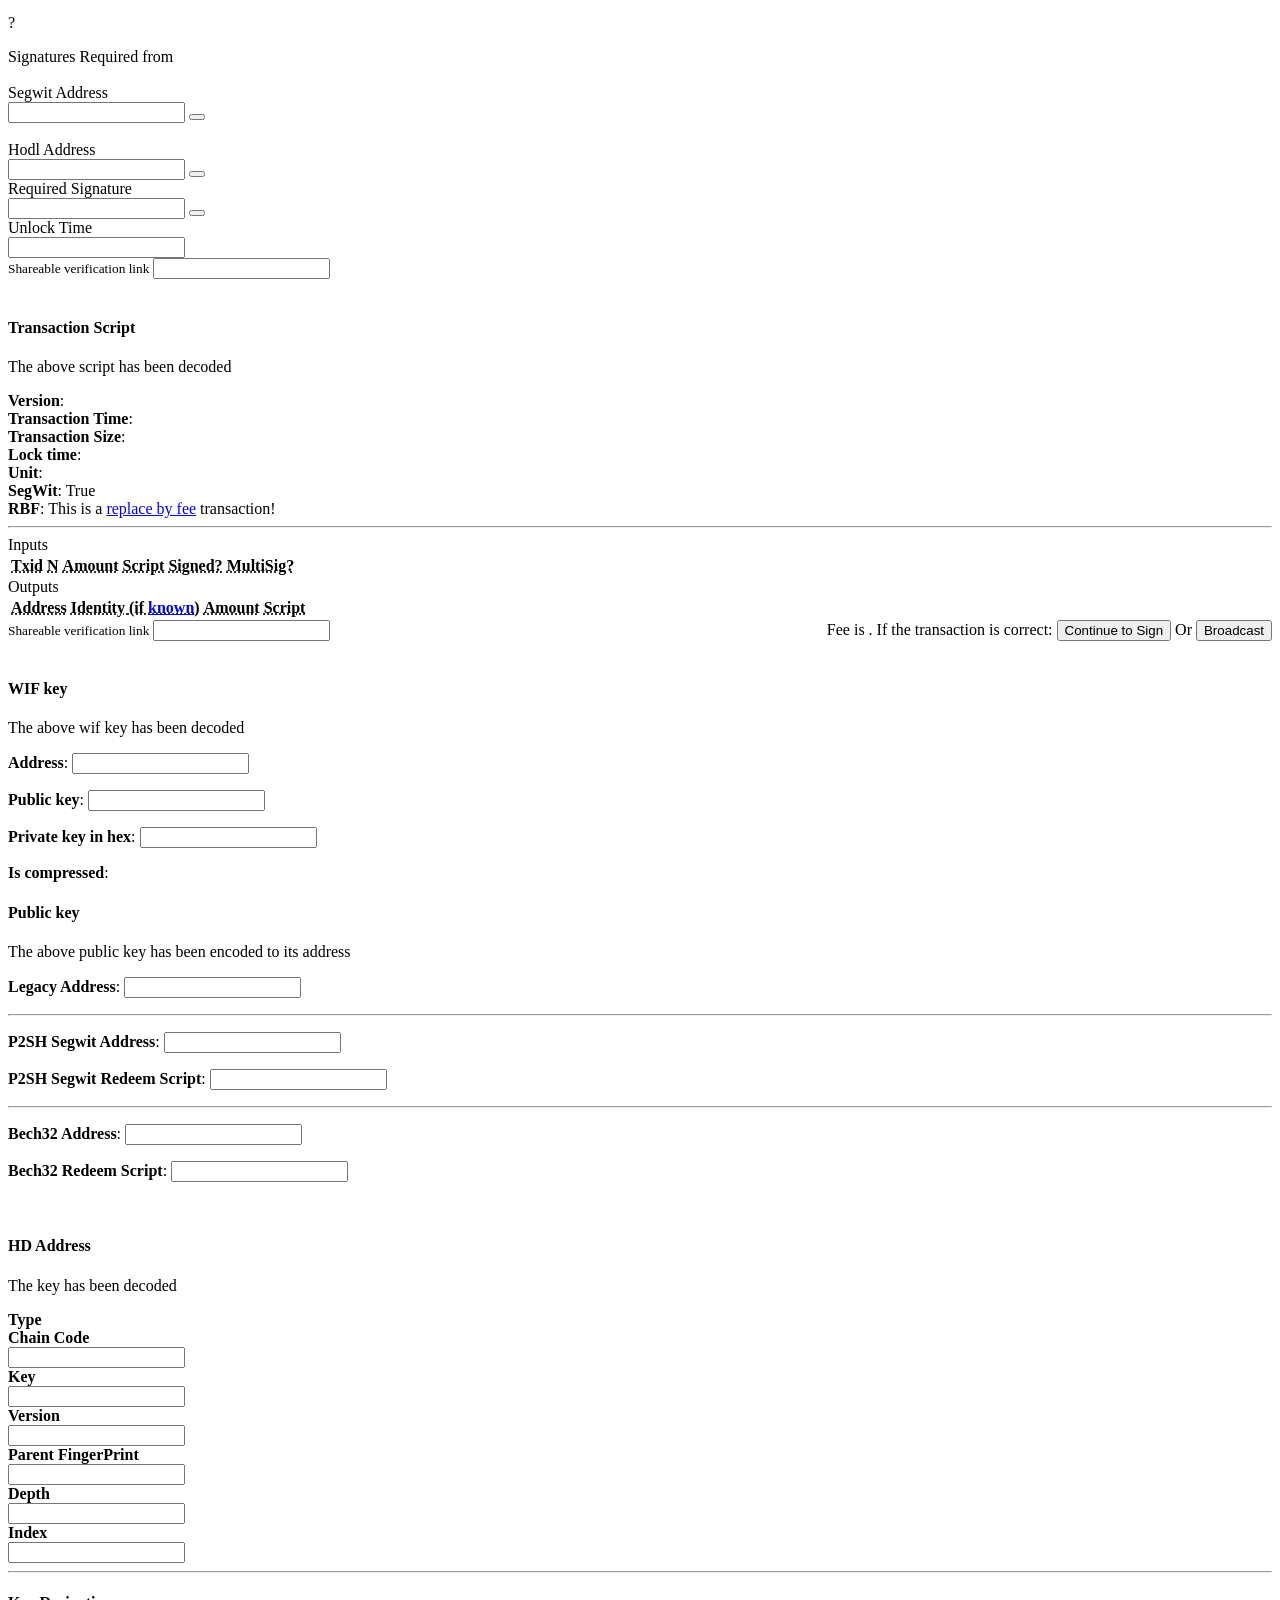
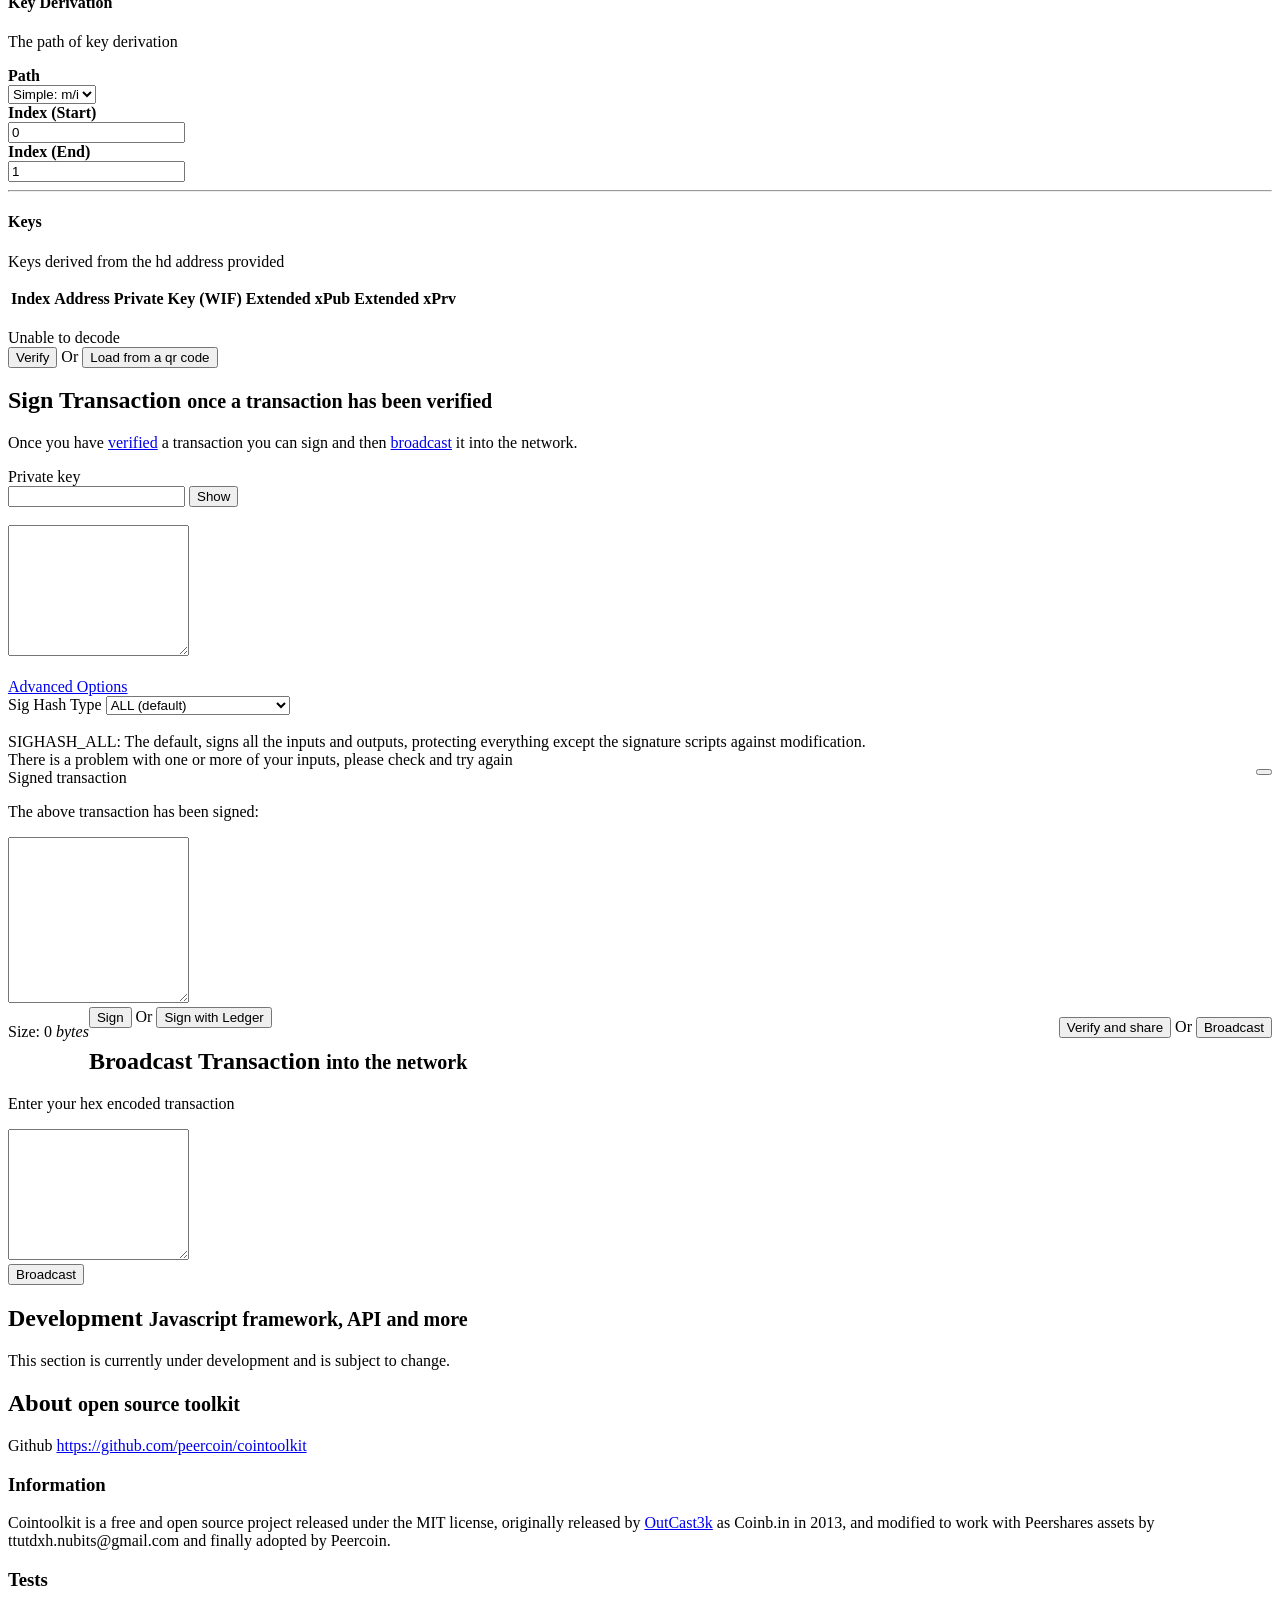
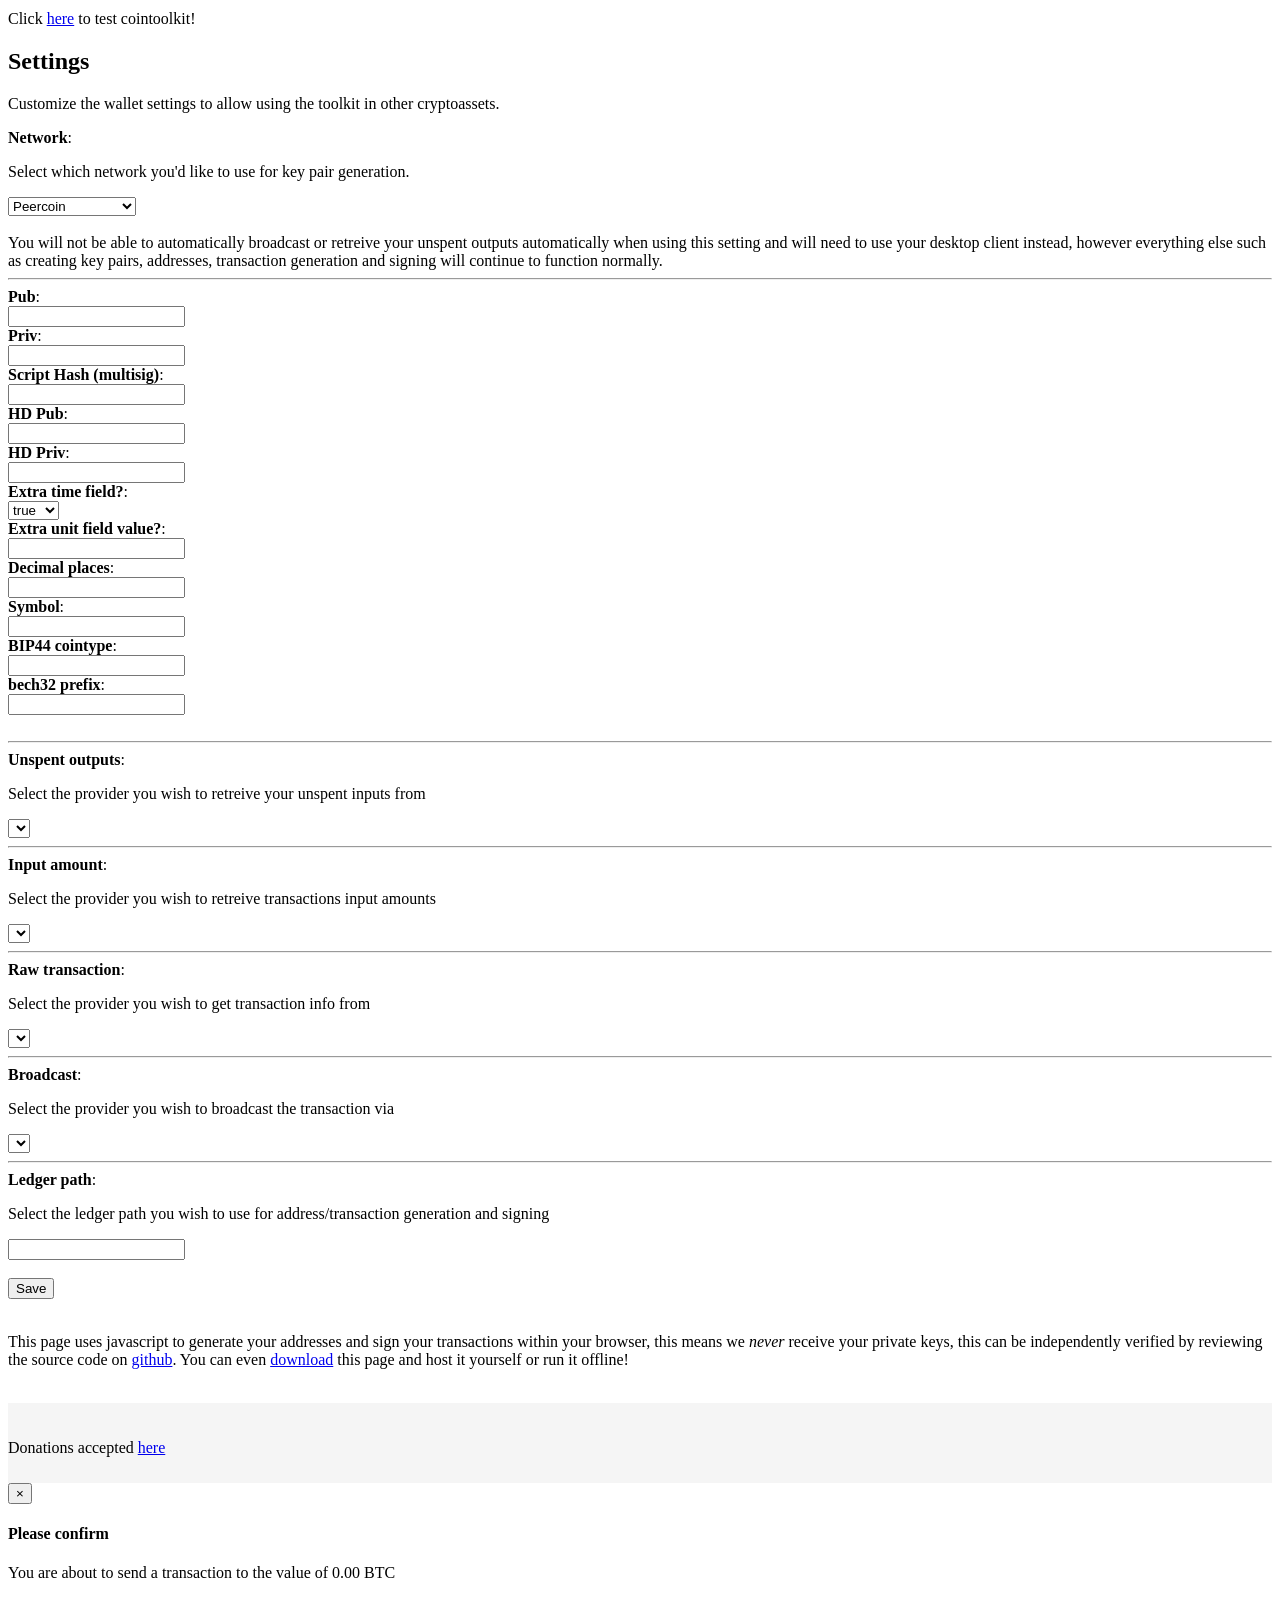
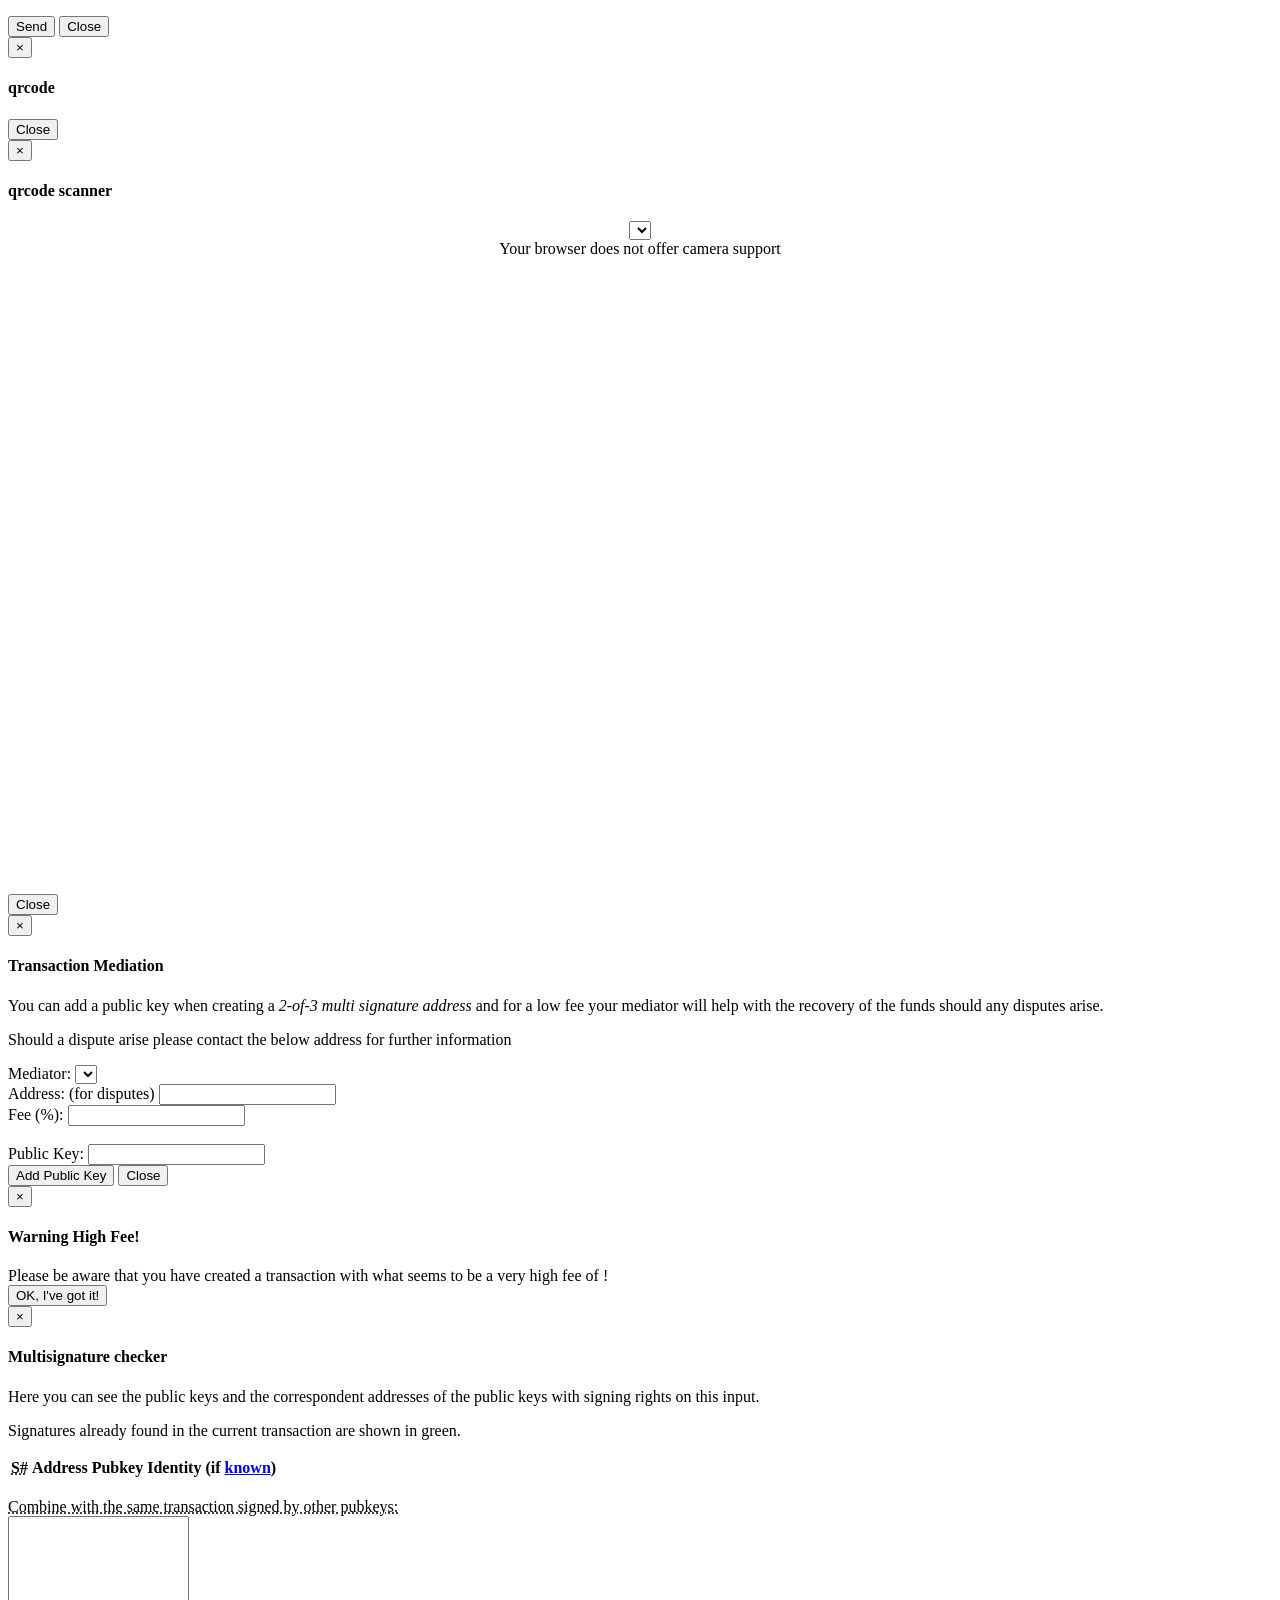
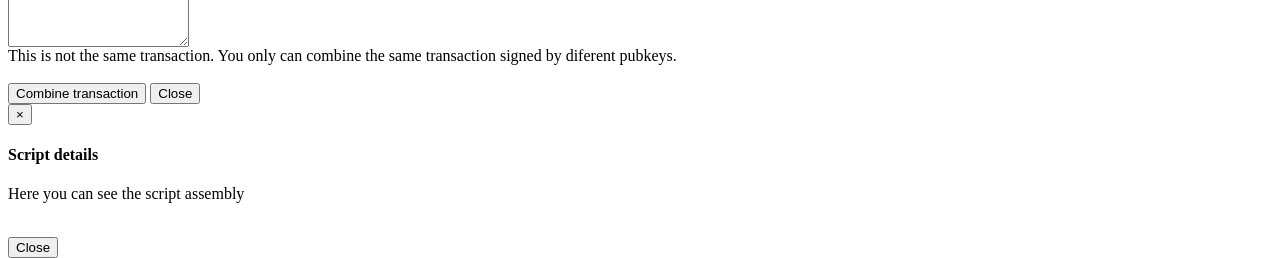
==== commit 93fd6f79: "change about some" ====
--- a/index.html
+++ b/index.html
@@ -1419,15 +1419,9 @@
 
 					<div class="tab-pane tab-content" id="about">
 						<h2>About <small>open source toolkit</small></h2>
-						<p>Github <a href="https://github.com/backpacker69/cointoolkit">https://github.com/backpacker69/cointoolkit</a></p>
-						<h3>What is Bitcoin?</h3>
-						<p>Bitcoin is a type of digital currency in which encryption techniques are used to regulate the generation of units of currency and verify the transfer of funds, operating independently of a central bank. See <a href="http://www.weusecoins.com/" target="_blank">weusecoins.com</a> for more information.</p>
-						<p>If you are looking to buy some Bitcoin try <a href="https://localbitcoins.com/?ch=4g53" target="_blank">LocalBitcoins.com</a>.</p>
-						<p>This toolkit supports multiple cryptoassets other than bitcoin</p>
+						<p>Github <a href="https://github.com/peercoin/cointoolkit">https://github.com/peercoin/cointoolkit</a></p>
 						<h3>Information</h3>
-						<p>Cointoolkit is a free and open source project released under the MIT license, originally released by <a href="https://bitcointalk.org/index.php?action=profile;u=34834" target="_blank">OutCast3k</a> as Coinb.in in 2013, and modified to work with Peershares assets by ttutdxh.nubits@gmail.com</p>
-						<h3>Donate</h3>
-						<p>Please donate <a onclick="$('#verifyScript').val('02be1bddb4fbeb12db49d6ca5fb70a5e99936352647f1a9c4c4af4b091dfbc39f7');$('#verifyBtn').click();" href="#verify">here</a> if you found this project useful or want to see more features!</p>
+						<p>Cointoolkit is a free and open source project released under the MIT license, originally released by <a href="https://bitcointalk.org/index.php?action=profile;u=34834" target="_blank">OutCast3k</a> as Coinb.in in 2013, and modified to work with Peershares assets by ttutdxh.nubits@gmail.com and finally adopted by Peercoin.</p>
 						<h3>Tests</h3>
 						<p>Click <a href="test.html">here</a> to test cointoolkit!</p>
 					</div>
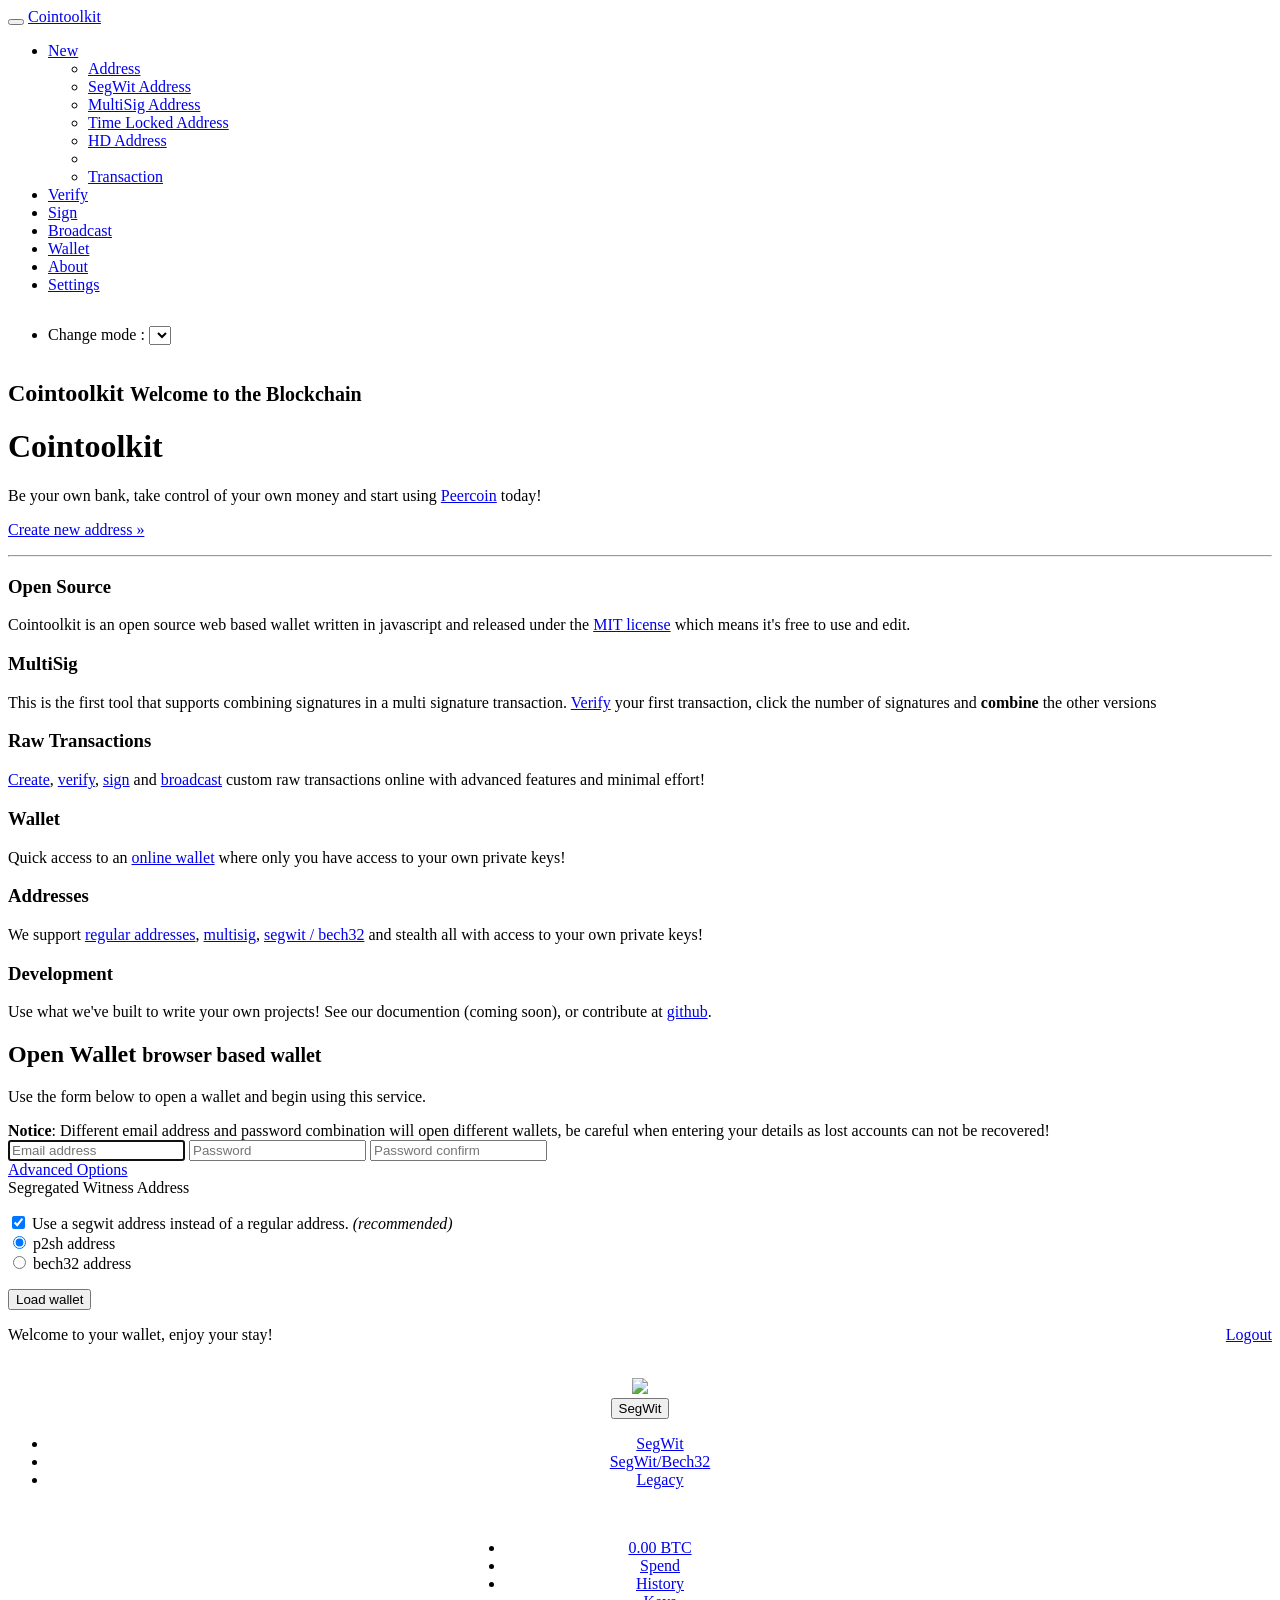
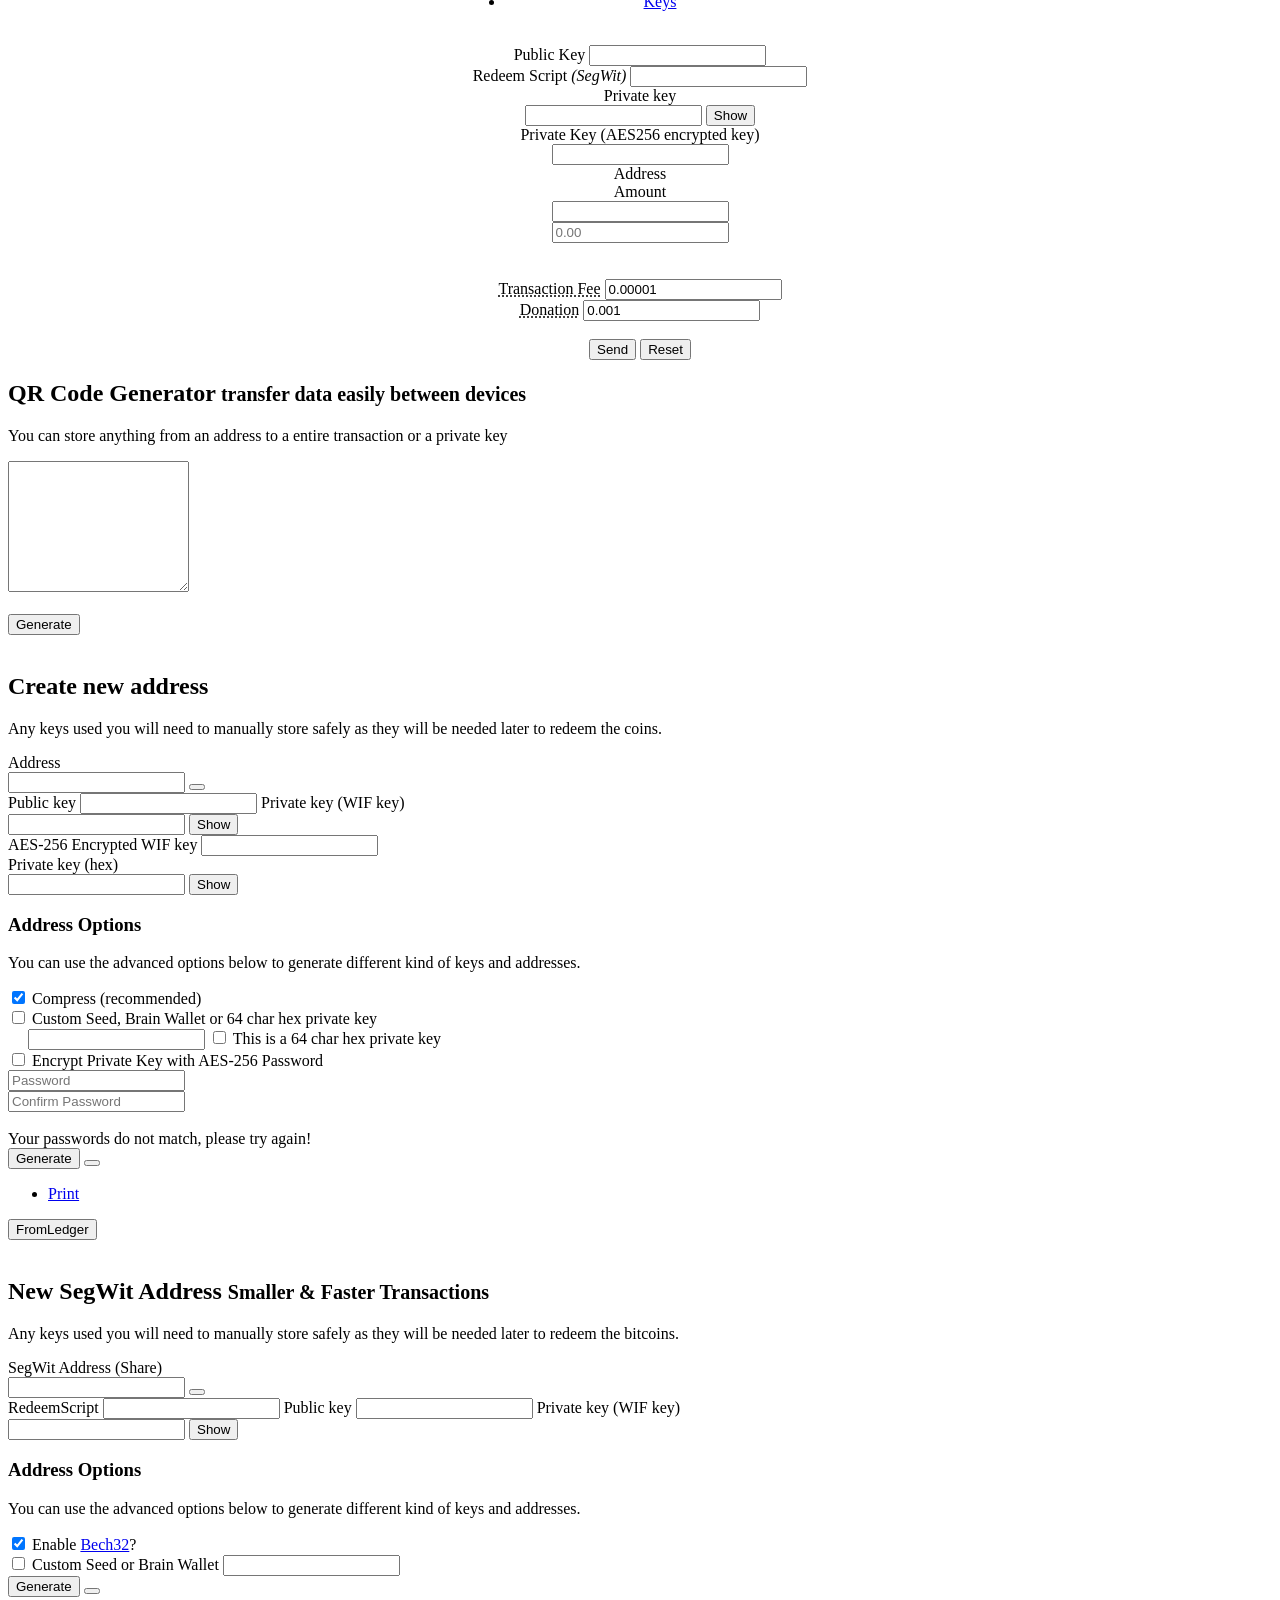
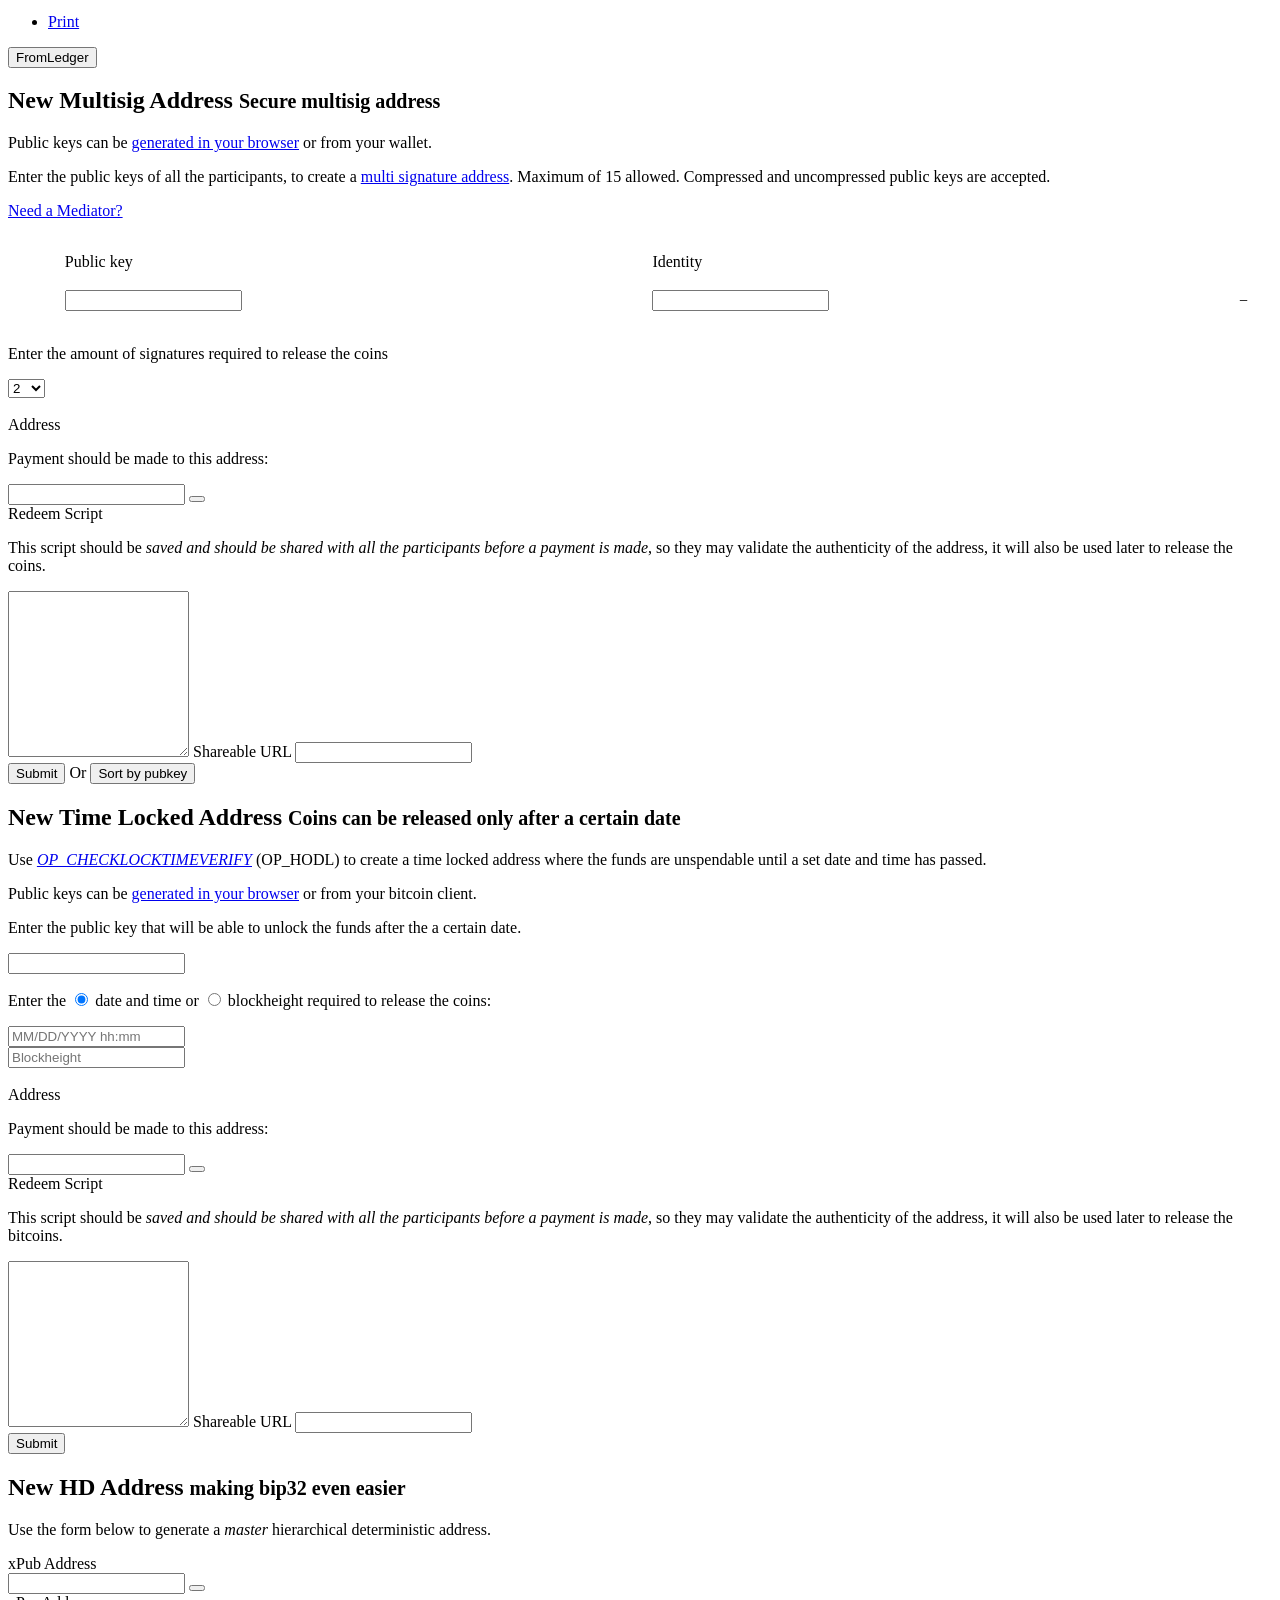
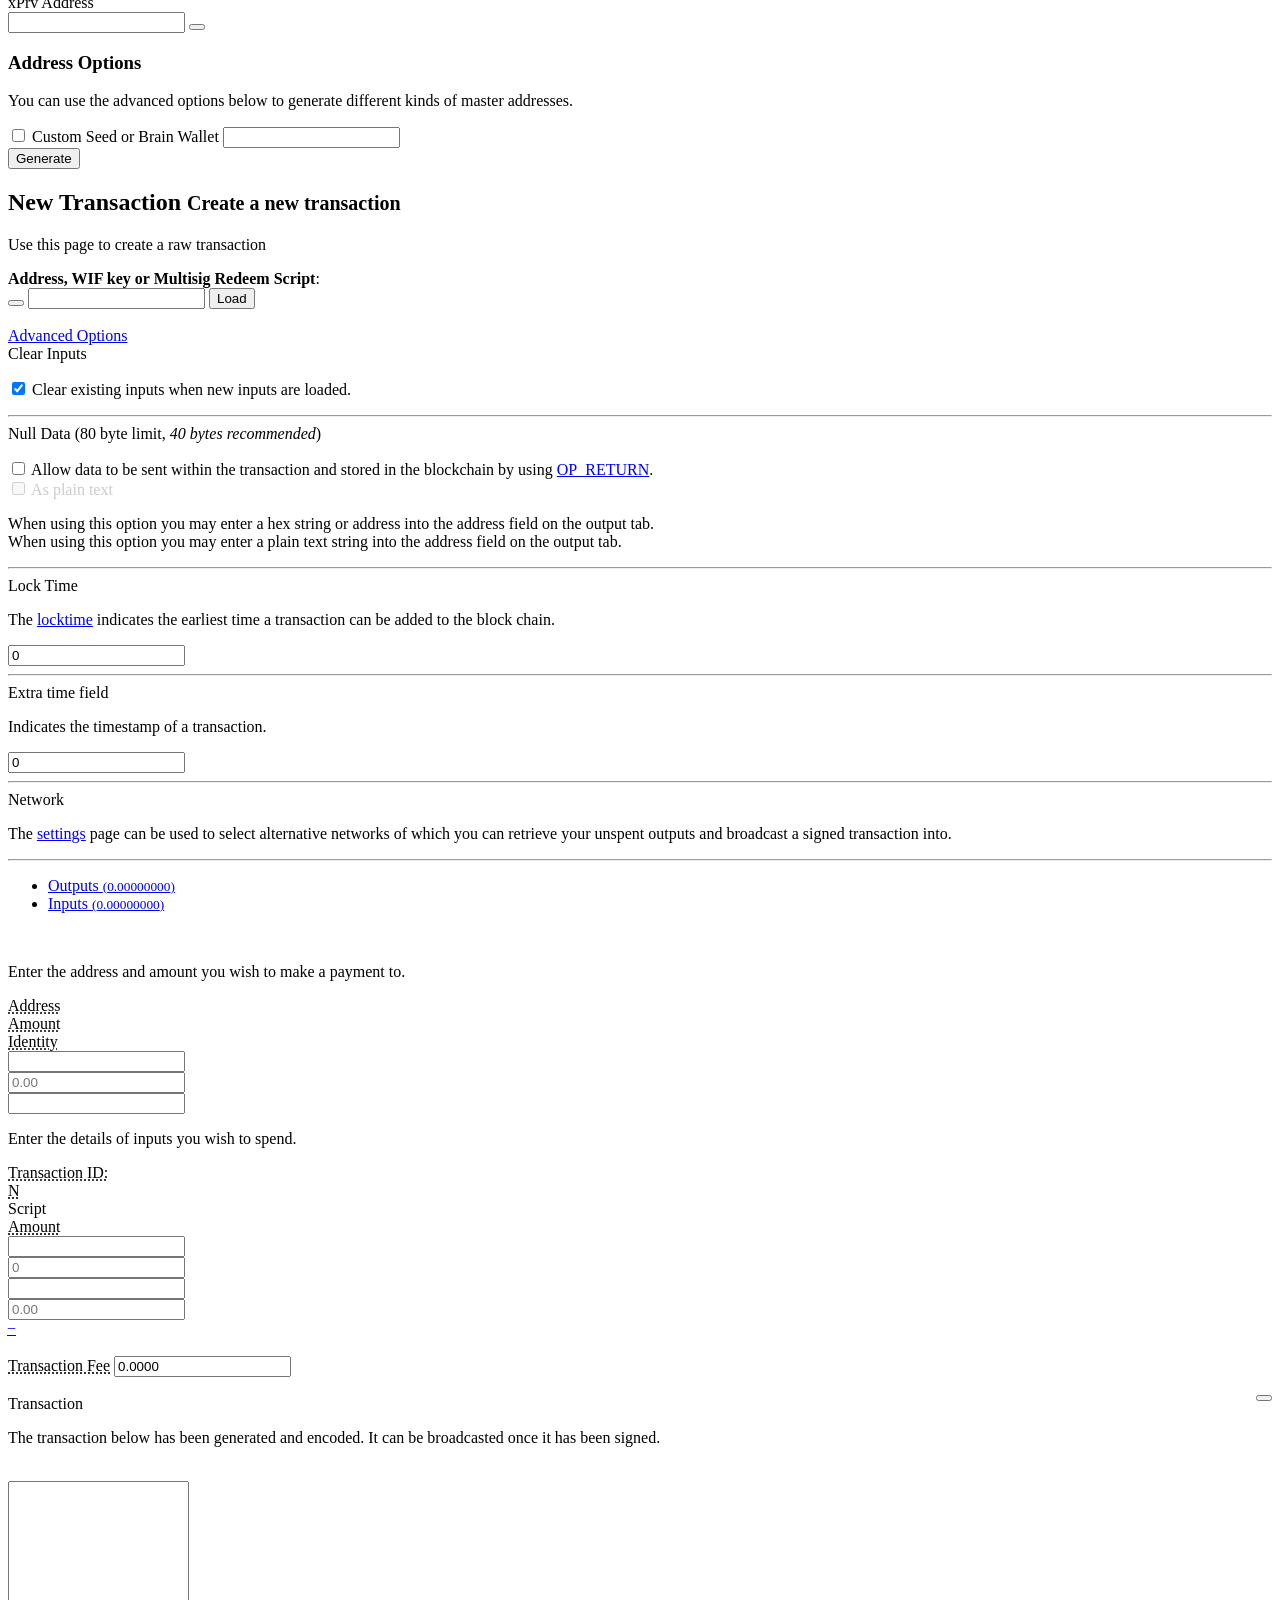
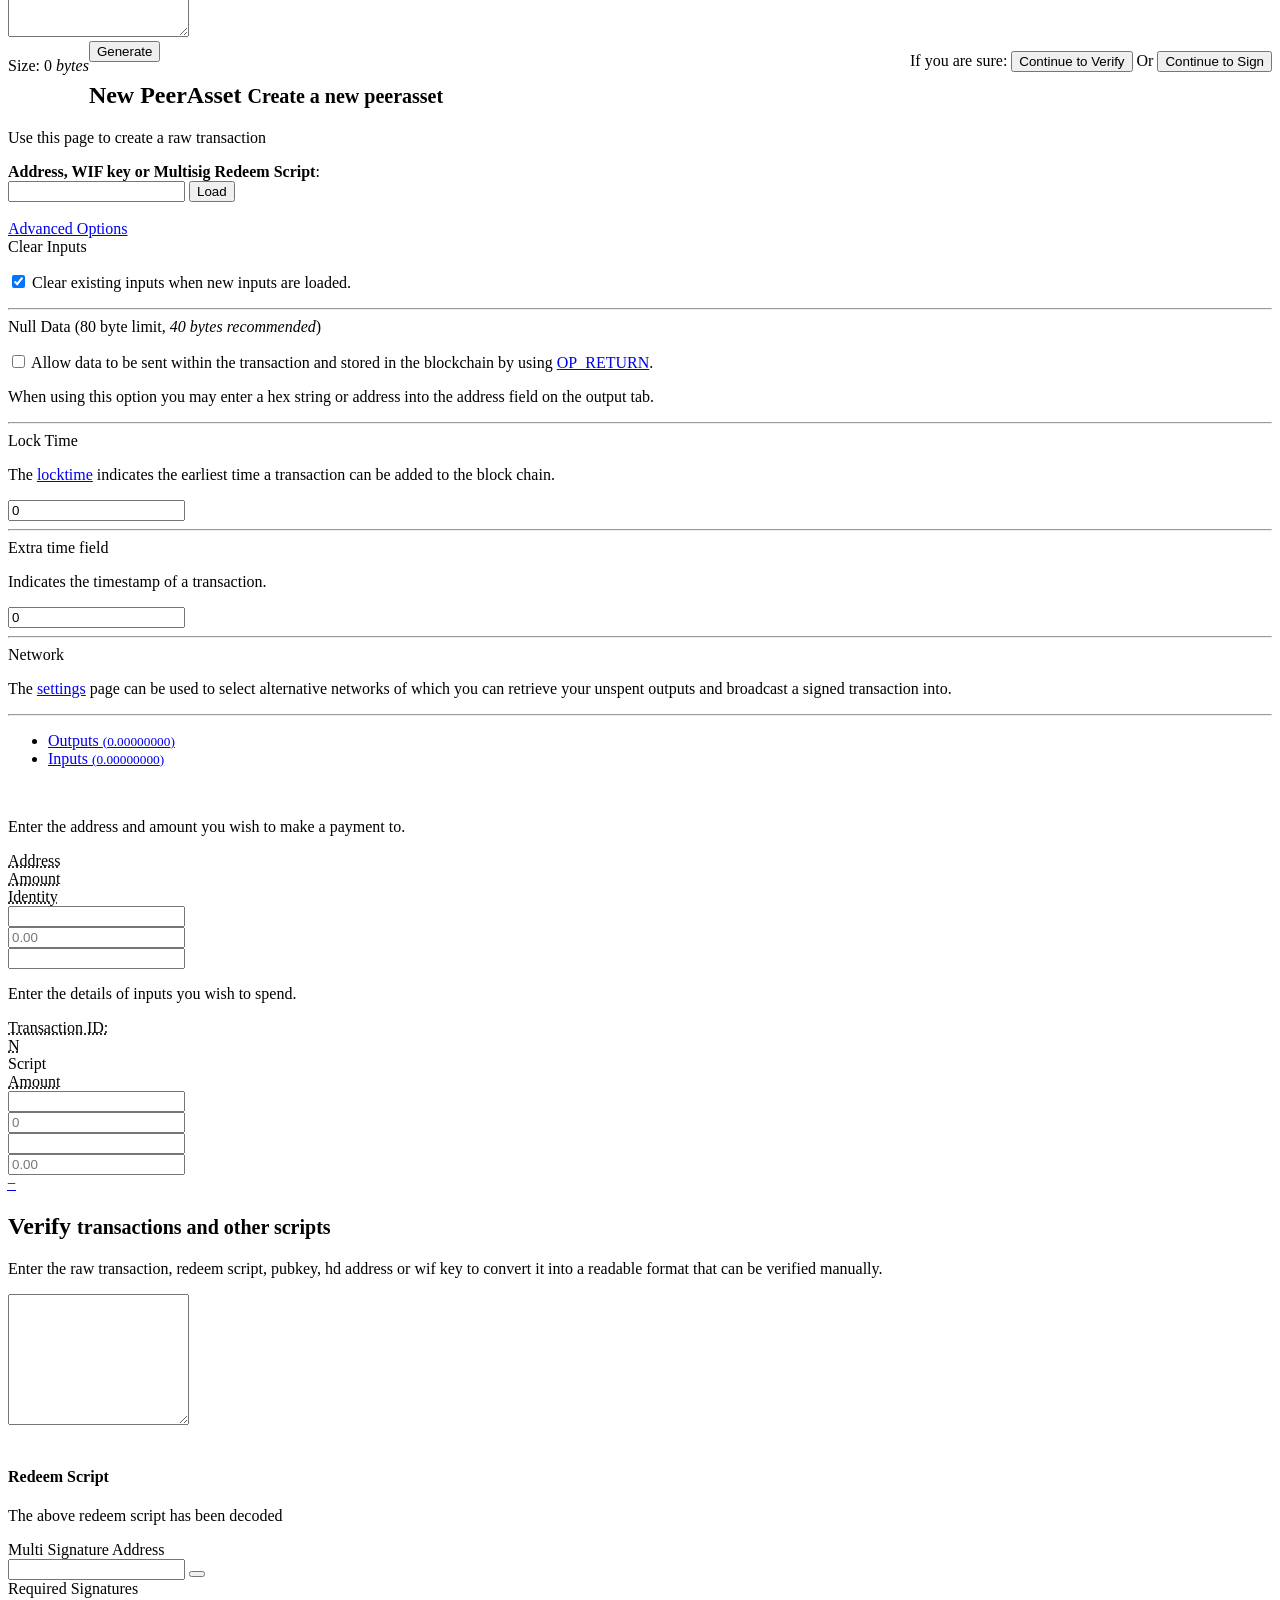
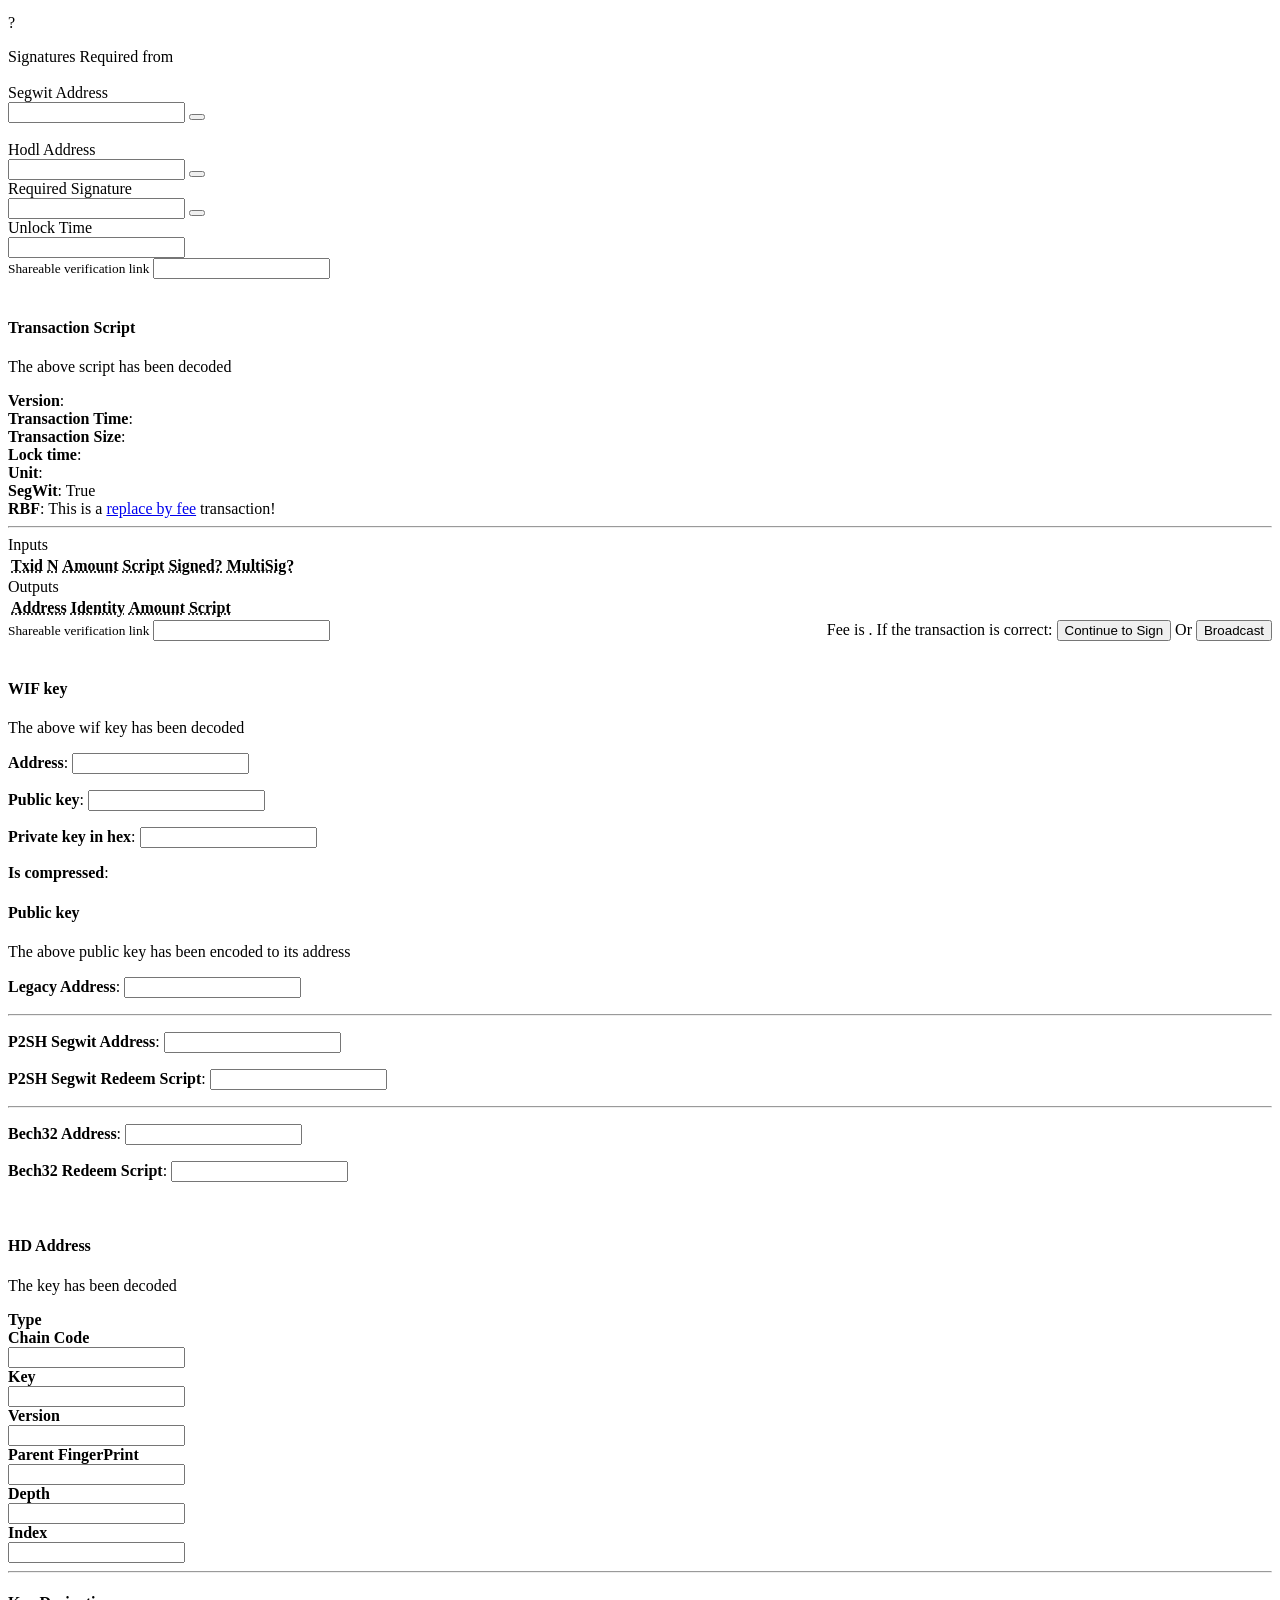
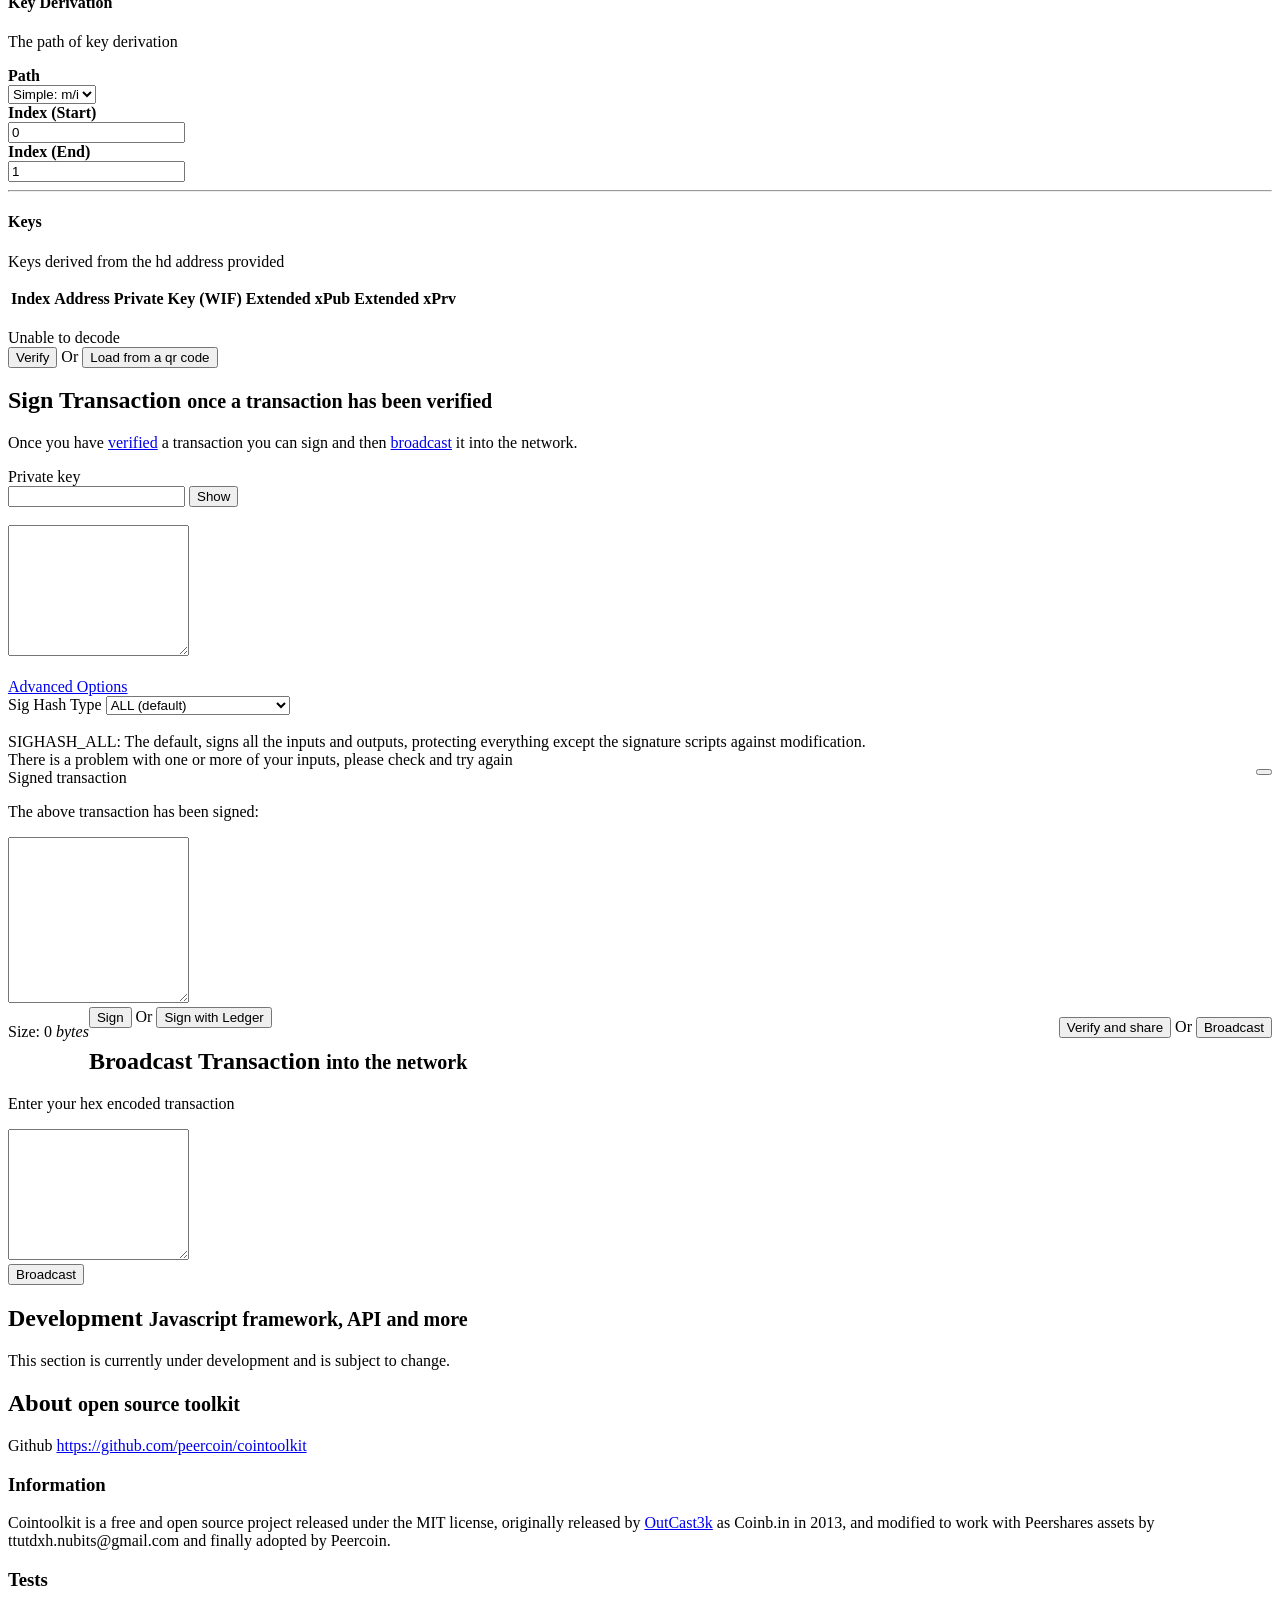
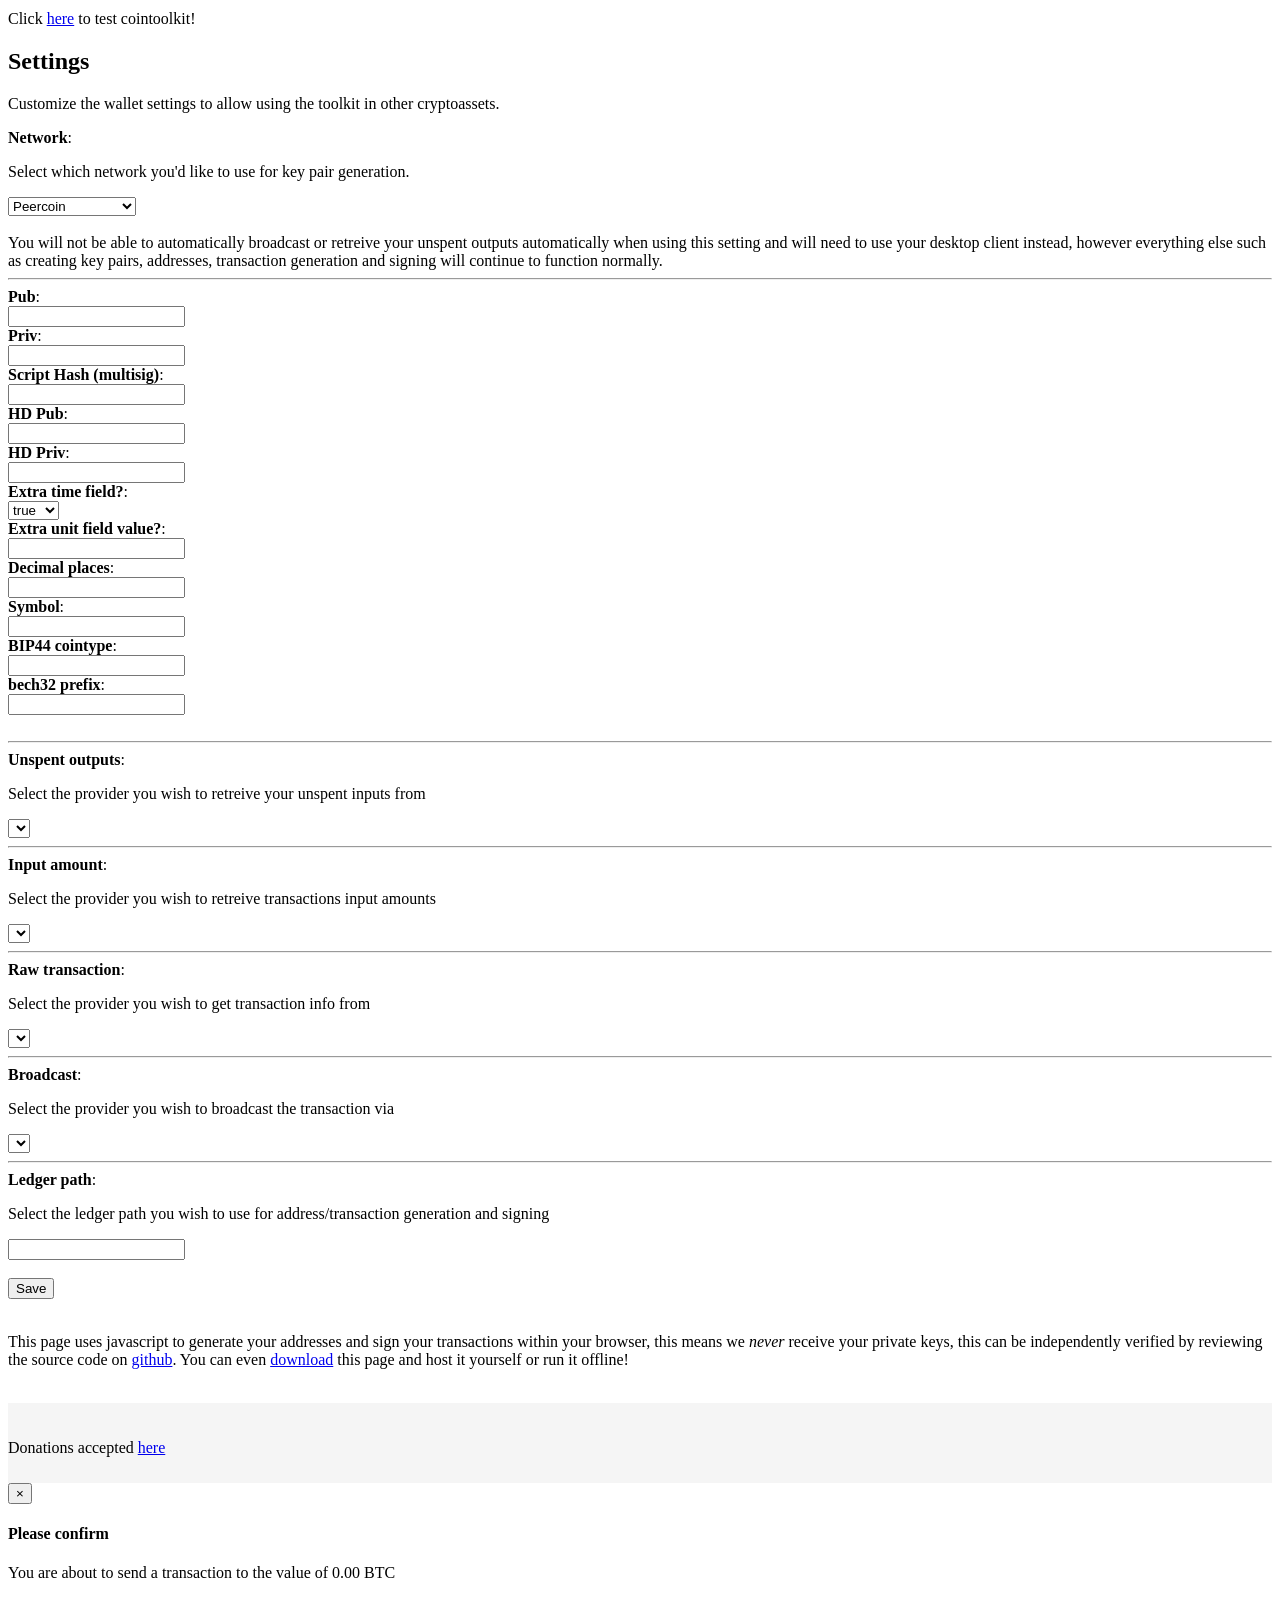
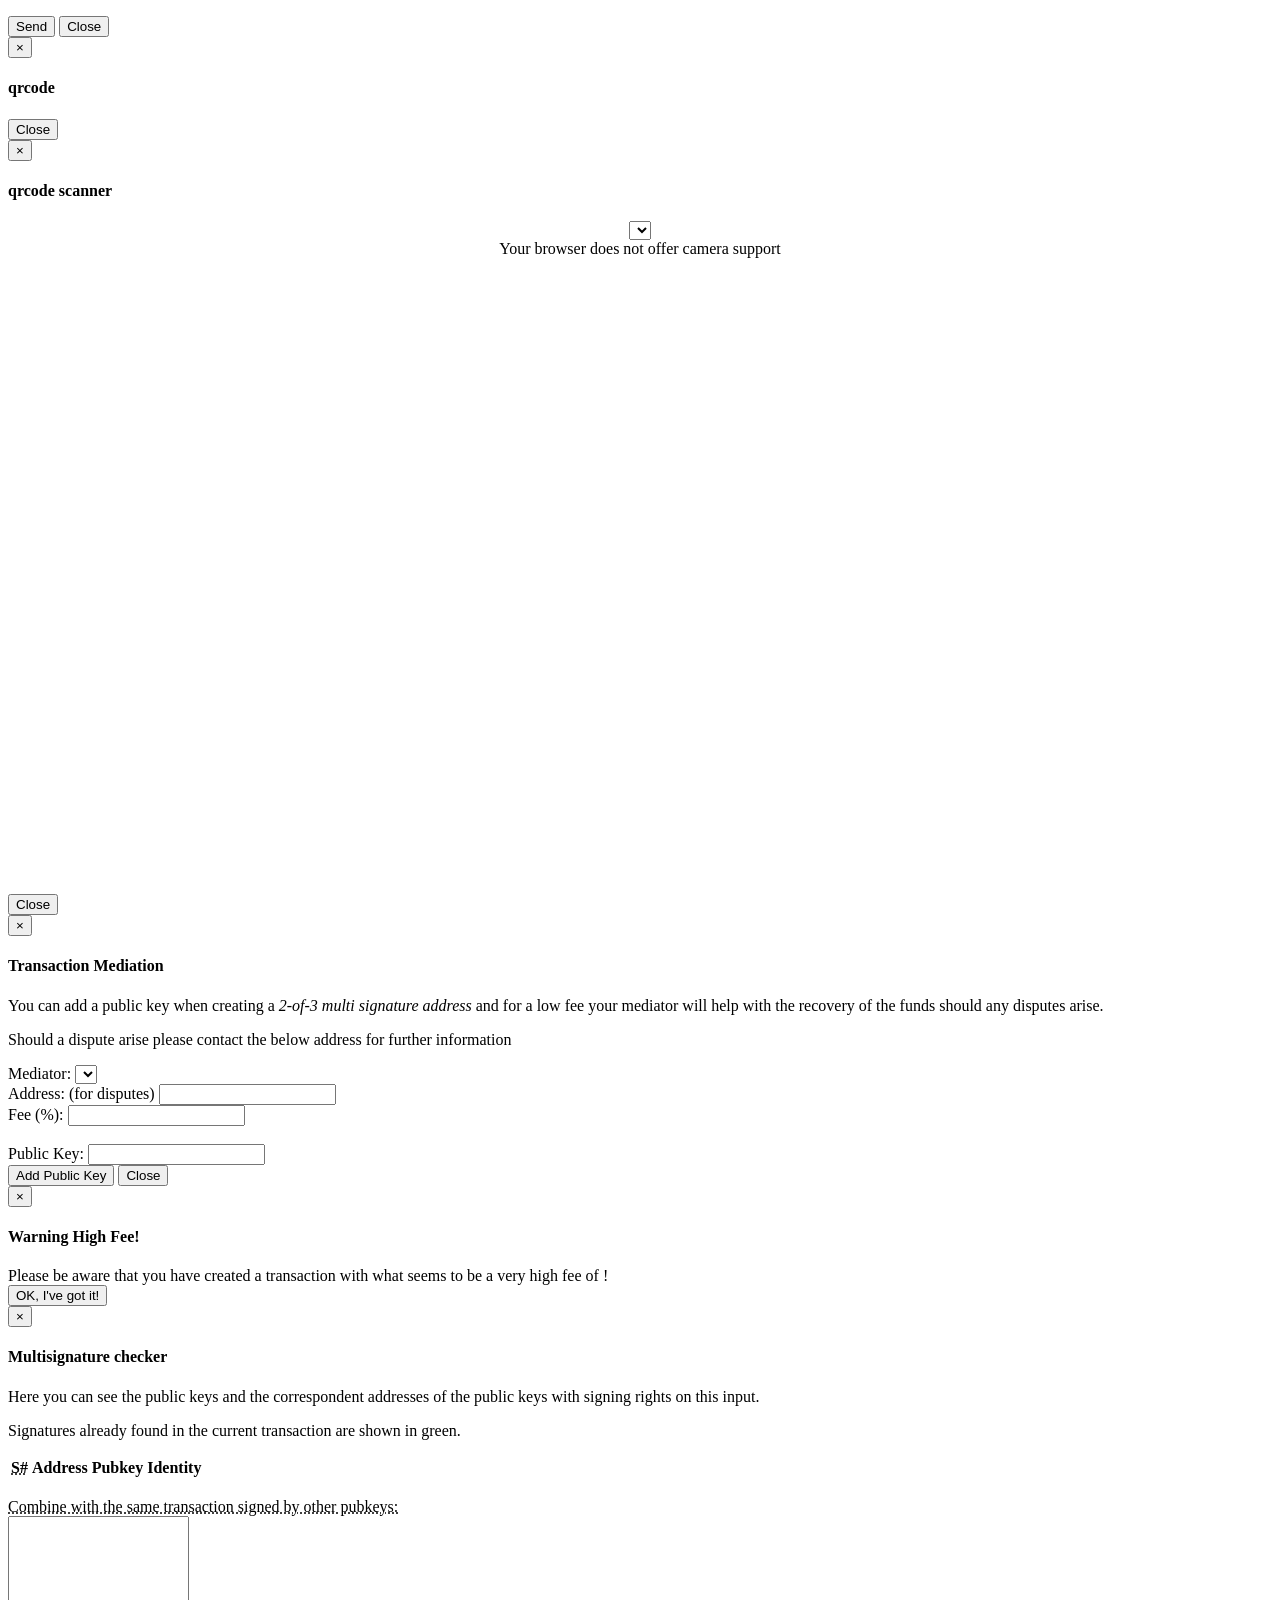
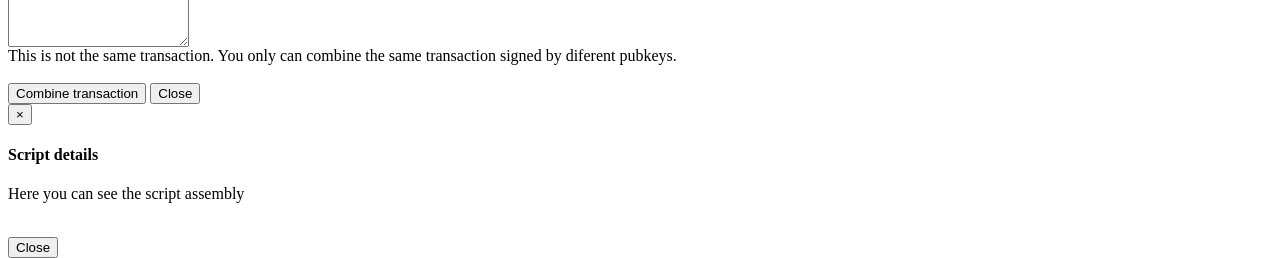
==== commit 1f7e2a93: "rm known_pubkeys" ====
--- a/index.html
+++ b/index.html
@@ -41,7 +41,6 @@
 		<script type="text/javascript" src="js/coin.js"></script>
 		<script type="text/javascript" src="js/cointoolkit.js"></script>
 	
-		<script type="text/javascript" src="known-pubkeys.js"></script>
 	</head>
 
 	<body>
@@ -470,7 +469,7 @@
 											<label>Public key</label>
 										</td>
 										<td class="col-xs-4">
-											<label>Identity <span class="text-muted">(if <a href="known-pubkeys.js" target="_blank">known</a>)</span></label>
+											<label>Identity <span class="text-muted"></span></label>
 										</td>
 										<td></td>
 									</tr>
@@ -739,7 +738,7 @@
 										<label><abbr title="Amount to send">Amount</abbr></label>
 									</div>
 									<div class="col-xs-5">
-										<label><abbr title="Receiver of the payment">Identity <span class="text-muted">(if <a href="known-pubkeys.js" target="_blank">known</a>)</span></abbr></label>
+										<label><abbr title="Receiver of the payment">Identity </abbr></label>
 									</div>
 									<div class="col-xs-1">
 									</div>
@@ -928,7 +927,7 @@
 										<label><abbr title="Amount to send">Amount</abbr></label>
 									</div>
 									<div class="col-xs-5">
-										<label><abbr title="Receiver of the payment">Identity <span class="text-muted">(if <a href="known-pubkeys.js" target="_blank">known</a>)</span></abbr></label>
+										<label><abbr title="Receiver of the payment">Identity </abbr></label>
 									</div>
 									<div class="col-xs-1">
 									</div>
@@ -1136,7 +1135,7 @@
 								<thead>
 									<tr style="font-weight:bold;">
 										<td><abbr title="address the funds are being sent to">Address</abbr></td>
-										<td><abbr title="the identity of the receiver if known">Identity <span class="text-muted">(if <a href="known-pubkeys.js" target="_blank">known</a>)</span></abbr></td>
+										<td><abbr title="the identity of the receiver if known">Identity </abbr></td>
 										<td><abbr title="the amount the address is being sent">Amount</abbr></td>
 										<td><abbr title="the script of the transaction">Script</abbr></td>
 									</tr>
@@ -1759,7 +1758,7 @@
 										<th><abbr title="Signature position in the script.">S#</abbr></th>
 										<th class="col-md-3">Address</th>
 										<th class="col-md-5">Pubkey</th>
-										<th class="col-md-4">Identity <span class="text-muted">(if <a href="known-pubkeys.js" target="_blank">known</a>)</span></th>
+										<th class="col-md-4">Identity <span class="text-muted"></span></th>
 									</tr>
 								</thead>
 								<tbody>
